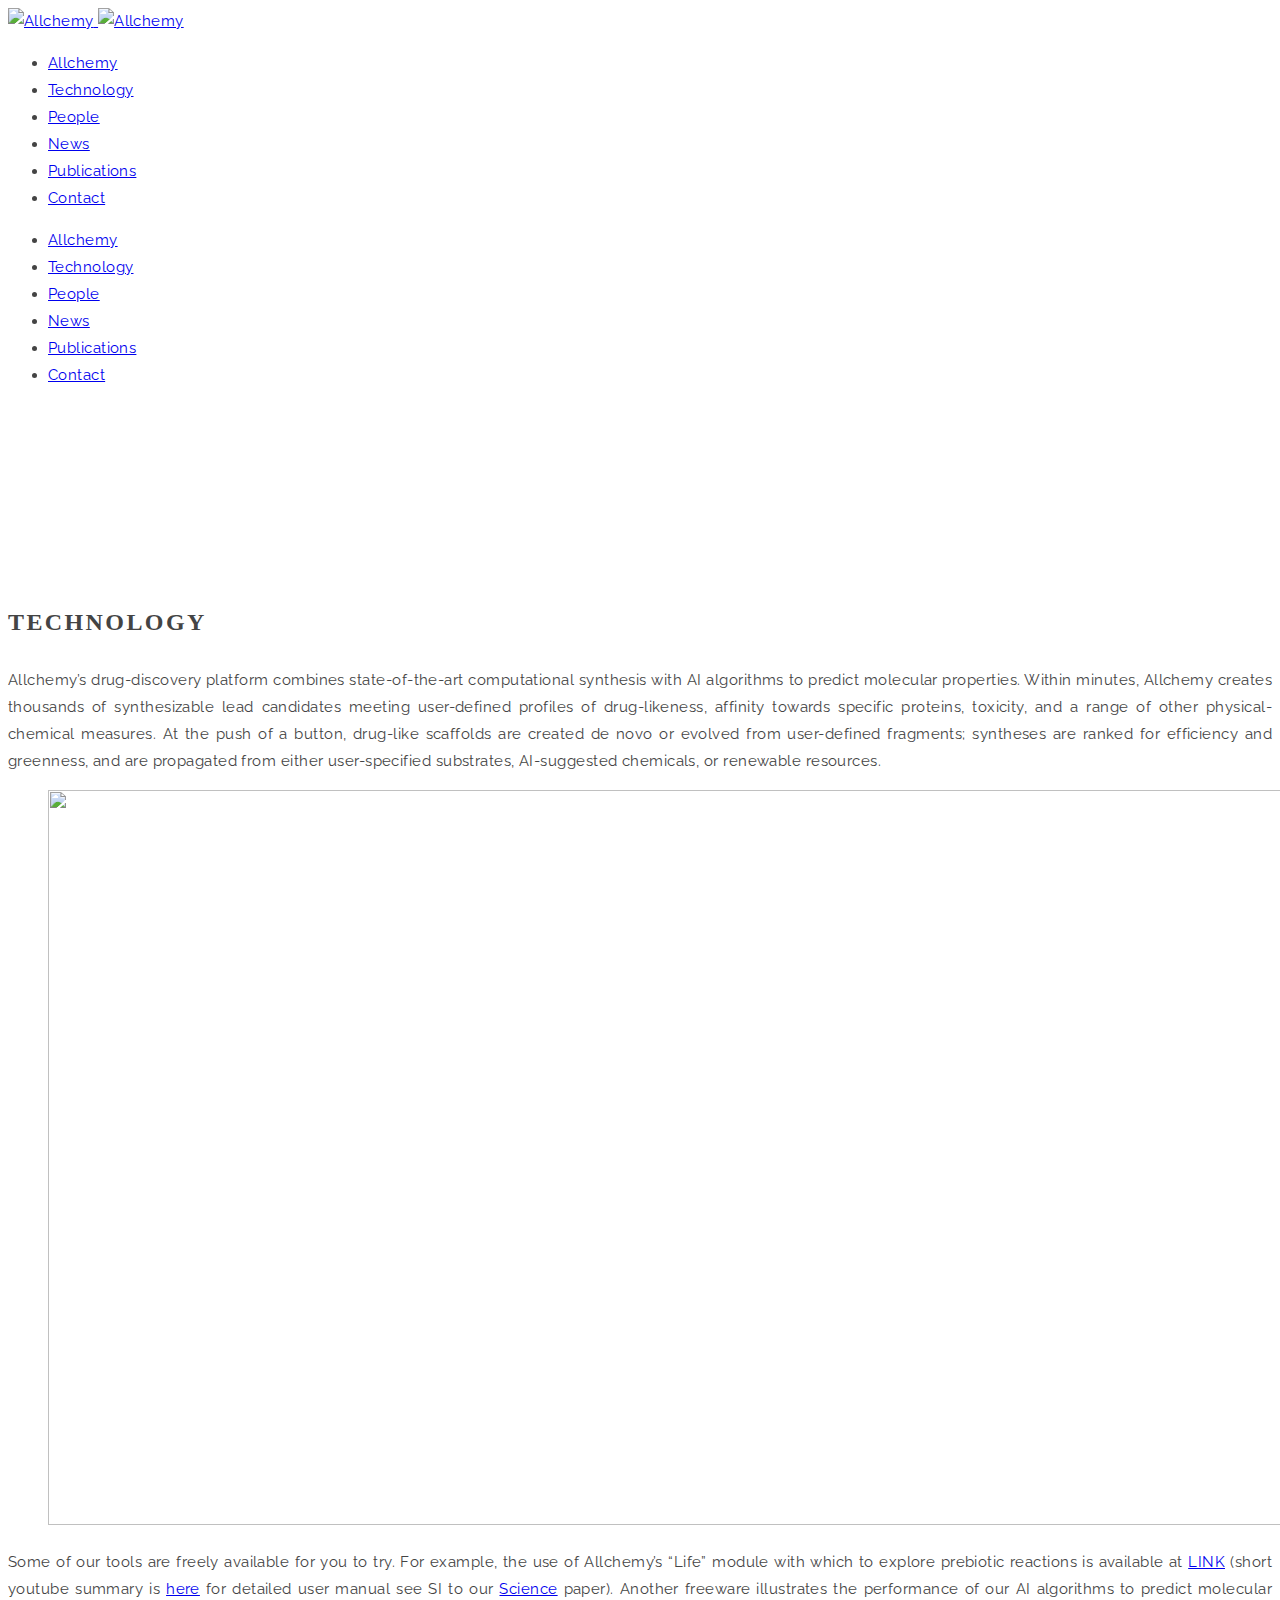
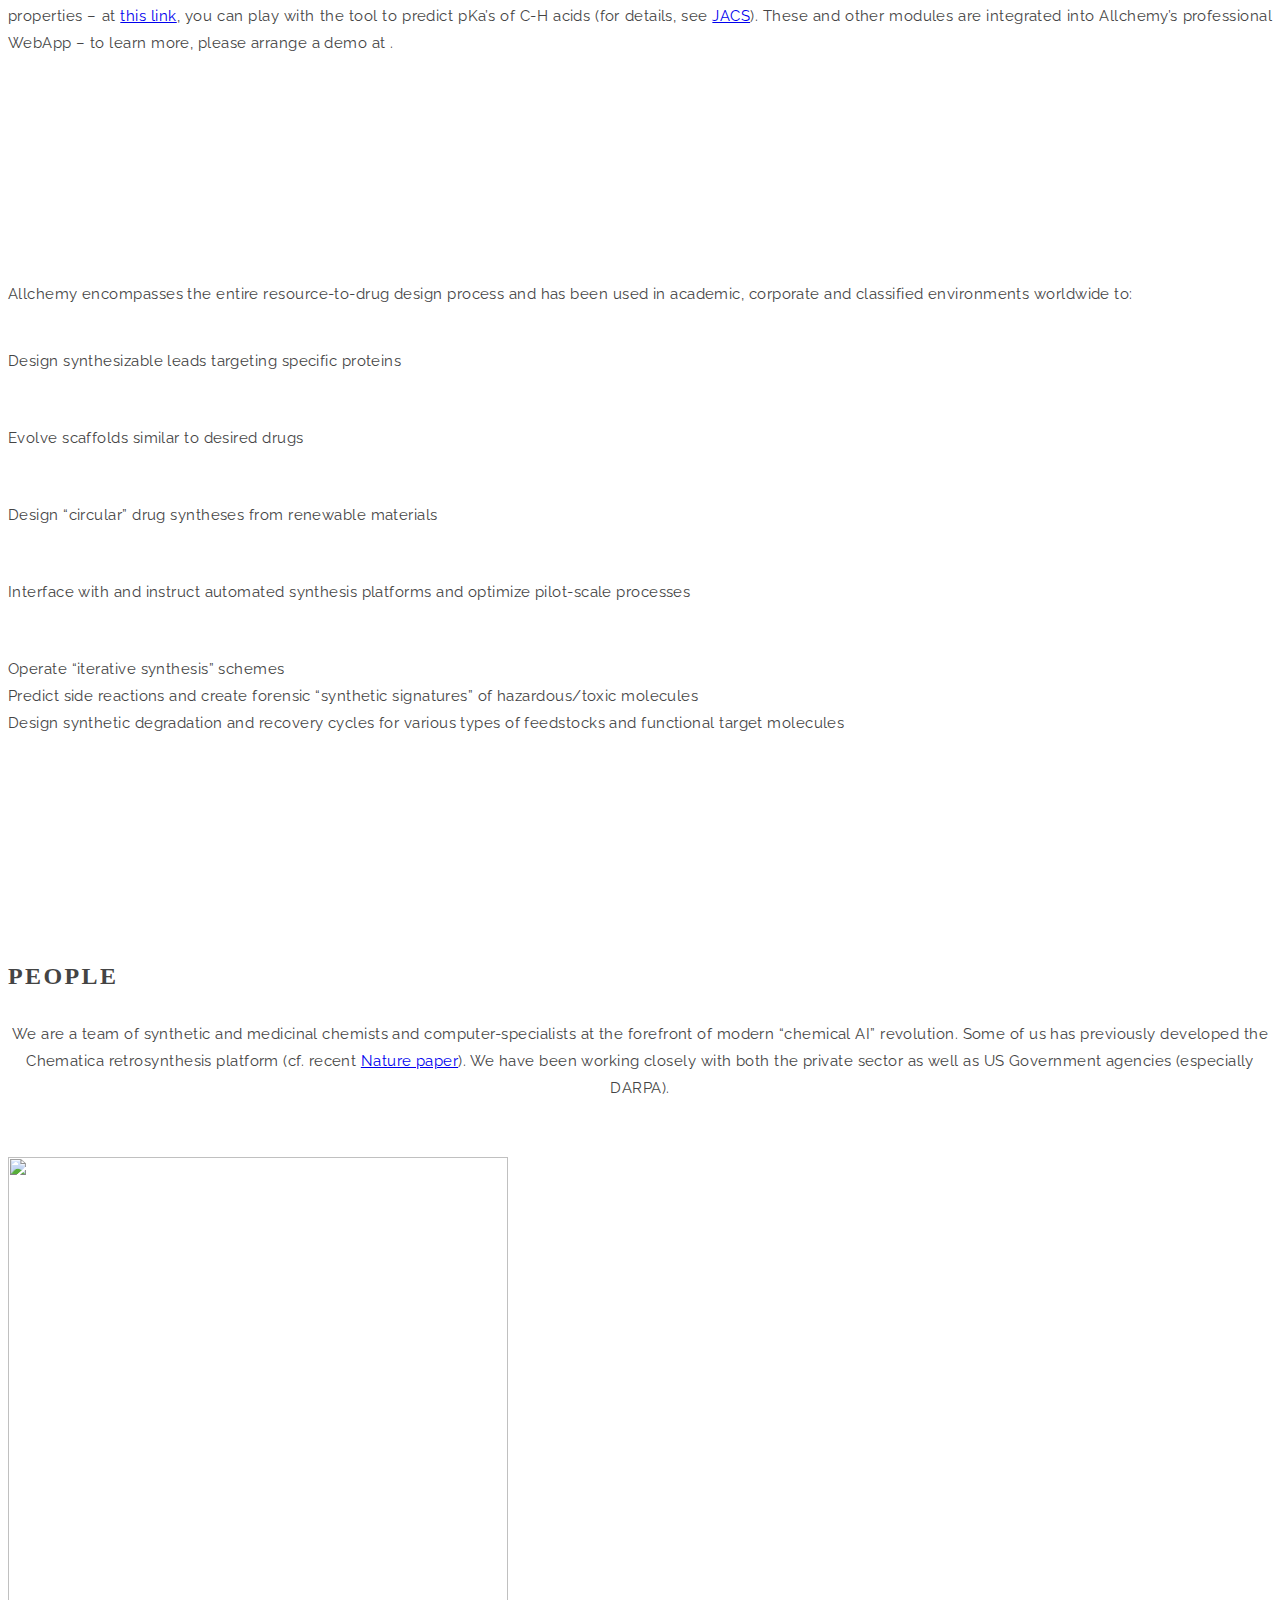
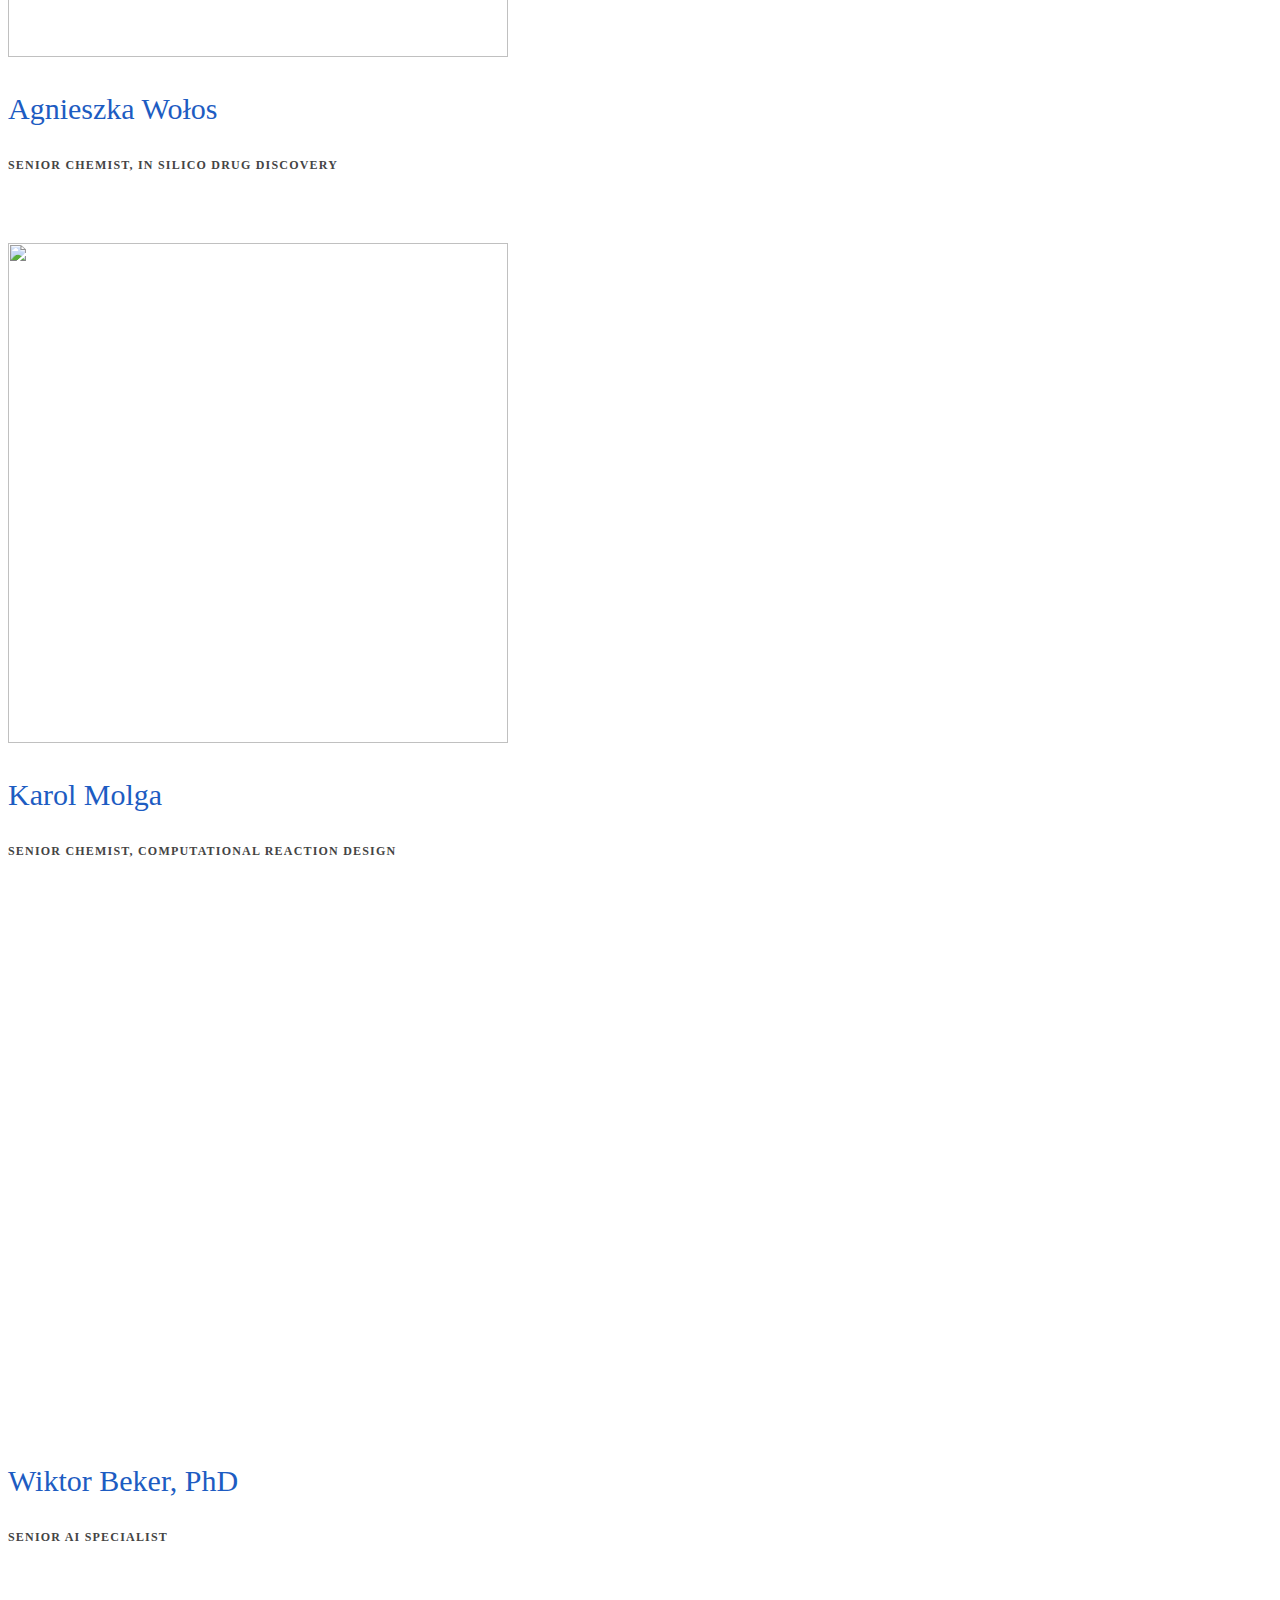
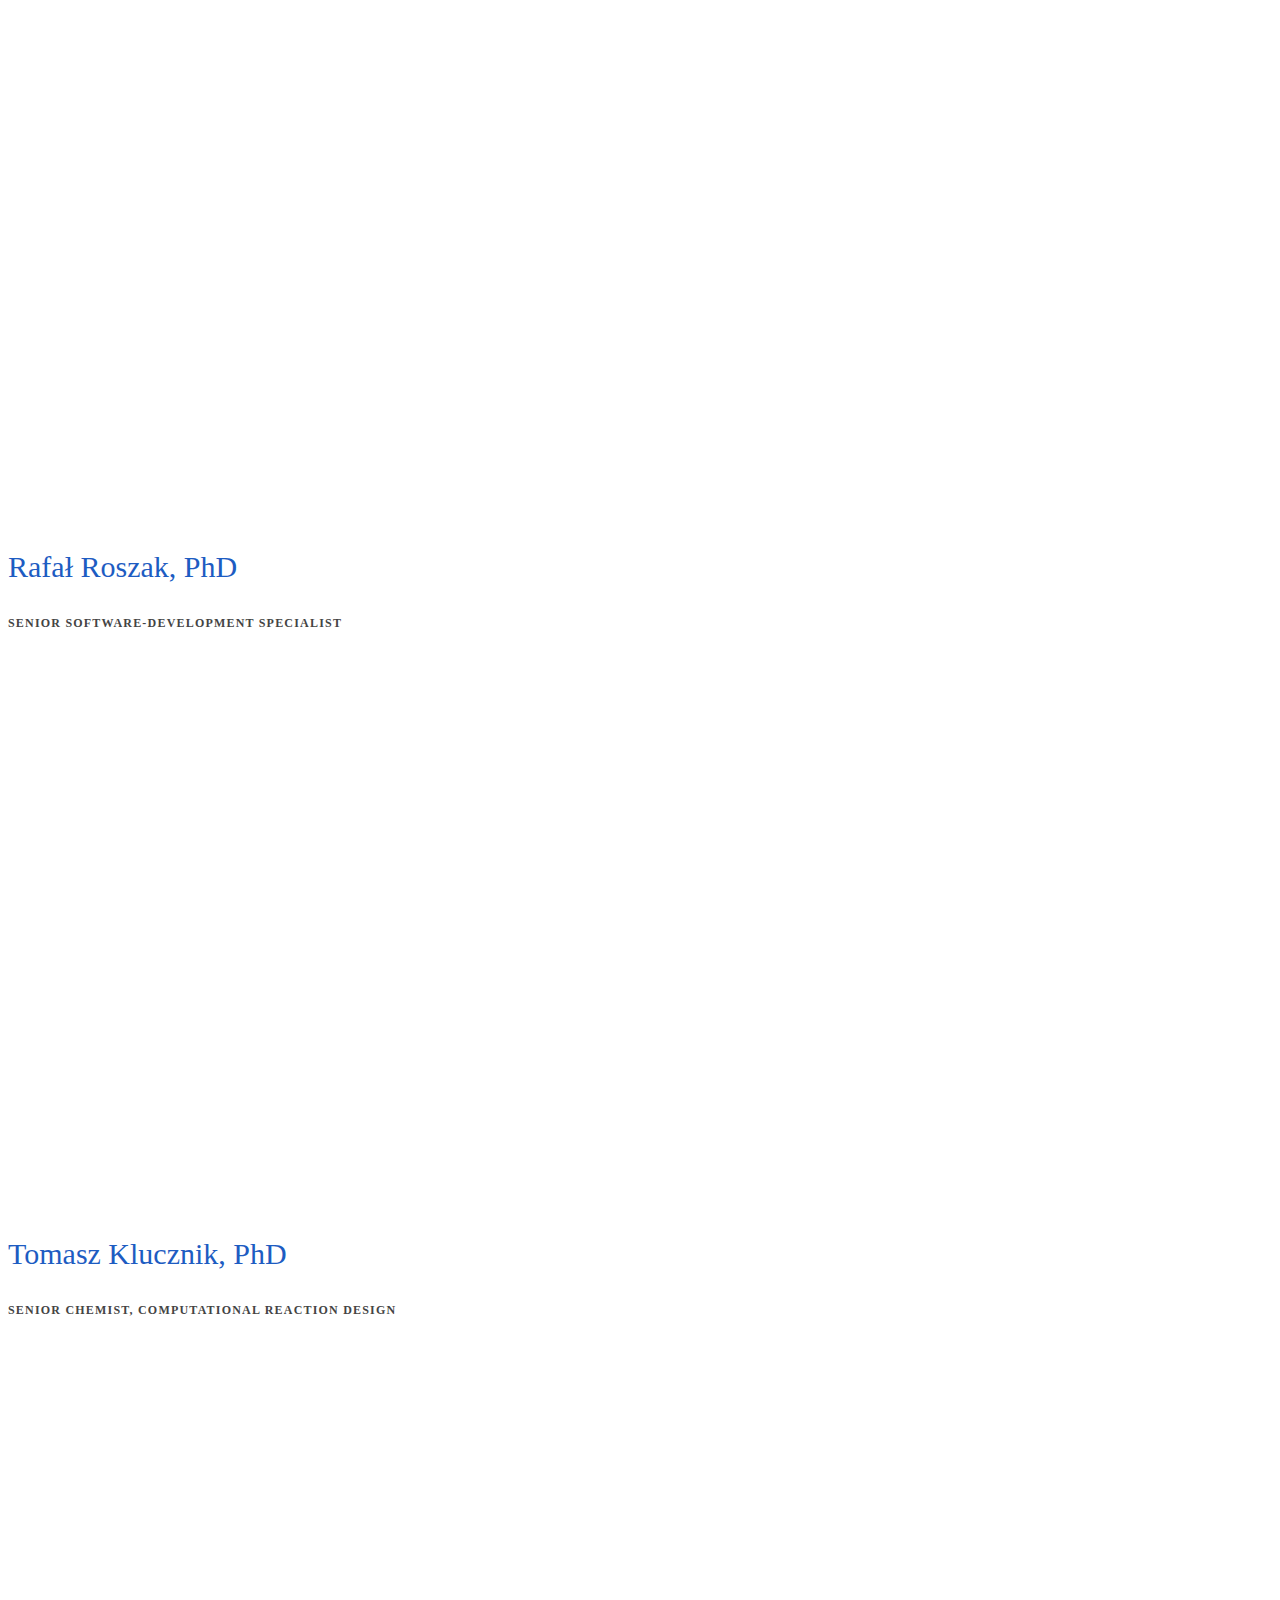
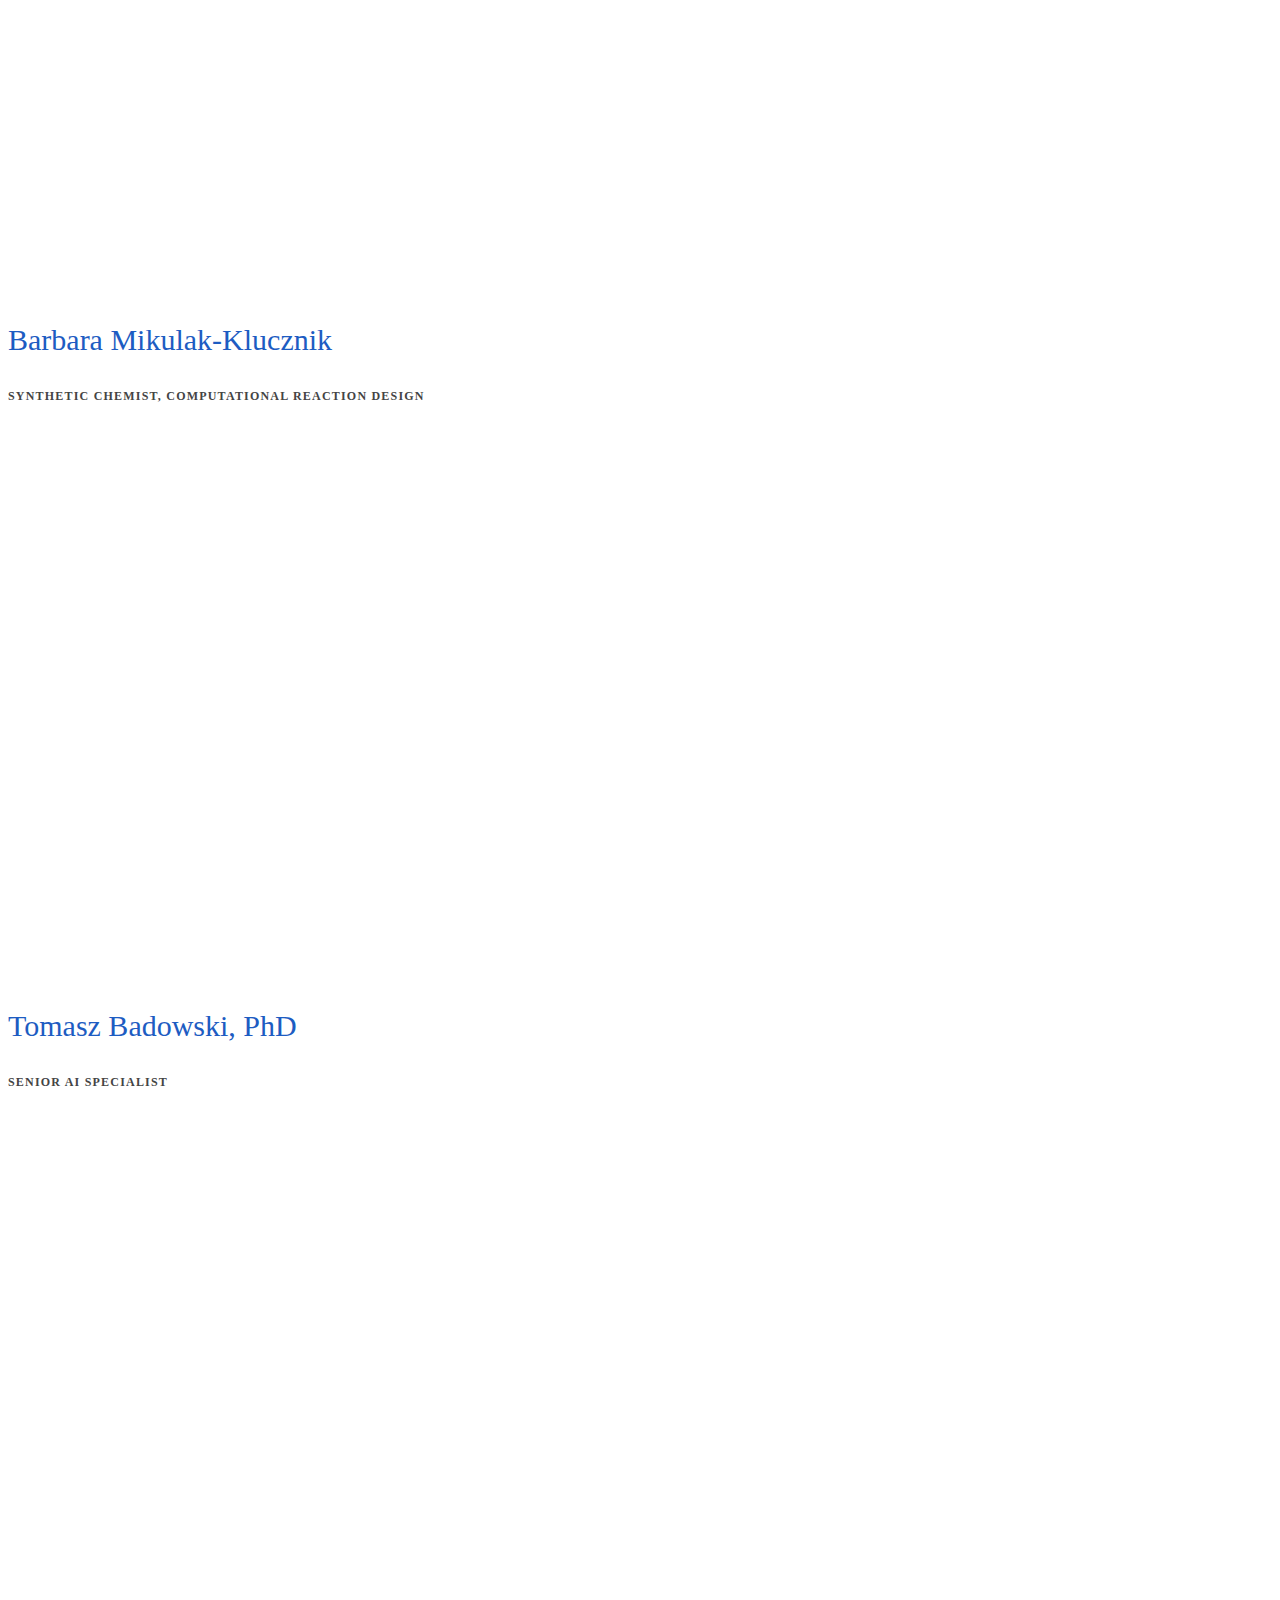
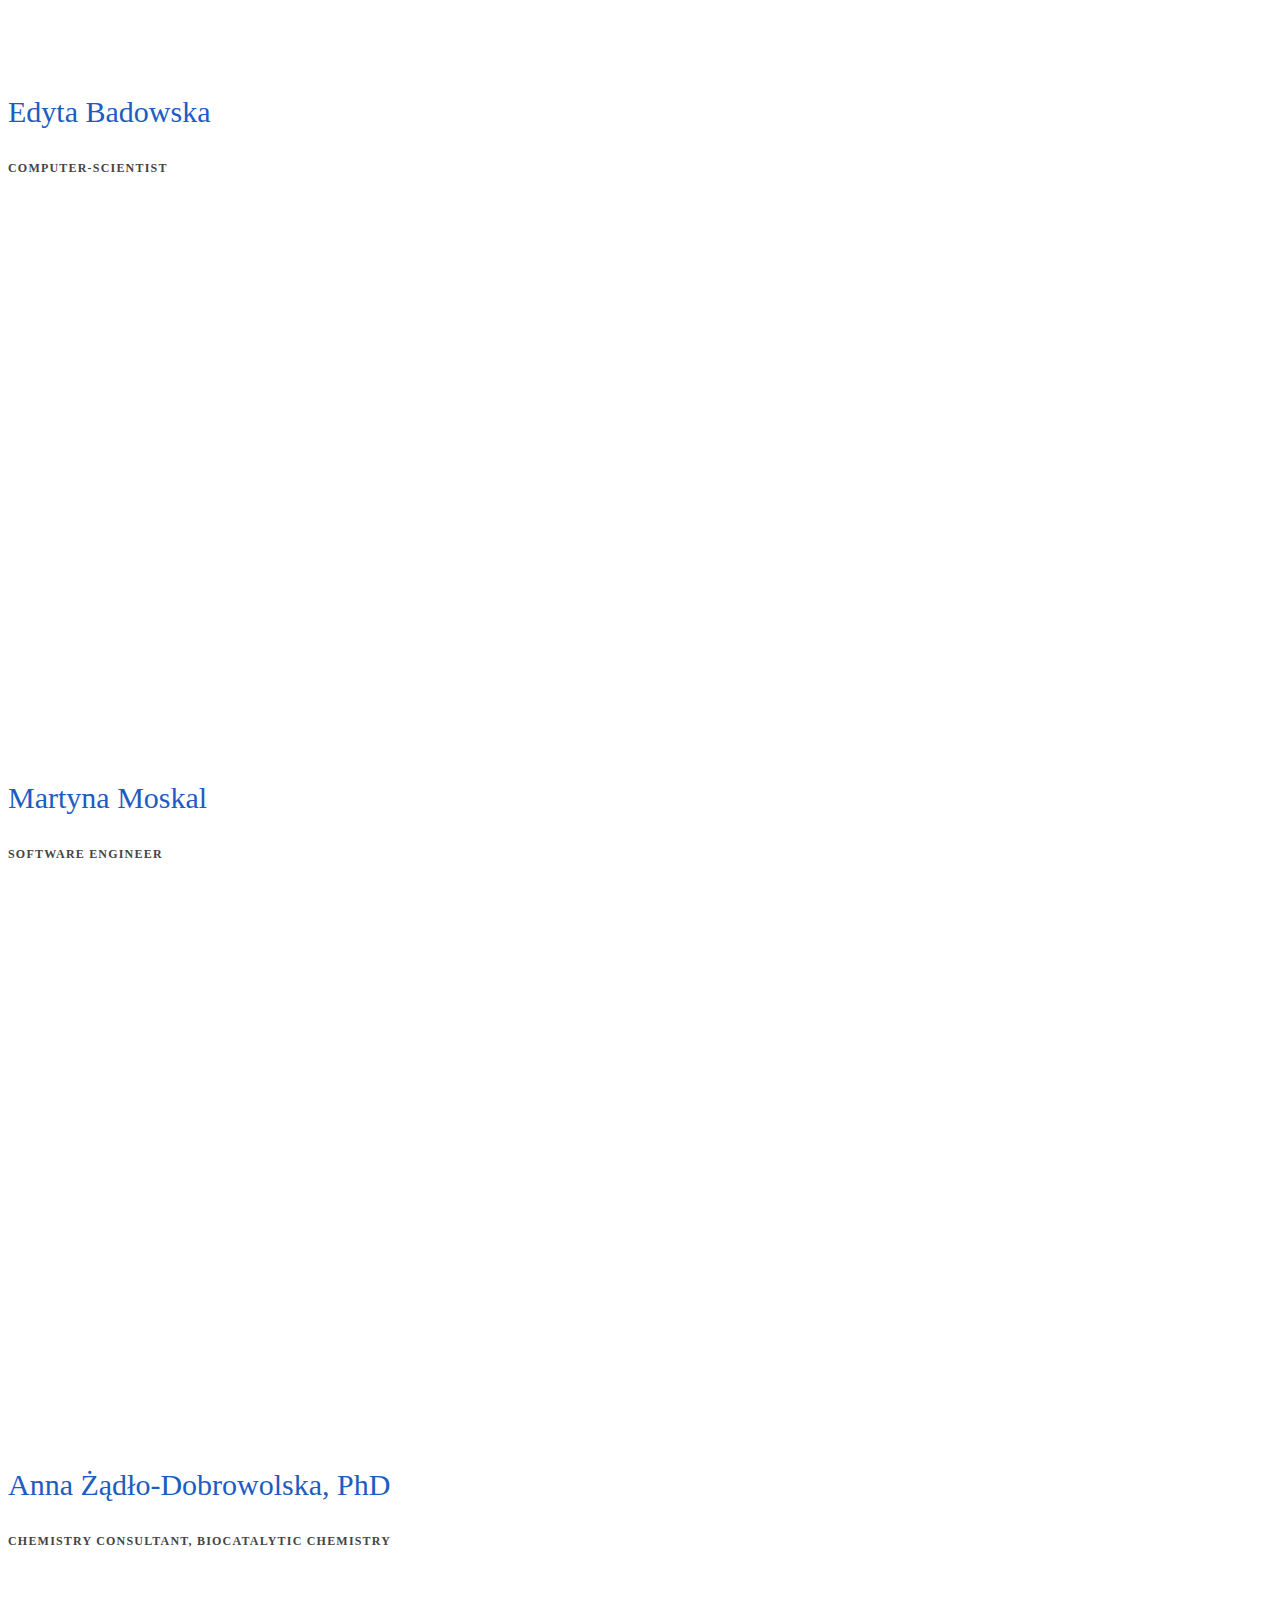
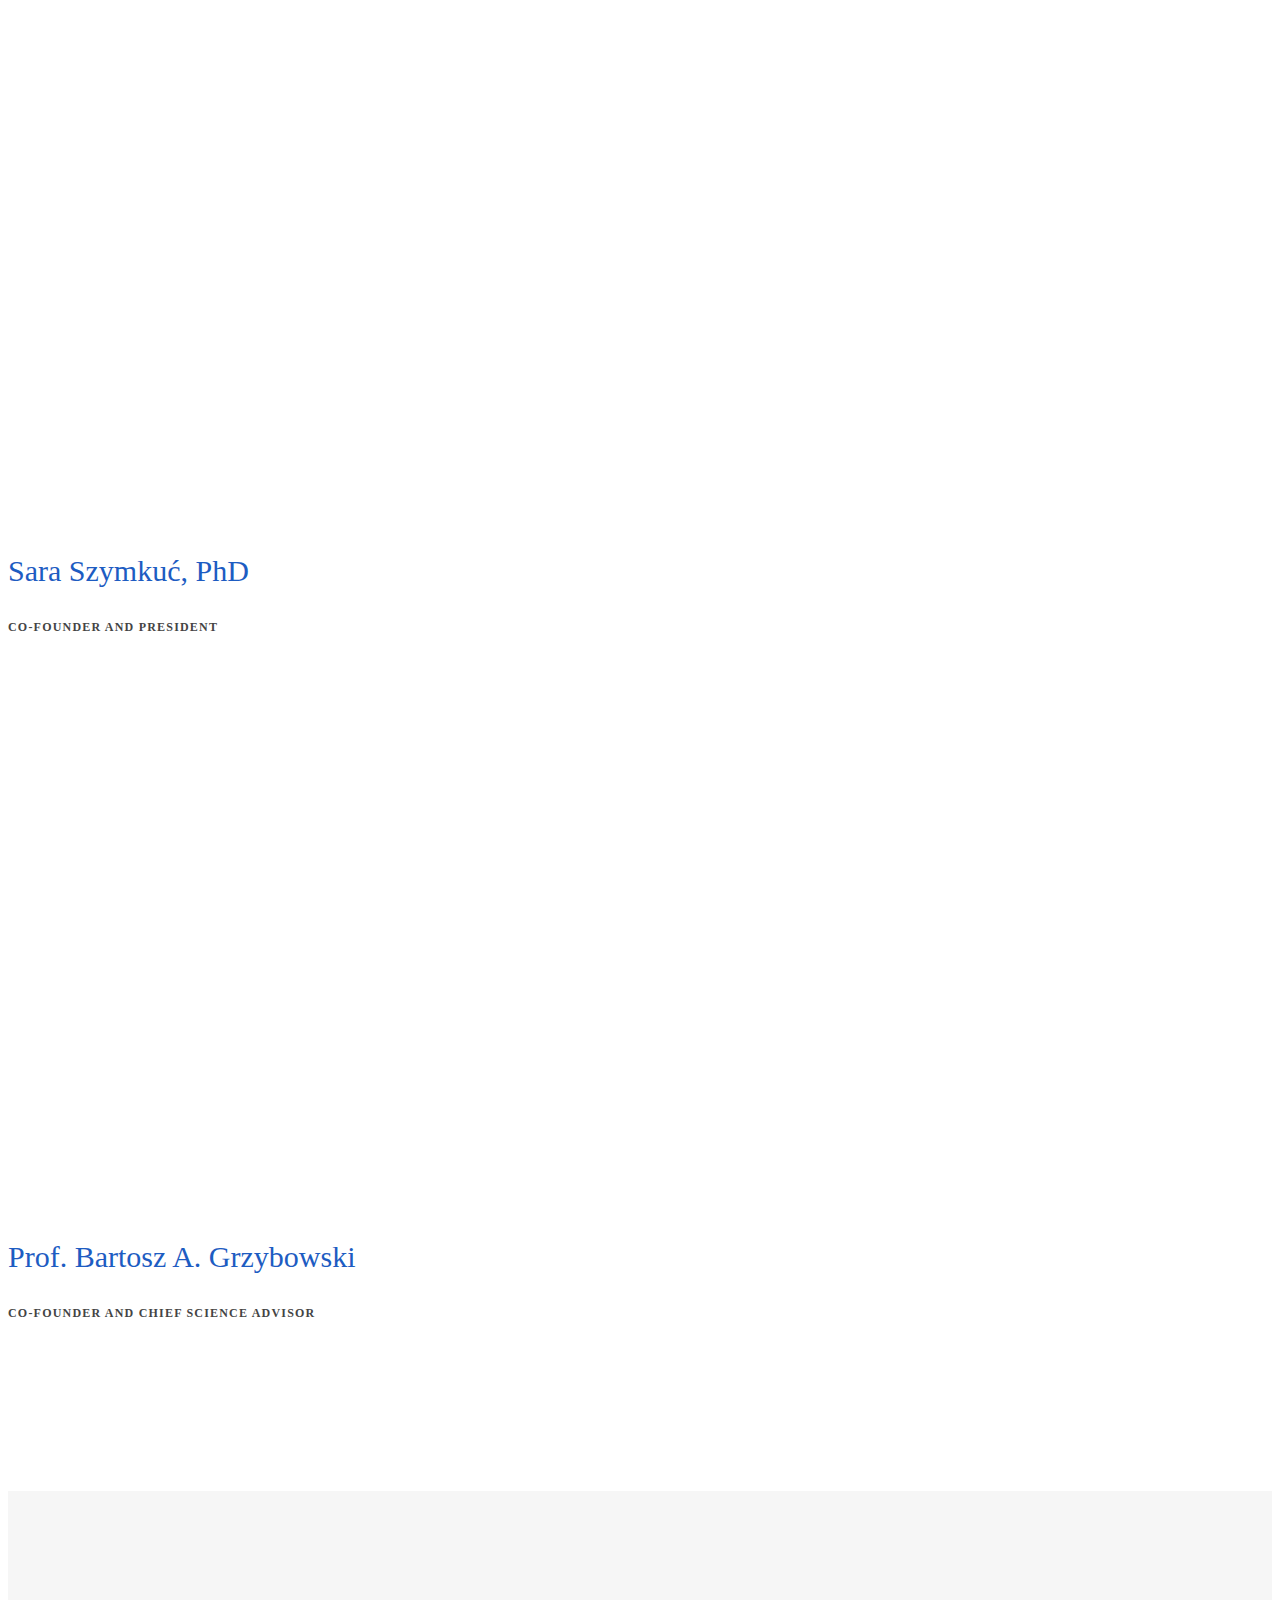
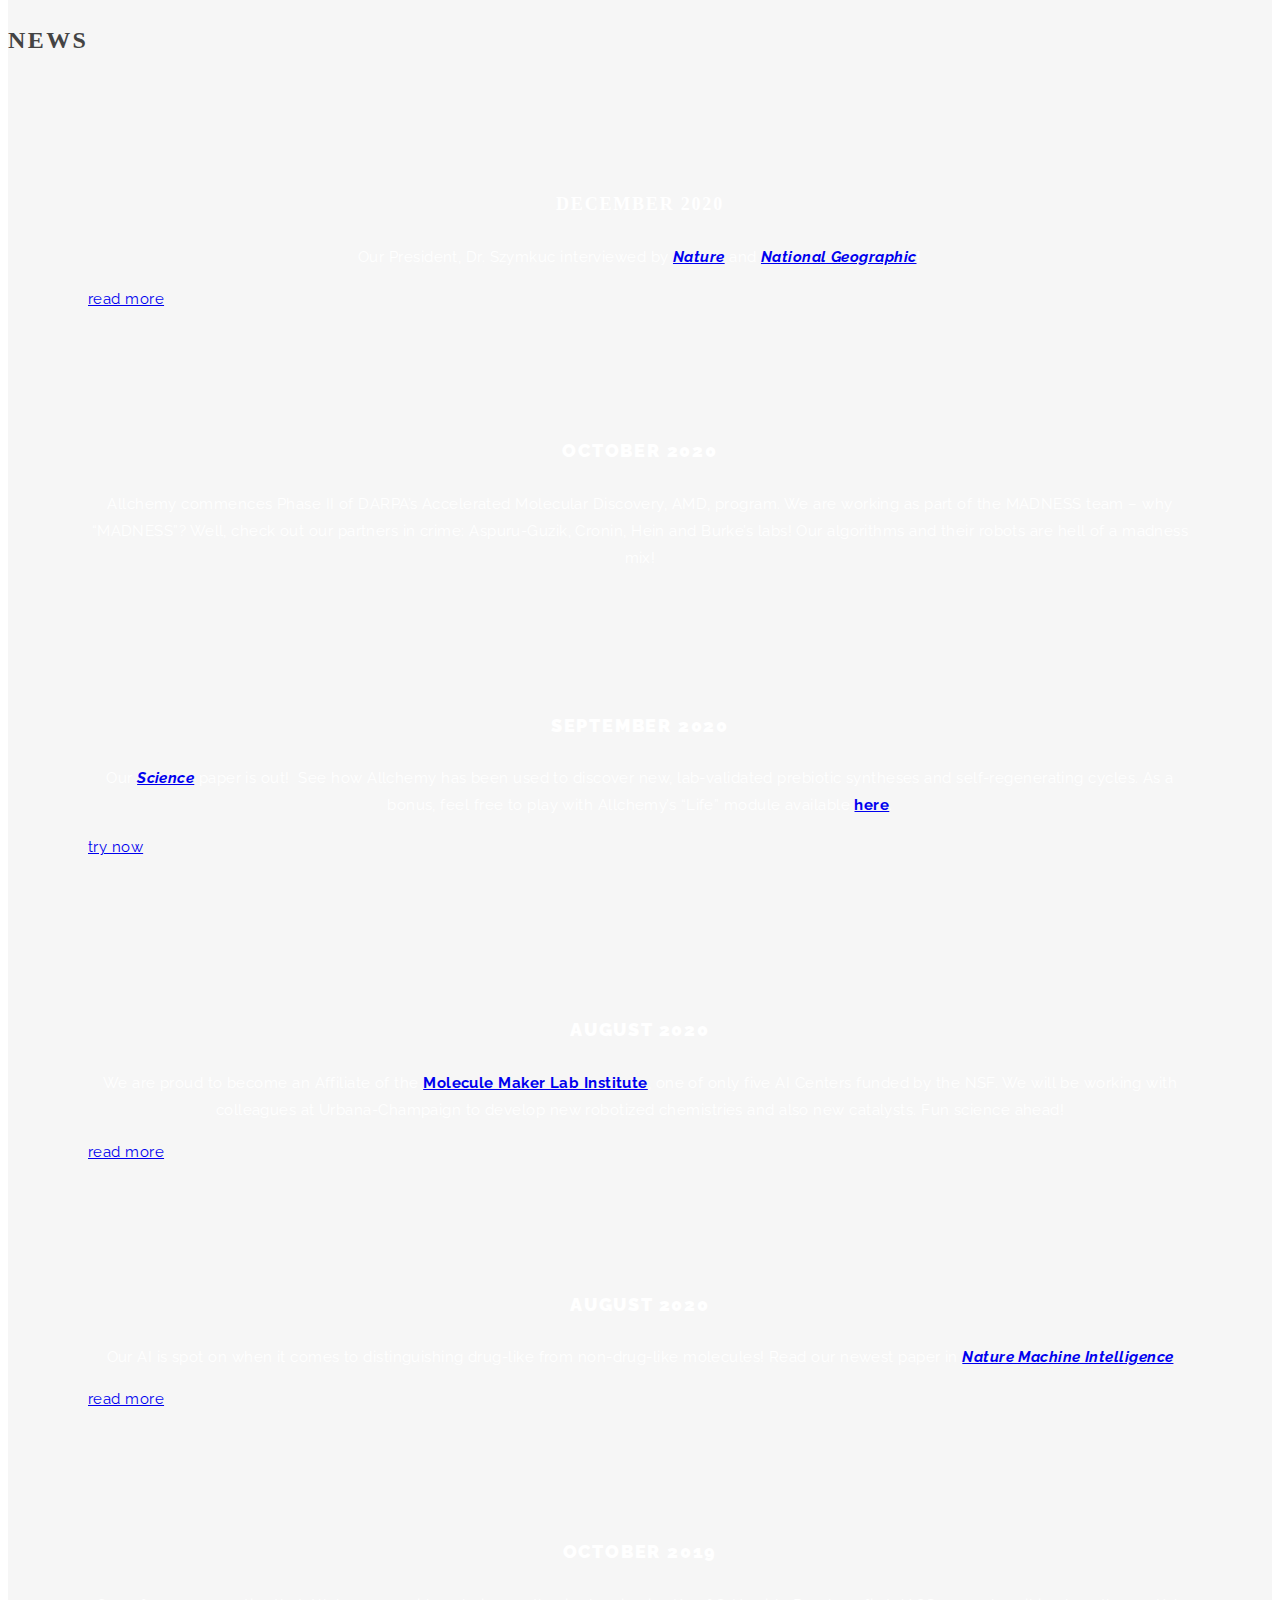
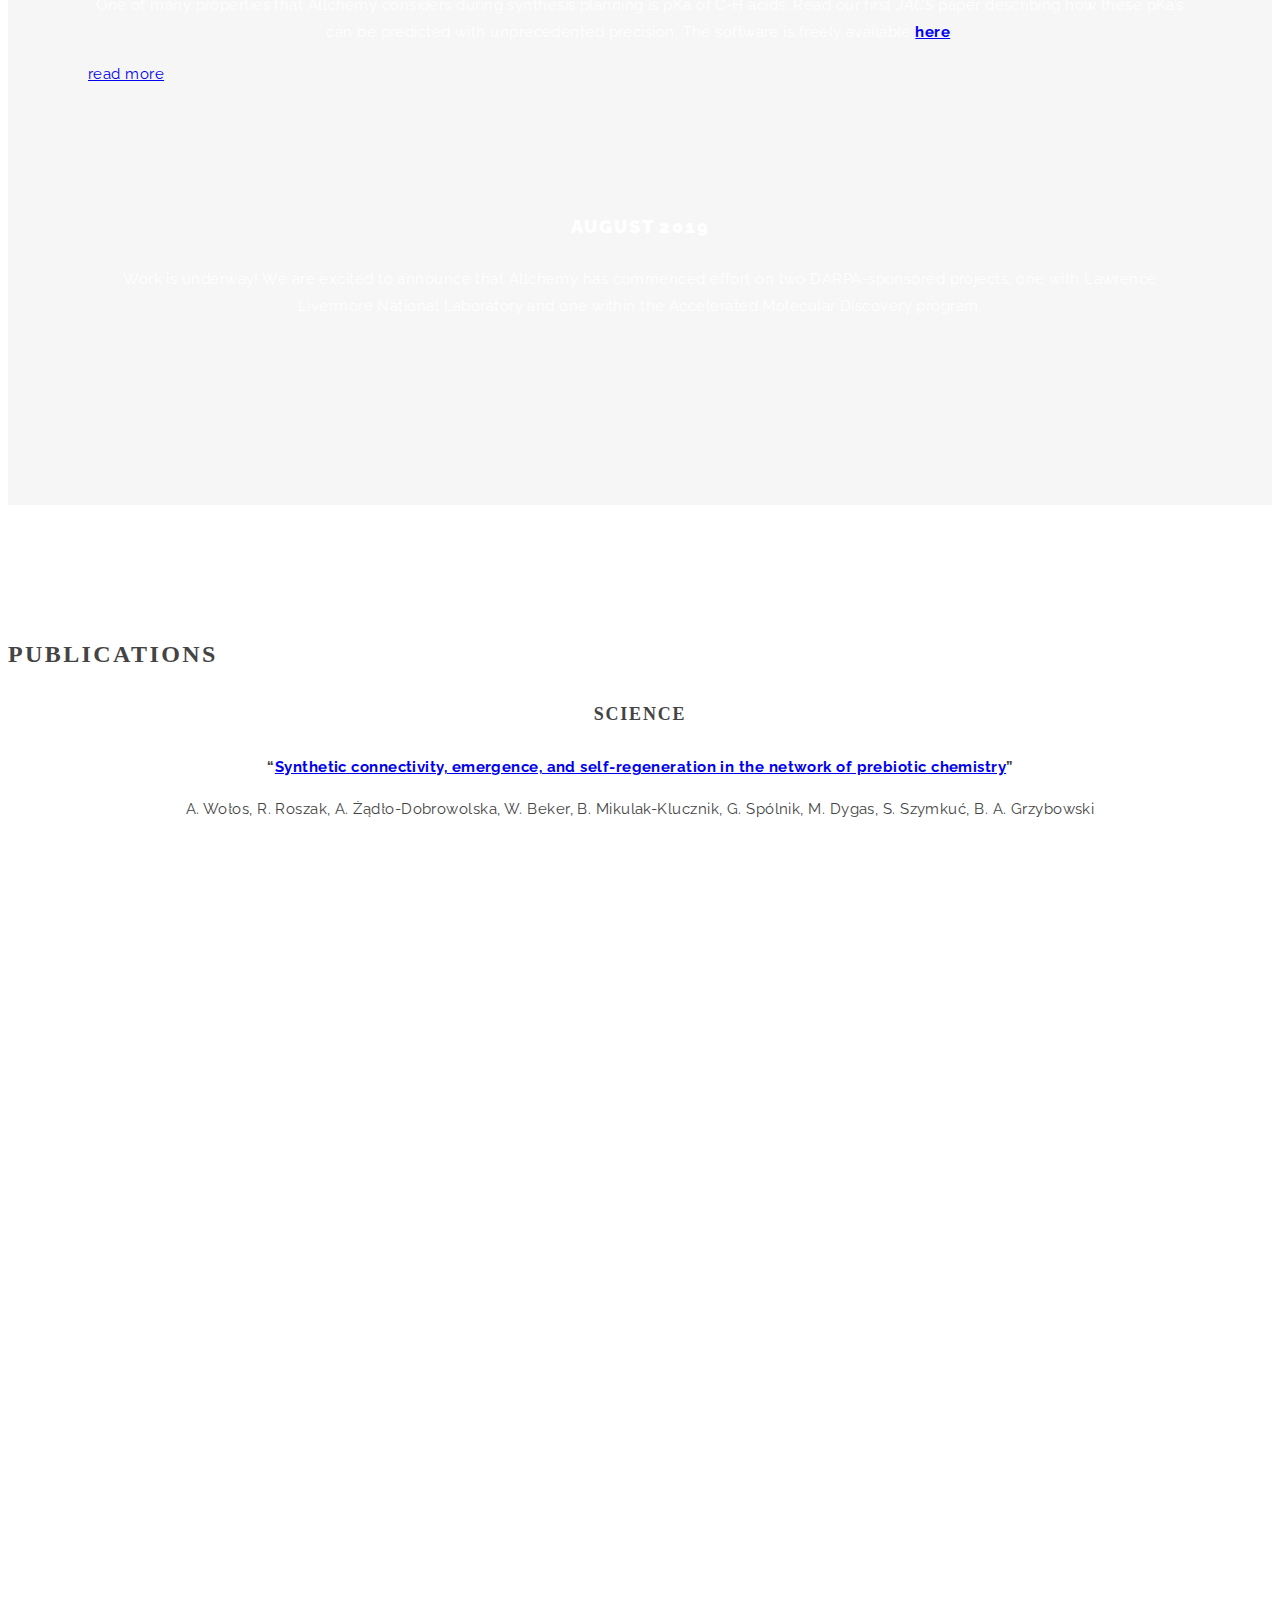
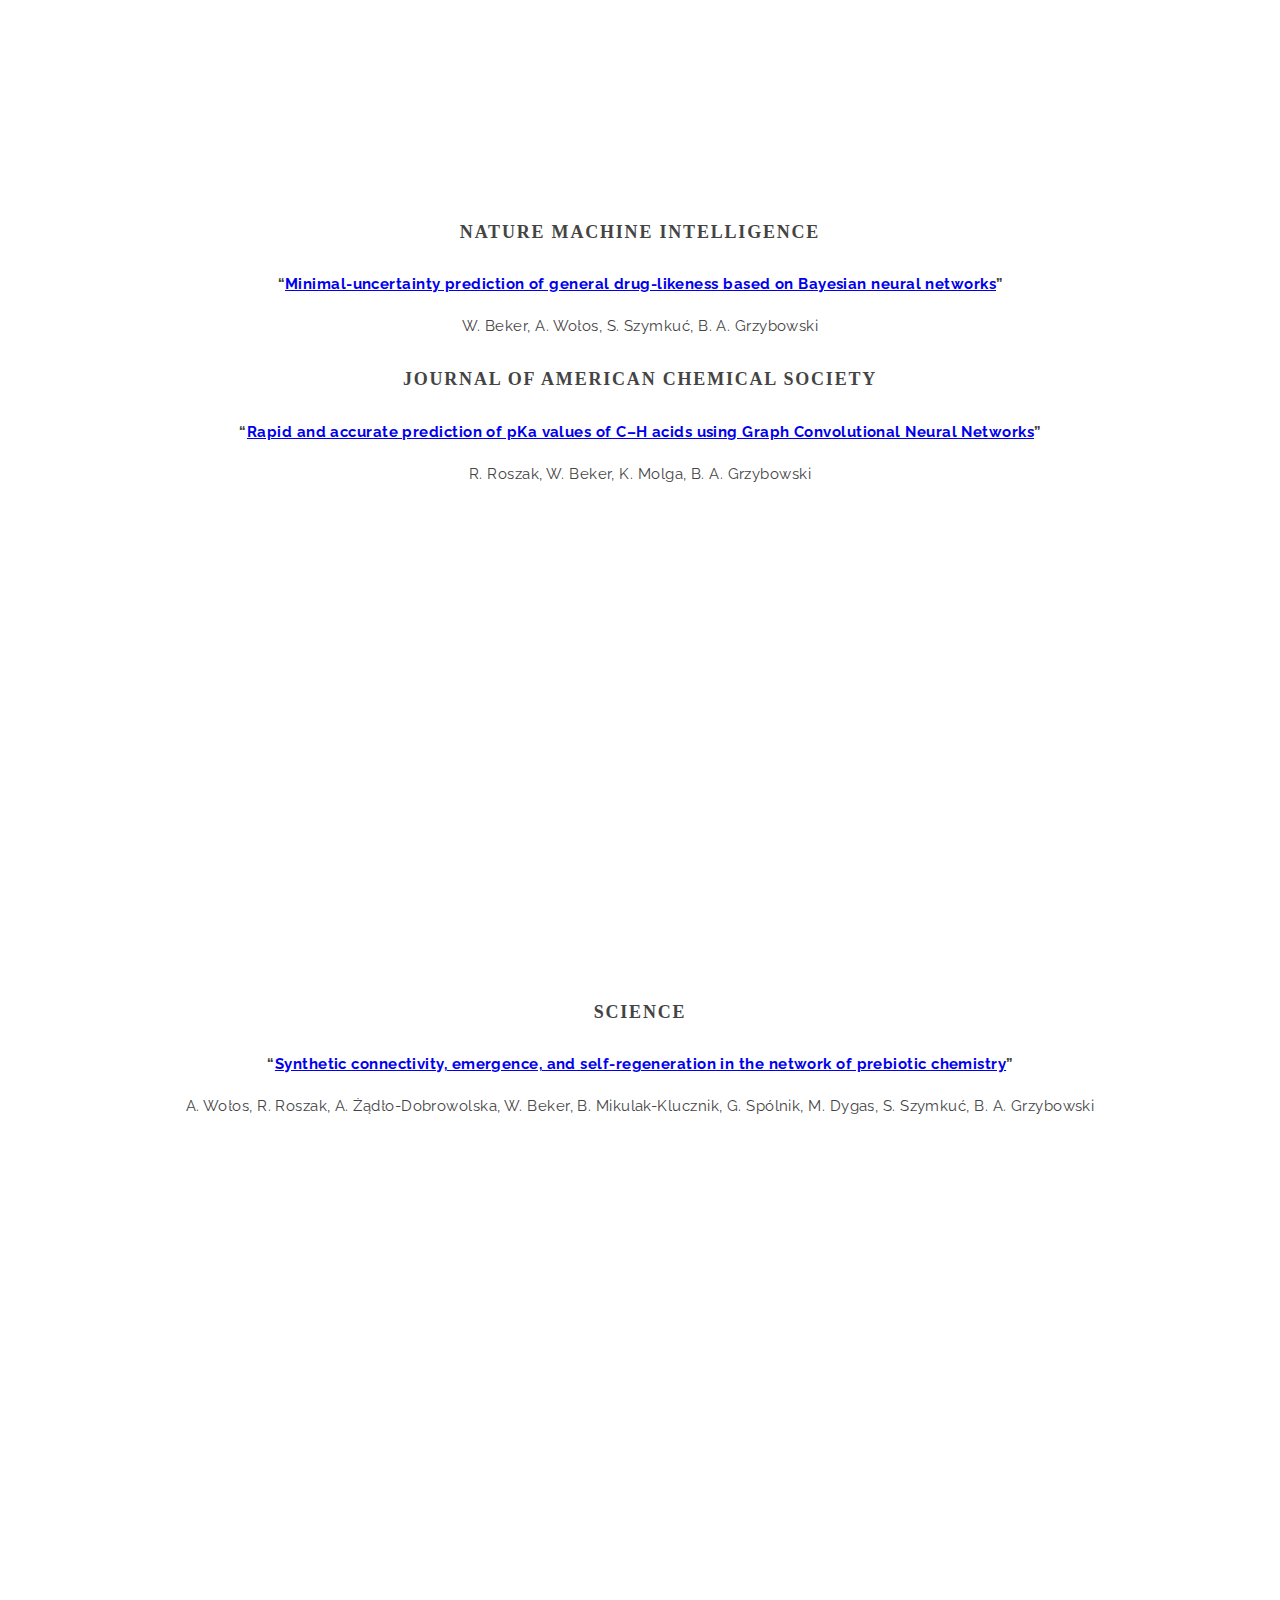
==== index.html @ b2d7b9eb "Allchemy website content deployment" ====
<!DOCTYPE html>
<html lang="en-US">
<head>
  <meta charset="UTF-8">
  <meta name="viewport" content="width=device-width, initial-scale=1.0">
  <link rel="profile" href="http://gmpg.org/xfn/11">
	<link rel="pingback" href="https://allchemy.net/xmlrpc.php">
    <link rel="shortcut icon" href="https://allchemy.net/wp-content/uploads/2021/01/favicon-allchemy-kopia.png">   <link rel="apple-touch-icon" sizes="144x144" href="https://allchemy.net/wp-content/uploads/2021/01/favicon-allchemy-kopia.png" />  <title>Allchemy &#8211; Resource-aware AI for drug discovery</title>
<link rel='dns-prefetch' href='//fonts.googleapis.com' />
<link rel='dns-prefetch' href='//s.w.org' />
<link href='https://fonts.gstatic.com' crossorigin rel='preconnect' />
<link rel="alternate" type="application/rss+xml" title="Allchemy &raquo; Feed" href="https://allchemy.net/feed/" />
<link rel="alternate" type="application/rss+xml" title="Allchemy &raquo; Comments Feed" href="https://allchemy.net/comments/feed/" />
<link rel="alternate" type="application/rss+xml" title="Allchemy &raquo; Allchemy Comments Feed" href="https://allchemy.net/image-parallax/feed/" />
<link rel='stylesheet' id='wp-block-library-css'  href='https://allchemy.net/wp-includes/css/dist/block-library/style.min.css?ver=5.6' type='text/css' media='all' />
<link rel='stylesheet' id='wp-universal-css'  href='https://allchemy.net/wp-content/plugins/universal-portfolio/framework/css/style.css?ver=5.6' type='text/css' media='all' />
<link rel='stylesheet' id='universal_vegas-css'  href='https://allchemy.net/wp-content/plugins/universal-shortcodes/vc_extend/vegas.min.css?ver=1' type='text/css' media='all' />
<link rel='stylesheet' id='universal_vc_style-css'  href='https://allchemy.net/wp-content/plugins/universal-shortcodes/vc_extend/vc.css?ver=1' type='text/css' media='all' />
<link rel='stylesheet' id='js_composer_front-css'  href='https://allchemy.net/wp-content/plugins/js_composer/assets/css/js_composer.min.css?ver=6.2.0' type='text/css' media='all' />
<link rel='stylesheet' id='bootstrap-css'  href='https://allchemy.net/wp-content/themes/universal-wp/assets/css/bootstrap.css?ver=1.2.5' type='text/css' media='all' />
<link rel='stylesheet' id='universal-fonts-css'  href='https://fonts.googleapis.com/css?family=Raleway%3A100%2C200%2C300%2C400%2C500%2C600%2C700%2C800%2C900%7CRoboto+Mono%3A100%2C400%7CCaveat%7CGreat+Vibes&#038;subset=latin%2Clatin-ext' type='text/css' media='all' />
<link rel='stylesheet' id='universal-style-css'  href='https://allchemy.net/wp-content/themes/universal-wp/style.css?ver=1.2.5' type='text/css' media='all' />
<link rel='stylesheet' id='universal-style-css-css'  href='https://allchemy.net/wp-content/themes/universal-wp/assets/css/theme-style.css?ver=1.2.5' type='text/css' media='all' />
<link rel='stylesheet' id='fontawesome-icons-css'  href='https://allchemy.net/wp-content/themes/universal-wp/assets/css/font-awesome.min.css?ver=1.2.5' type='text/css' media='all' />
<link rel='stylesheet' id='ionicons-icons-css'  href='https://allchemy.net/wp-content/themes/universal-wp/assets/css/ionicons.min.css?ver=1.2.5' type='text/css' media='all' />
<link rel='stylesheet' id='owl-carousel-css'  href='https://allchemy.net/wp-content/themes/universal-wp/assets/css/owl.carousel.css?ver=1.2.5' type='text/css' media='all' />
<link rel='stylesheet' id='swipebox-css'  href='https://allchemy.net/wp-content/themes/universal-wp/assets/css/swipebox.css?ver=1.2.5' type='text/css' media='all' />
<link rel='stylesheet' id='animate-css'  href='https://allchemy.net/wp-content/themes/universal-wp/assets/css/animate.css?ver=1.2.5' type='text/css' media='all' />
<link rel='stylesheet' id='universal-woocommerce-css'  href='https://allchemy.net/wp-content/themes/universal-wp/assets/css/woocommerce.css?ver=1.2.5' type='text/css' media='all' />
<link rel='stylesheet' id='universal-responsive-css'  href='https://allchemy.net/wp-content/themes/universal-wp/assets/css/responsive.css?ver=1.2.5' type='text/css' media='all' />
<style id='universal-responsive-inline-css' type='text/css'>
.intro-body h1,.intro-body h2,.intro-body h3,.intro-body h4,.intro-body h5,.intro-body h6 { color: #ffffff}
.tag-body h1,.tag-body h2,.tag-body h3,.tag-body h4,.tag-body h5,.tag-body h6 { color: #ffffff}
.breadcrumbs, .breadcrumbs a, .breadcrumbs span { color: #ffffff}
.menu-transparent .navbar .nav > li > a { color: #ffffff}
.menu-transparent .navbar .search-icon-header a i { color: #ffffff}
.menu-transparent .navbar .universal_head_cart i { color: #ffffff}
.cart_search_block .menu-divider { border-right: 1px solid #ffffff}
.tag_line_image .tag_line_author, .tag_line_image .tag_line_author a { color: #ffffff}
.tag_line_image .tag_line_date { color: #ffffff}
.intro-body .icon-big { color: #ffffff} 
/* Custom CSS END */
</style>
<script type='text/javascript' src='https://allchemy.net/wp-includes/js/jquery/jquery.min.js?ver=3.5.1' id='jquery-core-js'></script>
<script type='text/javascript' src='https://allchemy.net/wp-includes/js/jquery/jquery-migrate.min.js?ver=3.3.2' id='jquery-migrate-js'></script>
<link rel="https://api.w.org/" href="https://allchemy.net/wp-json/" /><link rel="alternate" type="application/json" href="https://allchemy.net/wp-json/wp/v2/pages/416" /><link rel="EditURI" type="application/rsd+xml" title="RSD" href="https://allchemy.net/xmlrpc.php?rsd" />
<meta name="generator" content="WordPress 5.6" />
<link rel="canonical" href="https://allchemy.net/" />
<link rel='shortlink' href='https://allchemy.net/' />
<link rel="alternate" type="application/json+oembed" href="https://allchemy.net/wp-json/oembed/1.0/embed?url=https%3A%2F%2Fallchemy.wip.kowalczyk.codes%2F" />
<link rel="alternate" type="text/xml+oembed" href="https://allchemy.net/wp-json/oembed/1.0/embed?url=https%3A%2F%2Fallchemy.wip.kowalczyk.codes%2F&#038;format=xml" />
<style type="text/css">.recentcomments a{display:inline !important;padding:0 !important;margin:0 !important;}</style><meta name="generator" content="Powered by WPBakery Page Builder - drag and drop page builder for WordPress."/>
<style id="kirki-inline-styles">body{font-family:Raleway;font-size:15px;font-weight:400;letter-spacing:0.03em;line-height:1.8;text-transform:none;color:#444;}h1{font-family:Raleway;font-size:36px;font-weight:800;letter-spacing:0.1em;line-height:1.7;text-transform:uppercase;}h2{font-family:Raleway;font-size:30px;font-weight:800;letter-spacing:0.1em;line-height:1.7;text-transform:uppercase;}h3{font-family:Raleway;font-size:24px;font-weight:800;letter-spacing:0.1em;line-height:1.7;text-transform:uppercase;}h4{font-family:Raleway;font-size:18px;font-weight:800;letter-spacing:0.1em;line-height:1.7;text-transform:uppercase;}h5{font-family:Raleway;font-size:14px;font-weight:800;letter-spacing:0.1em;line-height:1.7;text-transform:uppercase;}h6{font-family:Raleway;font-size:12px;font-weight:800;letter-spacing:0.1em;line-height:1.7;text-transform:uppercase;}.signature_vc, blockquote cite a, .classic, .classic2{font-family:Caveat;font-size:30px;font-weight:400;letter-spacing:0px;line-height:1.2;text-transform:capitalize;color:#1d5cc2;}/* cyrillic-ext */
@font-face {
  font-family: 'Raleway';
  font-style: normal;
  font-weight: 800;
  font-display: swap;
  src: url(https://allchemy.net/wp-content/fonts/raleway/1Ptxg8zYS_SKggPN4iEgvnHyvveLxVtapbCFPrcVIT9d0c-dYA.woff) format('woff');
  unicode-range: U+0460-052F, U+1C80-1C88, U+20B4, U+2DE0-2DFF, U+A640-A69F, U+FE2E-FE2F;
}
/* cyrillic */
@font-face {
  font-family: 'Raleway';
  font-style: normal;
  font-weight: 800;
  font-display: swap;
  src: url(https://allchemy.net/wp-content/fonts/raleway/1Ptxg8zYS_SKggPN4iEgvnHyvveLxVtapbCMPrcVIT9d0c-dYA.woff) format('woff');
  unicode-range: U+0400-045F, U+0490-0491, U+04B0-04B1, U+2116;
}
/* vietnamese */
@font-face {
  font-family: 'Raleway';
  font-style: normal;
  font-weight: 800;
  font-display: swap;
  src: url(https://allchemy.net/wp-content/fonts/raleway/1Ptxg8zYS_SKggPN4iEgvnHyvveLxVtapbCHPrcVIT9d0c-dYA.woff) format('woff');
  unicode-range: U+0102-0103, U+0110-0111, U+0128-0129, U+0168-0169, U+01A0-01A1, U+01AF-01B0, U+1EA0-1EF9, U+20AB;
}
/* latin-ext */
@font-face {
  font-family: 'Raleway';
  font-style: normal;
  font-weight: 800;
  font-display: swap;
  src: url(https://allchemy.net/wp-content/fonts/raleway/1Ptxg8zYS_SKggPN4iEgvnHyvveLxVtapbCGPrcVIT9d0c-dYA.woff) format('woff');
  unicode-range: U+0100-024F, U+0259, U+1E00-1EFF, U+2020, U+20A0-20AB, U+20AD-20CF, U+2113, U+2C60-2C7F, U+A720-A7FF;
}
/* latin */
@font-face {
  font-family: 'Raleway';
  font-style: normal;
  font-weight: 800;
  font-display: swap;
  src: url(https://allchemy.net/wp-content/fonts/raleway/1Ptxg8zYS_SKggPN4iEgvnHyvveLxVtapbCIPrcVIT9d0c8.woff) format('woff');
  unicode-range: U+0000-00FF, U+0131, U+0152-0153, U+02BB-02BC, U+02C6, U+02DA, U+02DC, U+2000-206F, U+2074, U+20AC, U+2122, U+2191, U+2193, U+2212, U+2215, U+FEFF, U+FFFD;
}/* cyrillic-ext */
@font-face {
  font-family: 'Caveat';
  font-style: normal;
  font-weight: 400;
  font-display: swap;
  src: url(https://allchemy.net/wp-content/fonts/caveat/WnznHAc5bAfYB2QRah7pcpNvOx-pjfJ9eIipZz5Kmgq3s84t.woff) format('woff');
  unicode-range: U+0460-052F, U+1C80-1C88, U+20B4, U+2DE0-2DFF, U+A640-A69F, U+FE2E-FE2F;
}
/* cyrillic */
@font-face {
  font-family: 'Caveat';
  font-style: normal;
  font-weight: 400;
  font-display: swap;
  src: url(https://allchemy.net/wp-content/fonts/caveat/WnznHAc5bAfYB2QRah7pcpNvOx-pjfJ9eIGpZz5Kmgq3s84t.woff) format('woff');
  unicode-range: U+0400-045F, U+0490-0491, U+04B0-04B1, U+2116;
}
/* latin-ext */
@font-face {
  font-family: 'Caveat';
  font-style: normal;
  font-weight: 400;
  font-display: swap;
  src: url(https://allchemy.net/wp-content/fonts/caveat/WnznHAc5bAfYB2QRah7pcpNvOx-pjfJ9eIupZz5Kmgq3s84t.woff) format('woff');
  unicode-range: U+0100-024F, U+0259, U+1E00-1EFF, U+2020, U+20A0-20AB, U+20AD-20CF, U+2113, U+2C60-2C7F, U+A720-A7FF;
}
/* latin */
@font-face {
  font-family: 'Caveat';
  font-style: normal;
  font-weight: 400;
  font-display: swap;
  src: url(https://allchemy.net/wp-content/fonts/caveat/WnznHAc5bAfYB2QRah7pcpNvOx-pjfJ9eIWpZz5Kmgq3sw.woff) format('woff');
  unicode-range: U+0000-00FF, U+0131, U+0152-0153, U+02BB-02BC, U+02C6, U+02DA, U+02DC, U+2000-206F, U+2074, U+20AC, U+2122, U+2191, U+2193, U+2212, U+2215, U+FEFF, U+FFFD;
}</style><style type="text/css" data-type="vc_shortcodes-custom-css">.vc_custom_1609783164028{padding-top: 80px !important;padding-bottom: 80px !important;}.vc_custom_1609789933712{padding-top: 105px !important;padding-bottom: 90px !important;}.vc_custom_1609367567047{padding-top: 105px !important;padding-bottom: 140px !important;}.vc_custom_1609533208671{padding-top: 105px !important;padding-bottom: 90px !important;background: #f6f6f6 url(https://allchemy.net/wp-content/uploads/2020/12/tapetka.png?id=1711) !important;background-position: center !important;background-repeat: no-repeat !important;background-size: cover !important;}.vc_custom_1609532824064{padding-top: 105px !important;padding-bottom: 90px !important;}.vc_custom_1609531967609{padding-top: 105px !important;padding-bottom: 140px !important;background-image: url(https://allchemy.net/wp-content/uploads/2020/12/tapetka.png?id=1711) !important;background-position: center !important;background-repeat: no-repeat !important;background-size: cover !important;}.vc_custom_1609524011004{margin-bottom: 0px !important;}.vc_custom_1609536622131{margin-top: 40px !important;}.vc_custom_1485331343376{margin-bottom: 50px !important;}.vc_custom_1485331350615{margin-bottom: 50px !important;}.vc_custom_1485331354912{margin-bottom: 50px !important;}.vc_custom_1485331359267{margin-bottom: 50px !important;}.vc_custom_1485332328015{padding-top: 40px !important;}.vc_custom_1485332311619{padding-top: 40px !important;}.vc_custom_1485332317120{padding-top: 40px !important;}.vc_custom_1485332322599{padding-top: 40px !important;}.vc_custom_1485332328015{padding-top: 40px !important;}.vc_custom_1485332311619{padding-top: 40px !important;}.vc_custom_1485332317120{padding-top: 40px !important;}.vc_custom_1485332322599{padding-top: 40px !important;}.vc_custom_1485332328015{padding-top: 40px !important;}.vc_custom_1485332311619{padding-top: 40px !important;}.vc_custom_1485332317120{padding-top: 40px !important;}.vc_custom_1485332322599{padding-top: 40px !important;}.vc_custom_1609535088429{padding-top: 30px !important;padding-right: 30px !important;padding-bottom: 30px !important;padding-left: 30px !important;background-position: center !important;background-repeat: no-repeat !important;background-size: cover !important;}.vc_custom_1609535091826{padding-top: 0px !important;padding-right: 30px !important;padding-bottom: 30px !important;padding-left: 30px !important;}.vc_custom_1609529516346{padding-top: 50px !important;padding-right: 50px !important;padding-bottom: 50px !important;padding-left: 50px !important;background-image: url(https://allchemy.net/wp-content/uploads/2021/01/news.jpg?id=1869) !important;background-position: center !important;background-repeat: no-repeat !important;background-size: cover !important;}.vc_custom_1609529531016{padding-top: 50px !important;padding-right: 50px !important;padding-bottom: 50px !important;padding-left: 50px !important;background-image: url(https://allchemy.net/wp-content/uploads/2021/01/news.jpg?id=1869) !important;background-position: center !important;background-repeat: no-repeat !important;background-size: cover !important;}.vc_custom_1609529540646{padding-top: 50px !important;padding-right: 50px !important;padding-bottom: 50px !important;padding-left: 50px !important;background-image: url(https://allchemy.net/wp-content/uploads/2021/01/news.jpg?id=1869) !important;background-position: center !important;background-repeat: no-repeat !important;background-size: cover !important;}.vc_custom_1609591182762{background-position: center !important;background-repeat: no-repeat !important;background-size: cover !important;}.vc_custom_1609530416586{padding-top: 50px !important;padding-right: 50px !important;padding-bottom: 50px !important;padding-left: 50px !important;background-image: url(https://allchemy.net/wp-content/uploads/2021/01/news.jpg?id=1869) !important;background-position: center !important;background-repeat: no-repeat !important;background-size: cover !important;}.vc_custom_1609529970223{padding: 50px !important;background-image: url(https://allchemy.net/wp-content/uploads/2021/01/news.jpg?id=1869) !important;background-position: center !important;background-repeat: no-repeat !important;background-size: cover !important;}.vc_custom_1609529992420{padding: 50px !important;background-image: url(https://allchemy.net/wp-content/uploads/2021/01/news.jpg?id=1869) !important;background-position: center !important;background-repeat: no-repeat !important;background-size: cover !important;}.vc_custom_1609530010960{padding: 50px !important;background-image: url(https://allchemy.net/wp-content/uploads/2021/01/news.jpg?id=1869) !important;background-position: center !important;background-repeat: no-repeat !important;background-size: cover !important;}.vc_custom_1609591262702{border-radius: 5px !important;}.vc_custom_1609662232388{border-radius: 5px !important;}</style><noscript><style> .wpb_animate_when_almost_visible { opacity: 1; }</style></noscript></head>
<body id="page-top" class="home page-template page-template-homepage page-template-homepage-php page page-id-416 wpb-js-composer js-comp-ver-6.2.0 vc_responsive">
<div id="preloader"><div id="status"></div></div>  

<a href="#top" class="scroll-top scroll-top-hidden"><i class="fa fa-angle-up"></i></a>  

<div class="wrapper">
  <div class="header">  
      <nav class="navbar navbar-wrap navbar-custom navbar-fixed-top menu-wrap">
    <div class="container full">
        <div class="row">
          <div class="col-lg-3 col-md-4 col-sm-6 col-xs-6">
              <div class="logo">
                <a href="https://allchemy.net/" title="Allchemy"><img src="https://allchemy.net/wp-content/uploads/2021/01/logo-allchemy-kopia.png" style="height: 40px" class="logowhite" alt="Allchemy" >
                  <img src="https://allchemy.net/wp-content/uploads/2021/01/logo-allchemy-blue.png" style="height: 30px" class="logodark" alt="Allchemy" >
                </a>
              </div>
          </div>
          <div class="col-lg-9 col-md-8 col-sm-6 col-xs-6 pull-right">
                      <div class="menu-center">
              <div class="menu-responsive desktop">
                <div class="collapse navbar-collapse navbar-main-collapse pull-left responsive-menu">
                        <ul id="menu-onepage" class="nav navbar-nav share-class"><li id="menu-item-1774" class="menu-item menu-item-type-custom menu-item-object-custom menu-item-1774"><a href="#home" class="page-scroll">Allchemy</a></li>
<li id="menu-item-1775" class="menu-item menu-item-type-custom menu-item-object-custom menu-item-1775"><a href="#about" class="page-scroll">Technology</a></li>
<li id="menu-item-1777" class="menu-item menu-item-type-custom menu-item-object-custom menu-item-1777"><a href="#team" class="page-scroll">People</a></li>
<li id="menu-item-1778" class="menu-item menu-item-type-custom menu-item-object-custom menu-item-1778"><a href="#news" class="page-scroll">News</a></li>
<li id="menu-item-1779" class="menu-item menu-item-type-custom menu-item-object-custom menu-item-1779"><a href="#publications" class="page-scroll">Publications</a></li>
<li id="menu-item-1780" class="menu-item menu-item-type-custom menu-item-object-custom menu-item-1780"><a href="#contact" class="page-scroll">Contact</a></li>
</ul> 
                </div>
              </div>
              <div class="menu-responsive mobile">
                <div class="burger_universal_normal_holder"><a href="#" class="nav-icon3" id="open-button"><span></span><span></span><span></span><span></span><span></span><span></span></a></div>
                  <div class="burger_universal_menu_overlay_normal">
                    <div class="burger_universal_menu_vertical">
                      <div class="menu-front-page-container"><ul id="menu-onepage" class="burger_universal_main_menu share-class"><li class="menu-item menu-item-type-custom menu-item-object-custom menu-item-1774"><a href="#home" class="page-scroll">Allchemy</a></li>
<li class="menu-item menu-item-type-custom menu-item-object-custom menu-item-1775"><a href="#about" class="page-scroll">Technology</a></li>
<li class="menu-item menu-item-type-custom menu-item-object-custom menu-item-1777"><a href="#team" class="page-scroll">People</a></li>
<li class="menu-item menu-item-type-custom menu-item-object-custom menu-item-1778"><a href="#news" class="page-scroll">News</a></li>
<li class="menu-item menu-item-type-custom menu-item-object-custom menu-item-1779"><a href="#publications" class="page-scroll">Publications</a></li>
<li class="menu-item menu-item-type-custom menu-item-object-custom menu-item-1780"><a href="#contact" class="page-scroll">Contact</a></li>
</ul></div>                    </div>
                  </div>
              </div>
          </div>
                  </div> 
        </div> 
      </div>
    </nav>  </div>

<div class="main-content"><div class="default_page">
            <div class="container">
            <div id="home" data-vc-full-width="true" data-vc-full-width-init="false" data-vc-stretch-content="true" class="vc_row wpb_row vc_row-fluid vc_row-no-padding"><div class="wpb_column vc_column_container vc_col-sm-12"><div class="vc_column-inner"><div class="wpb_wrapper"><div data-background="https://allchemy.net/wp-content/uploads/2021/01/allchemy-backgroung-1.png" class="intro full"><div class="intro-body"><div class="container"><div class="row"><div class="col-md-6 col-md-offset-3"><h1 style="font-size: ; font-family: Raleway; line-height: ;" class="">Resource-aware AI for drug discovery</h1><div data-wow-delay="1s" class="scroll-btn wow fadeInDown animated" style="visibility: visible; animation-delay: 1s; animation-name: fadeInDown;"><a href="#first" class="page-scroll"><span class="mouse"><span class="weel"><span></span></span></span></a></div></div></div></div></div></div><script>
jQuery.noConflict()(function($){
"use strict";

        var introHeader = $(".intro"),
            intro = $(".intro");

        buildModuleHeader(introHeader);

        $(window).resize(function() {
            var width = Math.max($(window).width(), window.innerWidth);
            buildModuleHeader(introHeader);
        });

        $(window).scroll(function() {
            effectsModuleHeader(introHeader, this);
        });

        intro.each(function(i) {
            if ($(this).attr("data-background")) {
                $(this).css("background-image", "url(" + $(this).attr("data-background") + ")");
            }
        });


        function buildModuleHeader(introHeader) {
        };
        function effectsModuleHeader(introHeader, scrollTopp) {
            if (introHeader.length > 0) {
                var homeSHeight = introHeader.height();
                var topScroll = $(document).scrollTop();
                if ((introHeader.hasClass("intro")) && ($(scrollTopp).scrollTop() <= homeSHeight)) {
                    introHeader.css("top", (topScroll * .4));
                }
                if (introHeader.hasClass("intro") && ($(scrollTopp).scrollTop() <= homeSHeight)) {
                    introHeader.css("opacity", (1 - topScroll/introHeader.height() * 1));
                }
            }
        };
});
	</script></div></div></div></div><div class="vc_row-full-width vc_clearfix"></div><div id="about" class="vc_row wpb_row vc_row-fluid vc_custom_1609783164028 vc_row-o-equal-height vc_row-o-content-middle vc_row-flex"><div class="wpb_column vc_column_container vc_col-sm-12"><div class="vc_column-inner"><div class="wpb_wrapper"><div class="vc_row wpb_row vc_inner vc_row-fluid"><div class="wpb_column vc_column_container vc_col-sm-12"><div class="vc_column-inner"><div class="wpb_wrapper"><div class="promo-block  ">
            	<h3>Technology</h3>
            	<p></p>
              </div></div></div></div></div><div class="vc_row wpb_row vc_inner vc_row-fluid"><div class="wpb_column vc_column_container vc_col-sm-6"><div class="vc_column-inner"><div class="wpb_wrapper">
	<div class="wpb_text_column wpb_content_element  wpb_animate_when_almost_visible wpb_fadeInLeft fadeInLeft vc_custom_1609524011004" >
		<div class="wpb_wrapper">
			<p style="text-align: justify;">Allchemy’s drug-discovery platform combines state-of-the-art computational synthesis with AI algorithms to predict molecular properties. Within minutes, Allchemy creates thousands of synthesizable lead candidates meeting user-defined profiles of drug-likeness, affinity towards specific proteins, toxicity, and a range of other physical-chemical measures. At the push of a button, drug-like scaffolds are created de novo or evolved from user-defined fragments; syntheses are ranked for efficiency and greenness, and are propagated from either user-specified substrates, AI-suggested chemicals, or renewable resources.</p>

		</div>
	</div>
</div></div></div><div class="wpb_column vc_column_container vc_col-sm-6"><div class="vc_column-inner"><div class="wpb_wrapper">
	<div  class="wpb_single_image wpb_content_element vc_align_center  wpb_animate_when_almost_visible wpb_fadeInRight fadeInRight">
		
		<figure class="wpb_wrapper vc_figure">
			<div class="vc_single_image-wrapper   vc_box_border_grey"><img width="1725" height="735" src="https://allchemy.net/wp-content/uploads/2021/01/siec5.png" class="vc_single_image-img attachment-full" alt="" loading="lazy" srcset="https://allchemy.net/wp-content/uploads/2021/01/siec5.png 1725w, https://allchemy.net/wp-content/uploads/2021/01/siec5-300x128.png 300w, https://allchemy.net/wp-content/uploads/2021/01/siec5-1024x436.png 1024w, https://allchemy.net/wp-content/uploads/2021/01/siec5-768x327.png 768w, https://allchemy.net/wp-content/uploads/2021/01/siec5-1536x654.png 1536w, https://allchemy.net/wp-content/uploads/2021/01/siec5-680x290.png 680w" sizes="(max-width: 1725px) 100vw, 1725px" /></div>
		</figure>
	</div>
</div></div></div></div><div class="vc_row wpb_row vc_inner vc_row-fluid"><div class="wpb_column vc_column_container vc_col-sm-12"><div class="vc_column-inner"><div class="wpb_wrapper">
	<div class="wpb_text_column wpb_content_element  wpb_animate_when_almost_visible wpb_fadeInUp fadeInUp" >
		<div class="wpb_wrapper">
			<p style="text-align: justify;">Some of our tools are freely available for you to try. For example, the use of Allchemy’s “Life” module with which to explore prebiotic reactions is available at <a href="https://life.allchemy.net" target="_blank" rel="noopener">LINK</a> (short youtube summary is <a href="https://www.youtube.com/watch?v=hTPi_Wnbqp8;" target="_blank" rel="noopener">here</a> for detailed user manual see SI to our <a href="https://science.sciencemag.org/content/369/6511/eaaw1955" target="_blank" rel="noopener">Science</a> paper). Another freeware illustrates the performance of our AI algorithms to predict molecular properties – at <a href="https://pka.allchemy.net/" target="_blank" rel="noopener">this link</a>, you can play with the tool to predict pKa’s of C-H acids (for details, see <a href="https://pubs.acs.org/doi/abs/10.1021/jacs.9b05895" target="_blank" rel="noopener">JACS</a>). These and other modules are integrated into Allchemy’s professional WebApp – to learn more, please arrange a demo at <a id="tkfl" href="#" data-0="bWFpbHRvOg==" data-1="aW5mb0A=" data-2="YWxsY2hlbXku" data-3="bmV0"><script>
 window.addEventListener('DOMContentLoaded', (event) => {
    var el = document.getElementById('tkfl');
    el.addEventListener('click', function () {
    el.href=this.dataset[0]+this.dataset[1]+this.dataset[2]+this.dataset[3];
    });
    [0,1,2,3].forEach(function (i) {
        el.dataset[i] = atob(el.dataset[i])
    });
});
 </script></a>.</p>

		</div>
	</div>
</div></div></div></div></div></div></div></div><div data-vc-full-width="true" data-vc-full-width-init="false" data-vc-parallax="1.2" data-vc-parallax-image="https://allchemy.net/wp-content/uploads/2020/12/tlo-do-opisu.jpg" class="vc_row wpb_row vc_row-fluid vc_custom_1609789933712 vc_row-has-fill vc_general vc_parallax vc_parallax-content-moving"><div class="wpb_column vc_column_container vc_col-sm-12"><div class="vc_column-inner"><div class="wpb_wrapper"><div class="vc_row wpb_row vc_inner vc_row-fluid"><div class="wpb_column vc_column_container vc_col-sm-12"><div class="vc_column-inner"><div class="wpb_wrapper"><div class="promo-block center white">
            	<h3></h3>
            	<p>Allchemy encompasses the entire resource-to-drug design process and has been used in academic, corporate and classified environments worldwide to:</p>
              </div></div></div></div></div><div class="vc_row wpb_row vc_inner vc_row-fluid vc_custom_1609536622131 vc_row-o-equal-height vc_row-o-content-middle vc_row-flex"><div class="wpb_column vc_column_container vc_col-sm-6 vc_col-lg-3 vc_col-md-3 vc_col-xs-12"><div class="vc_column-inner vc_custom_1485331343376"><div class="wpb_wrapper"><div class="wow fadeIn" data-wow-delay="0.2s">
				<div class="hi-icon-effect white"><div class="hi-icon"><a href=""><i class="ion-ios-analytics-outline"></i></a></div><div class="service-name"></div>
	              	<div class="service-text">Design synthesizable leads targeting specific proteins</div>
	            </div>
            </div></div></div></div><div class="wpb_column vc_column_container vc_col-sm-6 vc_col-lg-3 vc_col-md-3 vc_col-xs-12"><div class="vc_column-inner vc_custom_1485331350615"><div class="wpb_wrapper"><div class="wow fadeIn" data-wow-delay="0.4s">
				<div class="hi-icon-effect white"><div class="hi-icon"><a href=""><i class="fa fa-cogs"></i></a></div><div class="service-name"></div>
	              	<div class="service-text">Evolve scaffolds similar to desired drugs</div>
	            </div>
            </div></div></div></div><div class="wpb_column vc_column_container vc_col-sm-6 vc_col-lg-3 vc_col-md-3 vc_col-xs-12"><div class="vc_column-inner vc_custom_1485331354912"><div class="wpb_wrapper"><div class="wow fadeIn" data-wow-delay="0.6s">
				<div class="hi-icon-effect white"><div class="hi-icon"><a href=""><i class="fa fa-recycle"></i></a></div><div class="service-name"></div>
	              	<div class="service-text">Design “circular” drug syntheses from renewable materials</div>
	            </div>
            </div></div></div></div><div class="wpb_column vc_column_container vc_col-sm-6 vc_col-lg-3 vc_col-md-3 vc_col-xs-12"><div class="vc_column-inner vc_custom_1485331359267"><div class="wpb_wrapper"><div class="wow fadeIn" data-wow-delay="0.8s">
				<div class="hi-icon-effect white"><div class="hi-icon"><a href=""><i class="fa fa-desktop"></i></a></div><div class="service-name"></div>
	              	<div class="service-text">Interface with and instruct automated synthesis platforms and optimize pilot-scale processes</div>
	            </div>
            </div></div></div></div></div><div class="vc_row wpb_row vc_inner vc_row-fluid vc_row-o-equal-height vc_row-o-content-middle vc_row-flex"><div class="wpb_column vc_column_container vc_col-sm-4"><div class="vc_column-inner"><div class="wpb_wrapper"><div class="wow fadeIn" data-wow-delay="1.0s">
				<div class="hi-icon-effect white"><div class="hi-icon"><a href=""><i class="fa fa-repeat"></i></a></div><div class="service-name"></div>
	              	<div class="service-text">Operate “iterative synthesis” schemes</div>
	            </div>
            </div></div></div></div><div class="wpb_column vc_column_container vc_col-sm-4"><div class="vc_column-inner"><div class="wpb_wrapper"><div class="wow fadeIn" data-wow-delay="1.2s">
				<div class="hi-icon-effect white"><div class="hi-icon"><a href="#"><i class="fa fa-flask"></i></a></div><div class="service-name"></div>
	              	<div class="service-text">Predict side reactions and create forensic “synthetic signatures” of hazardous/toxic molecules</div>
	            </div>
            </div></div></div></div><div class="wpb_column vc_column_container vc_col-sm-4"><div class="vc_column-inner"><div class="wpb_wrapper"><div class="wow fadeIn" data-wow-delay="1.4s">
				<div class="hi-icon-effect white"><div class="hi-icon"><a href=""><i class="fa fa-sliders"></i></a></div><div class="service-name"></div>
	              	<div class="service-text">Design synthetic degradation and recovery cycles for various types of feedstocks and functional target molecules</div>
	            </div>
            </div></div></div></div></div></div></div></div></div><div class="vc_row-full-width vc_clearfix"></div><div id="team" class="vc_row wpb_row vc_row-fluid vc_custom_1609367567047"><div class="wpb_column vc_column_container vc_col-sm-12"><div class="vc_column-inner"><div class="wpb_wrapper"><div class="vc_row wpb_row vc_inner vc_row-fluid"><div class="wpb_column vc_column_container vc_col-sm-12"><div class="vc_column-inner"><div class="wpb_wrapper"><div class="promo-block center ">
            	<h3>People</h3>
            	<p></p>
              </div>
	<div class="wpb_text_column wpb_content_element  wpb_animate_when_almost_visible wpb_fadeInLeftBig fadeInLeftBig" >
		<div class="wpb_wrapper">
			<p style="text-align: center;">We are a team of synthetic and medicinal chemists and computer-specialists at the forefront of modern “chemical AI” revolution. Some of us has previously developed the Chematica retrosynthesis platform (cf. recent <a href="https://www.nature.com/articles/s41586-020-2855-y" target="_blank" rel="noopener">Nature paper</a>). We have been working closely with both the private sector as well as US Government agencies (especially DARPA).</p>

		</div>
	</div>
</div></div></div></div><div class="vc_row wpb_row vc_inner vc_row-fluid"><div class="wpb_column vc_column_container vc_col-sm-6 vc_col-lg-3 vc_col-md-3 vc_col-xs-12"><div class="vc_column-inner vc_custom_1485332328015"><div class="wpb_wrapper"><div class="team-image">
                    <img width="500" height="500" src="https://allchemy.net/wp-content/uploads/2020/12/AgnieszkaWolos.jpg" class="attachment-full img-responsive size-full img-responsive" alt="" loading="lazy" srcset="https://allchemy.net/wp-content/uploads/2020/12/AgnieszkaWolos.jpg 500w, https://allchemy.net/wp-content/uploads/2020/12/AgnieszkaWolos-300x300.jpg 300w, https://allchemy.net/wp-content/uploads/2020/12/AgnieszkaWolos-150x150.jpg 150w" sizes="(max-width: 500px) 100vw, 500px" />
                  </div>
                  <div class="team-block">
                    <div class="about-name"><h2 class="classic">Agnieszka Wołos</h2></div>
                    <ul class="list-inline">
                    
                    </ul>
                    <div class="about-desc"><h6>Senior Chemist, in silico drug discovery</h6></div>
                  </div></div></div></div><div class="wpb_column vc_column_container vc_col-sm-6 vc_col-lg-3 vc_col-md-3 vc_col-xs-12"><div class="vc_column-inner vc_custom_1485332311619"><div class="wpb_wrapper"><div class="team-image">
                    <img width="500" height="500" src="https://allchemy.net/wp-content/uploads/2020/12/KarolMolga.jpg" class="attachment-full img-responsive size-full img-responsive" alt="" loading="lazy" srcset="https://allchemy.net/wp-content/uploads/2020/12/KarolMolga.jpg 500w, https://allchemy.net/wp-content/uploads/2020/12/KarolMolga-300x300.jpg 300w, https://allchemy.net/wp-content/uploads/2020/12/KarolMolga-150x150.jpg 150w" sizes="(max-width: 500px) 100vw, 500px" />
                  </div>
                  <div class="team-block">
                    <div class="about-name"><h2 class="classic">Karol Molga</h2></div>
                    <ul class="list-inline">
                    
                    </ul>
                    <div class="about-desc"><h6>Senior Chemist, computational reaction design</h6></div>
                  </div></div></div></div><div class="wpb_column vc_column_container vc_col-sm-6 vc_col-lg-3 vc_col-md-3 vc_col-xs-12"><div class="vc_column-inner vc_custom_1485332317120"><div class="wpb_wrapper"><div class="team-image">
                    <img width="500" height="500" src="https://allchemy.net/wp-content/uploads/2020/12/WiktorBeker-1.jpg" class="attachment-full img-responsive size-full img-responsive" alt="" loading="lazy" srcset="https://allchemy.net/wp-content/uploads/2020/12/WiktorBeker-1.jpg 500w, https://allchemy.net/wp-content/uploads/2020/12/WiktorBeker-1-300x300.jpg 300w, https://allchemy.net/wp-content/uploads/2020/12/WiktorBeker-1-150x150.jpg 150w" sizes="(max-width: 500px) 100vw, 500px" />
                  </div>
                  <div class="team-block">
                    <div class="about-name"><h2 class="classic">Wiktor Beker, PhD</h2></div>
                    <ul class="list-inline">
                    
                    </ul>
                    <div class="about-desc"><h6>Senior AI Specialist</h6></div>
                  </div></div></div></div><div class="wpb_column vc_column_container vc_col-sm-6 vc_col-lg-3 vc_col-md-3 vc_col-xs-12"><div class="vc_column-inner vc_custom_1485332322599"><div class="wpb_wrapper"><div class="team-image">
                    <img width="500" height="500" src="https://allchemy.net/wp-content/uploads/2020/12/RafalRoszak.jpg" class="attachment-full img-responsive size-full img-responsive" alt="" loading="lazy" srcset="https://allchemy.net/wp-content/uploads/2020/12/RafalRoszak.jpg 500w, https://allchemy.net/wp-content/uploads/2020/12/RafalRoszak-300x300.jpg 300w, https://allchemy.net/wp-content/uploads/2020/12/RafalRoszak-150x150.jpg 150w" sizes="(max-width: 500px) 100vw, 500px" />
                  </div>
                  <div class="team-block">
                    <div class="about-name"><h2 class="classic">Rafał Roszak, PhD</h2></div>
                    <ul class="list-inline">
                    
                    </ul>
                    <div class="about-desc"><h6>Senior Software-Development Specialist</h6></div>
                  </div></div></div></div></div><div class="vc_row wpb_row vc_inner vc_row-fluid"><div class="wpb_column vc_column_container vc_col-sm-6 vc_col-lg-3 vc_col-md-3 vc_col-xs-12"><div class="vc_column-inner vc_custom_1485332328015"><div class="wpb_wrapper"><div class="team-image">
                    <img width="500" height="500" src="https://allchemy.net/wp-content/uploads/2020/12/TomekKlucznik-1.jpg" class="attachment-full img-responsive size-full img-responsive" alt="" loading="lazy" srcset="https://allchemy.net/wp-content/uploads/2020/12/TomekKlucznik-1.jpg 500w, https://allchemy.net/wp-content/uploads/2020/12/TomekKlucznik-1-300x300.jpg 300w, https://allchemy.net/wp-content/uploads/2020/12/TomekKlucznik-1-150x150.jpg 150w" sizes="(max-width: 500px) 100vw, 500px" />
                  </div>
                  <div class="team-block">
                    <div class="about-name"><h2 class="classic">Tomasz Klucznik, PhD</h2></div>
                    <ul class="list-inline">
                    
                    </ul>
                    <div class="about-desc"><h6>Senior Chemist, computational reaction design</h6></div>
                  </div></div></div></div><div class="wpb_column vc_column_container vc_col-sm-6 vc_col-lg-3 vc_col-md-3 vc_col-xs-12"><div class="vc_column-inner vc_custom_1485332311619"><div class="wpb_wrapper"><div class="team-image">
                    <img width="500" height="500" src="https://allchemy.net/wp-content/uploads/2020/12/BasiaMikulak-1.jpg" class="attachment-full img-responsive size-full img-responsive" alt="" loading="lazy" srcset="https://allchemy.net/wp-content/uploads/2020/12/BasiaMikulak-1.jpg 500w, https://allchemy.net/wp-content/uploads/2020/12/BasiaMikulak-1-300x300.jpg 300w, https://allchemy.net/wp-content/uploads/2020/12/BasiaMikulak-1-150x150.jpg 150w" sizes="(max-width: 500px) 100vw, 500px" />
                  </div>
                  <div class="team-block">
                    <div class="about-name"><h2 class="classic">Barbara Mikulak-Klucznik</h2></div>
                    <ul class="list-inline">
                    
                    </ul>
                    <div class="about-desc"><h6>Synthetic Chemist, computational reaction design</h6></div>
                  </div></div></div></div><div class="wpb_column vc_column_container vc_col-sm-6 vc_col-lg-3 vc_col-md-3 vc_col-xs-12"><div class="vc_column-inner vc_custom_1485332317120"><div class="wpb_wrapper"><div class="team-image">
                    <img width="500" height="500" src="https://allchemy.net/wp-content/uploads/2020/12/TomekBadowski.jpg" class="attachment-full img-responsive size-full img-responsive" alt="" loading="lazy" srcset="https://allchemy.net/wp-content/uploads/2020/12/TomekBadowski.jpg 500w, https://allchemy.net/wp-content/uploads/2020/12/TomekBadowski-300x300.jpg 300w, https://allchemy.net/wp-content/uploads/2020/12/TomekBadowski-150x150.jpg 150w" sizes="(max-width: 500px) 100vw, 500px" />
                  </div>
                  <div class="team-block">
                    <div class="about-name"><h2 class="classic">Tomasz Badowski, PhD</h2></div>
                    <ul class="list-inline">
                    
                    </ul>
                    <div class="about-desc"><h6>Senior AI Specialist</h6></div>
                  </div></div></div></div><div class="wpb_column vc_column_container vc_col-sm-6 vc_col-lg-3 vc_col-md-3 vc_col-xs-12"><div class="vc_column-inner vc_custom_1485332322599"><div class="wpb_wrapper"><div class="team-image">
                    <img width="500" height="500" src="https://allchemy.net/wp-content/uploads/2020/12/EdytaBadowska.jpg" class="attachment-full img-responsive size-full img-responsive" alt="" loading="lazy" srcset="https://allchemy.net/wp-content/uploads/2020/12/EdytaBadowska.jpg 500w, https://allchemy.net/wp-content/uploads/2020/12/EdytaBadowska-300x300.jpg 300w, https://allchemy.net/wp-content/uploads/2020/12/EdytaBadowska-150x150.jpg 150w" sizes="(max-width: 500px) 100vw, 500px" />
                  </div>
                  <div class="team-block">
                    <div class="about-name"><h2 class="classic">Edyta Badowska</h2></div>
                    <ul class="list-inline">
                    
                    </ul>
                    <div class="about-desc"><h6>Computer-Scientist</h6></div>
                  </div></div></div></div></div><div class="vc_row wpb_row vc_inner vc_row-fluid"><div class="wpb_column vc_column_container vc_col-sm-6 vc_col-lg-3 vc_col-md-3 vc_col-xs-12"><div class="vc_column-inner vc_custom_1485332328015"><div class="wpb_wrapper"><div class="team-image">
                    <img width="500" height="500" src="https://allchemy.net/wp-content/uploads/2020/12/MartynaMoskal.jpg" class="attachment-full img-responsive size-full img-responsive" alt="" loading="lazy" srcset="https://allchemy.net/wp-content/uploads/2020/12/MartynaMoskal.jpg 500w, https://allchemy.net/wp-content/uploads/2020/12/MartynaMoskal-300x300.jpg 300w, https://allchemy.net/wp-content/uploads/2020/12/MartynaMoskal-150x150.jpg 150w" sizes="(max-width: 500px) 100vw, 500px" />
                  </div>
                  <div class="team-block">
                    <div class="about-name"><h2 class="classic">Martyna Moskal</h2></div>
                    <ul class="list-inline">
                    
                    </ul>
                    <div class="about-desc"><h6>Software Engineer</h6></div>
                  </div></div></div></div><div class="wpb_column vc_column_container vc_col-sm-6 vc_col-lg-3 vc_col-md-3 vc_col-xs-12"><div class="vc_column-inner vc_custom_1485332311619"><div class="wpb_wrapper"><div class="team-image">
                    <img width="500" height="500" src="https://allchemy.net/wp-content/uploads/2021/01/AniaZadlo.jpg" class="attachment-full img-responsive size-full img-responsive" alt="" loading="lazy" srcset="https://allchemy.net/wp-content/uploads/2021/01/AniaZadlo.jpg 500w, https://allchemy.net/wp-content/uploads/2021/01/AniaZadlo-300x300.jpg 300w, https://allchemy.net/wp-content/uploads/2021/01/AniaZadlo-150x150.jpg 150w" sizes="(max-width: 500px) 100vw, 500px" />
                  </div>
                  <div class="team-block">
                    <div class="about-name"><h2 class="classic">Anna Żądło-Dobrowolska, PhD</h2></div>
                    <ul class="list-inline">
                    
                    </ul>
                    <div class="about-desc"><h6>Chemistry consultant, biocatalytic chemistry</h6></div>
                  </div></div></div></div><div class="wpb_column vc_column_container vc_col-sm-6 vc_col-lg-3 vc_col-md-3 vc_col-xs-12"><div class="vc_column-inner vc_custom_1485332317120"><div class="wpb_wrapper"><div class="team-image">
                    <img width="500" height="500" src="https://allchemy.net/wp-content/uploads/2021/01/SaraSzymkuc.jpg" class="attachment-full img-responsive size-full img-responsive" alt="" loading="lazy" srcset="https://allchemy.net/wp-content/uploads/2021/01/SaraSzymkuc.jpg 500w, https://allchemy.net/wp-content/uploads/2021/01/SaraSzymkuc-300x300.jpg 300w, https://allchemy.net/wp-content/uploads/2021/01/SaraSzymkuc-150x150.jpg 150w" sizes="(max-width: 500px) 100vw, 500px" />
                  </div>
                  <div class="team-block">
                    <div class="about-name"><h2 class="classic">Sara Szymkuć, PhD</h2></div>
                    <ul class="list-inline">
                    
                    </ul>
                    <div class="about-desc"><h6>Co-Founder and President</h6></div>
                  </div></div></div></div><div class="wpb_column vc_column_container vc_col-sm-6 vc_col-lg-3 vc_col-md-3 vc_col-xs-12"><div class="vc_column-inner vc_custom_1485332322599"><div class="wpb_wrapper"><div class="team-image">
                    <img width="500" height="500" src="https://allchemy.net/wp-content/uploads/2020/12/BartoszGrzybowski.jpg" class="attachment-full img-responsive size-full img-responsive" alt="" loading="lazy" srcset="https://allchemy.net/wp-content/uploads/2020/12/BartoszGrzybowski.jpg 500w, https://allchemy.net/wp-content/uploads/2020/12/BartoszGrzybowski-300x300.jpg 300w, https://allchemy.net/wp-content/uploads/2020/12/BartoszGrzybowski-150x150.jpg 150w" sizes="(max-width: 500px) 100vw, 500px" />
                  </div>
                  <div class="team-block">
                    <div class="about-name"><h2 class="classic">Prof. Bartosz A. Grzybowski</h2></div>
                    <ul class="list-inline">
                    
                    </ul>
                    <div class="about-desc"><h6>Co-Founder and Chief Science Advisor</h6></div>
                  </div></div></div></div></div></div></div></div></div><div id="news" data-vc-full-width="true" data-vc-full-width-init="false" data-vc-stretch-content="true" class="vc_row wpb_row vc_row-fluid vc_custom_1609533208671 vc_row-has-fill"><div class="wpb_column vc_column_container vc_col-sm-12"><div class="vc_column-inner"><div class="wpb_wrapper"><div class="vc_row wpb_row vc_inner vc_row-fluid vc_column-gap-10"><div class="wpb_column vc_column_container vc_col-sm-12"><div class="vc_column-inner"><div class="wpb_wrapper"><div class="promo-block center ">
            	<h3>News</h3>
            	<p></p>
              </div></div></div></div></div><div class="vc_row wpb_row vc_inner vc_row-fluid vc_custom_1609535088429 vc_row-has-fill vc_column-gap-30 vc_row-o-equal-height vc_row-o-content-middle vc_row-flex"><div class="wpb_column vc_column_container vc_col-sm-4 vc_col-has-fill"><div class="vc_column-inner vc_custom_1609529516346"><div class="wpb_wrapper">
	<div class="wpb_text_column wpb_content_element  vc_custom_1609591182762 bodywhite" >
		<div class="wpb_wrapper">
			<h4 style="text-align: center; color: white !important;">December 2020</h4>
<p style="text-align: center; color: white !important;">Our President, Dr. Szymkuc interviewed by <strong><a href="https://www.nature.com/articles/d41586-020-03461-4" target="_blank" rel="noopener"><em>Nature</em></a> </strong>and <strong><a href="https://www.nationalgeographic.com/science/2020/12/he-may-have-found-the-key-to-origins-of-life-tibor-ganti-chemoton/" target="_blank" rel="noopener"><em>National Geographic</em></a>!</strong></p>

		</div>
	</div>
<div class="vc_btn3-container vc_btn3-center" ><a class="vc_general vc_btn3 vc_btn3-size-md vc_btn3-shape-rounded vc_btn3-style-modern vc_btn3-color-white" href="https://www.nationalgeographic.com/science/2020/12/he-may-have-found-the-key-to-origins-of-life-tibor-ganti-chemoton/" title="" target="_blank">read more</a></div></div></div></div><div class="wpb_column vc_column_container vc_col-sm-4 vc_col-has-fill"><div class="vc_column-inner vc_custom_1609529531016"><div class="wpb_wrapper">
	<div class="wpb_text_column wpb_content_element " >
		<div class="wpb_wrapper">
			<h4 style="text-align: center; color: white !important;"><strong>October 2020</strong></h4>
<p style="text-align: center; color: white !important;">Allchemy commences Phase II of DARPA’s Accelerated Molecular Discovery, AMD, program. We are working as part of the MADNESS team – why “MADNESS”? Well, check out our partners in crime: Aspuru-Guzik, Cronin, Hein and Burke’s labs! Our algorithms and their robots are hell of a madness mix!</p>

		</div>
	</div>
</div></div></div><div class="wpb_column vc_column_container vc_col-sm-4 vc_col-has-fill"><div class="vc_column-inner vc_custom_1609529540646"><div class="wpb_wrapper">
	<div class="wpb_text_column wpb_content_element " >
		<div class="wpb_wrapper">
			<h4 style="text-align: center; color: white !important;"><strong>September 2020</strong></h4>
<p style="text-align: center; color: white !important;">Our <strong><a href="https://science.sciencemag.org/content/369/6511/eaaw1955" target="_blank" rel="noopener"><em>Science</em></a></strong> paper is out!  See how Allchemy has been used to discover new, lab-validated prebiotic syntheses and self-regenerating cycles. As a bonus, feel free to play with Allchemy’s “Life” module available <strong><a href="https://life.allchemy.net" target="_blank" rel="noopener">here</a></strong>.</p>

		</div>
	</div>
<div class="vc_btn3-container vc_btn3-center" ><a class="vc_general vc_btn3 vc_btn3-size-md vc_btn3-shape-rounded vc_btn3-style-modern vc_btn3-color-white" href="https://life.allchemy.net/" title="" target="_blank">try now</a></div></div></div></div></div><div class="vc_row wpb_row vc_inner vc_row-fluid vc_custom_1609535091826 vc_column-gap-30 vc_row-o-equal-height vc_row-o-content-middle vc_row-flex"><div class="wpb_column vc_column_container vc_col-sm-3 vc_col-has-fill"><div class="vc_column-inner vc_custom_1609530416586"><div class="wpb_wrapper">
	<div class="wpb_text_column wpb_content_element " >
		<div class="wpb_wrapper">
			<h4 style="text-align: center; color: white !important;"><strong>August 2020</strong></h4>
<p style="text-align: center; color: white !important;">We are proud to become an Affiliate of the <strong><a href="https://moleculemaker.org/" target="_blank" rel="noopener">Molecule Maker Lab Institute</a></strong>, one of only five AI Centers funded by the NSF. We will be working with colleagues at Urbana-Champaign to develop new robotized chemistries and also new catalysts. Fun science ahead!</p>

		</div>
	</div>
<div class="vc_btn3-container vc_btn3-center" ><a class="vc_general vc_btn3 vc_btn3-size-md vc_btn3-shape-rounded vc_btn3-style-modern vc_btn3-color-white" href="https://moleculemaker.org/" title="" target="_blank">read more</a></div></div></div></div><div class="wpb_column vc_column_container vc_col-sm-3 vc_col-has-fill"><div class="vc_column-inner vc_custom_1609529970223"><div class="wpb_wrapper">
	<div class="wpb_text_column wpb_content_element " >
		<div class="wpb_wrapper">
			<h4 style="text-align: center; color: white !important;"><strong>August 2020</strong></h4>
<p style="text-align: center; color: white !important;">Our AI is spot on when it comes to distinguishing drug-like from non-drug-like molecules! Read our newest paper in <strong><a href="https://www.nature.com/articles/s42256-020-0209-y" target="_blank" rel="noopener"><em>Nature Machine Intelligence</em></a></strong></p>

		</div>
	</div>
<div class="vc_btn3-container vc_btn3-center" ><a class="vc_general vc_btn3 vc_btn3-size-md vc_btn3-shape-rounded vc_btn3-style-modern vc_btn3-color-white" href="https://www.nature.com/articles/s42256-020-0209-y" title="" target="_blank">read more</a></div></div></div></div><div class="wpb_column vc_column_container vc_col-sm-3 vc_col-has-fill"><div class="vc_column-inner vc_custom_1609529992420"><div class="wpb_wrapper">
	<div class="wpb_text_column wpb_content_element " >
		<div class="wpb_wrapper">
			<h4 style="text-align: center; color: white !important;"><strong>October 2019</strong></h4>
<p style="text-align: center; color: white !important;">One of many properties that Allchemy considers during synthesis planning is pKa of C-H acids. Read our first <em>JACS</em> paper describing how these pKa’s can be predicted with unprecedented precision. The software is freely available <strong><a href="https://pka.allchemy.net" target="_blank" rel="noopener">here</a></strong>.</p>

		</div>
	</div>
<div class="vc_btn3-container vc_btn3-center" ><a class="vc_general vc_btn3 vc_btn3-size-md vc_btn3-shape-rounded vc_btn3-style-modern vc_btn3-color-white" href="https://pubs.acs.org/doi/abs/10.1021/jacs.9b05895" title="" target="_blank">read more</a></div></div></div></div><div class="wpb_column vc_column_container vc_col-sm-3 vc_col-has-fill"><div class="vc_column-inner vc_custom_1609530010960"><div class="wpb_wrapper">
	<div class="wpb_text_column wpb_content_element " >
		<div class="wpb_wrapper">
			<h4 style="text-align: center; color: white !important;"><strong>August 2019</strong></h4>
<p style="text-align: center; color: white !important;">Work is underway! We are excited to announce that Allchemy has commenced effort on two DARPA-sponsored projects, one with Lawrence Livermore National Laboratory and one within the Accelerated Molecular Discovery program.</p>

		</div>
	</div>
</div></div></div></div></div></div></div></div><div class="vc_row-full-width vc_clearfix"></div><div id="publications" data-vc-full-width="true" data-vc-full-width-init="false" data-vc-parallax="1.2" class="vc_row wpb_row vc_row-fluid vc_custom_1609532824064 vc_row-has-fill vc_column-gap-30 vc_row-o-equal-height vc_row-o-content-middle vc_row-flex vc_general vc_parallax vc_parallax-content-moving"><div class="wpb_column vc_column_container vc_col-sm-12"><div class="vc_column-inner"><div class="wpb_wrapper"><div class="vc_row wpb_row vc_inner vc_row-fluid"><div class="wpb_column vc_column_container vc_col-sm-12"><div class="vc_column-inner"><div class="wpb_wrapper"><div class="promo-block center ">
            	<h3>Publications</h3>
            	<p></p>
              </div></div></div></div></div><div class="vc_row wpb_row vc_inner vc_row-fluid"><div class="wpb_column vc_column_container vc_col-sm-4 vc_hidden-xs"><div class="vc_column-inner"><div class="wpb_wrapper">
	<div class="wpb_text_column wpb_content_element  wpb_animate_when_almost_visible wpb_fadeInLeft fadeInLeft vc_custom_1609591262702" >
		<div class="wpb_wrapper">
			<h4 style="text-align: center;">Science</h4>
<p style="text-align: center;"><strong>“<a href="https://science.sciencemag.org/content/369/6511/eaaw1955" target="_blank" rel="noopener">Synthetic connectivity, emergence, and self-regeneration in the network of prebiotic chemistry</a>”</strong></p>
<p style="text-align: center;">A. Wołos, R. Roszak, A. Żądło-Dobrowolska, W. Beker, B. Mikulak-Klucznik, G. Spólnik, M. Dygas, S. Szymkuć, B. A. Grzybowski</p>

		</div>
	</div>

	<div  class="wpb_single_image wpb_content_element vc_align_center  wpb_animate_when_almost_visible wpb_fadeInLeft fadeInLeft">
		
		<figure class="wpb_wrapper vc_figure">
			<div class="vc_single_image-wrapper   vc_box_border_grey"><img width="600" height="461" src="https://allchemy.net/wp-content/uploads/2020/12/grafika-2.png" class="vc_single_image-img attachment-full" alt="" loading="lazy" srcset="https://allchemy.net/wp-content/uploads/2020/12/grafika-2.png 600w, https://allchemy.net/wp-content/uploads/2020/12/grafika-2-300x231.png 300w" sizes="(max-width: 600px) 100vw, 600px" /></div>
		</figure>
	</div>
</div></div></div><div class="wpb_column vc_column_container vc_col-sm-4 vc_hidden-xs"><div class="vc_column-inner"><div class="wpb_wrapper">
	<div  class="wpb_single_image wpb_content_element vc_align_center  wpb_animate_when_almost_visible wpb_fadeInDown fadeInDown">
		
		<figure class="wpb_wrapper vc_figure">
			<div class="vc_single_image-wrapper   vc_box_border_grey"><img width="600" height="461" src="https://allchemy.net/wp-content/uploads/2020/12/grafika.png" class="vc_single_image-img attachment-full" alt="" loading="lazy" srcset="https://allchemy.net/wp-content/uploads/2020/12/grafika.png 600w, https://allchemy.net/wp-content/uploads/2020/12/grafika-300x231.png 300w" sizes="(max-width: 600px) 100vw, 600px" /></div>
		</figure>
	</div>

	<div class="wpb_text_column wpb_content_element  wpb_animate_when_almost_visible wpb_fadeInUp fadeInUp service-text" >
		<div class="wpb_wrapper">
			<h4 style="text-align: center;">Nature Machine Intelligence</h4>
<p style="text-align: center;"><strong>“<a href="https://www.nature.com/articles/s42256-020-0209-y" target="_blank" rel="noopener">Minimal-uncertainty prediction of general drug-likeness based on Bayesian neural networks</a>”</strong></p>
<p style="text-align: center;">W. Beker, A. Wołos, S. Szymkuć, B. A. Grzybowski</p>

		</div>
	</div>
</div></div></div><div class="wpb_column vc_column_container vc_col-sm-4 vc_hidden-xs"><div class="vc_column-inner"><div class="wpb_wrapper">
	<div class="wpb_text_column wpb_content_element  wpb_animate_when_almost_visible wpb_fadeInRight fadeInRight service-text" >
		<div class="wpb_wrapper">
			<h4 style="text-align: center;">Journal of American Chemical Society</h4>
<p style="text-align: center;"><strong>“<a href="https://pubs.acs.org/doi/abs/10.1021/jacs.9b05895" target="_blank" rel="noopener">Rapid and accurate prediction of pKa values of C–H acids using Graph Convolutional Neural Networks</a>”</strong></p>
<p style="text-align: center;">R. Roszak, W. Beker, K. Molga, B. A. Grzybowski</p>

		</div>
	</div>

	<div  class="wpb_single_image wpb_content_element vc_align_center  wpb_animate_when_almost_visible wpb_fadeInRight fadeInRight">
		
		<figure class="wpb_wrapper vc_figure">
			<div class="vc_single_image-wrapper   vc_box_border_grey"><img width="600" height="461" src="https://allchemy.net/wp-content/uploads/2020/12/grafika-3.png" class="vc_single_image-img attachment-full" alt="" loading="lazy" srcset="https://allchemy.net/wp-content/uploads/2020/12/grafika-3.png 600w, https://allchemy.net/wp-content/uploads/2020/12/grafika-3-300x231.png 300w" sizes="(max-width: 600px) 100vw, 600px" /></div>
		</figure>
	</div>
</div></div></div></div><div class="vc_row wpb_row vc_inner vc_row-fluid"><div class="wpb_column vc_column_container vc_col-sm-4 vc_hidden-lg vc_hidden-md vc_hidden-sm"><div class="vc_column-inner"><div class="wpb_wrapper">
	<div class="wpb_text_column wpb_content_element  wpb_animate_when_almost_visible wpb_fadeInLeft fadeInLeft vc_custom_1609662232388" >
		<div class="wpb_wrapper">
			<h4 style="text-align: center;">Science</h4>
<p style="text-align: center;"><strong>“<a href="https://science.sciencemag.org/content/369/6511/eaaw1955" target="_blank" rel="noopener">Synthetic connectivity, emergence, and self-regeneration in the network of prebiotic chemistry</a>”</strong></p>
<p style="text-align: center;">A. Wołos, R. Roszak, A. Żądło-Dobrowolska, W. Beker, B. Mikulak-Klucznik, G. Spólnik, M. Dygas, S. Szymkuć, B. A. Grzybowski</p>

		</div>
	</div>

	<div  class="wpb_single_image wpb_content_element vc_align_left  wpb_animate_when_almost_visible wpb_fadeInRight fadeInRight">
		
		<figure class="wpb_wrapper vc_figure">
			<div class="vc_single_image-wrapper   vc_box_border_grey"><img width="600" height="461" src="https://allchemy.net/wp-content/uploads/2020/12/grafika-2.png" class="vc_single_image-img attachment-full" alt="" loading="lazy" srcset="https://allchemy.net/wp-content/uploads/2020/12/grafika-2.png 600w, https://allchemy.net/wp-content/uploads/2020/12/grafika-2-300x231.png 300w" sizes="(max-width: 600px) 100vw, 600px" /></div>
		</figure>
	</div>
</div></div></div><div class="wpb_column vc_column_container vc_col-sm-4 vc_hidden-lg vc_hidden-md vc_hidden-sm"><div class="vc_column-inner"><div class="wpb_wrapper">
	<div class="wpb_text_column wpb_content_element  wpb_animate_when_almost_visible wpb_fadeInLeft fadeInLeft service-text" >
		<div class="wpb_wrapper">
			<h4 style="text-align: center;">Nature Machine Intelligence</h4>
<p style="text-align: center;"><strong>“<a href="https://www.nature.com/articles/s42256-020-0209-y" target="_blank" rel="noopener">Minimal-uncertainty prediction of general drug-likeness based on Bayesian neural networks</a>”</strong></p>
<p style="text-align: center;">W. Beker, A. Wołos, S. Szymkuć, B. A. Grzybowski</p>

		</div>
	</div>

	<div  class="wpb_single_image wpb_content_element vc_align_left  wpb_animate_when_almost_visible wpb_fadeInRight fadeInRight">
		
		<figure class="wpb_wrapper vc_figure">
			<div class="vc_single_image-wrapper   vc_box_border_grey"><img width="600" height="461" src="https://allchemy.net/wp-content/uploads/2020/12/grafika.png" class="vc_single_image-img attachment-full" alt="" loading="lazy" srcset="https://allchemy.net/wp-content/uploads/2020/12/grafika.png 600w, https://allchemy.net/wp-content/uploads/2020/12/grafika-300x231.png 300w" sizes="(max-width: 600px) 100vw, 600px" /></div>
		</figure>
	</div>
</div></div></div><div class="wpb_column vc_column_container vc_col-sm-4 vc_hidden-lg vc_hidden-md vc_hidden-sm"><div class="vc_column-inner"><div class="wpb_wrapper">
	<div class="wpb_text_column wpb_content_element  wpb_animate_when_almost_visible wpb_fadeInLeft fadeInLeft service-text" >
		<div class="wpb_wrapper">
			<h4 style="text-align: center;">Journal of American Chemical Society</h4>
<p style="text-align: center;"><strong>“<a href="https://pubs.acs.org/doi/abs/10.1021/jacs.9b05895" target="_blank" rel="noopener">Rapid and accurate prediction of pKa values of C–H acids using Graph Convolutional Neural Networks</a>”</strong></p>
<p style="text-align: center;">R. Roszak, W. Beker, K. Molga, B. A. Grzybowski</p>

		</div>
	</div>

	<div  class="wpb_single_image wpb_content_element vc_align_left  wpb_animate_when_almost_visible wpb_fadeInRight fadeInRight">
		
		<figure class="wpb_wrapper vc_figure">
			<div class="vc_single_image-wrapper   vc_box_border_grey"><img width="600" height="461" src="https://allchemy.net/wp-content/uploads/2020/12/grafika-3.png" class="vc_single_image-img attachment-full" alt="" loading="lazy" srcset="https://allchemy.net/wp-content/uploads/2020/12/grafika-3.png 600w, https://allchemy.net/wp-content/uploads/2020/12/grafika-3-300x231.png 300w" sizes="(max-width: 600px) 100vw, 600px" /></div>
		</figure>
	</div>
</div></div></div></div></div></div></div></div><div class="vc_row-full-width vc_clearfix"></div><div id="contact" data-vc-full-width="true" data-vc-full-width-init="false" class="vc_row wpb_row vc_row-fluid vc_custom_1609531967609 vc_row-has-fill"><div class="wpb_column vc_column_container vc_col-sm-12"><div class="vc_column-inner"><div class="wpb_wrapper"><div class="vc_row wpb_row vc_inner vc_row-fluid"><div class="wpb_column vc_column_container vc_col-sm-12"><div class="vc_column-inner"><div class="wpb_wrapper"><div class="promo-block center ">
            	<h3>Contact Us</h3>
            	<p></p>
              </div>
	<div class="wpb_text_column wpb_content_element " >
		<div class="wpb_wrapper">
			<h5 style="text-align: center;"><i class="fa fa-envelope-o" aria-hidden="true"></i> <a id="tkf" href="#" data-0="bWFpbHRvOg==" data-1="aW5mb0A=" data-2="YWxsY2hlbXku" data-3="bmV0"><script>
 window.addEventListener('DOMContentLoaded', (event) => {
    var el = document.getElementById('tkf');
    el.addEventListener('click', function () {
    el.href=this.dataset[0]+this.dataset[1]+this.dataset[2]+this.dataset[3];
    });
    [0,1,2,3].forEach(function (i) {
        el.dataset[i] = atob(el.dataset[i])
    });
});
 </script></a></h5>
<p style="text-align: center;"><a class="cpe vc_general vc_btn3 vc_btn3-size-md vc_btn3-shape-rounded vc_btn3-style-modern vc_btn3-color-white">Copy email to clipboard <i class="fa fa-copy" aria-hidden="true"></i></a></p>
<p><script>
jQuery(document).on('click', '.cpe', function (env) {
   env.preventDefault();
   var el = document.getElementById('tkf');
   var l = el.dataset[1]+el.dataset[2]+el.dataset[3];
   navigator.clipboard.writeText(l);
});
</script></p>

		</div>
	</div>
</div></div></div></div></div></div></div></div><div class="vc_row-full-width vc_clearfix"></div>
            <div class="clearfix"></div>
        </div>
    </div>
<footer>
	<div class="footer">
				<div class="footer-area-cont">
			<div class="container">
				<div class="row">
				  				         					     				 
				</div>
			</div>
		</div>
		 
									<div class="footer-copyright white">
					 
			<div class="container">
				<div class="row">
									    					<div class="col-lg-6 col-md-6 col-sm-6 col-xs-12 two-block">
						<div class="copyright-info text-left">
							<h6>Copyright © 2020 Allchemy, INC. All Rights Reserved</h6>
						</div>
					</div>
					<div class="col-lg-6 col-md-6 col-sm-6 col-xs-12 two-block">
            			<ul class="list-inline text-right">
		                  	 
		                  	 
		                  	 
		                  	 
		                  	 
							   
							   
							   
							   
							   
							   
														   
							   

		              </ul>
					</div>
     				 
				</div>
			</div>
		</div>
				
	</div>
</footer></div> </div>
<link rel='stylesheet' id='vc_animate-css-css'  href='https://allchemy.net/wp-content/plugins/js_composer/assets/lib/bower/animate-css/animate.min.css?ver=6.2.0' type='text/css' media='all' />
<script type='text/javascript' id='st_sf_custom_plugin-js-extra'>
/* <![CDATA[ */
var st_sf_theme_plugin = {"theme_url":"https:\/\/allchemy.net\/wp-content\/plugins\/universal-portfolio\/","ajax_url":"https:\/\/allchemy.net\/wp-admin\/admin-ajax.php"};
/* ]]> */
</script>
<script type='text/javascript' src='https://allchemy.net/wp-content/plugins/universal-portfolio/framework/js/custom_plugin.js?ver=1.0.0' id='st_sf_custom_plugin-js'></script>
<script type='text/javascript' src='https://allchemy.net/wp-content/plugins/universal-portfolio/framework/js/jquery.waitforimages.js?ver=1.0.0' id='st_sf_waitimages-js'></script>
<script type='text/javascript' src='https://allchemy.net/wp-content/plugins/universal-portfolio/framework/js/isotope.pkgd.min.js?ver=1.0.0' id='st_sf_isotope-js'></script>
<script type='text/javascript' src='https://allchemy.net/wp-content/plugins/universal-portfolio/framework/js/imagesloaded.js?ver=1.0.0' id='st_sf_imagesloaded-js'></script>
<script type='text/javascript' src='https://allchemy.net/wp-content/plugins/universal-shortcodes/vc_extend/vc_custom.js' id='universal_vc_custom-js'></script>
<script type='text/javascript' src='https://allchemy.net/wp-content/plugins/universal-shortcodes/vc_extend/classie.js' id='universal_classie-js'></script>
<script type='text/javascript' src='https://allchemy.net/wp-content/plugins/universal-shortcodes/vc_extend/text-rotator.min.js' id='universal_rotator-js'></script>
<script type='text/javascript' src='https://allchemy.net/wp-content/plugins/universal-shortcodes/vc_extend/jquery.mb.YTPlayer.min.js' id='universal_ytplayer-js'></script>
<script type='text/javascript' src='https://allchemy.net/wp-content/plugins/universal-shortcodes/vc_extend/jquery.mb.vimeo_player.min.js' id='universal_vimeo_player-js'></script>
<script type='text/javascript' src='https://allchemy.net/wp-content/plugins/universal-shortcodes/vc_extend/vegas.min.js' id='universal_vegas-js'></script>
<script type='text/javascript' src='https://allchemy.net/wp-content/plugins/universal-shortcodes/vc_extend/jquery.circle-progress.min.js' id='universal_circle-js'></script>
<script type='text/javascript' src='https://allchemy.net/wp-content/themes/universal-wp/assets/js/bootstrap.min.js?ver=1.2.5' id='bootstrap-js'></script>
<script type='text/javascript' src='https://allchemy.net/wp-content/themes/universal-wp/assets/js/viewportchecker.js?ver=1.2.5' id='viewportchecker-js'></script>
<script type='text/javascript' src='https://allchemy.net/wp-content/themes/universal-wp/assets/js/jquery.fitvids.js?ver=1.2.5' id='fitvids-js'></script>
<script type='text/javascript' src='https://allchemy.net/wp-content/themes/universal-wp/assets/js/jquery.smartmenus.js?ver=1.2.5' id='smartmenus-js'></script>
<script type='text/javascript' src='https://allchemy.net/wp-content/themes/universal-wp/assets/js/wow.min.js?ver=1.2.5' id='wow-js'></script>
<script type='text/javascript' src='https://allchemy.net/wp-content/themes/universal-wp/assets/js/jquery.swipebox.min.js?ver=1.2.5' id='swipebox-js'></script>
<script type='text/javascript' src='https://allchemy.net/wp-content/themes/universal-wp/assets/js/modernizr.custom.js?ver=1.2.5' id='modernizr-js'></script>
<script type='text/javascript' src='https://allchemy.net/wp-content/themes/universal-wp/assets/js/isotope.pkgd.min.js?ver=1.2.5' id='isotope-custom-js'></script>
<script type='text/javascript' src='https://allchemy.net/wp-content/themes/universal-wp/assets/js/jquery.easing.min.js?ver=1.2.5' id='easing-js'></script>
<script type='text/javascript' src='https://allchemy.net/wp-content/themes/universal-wp/assets/js/jquery.waypoints.min.js?ver=1.2.5' id='waypoints-js'></script>
<script type='text/javascript' src='https://allchemy.net/wp-content/themes/universal-wp/assets/js/jquery.waitforimages.js?ver=1.2.5' id='imagesloaded-custom-js'></script>
<script type='text/javascript' src='https://allchemy.net/wp-content/themes/universal-wp/assets/js/jquery.malihu.PageScroll2id.js?ver=1.2.5' id='PageScroll2id-js'></script>
<script type='text/javascript' src='https://allchemy.net/wp-content/themes/universal-wp/assets/js/jquery.countdown.min.js?ver=1.2.5' id='countdown-js'></script>
<script type='text/javascript' src='https://allchemy.net/wp-content/themes/universal-wp/assets/js/owl.carousel.min.js?ver=1.2.5' id='owl-carousel-js'></script>
<script type='text/javascript' src='https://allchemy.net/wp-content/themes/universal-wp/assets/js/retina.min.js?ver=1.2.5' id='retina-js'></script>
<script type='text/javascript' src='https://allchemy.net/wp-content/themes/universal-wp/assets/js/responsive.js?ver=1.2.5' id='universal-responsive-js'></script>
<script type='text/javascript' src='https://allchemy.net/wp-content/themes/universal-wp/assets/js/main.js?ver=1.2.5' id='universal-main-js'></script>
<script type='text/javascript' src='https://allchemy.net/wp-content/plugins/js_composer/assets/js/dist/js_composer_front.min.js?ver=6.2.0' id='wpb_composer_front_js-js'></script>
<script type='text/javascript' src='https://allchemy.net/wp-content/plugins/js_composer/assets/lib/vc_waypoints/vc-waypoints.min.js?ver=6.2.0' id='vc_waypoints-js'></script>
<script type='text/javascript' src='https://allchemy.net/wp-content/plugins/js_composer/assets/lib/bower/skrollr/dist/skrollr.min.js?ver=6.2.0' id='vc_jquery_skrollr_js-js'></script>
</body>
</html>
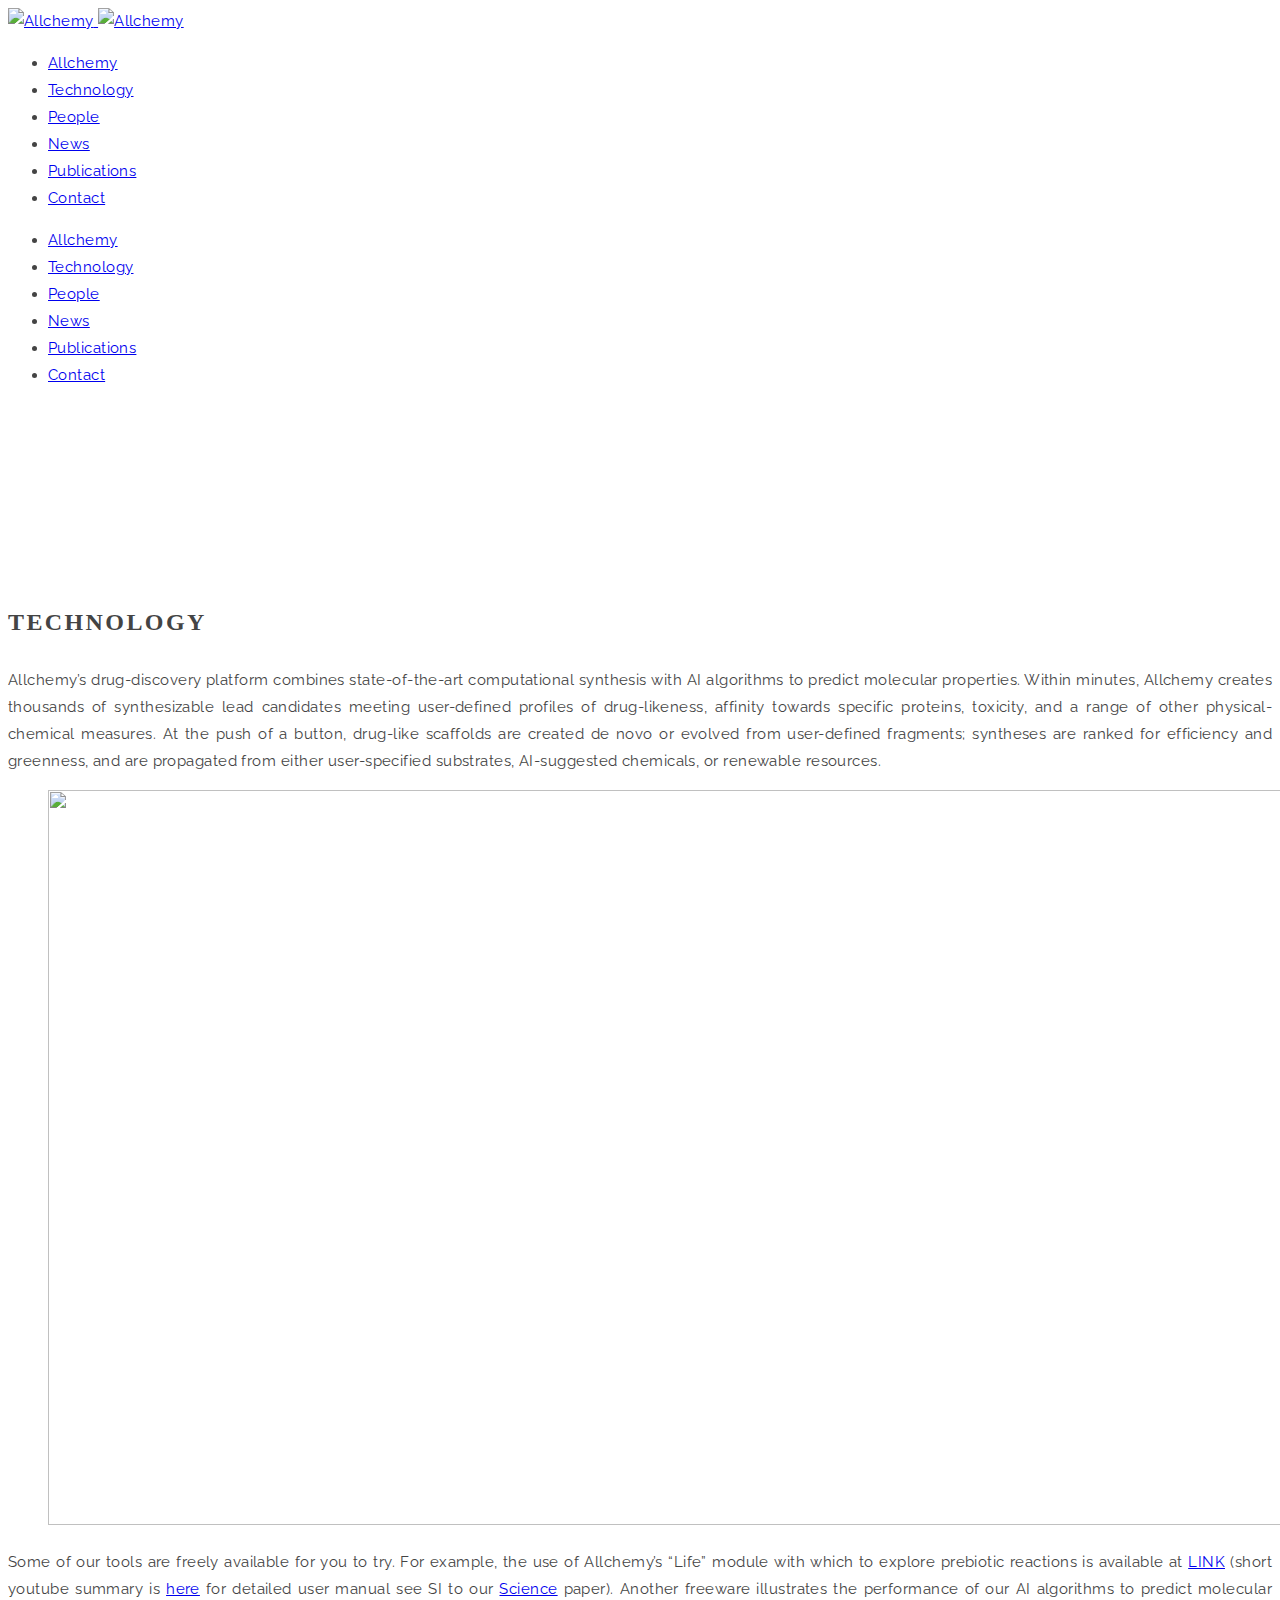
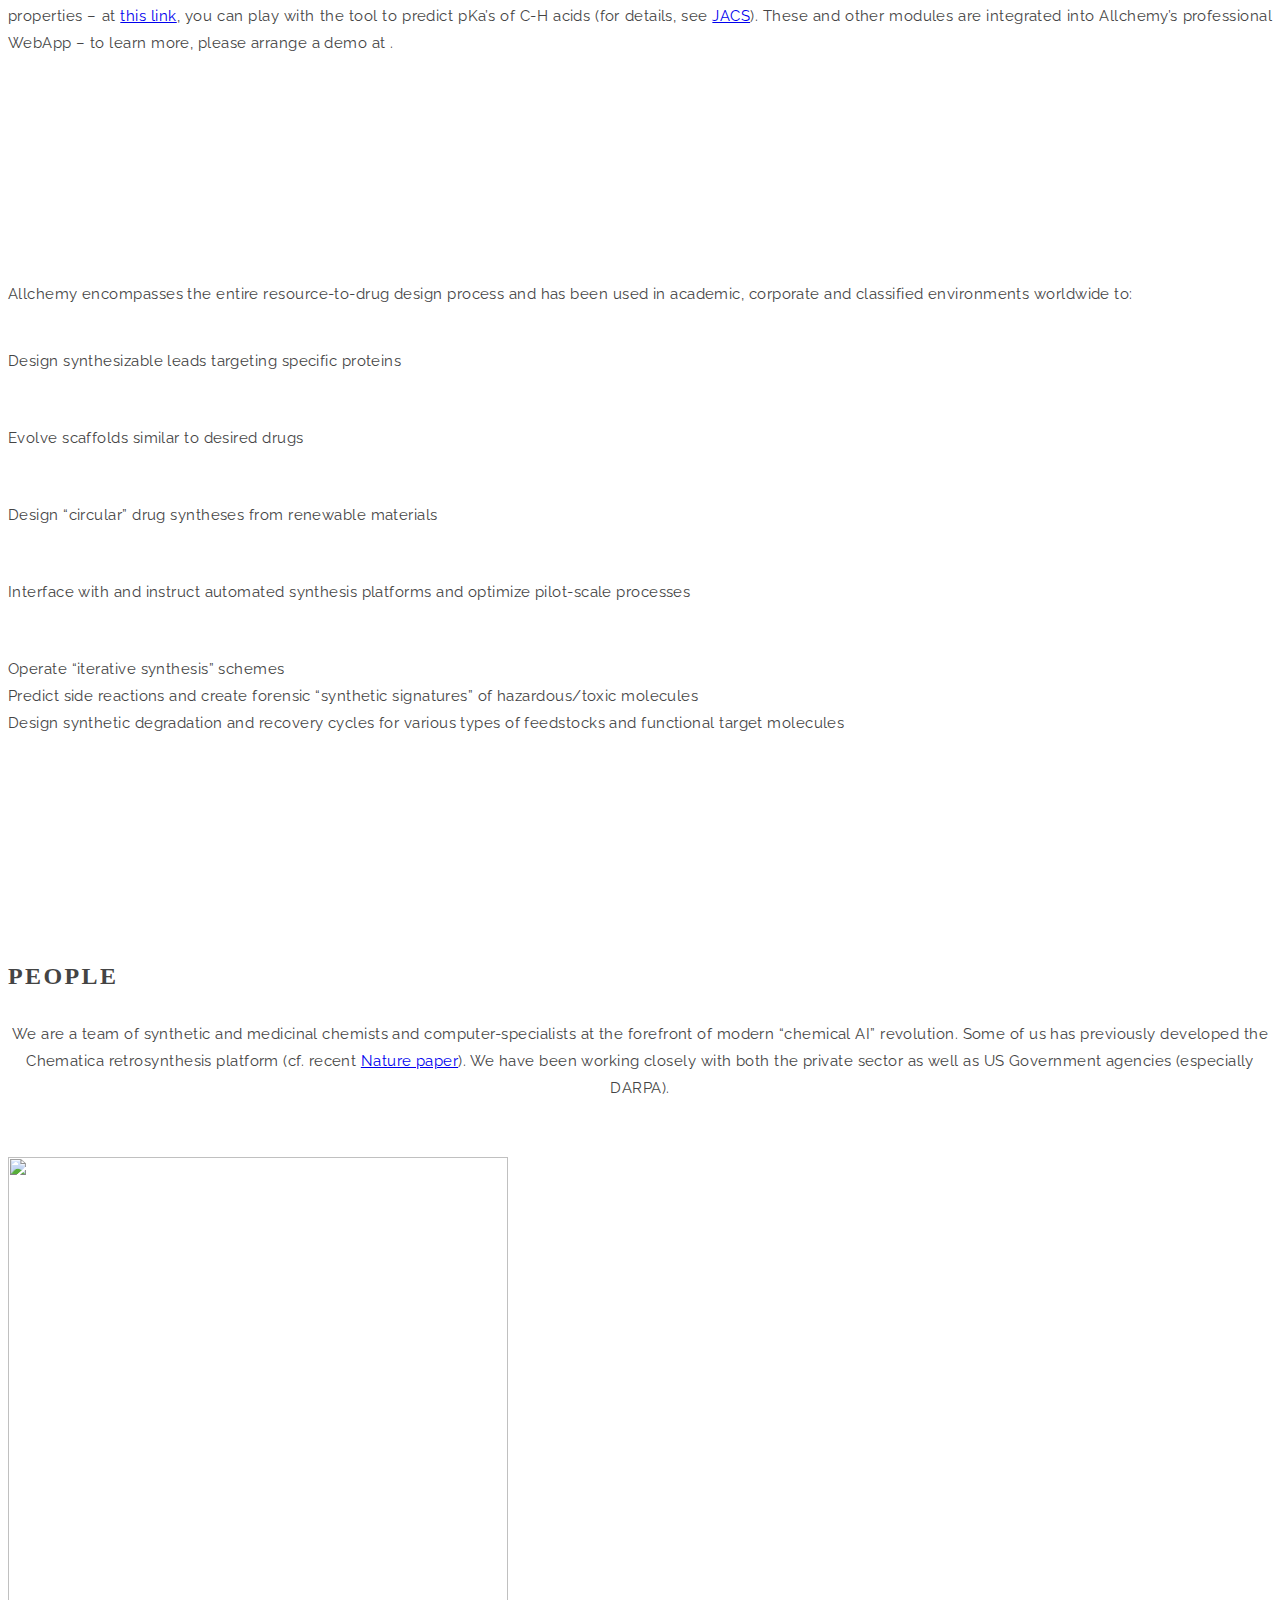
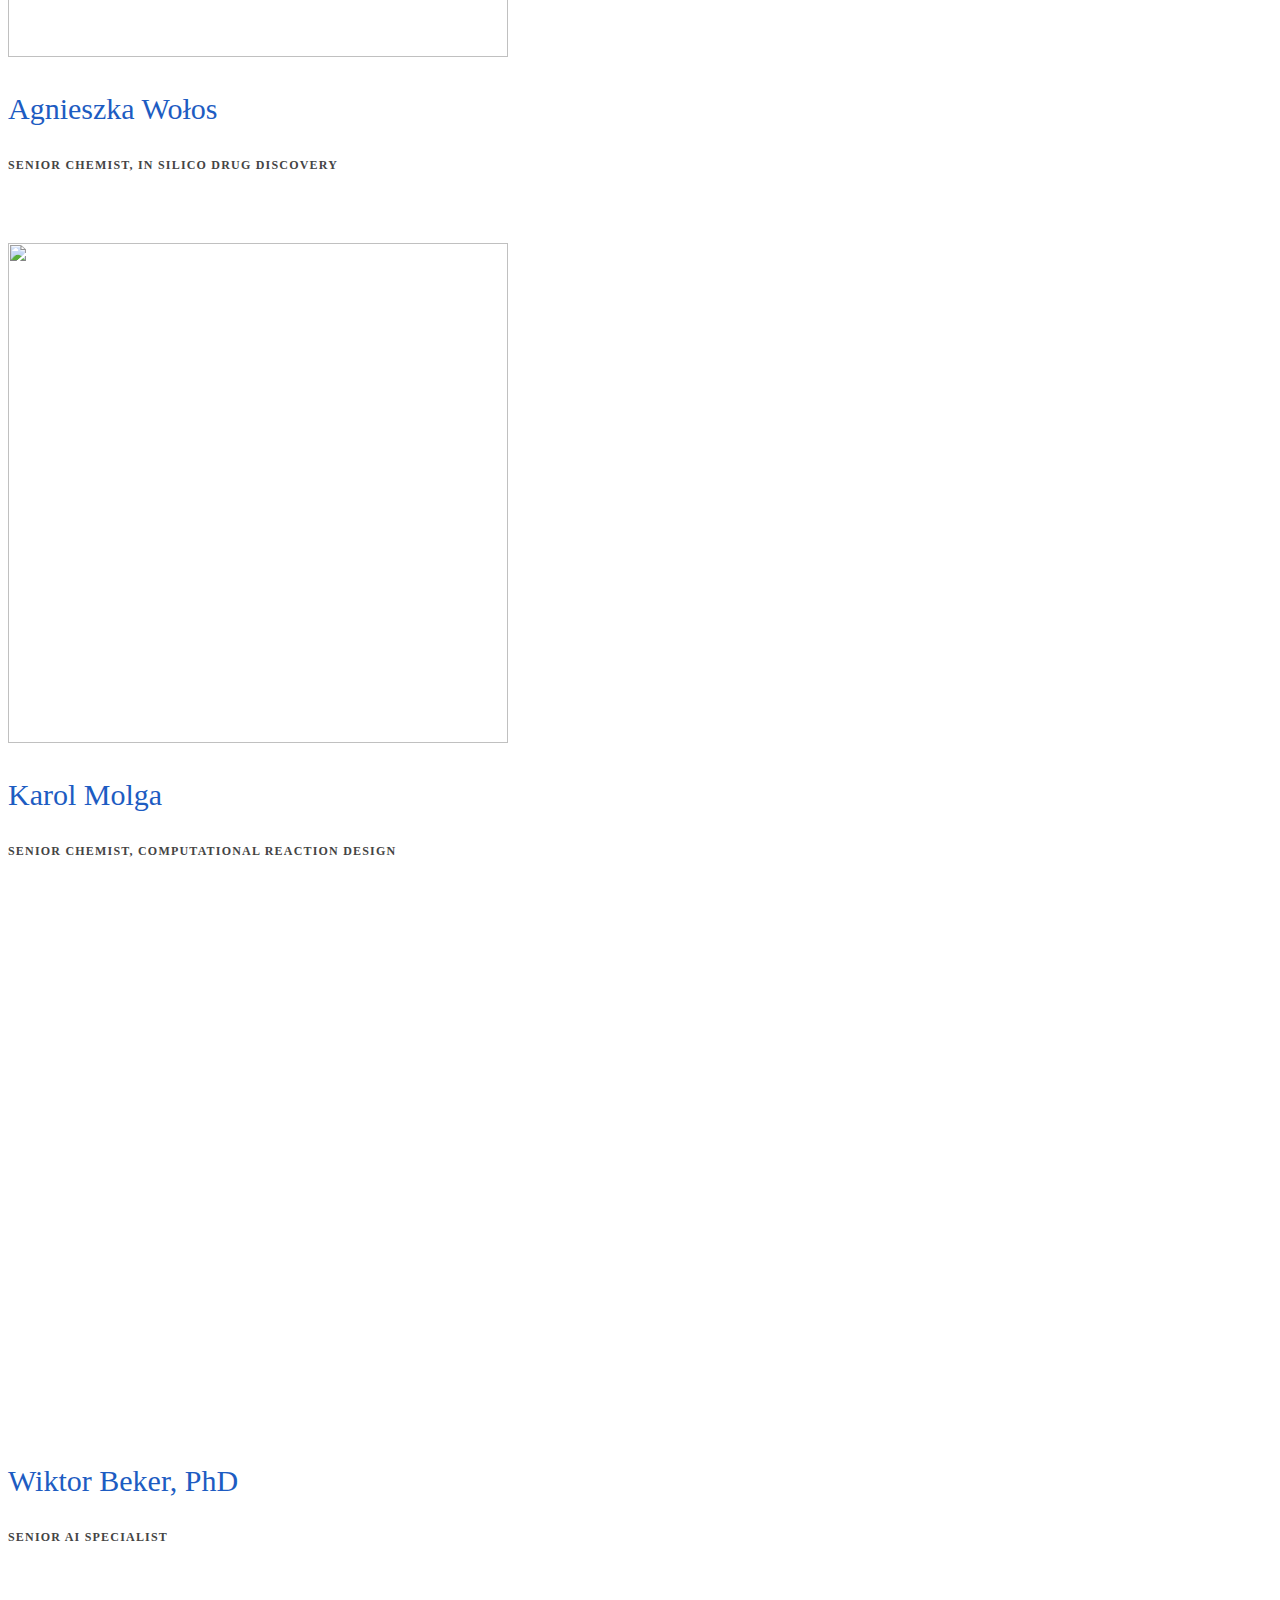
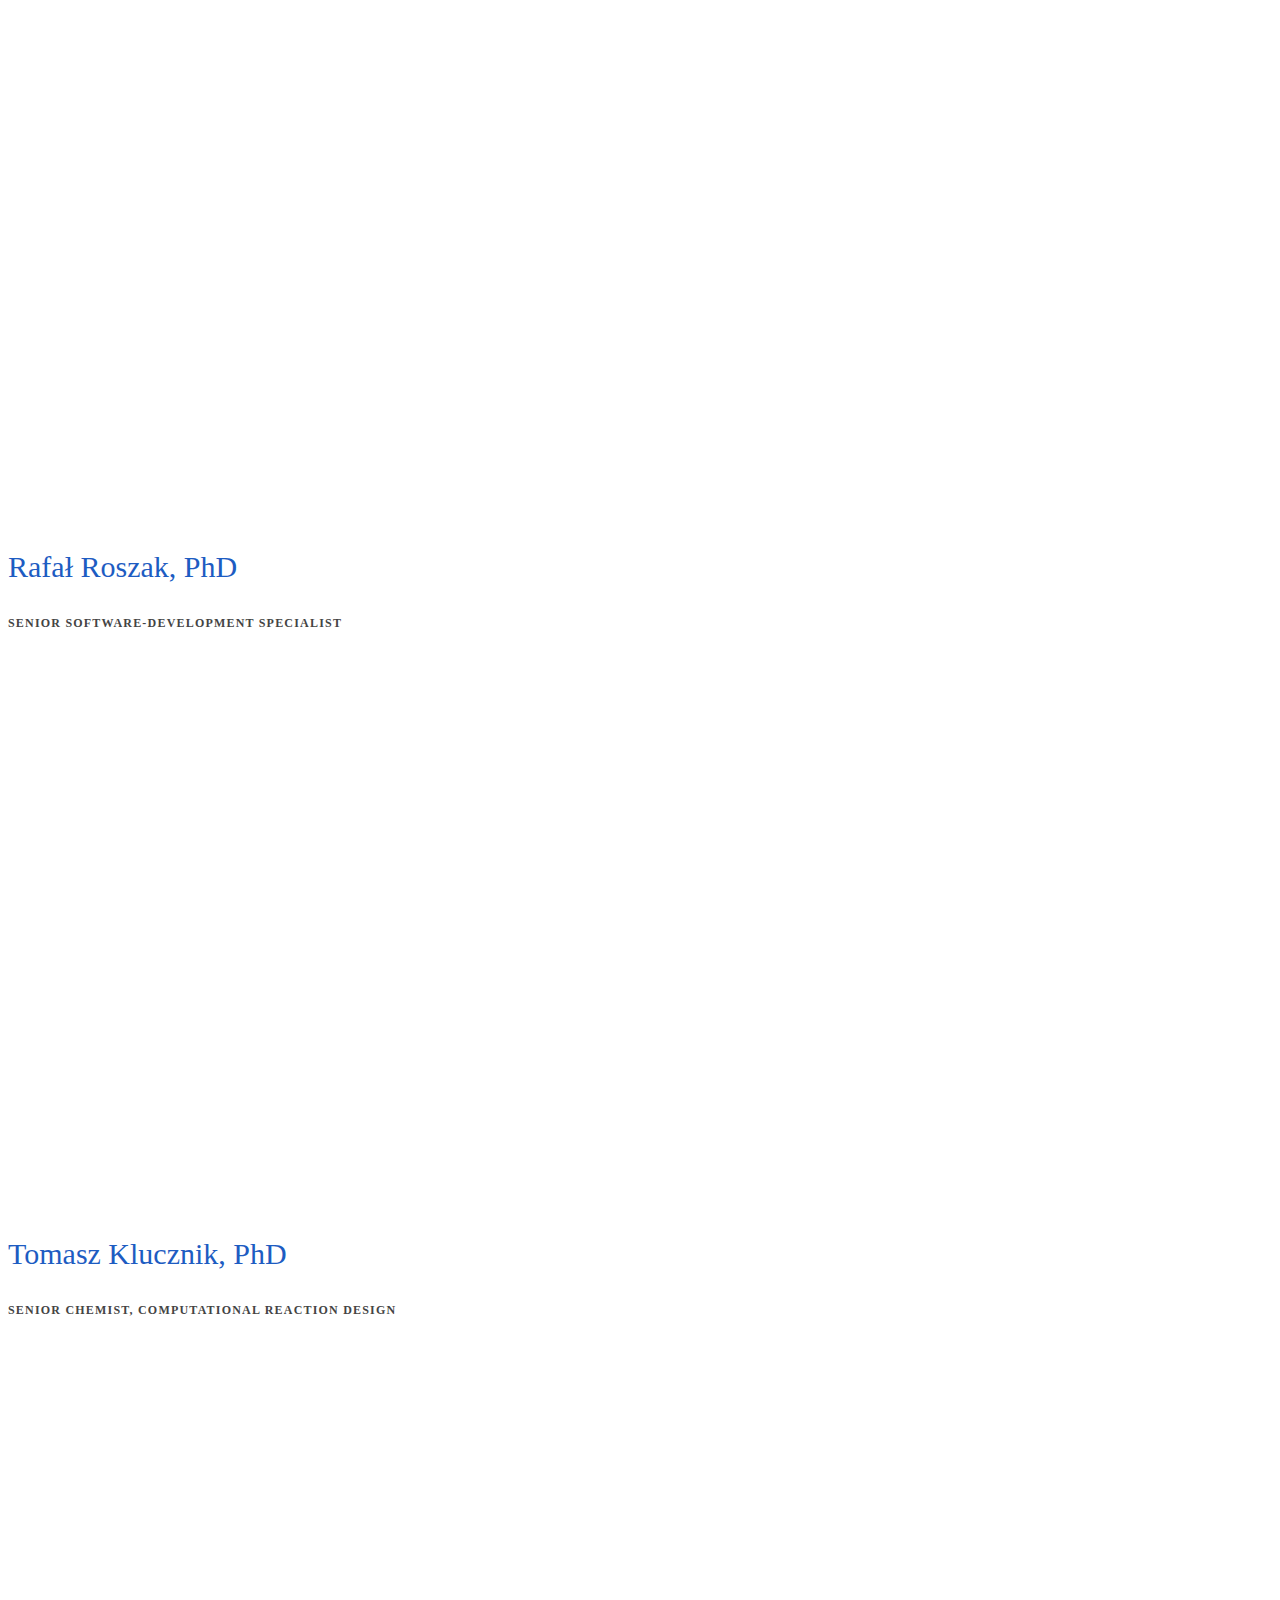
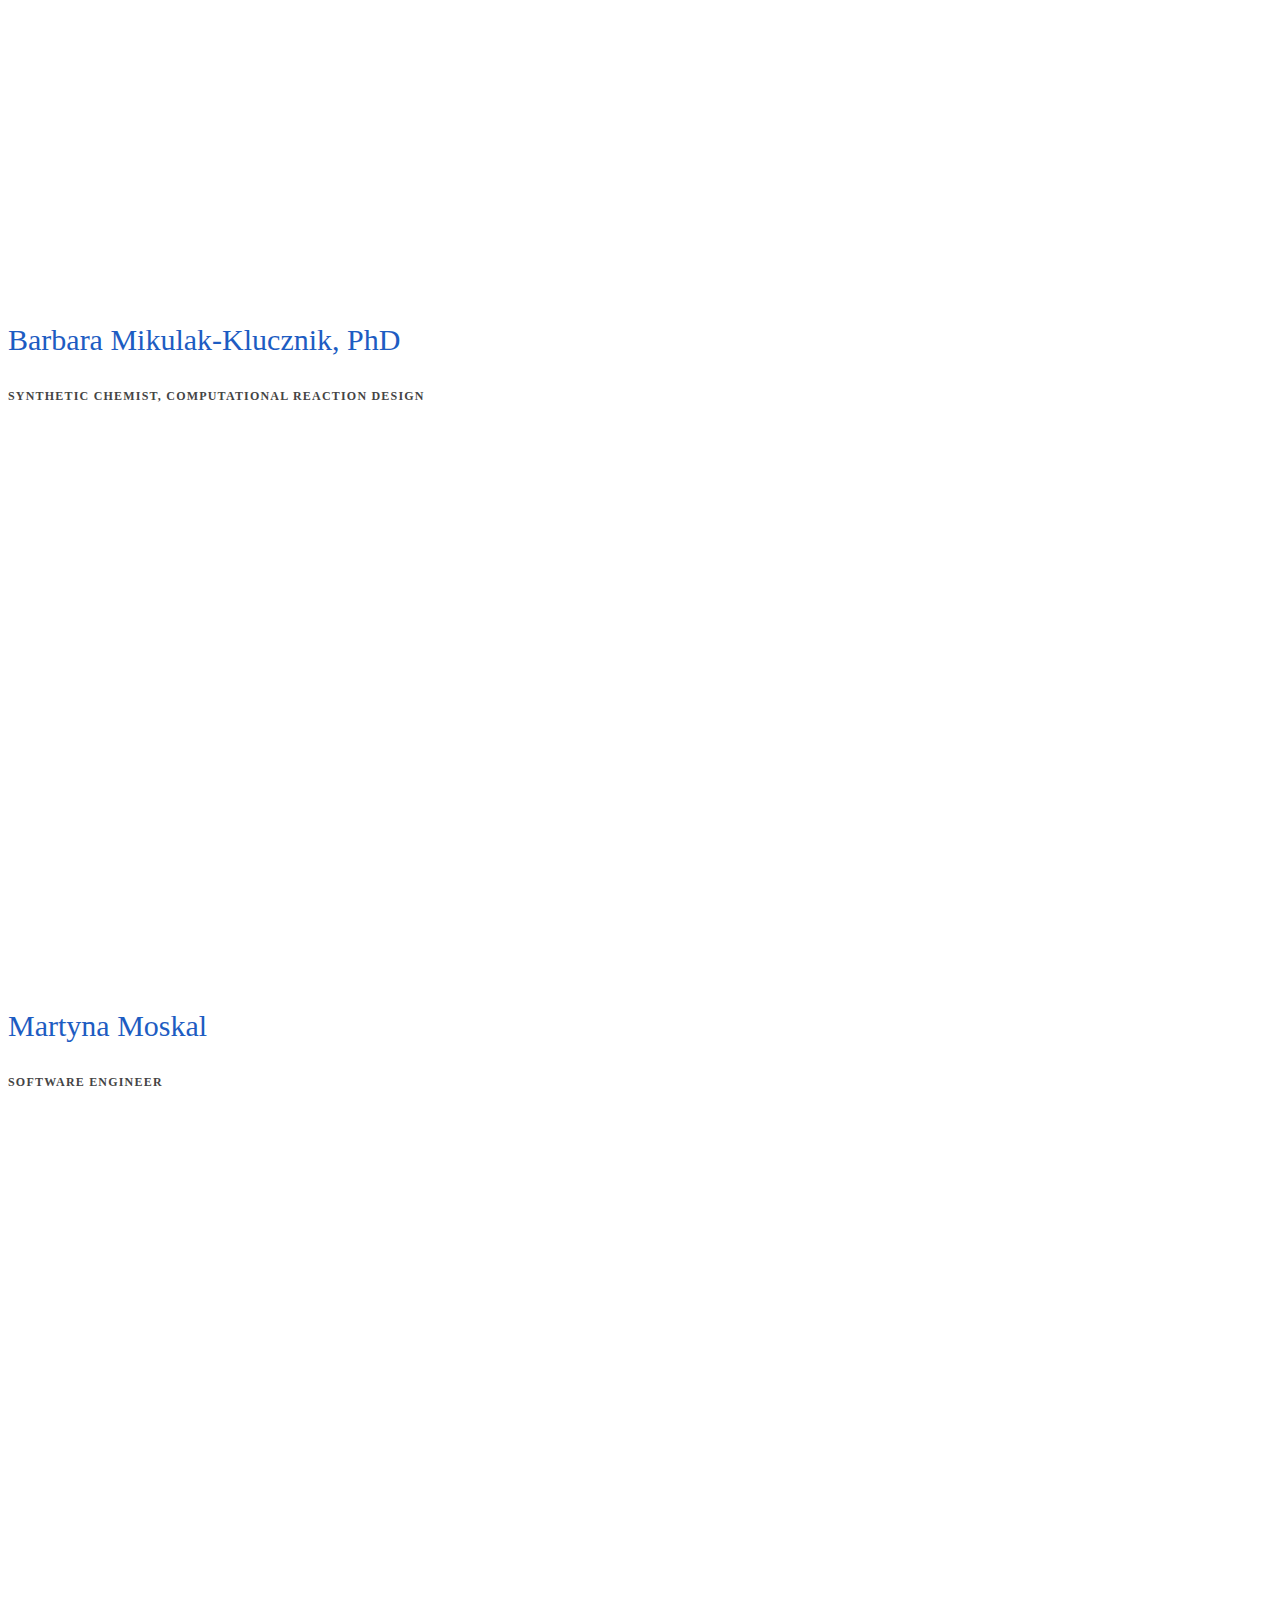
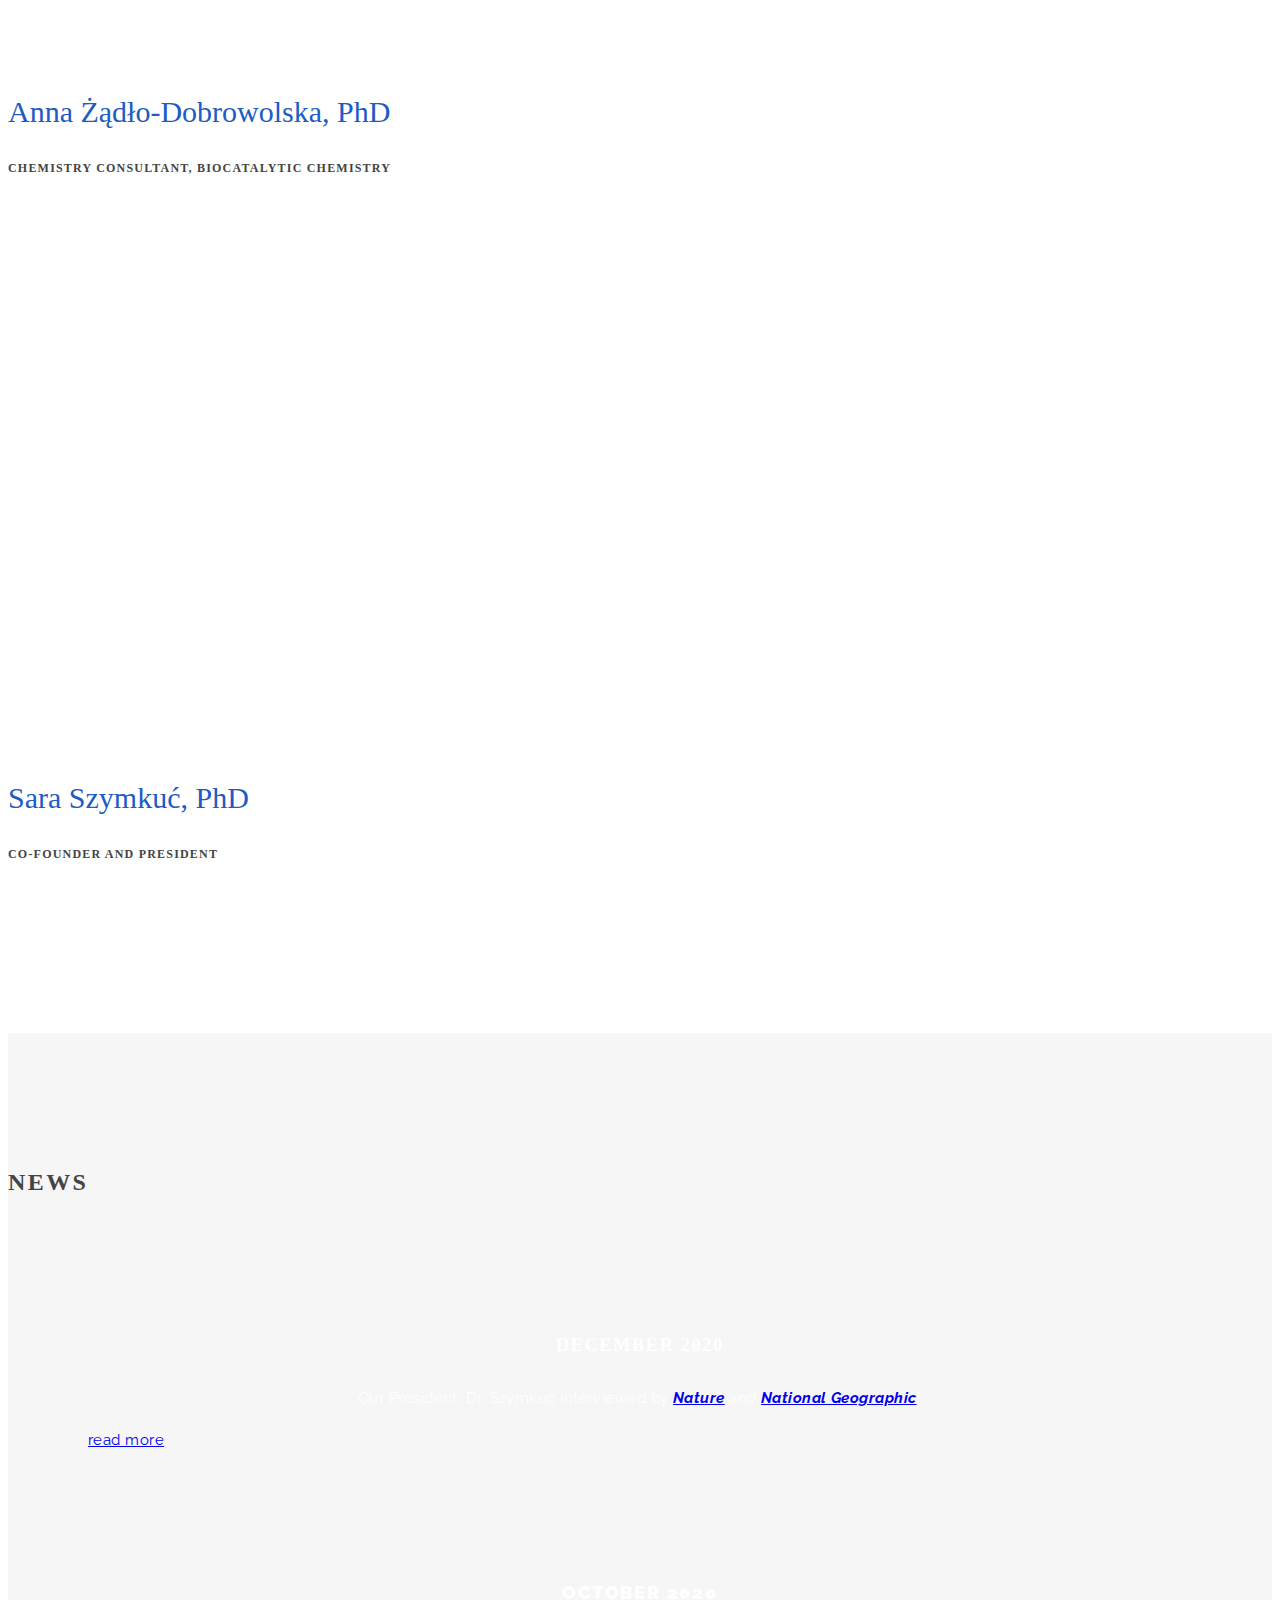
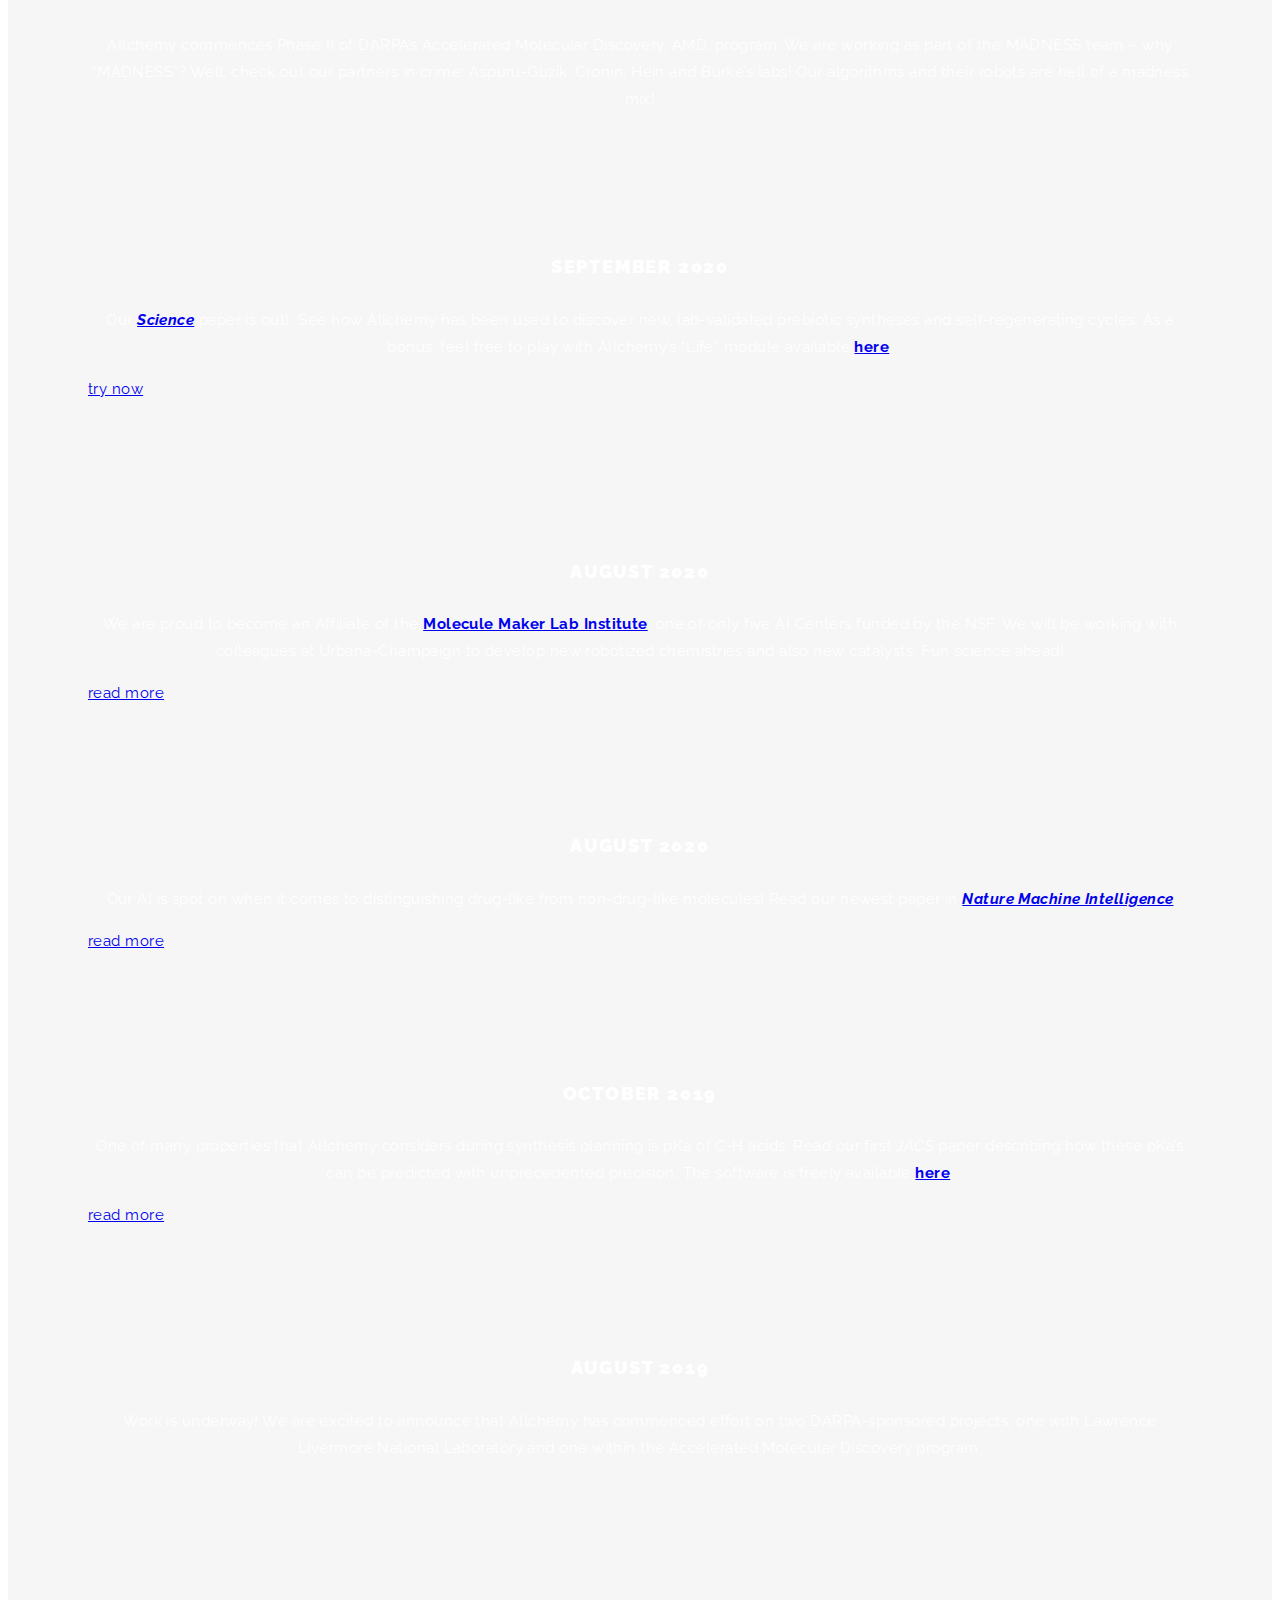
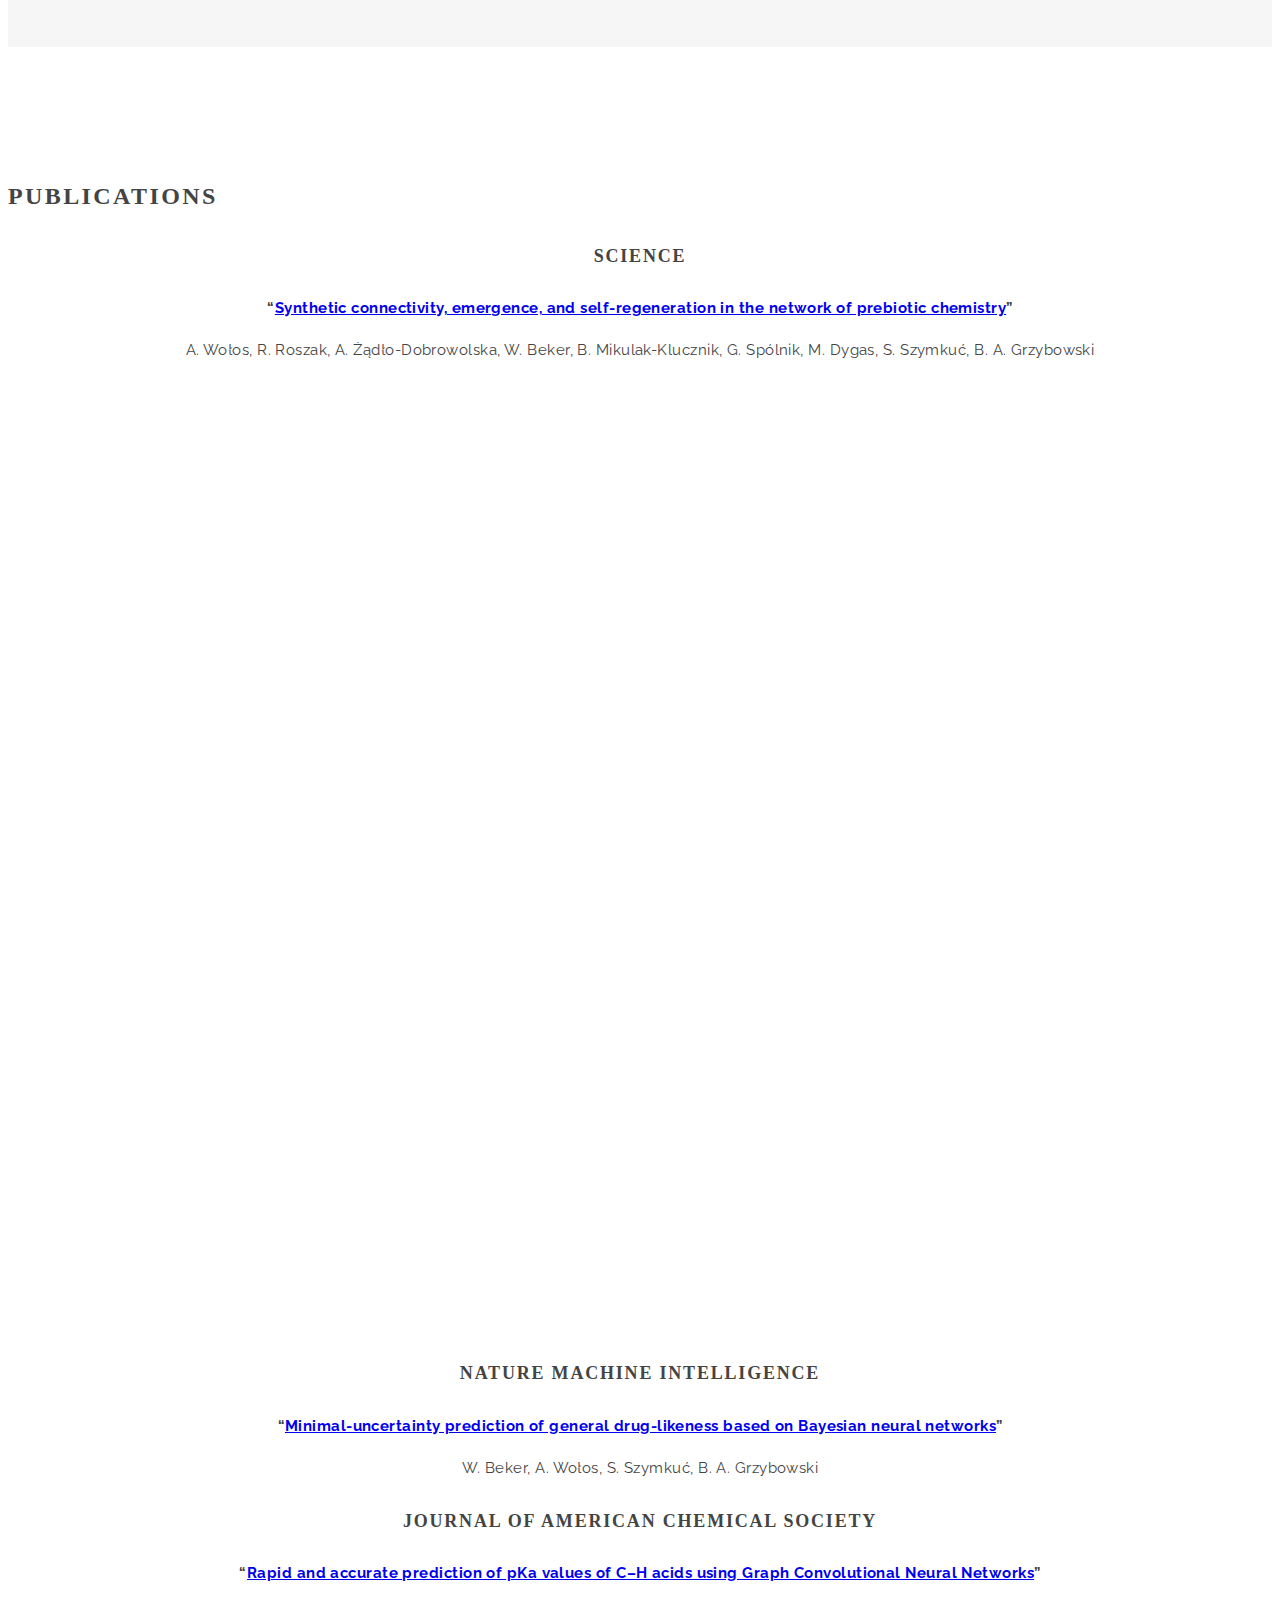
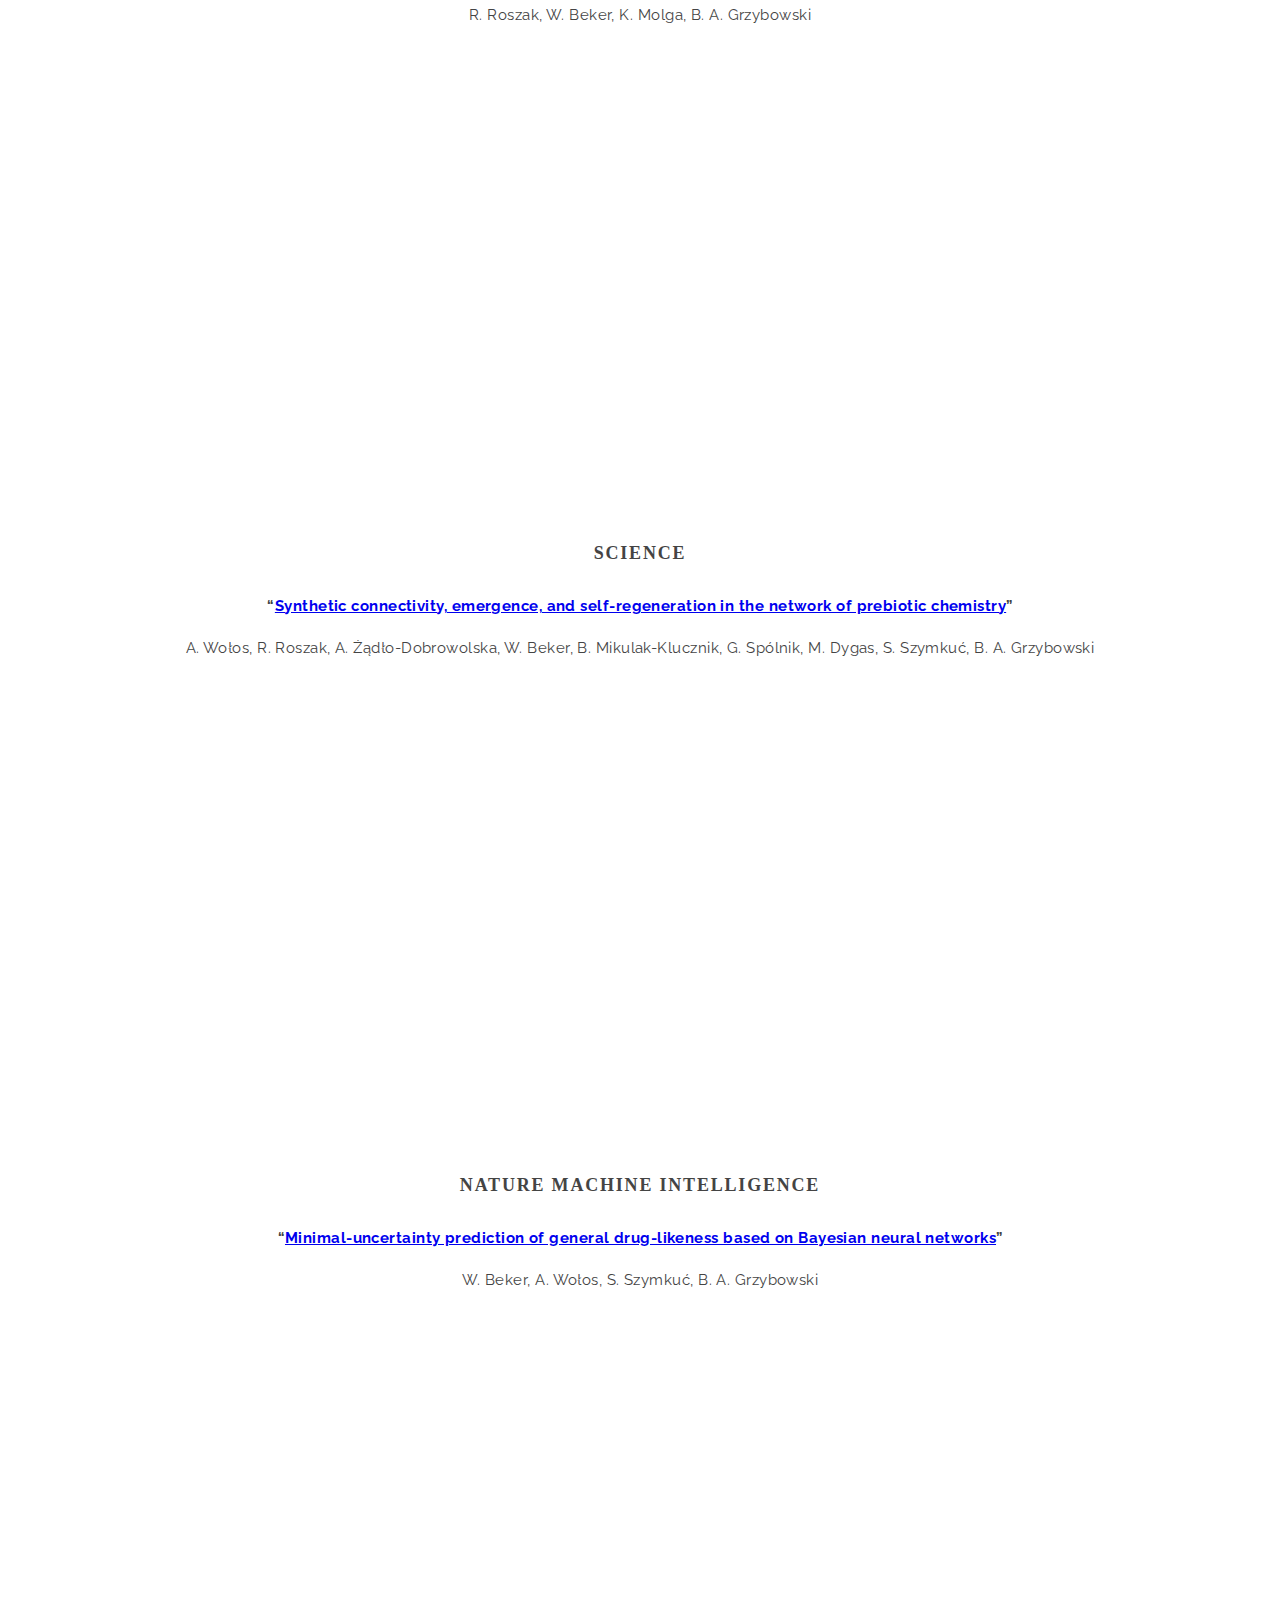
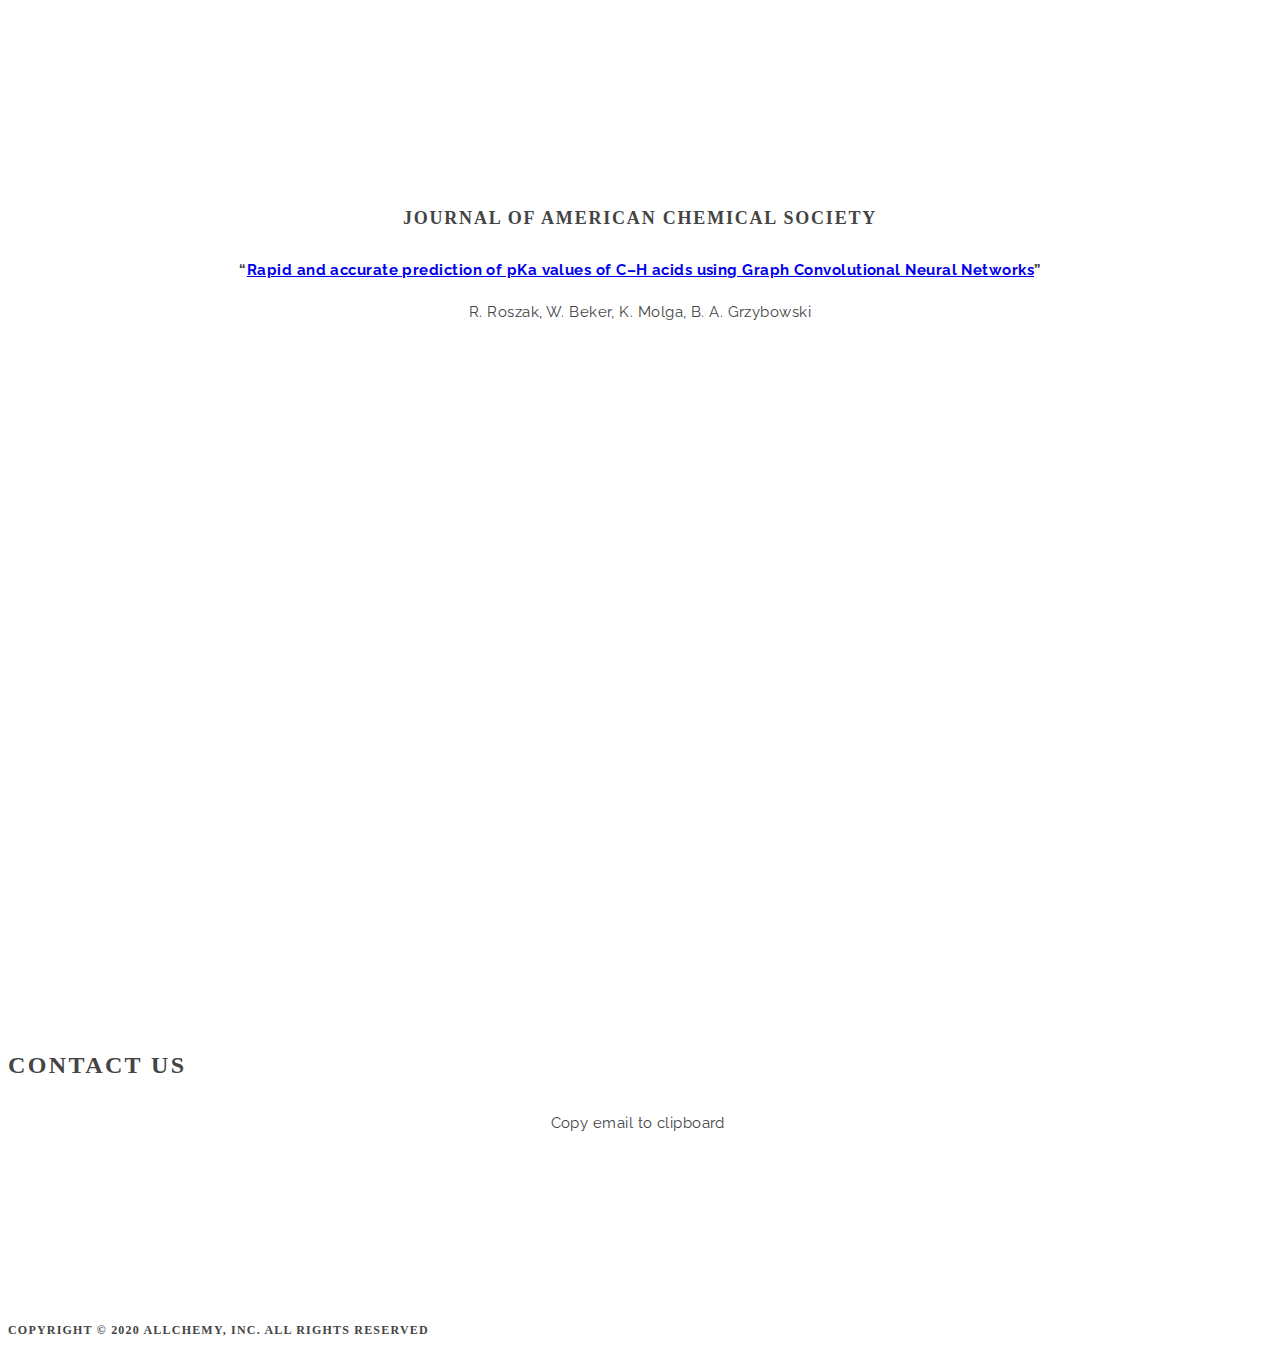
==== commit 7b1d7538: "Page update" ====
--- a/index.html
+++ b/index.html
@@ -6,28 +6,35 @@
   <link rel="profile" href="http://gmpg.org/xfn/11">
 	<link rel="pingback" href="https://allchemy.net/xmlrpc.php">
     <link rel="shortcut icon" href="https://allchemy.net/wp-content/uploads/2021/01/favicon-allchemy-kopia.png">   <link rel="apple-touch-icon" sizes="144x144" href="https://allchemy.net/wp-content/uploads/2021/01/favicon-allchemy-kopia.png" />  <title>Allchemy &#8211; Resource-aware AI for drug discovery</title>
+<meta name='robots' content='max-image-preview:large' />
 <link rel='dns-prefetch' href='//fonts.googleapis.com' />
-<link rel='dns-prefetch' href='//s.w.org' />
 <link href='https://fonts.gstatic.com' crossorigin rel='preconnect' />
 <link rel="alternate" type="application/rss+xml" title="Allchemy &raquo; Feed" href="https://allchemy.net/feed/" />
 <link rel="alternate" type="application/rss+xml" title="Allchemy &raquo; Comments Feed" href="https://allchemy.net/comments/feed/" />
 <link rel="alternate" type="application/rss+xml" title="Allchemy &raquo; Allchemy Comments Feed" href="https://allchemy.net/image-parallax/feed/" />
-<link rel='stylesheet' id='wp-block-library-css'  href='https://allchemy.net/wp-includes/css/dist/block-library/style.min.css?ver=5.6' type='text/css' media='all' />
-<link rel='stylesheet' id='wp-universal-css'  href='https://allchemy.net/wp-content/plugins/universal-portfolio/framework/css/style.css?ver=5.6' type='text/css' media='all' />
-<link rel='stylesheet' id='universal_vegas-css'  href='https://allchemy.net/wp-content/plugins/universal-shortcodes/vc_extend/vegas.min.css?ver=1' type='text/css' media='all' />
-<link rel='stylesheet' id='universal_vc_style-css'  href='https://allchemy.net/wp-content/plugins/universal-shortcodes/vc_extend/vc.css?ver=1' type='text/css' media='all' />
-<link rel='stylesheet' id='js_composer_front-css'  href='https://allchemy.net/wp-content/plugins/js_composer/assets/css/js_composer.min.css?ver=6.2.0' type='text/css' media='all' />
-<link rel='stylesheet' id='bootstrap-css'  href='https://allchemy.net/wp-content/themes/universal-wp/assets/css/bootstrap.css?ver=1.2.5' type='text/css' media='all' />
-<link rel='stylesheet' id='universal-fonts-css'  href='https://fonts.googleapis.com/css?family=Raleway%3A100%2C200%2C300%2C400%2C500%2C600%2C700%2C800%2C900%7CRoboto+Mono%3A100%2C400%7CCaveat%7CGreat+Vibes&#038;subset=latin%2Clatin-ext' type='text/css' media='all' />
-<link rel='stylesheet' id='universal-style-css'  href='https://allchemy.net/wp-content/themes/universal-wp/style.css?ver=1.2.5' type='text/css' media='all' />
-<link rel='stylesheet' id='universal-style-css-css'  href='https://allchemy.net/wp-content/themes/universal-wp/assets/css/theme-style.css?ver=1.2.5' type='text/css' media='all' />
-<link rel='stylesheet' id='fontawesome-icons-css'  href='https://allchemy.net/wp-content/themes/universal-wp/assets/css/font-awesome.min.css?ver=1.2.5' type='text/css' media='all' />
-<link rel='stylesheet' id='ionicons-icons-css'  href='https://allchemy.net/wp-content/themes/universal-wp/assets/css/ionicons.min.css?ver=1.2.5' type='text/css' media='all' />
-<link rel='stylesheet' id='owl-carousel-css'  href='https://allchemy.net/wp-content/themes/universal-wp/assets/css/owl.carousel.css?ver=1.2.5' type='text/css' media='all' />
-<link rel='stylesheet' id='swipebox-css'  href='https://allchemy.net/wp-content/themes/universal-wp/assets/css/swipebox.css?ver=1.2.5' type='text/css' media='all' />
-<link rel='stylesheet' id='animate-css'  href='https://allchemy.net/wp-content/themes/universal-wp/assets/css/animate.css?ver=1.2.5' type='text/css' media='all' />
-<link rel='stylesheet' id='universal-woocommerce-css'  href='https://allchemy.net/wp-content/themes/universal-wp/assets/css/woocommerce.css?ver=1.2.5' type='text/css' media='all' />
-<link rel='stylesheet' id='universal-responsive-css'  href='https://allchemy.net/wp-content/themes/universal-wp/assets/css/responsive.css?ver=1.2.5' type='text/css' media='all' />
+<link rel='stylesheet' id='wp-block-library-css' href='https://allchemy.net/wp-includes/css/dist/block-library/style.min.css?ver=6.1.1' type='text/css' media='all' />
+<link rel='stylesheet' id='classic-theme-styles-css' href='https://allchemy.net/wp-includes/css/classic-themes.min.css?ver=1' type='text/css' media='all' />
+<style id='global-styles-inline-css' type='text/css'>
+body{--wp--preset--color--black: #000000;--wp--preset--color--cyan-bluish-gray: #abb8c3;--wp--preset--color--white: #ffffff;--wp--preset--color--pale-pink: #f78da7;--wp--preset--color--vivid-red: #cf2e2e;--wp--preset--color--luminous-vivid-orange: #ff6900;--wp--preset--color--luminous-vivid-amber: #fcb900;--wp--preset--color--light-green-cyan: #7bdcb5;--wp--preset--color--vivid-green-cyan: #00d084;--wp--preset--color--pale-cyan-blue: #8ed1fc;--wp--preset--color--vivid-cyan-blue: #0693e3;--wp--preset--color--vivid-purple: #9b51e0;--wp--preset--gradient--vivid-cyan-blue-to-vivid-purple: linear-gradient(135deg,rgba(6,147,227,1) 0%,rgb(155,81,224) 100%);--wp--preset--gradient--light-green-cyan-to-vivid-green-cyan: linear-gradient(135deg,rgb(122,220,180) 0%,rgb(0,208,130) 100%);--wp--preset--gradient--luminous-vivid-amber-to-luminous-vivid-orange: linear-gradient(135deg,rgba(252,185,0,1) 0%,rgba(255,105,0,1) 100%);--wp--preset--gradient--luminous-vivid-orange-to-vivid-red: linear-gradient(135deg,rgba(255,105,0,1) 0%,rgb(207,46,46) 100%);--wp--preset--gradient--very-light-gray-to-cyan-bluish-gray: linear-gradient(135deg,rgb(238,238,238) 0%,rgb(169,184,195) 100%);--wp--preset--gradient--cool-to-warm-spectrum: linear-gradient(135deg,rgb(74,234,220) 0%,rgb(151,120,209) 20%,rgb(207,42,186) 40%,rgb(238,44,130) 60%,rgb(251,105,98) 80%,rgb(254,248,76) 100%);--wp--preset--gradient--blush-light-purple: linear-gradient(135deg,rgb(255,206,236) 0%,rgb(152,150,240) 100%);--wp--preset--gradient--blush-bordeaux: linear-gradient(135deg,rgb(254,205,165) 0%,rgb(254,45,45) 50%,rgb(107,0,62) 100%);--wp--preset--gradient--luminous-dusk: linear-gradient(135deg,rgb(255,203,112) 0%,rgb(199,81,192) 50%,rgb(65,88,208) 100%);--wp--preset--gradient--pale-ocean: linear-gradient(135deg,rgb(255,245,203) 0%,rgb(182,227,212) 50%,rgb(51,167,181) 100%);--wp--preset--gradient--electric-grass: linear-gradient(135deg,rgb(202,248,128) 0%,rgb(113,206,126) 100%);--wp--preset--gradient--midnight: linear-gradient(135deg,rgb(2,3,129) 0%,rgb(40,116,252) 100%);--wp--preset--duotone--dark-grayscale: url('#wp-duotone-dark-grayscale');--wp--preset--duotone--grayscale: url('#wp-duotone-grayscale');--wp--preset--duotone--purple-yellow: url('#wp-duotone-purple-yellow');--wp--preset--duotone--blue-red: url('#wp-duotone-blue-red');--wp--preset--duotone--midnight: url('#wp-duotone-midnight');--wp--preset--duotone--magenta-yellow: url('#wp-duotone-magenta-yellow');--wp--preset--duotone--purple-green: url('#wp-duotone-purple-green');--wp--preset--duotone--blue-orange: url('#wp-duotone-blue-orange');--wp--preset--font-size--small: 13px;--wp--preset--font-size--medium: 20px;--wp--preset--font-size--large: 36px;--wp--preset--font-size--x-large: 42px;--wp--preset--spacing--20: 0.44rem;--wp--preset--spacing--30: 0.67rem;--wp--preset--spacing--40: 1rem;--wp--preset--spacing--50: 1.5rem;--wp--preset--spacing--60: 2.25rem;--wp--preset--spacing--70: 3.38rem;--wp--preset--spacing--80: 5.06rem;}:where(.is-layout-flex){gap: 0.5em;}body .is-layout-flow > .alignleft{float: left;margin-inline-start: 0;margin-inline-end: 2em;}body .is-layout-flow > .alignright{float: right;margin-inline-start: 2em;margin-inline-end: 0;}body .is-layout-flow > .aligncenter{margin-left: auto !important;margin-right: auto !important;}body .is-layout-constrained > .alignleft{float: left;margin-inline-start: 0;margin-inline-end: 2em;}body .is-layout-constrained > .alignright{float: right;margin-inline-start: 2em;margin-inline-end: 0;}body .is-layout-constrained > .aligncenter{margin-left: auto !important;margin-right: auto !important;}body .is-layout-constrained > :where(:not(.alignleft):not(.alignright):not(.alignfull)){max-width: var(--wp--style--global--content-size);margin-left: auto !important;margin-right: auto !important;}body .is-layout-constrained > .alignwide{max-width: var(--wp--style--global--wide-size);}body .is-layout-flex{display: flex;}body .is-layout-flex{flex-wrap: wrap;align-items: center;}body .is-layout-flex > *{margin: 0;}:where(.wp-block-columns.is-layout-flex){gap: 2em;}.has-black-color{color: var(--wp--preset--color--black) !important;}.has-cyan-bluish-gray-color{color: var(--wp--preset--color--cyan-bluish-gray) !important;}.has-white-color{color: var(--wp--preset--color--white) !important;}.has-pale-pink-color{color: var(--wp--preset--color--pale-pink) !important;}.has-vivid-red-color{color: var(--wp--preset--color--vivid-red) !important;}.has-luminous-vivid-orange-color{color: var(--wp--preset--color--luminous-vivid-orange) !important;}.has-luminous-vivid-amber-color{color: var(--wp--preset--color--luminous-vivid-amber) !important;}.has-light-green-cyan-color{color: var(--wp--preset--color--light-green-cyan) !important;}.has-vivid-green-cyan-color{color: var(--wp--preset--color--vivid-green-cyan) !important;}.has-pale-cyan-blue-color{color: var(--wp--preset--color--pale-cyan-blue) !important;}.has-vivid-cyan-blue-color{color: var(--wp--preset--color--vivid-cyan-blue) !important;}.has-vivid-purple-color{color: var(--wp--preset--color--vivid-purple) !important;}.has-black-background-color{background-color: var(--wp--preset--color--black) !important;}.has-cyan-bluish-gray-background-color{background-color: var(--wp--preset--color--cyan-bluish-gray) !important;}.has-white-background-color{background-color: var(--wp--preset--color--white) !important;}.has-pale-pink-background-color{background-color: var(--wp--preset--color--pale-pink) !important;}.has-vivid-red-background-color{background-color: var(--wp--preset--color--vivid-red) !important;}.has-luminous-vivid-orange-background-color{background-color: var(--wp--preset--color--luminous-vivid-orange) !important;}.has-luminous-vivid-amber-background-color{background-color: var(--wp--preset--color--luminous-vivid-amber) !important;}.has-light-green-cyan-background-color{background-color: var(--wp--preset--color--light-green-cyan) !important;}.has-vivid-green-cyan-background-color{background-color: var(--wp--preset--color--vivid-green-cyan) !important;}.has-pale-cyan-blue-background-color{background-color: var(--wp--preset--color--pale-cyan-blue) !important;}.has-vivid-cyan-blue-background-color{background-color: var(--wp--preset--color--vivid-cyan-blue) !important;}.has-vivid-purple-background-color{background-color: var(--wp--preset--color--vivid-purple) !important;}.has-black-border-color{border-color: var(--wp--preset--color--black) !important;}.has-cyan-bluish-gray-border-color{border-color: var(--wp--preset--color--cyan-bluish-gray) !important;}.has-white-border-color{border-color: var(--wp--preset--color--white) !important;}.has-pale-pink-border-color{border-color: var(--wp--preset--color--pale-pink) !important;}.has-vivid-red-border-color{border-color: var(--wp--preset--color--vivid-red) !important;}.has-luminous-vivid-orange-border-color{border-color: var(--wp--preset--color--luminous-vivid-orange) !important;}.has-luminous-vivid-amber-border-color{border-color: var(--wp--preset--color--luminous-vivid-amber) !important;}.has-light-green-cyan-border-color{border-color: var(--wp--preset--color--light-green-cyan) !important;}.has-vivid-green-cyan-border-color{border-color: var(--wp--preset--color--vivid-green-cyan) !important;}.has-pale-cyan-blue-border-color{border-color: var(--wp--preset--color--pale-cyan-blue) !important;}.has-vivid-cyan-blue-border-color{border-color: var(--wp--preset--color--vivid-cyan-blue) !important;}.has-vivid-purple-border-color{border-color: var(--wp--preset--color--vivid-purple) !important;}.has-vivid-cyan-blue-to-vivid-purple-gradient-background{background: var(--wp--preset--gradient--vivid-cyan-blue-to-vivid-purple) !important;}.has-light-green-cyan-to-vivid-green-cyan-gradient-background{background: var(--wp--preset--gradient--light-green-cyan-to-vivid-green-cyan) !important;}.has-luminous-vivid-amber-to-luminous-vivid-orange-gradient-background{background: var(--wp--preset--gradient--luminous-vivid-amber-to-luminous-vivid-orange) !important;}.has-luminous-vivid-orange-to-vivid-red-gradient-background{background: var(--wp--preset--gradient--luminous-vivid-orange-to-vivid-red) !important;}.has-very-light-gray-to-cyan-bluish-gray-gradient-background{background: var(--wp--preset--gradient--very-light-gray-to-cyan-bluish-gray) !important;}.has-cool-to-warm-spectrum-gradient-background{background: var(--wp--preset--gradient--cool-to-warm-spectrum) !important;}.has-blush-light-purple-gradient-background{background: var(--wp--preset--gradient--blush-light-purple) !important;}.has-blush-bordeaux-gradient-background{background: var(--wp--preset--gradient--blush-bordeaux) !important;}.has-luminous-dusk-gradient-background{background: var(--wp--preset--gradient--luminous-dusk) !important;}.has-pale-ocean-gradient-background{background: var(--wp--preset--gradient--pale-ocean) !important;}.has-electric-grass-gradient-background{background: var(--wp--preset--gradient--electric-grass) !important;}.has-midnight-gradient-background{background: var(--wp--preset--gradient--midnight) !important;}.has-small-font-size{font-size: var(--wp--preset--font-size--small) !important;}.has-medium-font-size{font-size: var(--wp--preset--font-size--medium) !important;}.has-large-font-size{font-size: var(--wp--preset--font-size--large) !important;}.has-x-large-font-size{font-size: var(--wp--preset--font-size--x-large) !important;}
+.wp-block-navigation a:where(:not(.wp-element-button)){color: inherit;}
+:where(.wp-block-columns.is-layout-flex){gap: 2em;}
+.wp-block-pullquote{font-size: 1.5em;line-height: 1.6;}
+</style>
+<link rel='stylesheet' id='wp-universal-css' href='https://allchemy.net/wp-content/plugins/universal-portfolio/framework/css/style.css?ver=6.1.1' type='text/css' media='all' />
+<link rel='stylesheet' id='universal_vegas-css' href='https://allchemy.net/wp-content/plugins/universal-shortcodes/vc_extend/vegas.min.css?ver=1' type='text/css' media='all' />
+<link rel='stylesheet' id='universal_vc_style-css' href='https://allchemy.net/wp-content/plugins/universal-shortcodes/vc_extend/vc.css?ver=1' type='text/css' media='all' />
+<link rel='stylesheet' id='js_composer_front-css' href='https://allchemy.net/wp-content/plugins/js_composer/assets/css/js_composer.min.css?ver=6.2.0' type='text/css' media='all' />
+<link rel='stylesheet' id='bootstrap-css' href='https://allchemy.net/wp-content/themes/universal-wp/assets/css/bootstrap.css?ver=1.2.5' type='text/css' media='all' />
+<link rel='stylesheet' id='universal-fonts-css' href='https://fonts.googleapis.com/css?family=Raleway%3A100%2C200%2C300%2C400%2C500%2C600%2C700%2C800%2C900%7CRoboto+Mono%3A100%2C400%7CCaveat%7CGreat+Vibes&#038;subset=latin%2Clatin-ext' type='text/css' media='all' />
+<link rel='stylesheet' id='universal-style-css' href='https://allchemy.net/wp-content/themes/universal-wp/style.css?ver=1.2.5' type='text/css' media='all' />
+<link rel='stylesheet' id='universal-style-css-css' href='https://allchemy.net/wp-content/themes/universal-wp/assets/css/theme-style.css?ver=1.2.5' type='text/css' media='all' />
+<link rel='stylesheet' id='fontawesome-icons-css' href='https://allchemy.net/wp-content/themes/universal-wp/assets/css/font-awesome.min.css?ver=1.2.5' type='text/css' media='all' />
+<link rel='stylesheet' id='ionicons-icons-css' href='https://allchemy.net/wp-content/themes/universal-wp/assets/css/ionicons.min.css?ver=1.2.5' type='text/css' media='all' />
+<link rel='stylesheet' id='owl-carousel-css' href='https://allchemy.net/wp-content/themes/universal-wp/assets/css/owl.carousel.css?ver=1.2.5' type='text/css' media='all' />
+<link rel='stylesheet' id='swipebox-css' href='https://allchemy.net/wp-content/themes/universal-wp/assets/css/swipebox.css?ver=1.2.5' type='text/css' media='all' />
+<link rel='stylesheet' id='animate-css' href='https://allchemy.net/wp-content/themes/universal-wp/assets/css/animate.css?ver=1.2.5' type='text/css' media='all' />
+<link rel='stylesheet' id='universal-woocommerce-css' href='https://allchemy.net/wp-content/themes/universal-wp/assets/css/woocommerce.css?ver=1.2.5' type='text/css' media='all' />
+<link rel='stylesheet' id='universal-responsive-css' href='https://allchemy.net/wp-content/themes/universal-wp/assets/css/responsive.css?ver=1.2.5' type='text/css' media='all' />
 <style id='universal-responsive-inline-css' type='text/css'>
 .intro-body h1,.intro-body h2,.intro-body h3,.intro-body h4,.intro-body h5,.intro-body h6 { color: #ffffff}
 .tag-body h1,.tag-body h2,.tag-body h3,.tag-body h4,.tag-body h5,.tag-body h6 { color: #ffffff}
@@ -41,10 +48,10 @@
 .intro-body .icon-big { color: #ffffff} 
 /* Custom CSS END */
 </style>
-<script type='text/javascript' src='https://allchemy.net/wp-includes/js/jquery/jquery.min.js?ver=3.5.1' id='jquery-core-js'></script>
+<script type='text/javascript' src='https://allchemy.net/wp-includes/js/jquery/jquery.min.js?ver=3.6.1' id='jquery-core-js'></script>
 <script type='text/javascript' src='https://allchemy.net/wp-includes/js/jquery/jquery-migrate.min.js?ver=3.3.2' id='jquery-migrate-js'></script>
 <link rel="https://api.w.org/" href="https://allchemy.net/wp-json/" /><link rel="alternate" type="application/json" href="https://allchemy.net/wp-json/wp/v2/pages/416" /><link rel="EditURI" type="application/rsd+xml" title="RSD" href="https://allchemy.net/xmlrpc.php?rsd" />
-<meta name="generator" content="WordPress 5.6" />
+<meta name="generator" content="WordPress 6.1.1" />
 <link rel="canonical" href="https://allchemy.net/" />
 <link rel='shortlink' href='https://allchemy.net/' />
 <link rel="alternate" type="application/json+oembed" href="https://allchemy.net/wp-json/oembed/1.0/embed?url=https%3A%2F%2Fallchemy.wip.kowalczyk.codes%2F" />
@@ -56,7 +63,7 @@
   font-style: normal;
   font-weight: 800;
   font-display: swap;
-  src: url(https://allchemy.net/wp-content/fonts/raleway/1Ptxg8zYS_SKggPN4iEgvnHyvveLxVtapbCFPrcVIT9d0c-dYA.woff) format('woff');
+  src: url(https://allchemy.net/wp-content/fonts/raleway/1Ptxg8zYS_SKggPN4iEgvnHyvveLxVtapbCFPrcVIT9d4cydYA.woff) format('woff');
   unicode-range: U+0460-052F, U+1C80-1C88, U+20B4, U+2DE0-2DFF, U+A640-A69F, U+FE2E-FE2F;
 }
 /* cyrillic */
@@ -65,8 +72,8 @@
   font-style: normal;
   font-weight: 800;
   font-display: swap;
-  src: url(https://allchemy.net/wp-content/fonts/raleway/1Ptxg8zYS_SKggPN4iEgvnHyvveLxVtapbCMPrcVIT9d0c-dYA.woff) format('woff');
-  unicode-range: U+0400-045F, U+0490-0491, U+04B0-04B1, U+2116;
+  src: url(https://allchemy.net/wp-content/fonts/raleway/1Ptxg8zYS_SKggPN4iEgvnHyvveLxVtapbCMPrcVIT9d4cydYA.woff) format('woff');
+  unicode-range: U+0301, U+0400-045F, U+0490-0491, U+04B0-04B1, U+2116;
 }
 /* vietnamese */
 @font-face {
@@ -74,7 +81,7 @@
   font-style: normal;
   font-weight: 800;
   font-display: swap;
-  src: url(https://allchemy.net/wp-content/fonts/raleway/1Ptxg8zYS_SKggPN4iEgvnHyvveLxVtapbCHPrcVIT9d0c-dYA.woff) format('woff');
+  src: url(https://allchemy.net/wp-content/fonts/raleway/1Ptxg8zYS_SKggPN4iEgvnHyvveLxVtapbCHPrcVIT9d4cydYA.woff) format('woff');
   unicode-range: U+0102-0103, U+0110-0111, U+0128-0129, U+0168-0169, U+01A0-01A1, U+01AF-01B0, U+1EA0-1EF9, U+20AB;
 }
 /* latin-ext */
@@ -83,7 +90,7 @@
   font-style: normal;
   font-weight: 800;
   font-display: swap;
-  src: url(https://allchemy.net/wp-content/fonts/raleway/1Ptxg8zYS_SKggPN4iEgvnHyvveLxVtapbCGPrcVIT9d0c-dYA.woff) format('woff');
+  src: url(https://allchemy.net/wp-content/fonts/raleway/1Ptxg8zYS_SKggPN4iEgvnHyvveLxVtapbCGPrcVIT9d4cydYA.woff) format('woff');
   unicode-range: U+0100-024F, U+0259, U+1E00-1EFF, U+2020, U+20A0-20AB, U+20AD-20CF, U+2113, U+2C60-2C7F, U+A720-A7FF;
 }
 /* latin */
@@ -92,7 +99,7 @@
   font-style: normal;
   font-weight: 800;
   font-display: swap;
-  src: url(https://allchemy.net/wp-content/fonts/raleway/1Ptxg8zYS_SKggPN4iEgvnHyvveLxVtapbCIPrcVIT9d0c8.woff) format('woff');
+  src: url(https://allchemy.net/wp-content/fonts/raleway/1Ptxg8zYS_SKggPN4iEgvnHyvveLxVtapbCIPrcVIT9d4cw.woff) format('woff');
   unicode-range: U+0000-00FF, U+0131, U+0152-0153, U+02BB-02BC, U+02C6, U+02DA, U+02DC, U+2000-206F, U+2074, U+20AC, U+2122, U+2191, U+2193, U+2212, U+2215, U+FEFF, U+FFFD;
 }/* cyrillic-ext */
 @font-face {
@@ -100,7 +107,7 @@
   font-style: normal;
   font-weight: 400;
   font-display: swap;
-  src: url(https://allchemy.net/wp-content/fonts/caveat/WnznHAc5bAfYB2QRah7pcpNvOx-pjfJ9eIipZz5Kmgq3s84t.woff) format('woff');
+  src: url(https://allchemy.net/wp-content/fonts/caveat/WnznHAc5bAfYB2QRah7pcpNvOx-pjfJ9eIipZz5KmgqHsM4t.woff) format('woff');
   unicode-range: U+0460-052F, U+1C80-1C88, U+20B4, U+2DE0-2DFF, U+A640-A69F, U+FE2E-FE2F;
 }
 /* cyrillic */
@@ -109,8 +116,8 @@
   font-style: normal;
   font-weight: 400;
   font-display: swap;
-  src: url(https://allchemy.net/wp-content/fonts/caveat/WnznHAc5bAfYB2QRah7pcpNvOx-pjfJ9eIGpZz5Kmgq3s84t.woff) format('woff');
-  unicode-range: U+0400-045F, U+0490-0491, U+04B0-04B1, U+2116;
+  src: url(https://allchemy.net/wp-content/fonts/caveat/WnznHAc5bAfYB2QRah7pcpNvOx-pjfJ9eIGpZz5KmgqHsM4t.woff) format('woff');
+  unicode-range: U+0301, U+0400-045F, U+0490-0491, U+04B0-04B1, U+2116;
 }
 /* latin-ext */
 @font-face {
@@ -118,7 +125,7 @@
   font-style: normal;
   font-weight: 400;
   font-display: swap;
-  src: url(https://allchemy.net/wp-content/fonts/caveat/WnznHAc5bAfYB2QRah7pcpNvOx-pjfJ9eIupZz5Kmgq3s84t.woff) format('woff');
+  src: url(https://allchemy.net/wp-content/fonts/caveat/WnznHAc5bAfYB2QRah7pcpNvOx-pjfJ9eIupZz5KmgqHsM4t.woff) format('woff');
   unicode-range: U+0100-024F, U+0259, U+1E00-1EFF, U+2020, U+20A0-20AB, U+20AD-20CF, U+2113, U+2C60-2C7F, U+A720-A7FF;
 }
 /* latin */
@@ -127,11 +134,11 @@
   font-style: normal;
   font-weight: 400;
   font-display: swap;
-  src: url(https://allchemy.net/wp-content/fonts/caveat/WnznHAc5bAfYB2QRah7pcpNvOx-pjfJ9eIWpZz5Kmgq3sw.woff) format('woff');
+  src: url(https://allchemy.net/wp-content/fonts/caveat/WnznHAc5bAfYB2QRah7pcpNvOx-pjfJ9eIWpZz5KmgqHsA.woff) format('woff');
   unicode-range: U+0000-00FF, U+0131, U+0152-0153, U+02BB-02BC, U+02C6, U+02DA, U+02DC, U+2000-206F, U+2074, U+20AC, U+2122, U+2191, U+2193, U+2212, U+2215, U+FEFF, U+FFFD;
-}</style><style type="text/css" data-type="vc_shortcodes-custom-css">.vc_custom_1609783164028{padding-top: 80px !important;padding-bottom: 80px !important;}.vc_custom_1609789933712{padding-top: 105px !important;padding-bottom: 90px !important;}.vc_custom_1609367567047{padding-top: 105px !important;padding-bottom: 140px !important;}.vc_custom_1609533208671{padding-top: 105px !important;padding-bottom: 90px !important;background: #f6f6f6 url(https://allchemy.net/wp-content/uploads/2020/12/tapetka.png?id=1711) !important;background-position: center !important;background-repeat: no-repeat !important;background-size: cover !important;}.vc_custom_1609532824064{padding-top: 105px !important;padding-bottom: 90px !important;}.vc_custom_1609531967609{padding-top: 105px !important;padding-bottom: 140px !important;background-image: url(https://allchemy.net/wp-content/uploads/2020/12/tapetka.png?id=1711) !important;background-position: center !important;background-repeat: no-repeat !important;background-size: cover !important;}.vc_custom_1609524011004{margin-bottom: 0px !important;}.vc_custom_1609536622131{margin-top: 40px !important;}.vc_custom_1485331343376{margin-bottom: 50px !important;}.vc_custom_1485331350615{margin-bottom: 50px !important;}.vc_custom_1485331354912{margin-bottom: 50px !important;}.vc_custom_1485331359267{margin-bottom: 50px !important;}.vc_custom_1485332328015{padding-top: 40px !important;}.vc_custom_1485332311619{padding-top: 40px !important;}.vc_custom_1485332317120{padding-top: 40px !important;}.vc_custom_1485332322599{padding-top: 40px !important;}.vc_custom_1485332328015{padding-top: 40px !important;}.vc_custom_1485332311619{padding-top: 40px !important;}.vc_custom_1485332317120{padding-top: 40px !important;}.vc_custom_1485332322599{padding-top: 40px !important;}.vc_custom_1485332328015{padding-top: 40px !important;}.vc_custom_1485332311619{padding-top: 40px !important;}.vc_custom_1485332317120{padding-top: 40px !important;}.vc_custom_1485332322599{padding-top: 40px !important;}.vc_custom_1609535088429{padding-top: 30px !important;padding-right: 30px !important;padding-bottom: 30px !important;padding-left: 30px !important;background-position: center !important;background-repeat: no-repeat !important;background-size: cover !important;}.vc_custom_1609535091826{padding-top: 0px !important;padding-right: 30px !important;padding-bottom: 30px !important;padding-left: 30px !important;}.vc_custom_1609529516346{padding-top: 50px !important;padding-right: 50px !important;padding-bottom: 50px !important;padding-left: 50px !important;background-image: url(https://allchemy.net/wp-content/uploads/2021/01/news.jpg?id=1869) !important;background-position: center !important;background-repeat: no-repeat !important;background-size: cover !important;}.vc_custom_1609529531016{padding-top: 50px !important;padding-right: 50px !important;padding-bottom: 50px !important;padding-left: 50px !important;background-image: url(https://allchemy.net/wp-content/uploads/2021/01/news.jpg?id=1869) !important;background-position: center !important;background-repeat: no-repeat !important;background-size: cover !important;}.vc_custom_1609529540646{padding-top: 50px !important;padding-right: 50px !important;padding-bottom: 50px !important;padding-left: 50px !important;background-image: url(https://allchemy.net/wp-content/uploads/2021/01/news.jpg?id=1869) !important;background-position: center !important;background-repeat: no-repeat !important;background-size: cover !important;}.vc_custom_1609591182762{background-position: center !important;background-repeat: no-repeat !important;background-size: cover !important;}.vc_custom_1609530416586{padding-top: 50px !important;padding-right: 50px !important;padding-bottom: 50px !important;padding-left: 50px !important;background-image: url(https://allchemy.net/wp-content/uploads/2021/01/news.jpg?id=1869) !important;background-position: center !important;background-repeat: no-repeat !important;background-size: cover !important;}.vc_custom_1609529970223{padding: 50px !important;background-image: url(https://allchemy.net/wp-content/uploads/2021/01/news.jpg?id=1869) !important;background-position: center !important;background-repeat: no-repeat !important;background-size: cover !important;}.vc_custom_1609529992420{padding: 50px !important;background-image: url(https://allchemy.net/wp-content/uploads/2021/01/news.jpg?id=1869) !important;background-position: center !important;background-repeat: no-repeat !important;background-size: cover !important;}.vc_custom_1609530010960{padding: 50px !important;background-image: url(https://allchemy.net/wp-content/uploads/2021/01/news.jpg?id=1869) !important;background-position: center !important;background-repeat: no-repeat !important;background-size: cover !important;}.vc_custom_1609591262702{border-radius: 5px !important;}.vc_custom_1609662232388{border-radius: 5px !important;}</style><noscript><style> .wpb_animate_when_almost_visible { opacity: 1; }</style></noscript></head>
+}</style><style type="text/css" data-type="vc_shortcodes-custom-css">.vc_custom_1609783164028{padding-top: 80px !important;padding-bottom: 80px !important;}.vc_custom_1609789933712{padding-top: 105px !important;padding-bottom: 90px !important;}.vc_custom_1609367567047{padding-top: 105px !important;padding-bottom: 140px !important;}.vc_custom_1609533208671{padding-top: 105px !important;padding-bottom: 90px !important;background: #f6f6f6 url(https://allchemy.net/wp-content/uploads/2020/12/tapetka.png?id=1711) !important;background-position: center !important;background-repeat: no-repeat !important;background-size: cover !important;}.vc_custom_1609532824064{padding-top: 105px !important;padding-bottom: 90px !important;}.vc_custom_1609531967609{padding-top: 105px !important;padding-bottom: 140px !important;background-image: url(https://allchemy.net/wp-content/uploads/2020/12/tapetka.png?id=1711) !important;background-position: center !important;background-repeat: no-repeat !important;background-size: cover !important;}.vc_custom_1609524011004{margin-bottom: 0px !important;}.vc_custom_1609536622131{margin-top: 40px !important;}.vc_custom_1485331343376{margin-bottom: 50px !important;}.vc_custom_1485331350615{margin-bottom: 50px !important;}.vc_custom_1485331354912{margin-bottom: 50px !important;}.vc_custom_1485331359267{margin-bottom: 50px !important;}.vc_custom_1485332322599{padding-top: 40px !important;}.vc_custom_1485332328015{padding-top: 40px !important;}.vc_custom_1485332311619{padding-top: 40px !important;}.vc_custom_1485332328015{padding-top: 40px !important;}.vc_custom_1485332311619{padding-top: 40px !important;}.vc_custom_1485332317120{padding-top: 40px !important;}.vc_custom_1485332328015{padding-top: 40px !important;}.vc_custom_1485332311619{padding-top: 40px !important;}.vc_custom_1485332317120{padding-top: 40px !important;}.vc_custom_1609535088429{padding-top: 30px !important;padding-right: 30px !important;padding-bottom: 30px !important;padding-left: 30px !important;background-position: center !important;background-repeat: no-repeat !important;background-size: cover !important;}.vc_custom_1609535091826{padding-top: 0px !important;padding-right: 30px !important;padding-bottom: 30px !important;padding-left: 30px !important;}.vc_custom_1609529516346{padding-top: 50px !important;padding-right: 50px !important;padding-bottom: 50px !important;padding-left: 50px !important;background-image: url(https://allchemy.net/wp-content/uploads/2021/01/news.jpg?id=1869) !important;background-position: center !important;background-repeat: no-repeat !important;background-size: cover !important;}.vc_custom_1609529531016{padding-top: 50px !important;padding-right: 50px !important;padding-bottom: 50px !important;padding-left: 50px !important;background-image: url(https://allchemy.net/wp-content/uploads/2021/01/news.jpg?id=1869) !important;background-position: center !important;background-repeat: no-repeat !important;background-size: cover !important;}.vc_custom_1609529540646{padding-top: 50px !important;padding-right: 50px !important;padding-bottom: 50px !important;padding-left: 50px !important;background-image: url(https://allchemy.net/wp-content/uploads/2021/01/news.jpg?id=1869) !important;background-position: center !important;background-repeat: no-repeat !important;background-size: cover !important;}.vc_custom_1609591182762{background-position: center !important;background-repeat: no-repeat !important;background-size: cover !important;}.vc_custom_1609530416586{padding-top: 50px !important;padding-right: 50px !important;padding-bottom: 50px !important;padding-left: 50px !important;background-image: url(https://allchemy.net/wp-content/uploads/2021/01/news.jpg?id=1869) !important;background-position: center !important;background-repeat: no-repeat !important;background-size: cover !important;}.vc_custom_1609529970223{padding: 50px !important;background-image: url(https://allchemy.net/wp-content/uploads/2021/01/news.jpg?id=1869) !important;background-position: center !important;background-repeat: no-repeat !important;background-size: cover !important;}.vc_custom_1609529992420{padding: 50px !important;background-image: url(https://allchemy.net/wp-content/uploads/2021/01/news.jpg?id=1869) !important;background-position: center !important;background-repeat: no-repeat !important;background-size: cover !important;}.vc_custom_1609530010960{padding: 50px !important;background-image: url(https://allchemy.net/wp-content/uploads/2021/01/news.jpg?id=1869) !important;background-position: center !important;background-repeat: no-repeat !important;background-size: cover !important;}.vc_custom_1609591262702{border-radius: 5px !important;}.vc_custom_1609662232388{border-radius: 5px !important;}</style><noscript><style> .wpb_animate_when_almost_visible { opacity: 1; }</style></noscript></head>
 <body id="page-top" class="home page-template page-template-homepage page-template-homepage-php page page-id-416 wpb-js-composer js-comp-ver-6.2.0 vc_responsive">
-<div id="preloader"><div id="status"></div></div>  
+<svg xmlns="http://www.w3.org/2000/svg" viewBox="0 0 0 0" width="0" height="0" focusable="false" role="none" style="visibility: hidden; position: absolute; left: -9999px; overflow: hidden;" ><defs><filter id="wp-duotone-dark-grayscale"><feColorMatrix color-interpolation-filters="sRGB" type="matrix" values=" .299 .587 .114 0 0 .299 .587 .114 0 0 .299 .587 .114 0 0 .299 .587 .114 0 0 " /><feComponentTransfer color-interpolation-filters="sRGB" ><feFuncR type="table" tableValues="0 0.49803921568627" /><feFuncG type="table" tableValues="0 0.49803921568627" /><feFuncB type="table" tableValues="0 0.49803921568627" /><feFuncA type="table" tableValues="1 1" /></feComponentTransfer><feComposite in2="SourceGraphic" operator="in" /></filter></defs></svg><svg xmlns="http://www.w3.org/2000/svg" viewBox="0 0 0 0" width="0" height="0" focusable="false" role="none" style="visibility: hidden; position: absolute; left: -9999px; overflow: hidden;" ><defs><filter id="wp-duotone-grayscale"><feColorMatrix color-interpolation-filters="sRGB" type="matrix" values=" .299 .587 .114 0 0 .299 .587 .114 0 0 .299 .587 .114 0 0 .299 .587 .114 0 0 " /><feComponentTransfer color-interpolation-filters="sRGB" ><feFuncR type="table" tableValues="0 1" /><feFuncG type="table" tableValues="0 1" /><feFuncB type="table" tableValues="0 1" /><feFuncA type="table" tableValues="1 1" /></feComponentTransfer><feComposite in2="SourceGraphic" operator="in" /></filter></defs></svg><svg xmlns="http://www.w3.org/2000/svg" viewBox="0 0 0 0" width="0" height="0" focusable="false" role="none" style="visibility: hidden; position: absolute; left: -9999px; overflow: hidden;" ><defs><filter id="wp-duotone-purple-yellow"><feColorMatrix color-interpolation-filters="sRGB" type="matrix" values=" .299 .587 .114 0 0 .299 .587 .114 0 0 .299 .587 .114 0 0 .299 .587 .114 0 0 " /><feComponentTransfer color-interpolation-filters="sRGB" ><feFuncR type="table" tableValues="0.54901960784314 0.98823529411765" /><feFuncG type="table" tableValues="0 1" /><feFuncB type="table" tableValues="0.71764705882353 0.25490196078431" /><feFuncA type="table" tableValues="1 1" /></feComponentTransfer><feComposite in2="SourceGraphic" operator="in" /></filter></defs></svg><svg xmlns="http://www.w3.org/2000/svg" viewBox="0 0 0 0" width="0" height="0" focusable="false" role="none" style="visibility: hidden; position: absolute; left: -9999px; overflow: hidden;" ><defs><filter id="wp-duotone-blue-red"><feColorMatrix color-interpolation-filters="sRGB" type="matrix" values=" .299 .587 .114 0 0 .299 .587 .114 0 0 .299 .587 .114 0 0 .299 .587 .114 0 0 " /><feComponentTransfer color-interpolation-filters="sRGB" ><feFuncR type="table" tableValues="0 1" /><feFuncG type="table" tableValues="0 0.27843137254902" /><feFuncB type="table" tableValues="0.5921568627451 0.27843137254902" /><feFuncA type="table" tableValues="1 1" /></feComponentTransfer><feComposite in2="SourceGraphic" operator="in" /></filter></defs></svg><svg xmlns="http://www.w3.org/2000/svg" viewBox="0 0 0 0" width="0" height="0" focusable="false" role="none" style="visibility: hidden; position: absolute; left: -9999px; overflow: hidden;" ><defs><filter id="wp-duotone-midnight"><feColorMatrix color-interpolation-filters="sRGB" type="matrix" values=" .299 .587 .114 0 0 .299 .587 .114 0 0 .299 .587 .114 0 0 .299 .587 .114 0 0 " /><feComponentTransfer color-interpolation-filters="sRGB" ><feFuncR type="table" tableValues="0 0" /><feFuncG type="table" tableValues="0 0.64705882352941" /><feFuncB type="table" tableValues="0 1" /><feFuncA type="table" tableValues="1 1" /></feComponentTransfer><feComposite in2="SourceGraphic" operator="in" /></filter></defs></svg><svg xmlns="http://www.w3.org/2000/svg" viewBox="0 0 0 0" width="0" height="0" focusable="false" role="none" style="visibility: hidden; position: absolute; left: -9999px; overflow: hidden;" ><defs><filter id="wp-duotone-magenta-yellow"><feColorMatrix color-interpolation-filters="sRGB" type="matrix" values=" .299 .587 .114 0 0 .299 .587 .114 0 0 .299 .587 .114 0 0 .299 .587 .114 0 0 " /><feComponentTransfer color-interpolation-filters="sRGB" ><feFuncR type="table" tableValues="0.78039215686275 1" /><feFuncG type="table" tableValues="0 0.94901960784314" /><feFuncB type="table" tableValues="0.35294117647059 0.47058823529412" /><feFuncA type="table" tableValues="1 1" /></feComponentTransfer><feComposite in2="SourceGraphic" operator="in" /></filter></defs></svg><svg xmlns="http://www.w3.org/2000/svg" viewBox="0 0 0 0" width="0" height="0" focusable="false" role="none" style="visibility: hidden; position: absolute; left: -9999px; overflow: hidden;" ><defs><filter id="wp-duotone-purple-green"><feColorMatrix color-interpolation-filters="sRGB" type="matrix" values=" .299 .587 .114 0 0 .299 .587 .114 0 0 .299 .587 .114 0 0 .299 .587 .114 0 0 " /><feComponentTransfer color-interpolation-filters="sRGB" ><feFuncR type="table" tableValues="0.65098039215686 0.40392156862745" /><feFuncG type="table" tableValues="0 1" /><feFuncB type="table" tableValues="0.44705882352941 0.4" /><feFuncA type="table" tableValues="1 1" /></feComponentTransfer><feComposite in2="SourceGraphic" operator="in" /></filter></defs></svg><svg xmlns="http://www.w3.org/2000/svg" viewBox="0 0 0 0" width="0" height="0" focusable="false" role="none" style="visibility: hidden; position: absolute; left: -9999px; overflow: hidden;" ><defs><filter id="wp-duotone-blue-orange"><feColorMatrix color-interpolation-filters="sRGB" type="matrix" values=" .299 .587 .114 0 0 .299 .587 .114 0 0 .299 .587 .114 0 0 .299 .587 .114 0 0 " /><feComponentTransfer color-interpolation-filters="sRGB" ><feFuncR type="table" tableValues="0.098039215686275 1" /><feFuncG type="table" tableValues="0 0.66274509803922" /><feFuncB type="table" tableValues="0.84705882352941 0.41960784313725" /><feFuncA type="table" tableValues="1 1" /></feComponentTransfer><feComposite in2="SourceGraphic" operator="in" /></filter></defs></svg><div id="preloader"><div id="status"></div></div>  
 
 <a href="#top" class="scroll-top scroll-top-hidden"><i class="fa fa-angle-up"></i></a>  
 
@@ -142,7 +149,7 @@
         <div class="row">
           <div class="col-lg-3 col-md-4 col-sm-6 col-xs-6">
               <div class="logo">
-                <a href="https://allchemy.net/" title="Allchemy"><img src="https://allchemy.net/wp-content/uploads/2021/01/logo-allchemy-kopia.png" style="height: 40px" class="logowhite" alt="Allchemy" >
+                <a href="https://allchemy.net/" title="Allchemy"><img src="https://allchemy.net/wp-content/uploads/2021/01/logo-white.png" style="height: " class="logowhite" alt="Allchemy" >
                   <img src="https://allchemy.net/wp-content/uploads/2021/01/logo-allchemy-blue.png" style="height: 30px" class="logodark" alt="Allchemy" >
                 </a>
               </div>
@@ -235,7 +242,7 @@
 	<div  class="wpb_single_image wpb_content_element vc_align_center  wpb_animate_when_almost_visible wpb_fadeInRight fadeInRight">
 		
 		<figure class="wpb_wrapper vc_figure">
-			<div class="vc_single_image-wrapper   vc_box_border_grey"><img width="1725" height="735" src="https://allchemy.net/wp-content/uploads/2021/01/siec5.png" class="vc_single_image-img attachment-full" alt="" loading="lazy" srcset="https://allchemy.net/wp-content/uploads/2021/01/siec5.png 1725w, https://allchemy.net/wp-content/uploads/2021/01/siec5-300x128.png 300w, https://allchemy.net/wp-content/uploads/2021/01/siec5-1024x436.png 1024w, https://allchemy.net/wp-content/uploads/2021/01/siec5-768x327.png 768w, https://allchemy.net/wp-content/uploads/2021/01/siec5-1536x654.png 1536w, https://allchemy.net/wp-content/uploads/2021/01/siec5-680x290.png 680w" sizes="(max-width: 1725px) 100vw, 1725px" /></div>
+			<div class="vc_single_image-wrapper   vc_box_border_grey"><img width="1725" height="735" src="https://allchemy.net/wp-content/uploads/2021/01/siec5.png" class="vc_single_image-img attachment-full" alt="" decoding="async" loading="lazy" srcset="https://allchemy.net/wp-content/uploads/2021/01/siec5.png 1725w, https://allchemy.net/wp-content/uploads/2021/01/siec5-300x128.png 300w, https://allchemy.net/wp-content/uploads/2021/01/siec5-1024x436.png 1024w, https://allchemy.net/wp-content/uploads/2021/01/siec5-768x327.png 768w, https://allchemy.net/wp-content/uploads/2021/01/siec5-1536x654.png 1536w, https://allchemy.net/wp-content/uploads/2021/01/siec5-680x290.png 680w" sizes="(max-width: 1725px) 100vw, 1725px" /></div>
 		</figure>
 	</div>
 </div></div></div></div><div class="vc_row wpb_row vc_inner vc_row-fluid"><div class="wpb_column vc_column_container vc_col-sm-12"><div class="vc_column-inner"><div class="wpb_wrapper">
@@ -296,8 +303,8 @@
 
 		</div>
 	</div>
-</div></div></div></div><div class="vc_row wpb_row vc_inner vc_row-fluid"><div class="wpb_column vc_column_container vc_col-sm-6 vc_col-lg-3 vc_col-md-3 vc_col-xs-12"><div class="vc_column-inner vc_custom_1485332328015"><div class="wpb_wrapper"><div class="team-image">
-                    <img width="500" height="500" src="https://allchemy.net/wp-content/uploads/2020/12/AgnieszkaWolos.jpg" class="attachment-full img-responsive size-full img-responsive" alt="" loading="lazy" srcset="https://allchemy.net/wp-content/uploads/2020/12/AgnieszkaWolos.jpg 500w, https://allchemy.net/wp-content/uploads/2020/12/AgnieszkaWolos-300x300.jpg 300w, https://allchemy.net/wp-content/uploads/2020/12/AgnieszkaWolos-150x150.jpg 150w" sizes="(max-width: 500px) 100vw, 500px" />
+</div></div></div></div><div class="vc_row wpb_row vc_inner vc_row-fluid"><div class="wpb_column vc_column_container vc_col-sm-2"><div class="vc_column-inner"><div class="wpb_wrapper"></div></div></div><div class="wpb_column vc_column_container vc_col-sm-6 vc_col-lg-3 vc_col-md-3 vc_col-xs-12"><div class="vc_column-inner vc_custom_1485332322599"><div class="wpb_wrapper"><div class="team-image">
+                    <img width="500" height="500" src="https://allchemy.net/wp-content/uploads/2020/12/AgnieszkaWolos.jpg" class="attachment-full img-responsive size-full img-responsive" alt="" decoding="async" loading="lazy" srcset="https://allchemy.net/wp-content/uploads/2020/12/AgnieszkaWolos.jpg 500w, https://allchemy.net/wp-content/uploads/2020/12/AgnieszkaWolos-300x300.jpg 300w, https://allchemy.net/wp-content/uploads/2020/12/AgnieszkaWolos-150x150.jpg 150w" sizes="(max-width: 500px) 100vw, 500px" />
                   </div>
                   <div class="team-block">
                     <div class="about-name"><h2 class="classic">Agnieszka Wołos</h2></div>
@@ -305,71 +312,53 @@
                     
                     </ul>
                     <div class="about-desc"><h6>Senior Chemist, in silico drug discovery</h6></div>
+                  </div></div></div></div><div class="wpb_column vc_column_container vc_col-sm-6 vc_col-lg-3 vc_col-md-3 vc_col-xs-12"><div class="vc_column-inner vc_custom_1485332328015"><div class="wpb_wrapper"><div class="team-image">
+                    <img width="500" height="500" src="https://allchemy.net/wp-content/uploads/2020/12/KarolMolga.jpg" class="attachment-full img-responsive size-full img-responsive" alt="" decoding="async" loading="lazy" srcset="https://allchemy.net/wp-content/uploads/2020/12/KarolMolga.jpg 500w, https://allchemy.net/wp-content/uploads/2020/12/KarolMolga-300x300.jpg 300w, https://allchemy.net/wp-content/uploads/2020/12/KarolMolga-150x150.jpg 150w" sizes="(max-width: 500px) 100vw, 500px" />
+                  </div>
+                  <div class="team-block">
+                    <div class="about-name"><h2 class="classic">Karol Molga</h2></div>
+                    <ul class="list-inline">
+                    
+                    </ul>
+                    <div class="about-desc"><h6>Senior Chemist, computational reaction design</h6></div>
                   </div></div></div></div><div class="wpb_column vc_column_container vc_col-sm-6 vc_col-lg-3 vc_col-md-3 vc_col-xs-12"><div class="vc_column-inner vc_custom_1485332311619"><div class="wpb_wrapper"><div class="team-image">
-                    <img width="500" height="500" src="https://allchemy.net/wp-content/uploads/2020/12/KarolMolga.jpg" class="attachment-full img-responsive size-full img-responsive" alt="" loading="lazy" srcset="https://allchemy.net/wp-content/uploads/2020/12/KarolMolga.jpg 500w, https://allchemy.net/wp-content/uploads/2020/12/KarolMolga-300x300.jpg 300w, https://allchemy.net/wp-content/uploads/2020/12/KarolMolga-150x150.jpg 150w" sizes="(max-width: 500px) 100vw, 500px" />
-                  </div>
-                  <div class="team-block">
-                    <div class="about-name"><h2 class="classic">Karol Molga</h2></div>
+                    <img width="500" height="500" src="https://allchemy.net/wp-content/uploads/2020/12/WiktorBeker-1.jpg" class="attachment-full img-responsive size-full img-responsive" alt="" decoding="async" loading="lazy" srcset="https://allchemy.net/wp-content/uploads/2020/12/WiktorBeker-1.jpg 500w, https://allchemy.net/wp-content/uploads/2020/12/WiktorBeker-1-300x300.jpg 300w, https://allchemy.net/wp-content/uploads/2020/12/WiktorBeker-1-150x150.jpg 150w" sizes="(max-width: 500px) 100vw, 500px" />
+                  </div>
+                  <div class="team-block">
+                    <div class="about-name"><h2 class="classic">Wiktor Beker, PhD</h2></div>
+                    <ul class="list-inline">
+                    
+                    </ul>
+                    <div class="about-desc"><h6>Senior AI Specialist</h6></div>
+                  </div></div></div></div><div class="wpb_column vc_column_container vc_col-sm-2"><div class="vc_column-inner"><div class="wpb_wrapper"></div></div></div></div><div class="vc_row wpb_row vc_inner vc_row-fluid"><div class="wpb_column vc_column_container vc_col-sm-2"><div class="vc_column-inner"><div class="wpb_wrapper"></div></div></div><div class="wpb_column vc_column_container vc_col-sm-6 vc_col-lg-3 vc_col-md-3 vc_col-xs-12"><div class="vc_column-inner vc_custom_1485332328015"><div class="wpb_wrapper"><div class="team-image">
+                    <img width="500" height="500" src="https://allchemy.net/wp-content/uploads/2020/12/RafalRoszak.jpg" class="attachment-full img-responsive size-full img-responsive" alt="" decoding="async" loading="lazy" srcset="https://allchemy.net/wp-content/uploads/2020/12/RafalRoszak.jpg 500w, https://allchemy.net/wp-content/uploads/2020/12/RafalRoszak-300x300.jpg 300w, https://allchemy.net/wp-content/uploads/2020/12/RafalRoszak-150x150.jpg 150w" sizes="(max-width: 500px) 100vw, 500px" />
+                  </div>
+                  <div class="team-block">
+                    <div class="about-name"><h2 class="classic">Rafał Roszak, PhD</h2></div>
+                    <ul class="list-inline">
+                    
+                    </ul>
+                    <div class="about-desc"><h6>Senior Software-Development Specialist</h6></div>
+                  </div></div></div></div><div class="wpb_column vc_column_container vc_col-sm-6 vc_col-lg-3 vc_col-md-3 vc_col-xs-12"><div class="vc_column-inner vc_custom_1485332311619"><div class="wpb_wrapper"><div class="team-image">
+                    <img width="500" height="500" src="https://allchemy.net/wp-content/uploads/2020/12/TomekKlucznik-1.jpg" class="attachment-full img-responsive size-full img-responsive" alt="" decoding="async" loading="lazy" srcset="https://allchemy.net/wp-content/uploads/2020/12/TomekKlucznik-1.jpg 500w, https://allchemy.net/wp-content/uploads/2020/12/TomekKlucznik-1-300x300.jpg 300w, https://allchemy.net/wp-content/uploads/2020/12/TomekKlucznik-1-150x150.jpg 150w" sizes="(max-width: 500px) 100vw, 500px" />
+                  </div>
+                  <div class="team-block">
+                    <div class="about-name"><h2 class="classic">Tomasz Klucznik, PhD</h2></div>
                     <ul class="list-inline">
                     
                     </ul>
                     <div class="about-desc"><h6>Senior Chemist, computational reaction design</h6></div>
                   </div></div></div></div><div class="wpb_column vc_column_container vc_col-sm-6 vc_col-lg-3 vc_col-md-3 vc_col-xs-12"><div class="vc_column-inner vc_custom_1485332317120"><div class="wpb_wrapper"><div class="team-image">
-                    <img width="500" height="500" src="https://allchemy.net/wp-content/uploads/2020/12/WiktorBeker-1.jpg" class="attachment-full img-responsive size-full img-responsive" alt="" loading="lazy" srcset="https://allchemy.net/wp-content/uploads/2020/12/WiktorBeker-1.jpg 500w, https://allchemy.net/wp-content/uploads/2020/12/WiktorBeker-1-300x300.jpg 300w, https://allchemy.net/wp-content/uploads/2020/12/WiktorBeker-1-150x150.jpg 150w" sizes="(max-width: 500px) 100vw, 500px" />
-                  </div>
-                  <div class="team-block">
-                    <div class="about-name"><h2 class="classic">Wiktor Beker, PhD</h2></div>
-                    <ul class="list-inline">
-                    
-                    </ul>
-                    <div class="about-desc"><h6>Senior AI Specialist</h6></div>
-                  </div></div></div></div><div class="wpb_column vc_column_container vc_col-sm-6 vc_col-lg-3 vc_col-md-3 vc_col-xs-12"><div class="vc_column-inner vc_custom_1485332322599"><div class="wpb_wrapper"><div class="team-image">
-                    <img width="500" height="500" src="https://allchemy.net/wp-content/uploads/2020/12/RafalRoszak.jpg" class="attachment-full img-responsive size-full img-responsive" alt="" loading="lazy" srcset="https://allchemy.net/wp-content/uploads/2020/12/RafalRoszak.jpg 500w, https://allchemy.net/wp-content/uploads/2020/12/RafalRoszak-300x300.jpg 300w, https://allchemy.net/wp-content/uploads/2020/12/RafalRoszak-150x150.jpg 150w" sizes="(max-width: 500px) 100vw, 500px" />
-                  </div>
-                  <div class="team-block">
-                    <div class="about-name"><h2 class="classic">Rafał Roszak, PhD</h2></div>
-                    <ul class="list-inline">
-                    
-                    </ul>
-                    <div class="about-desc"><h6>Senior Software-Development Specialist</h6></div>
-                  </div></div></div></div></div><div class="vc_row wpb_row vc_inner vc_row-fluid"><div class="wpb_column vc_column_container vc_col-sm-6 vc_col-lg-3 vc_col-md-3 vc_col-xs-12"><div class="vc_column-inner vc_custom_1485332328015"><div class="wpb_wrapper"><div class="team-image">
-                    <img width="500" height="500" src="https://allchemy.net/wp-content/uploads/2020/12/TomekKlucznik-1.jpg" class="attachment-full img-responsive size-full img-responsive" alt="" loading="lazy" srcset="https://allchemy.net/wp-content/uploads/2020/12/TomekKlucznik-1.jpg 500w, https://allchemy.net/wp-content/uploads/2020/12/TomekKlucznik-1-300x300.jpg 300w, https://allchemy.net/wp-content/uploads/2020/12/TomekKlucznik-1-150x150.jpg 150w" sizes="(max-width: 500px) 100vw, 500px" />
-                  </div>
-                  <div class="team-block">
-                    <div class="about-name"><h2 class="classic">Tomasz Klucznik, PhD</h2></div>
-                    <ul class="list-inline">
-                    
-                    </ul>
-                    <div class="about-desc"><h6>Senior Chemist, computational reaction design</h6></div>
-                  </div></div></div></div><div class="wpb_column vc_column_container vc_col-sm-6 vc_col-lg-3 vc_col-md-3 vc_col-xs-12"><div class="vc_column-inner vc_custom_1485332311619"><div class="wpb_wrapper"><div class="team-image">
-                    <img width="500" height="500" src="https://allchemy.net/wp-content/uploads/2020/12/BasiaMikulak-1.jpg" class="attachment-full img-responsive size-full img-responsive" alt="" loading="lazy" srcset="https://allchemy.net/wp-content/uploads/2020/12/BasiaMikulak-1.jpg 500w, https://allchemy.net/wp-content/uploads/2020/12/BasiaMikulak-1-300x300.jpg 300w, https://allchemy.net/wp-content/uploads/2020/12/BasiaMikulak-1-150x150.jpg 150w" sizes="(max-width: 500px) 100vw, 500px" />
-                  </div>
-                  <div class="team-block">
-                    <div class="about-name"><h2 class="classic">Barbara Mikulak-Klucznik</h2></div>
+                    <img width="500" height="500" src="https://allchemy.net/wp-content/uploads/2020/12/BasiaMikulak-1.jpg" class="attachment-full img-responsive size-full img-responsive" alt="" decoding="async" loading="lazy" srcset="https://allchemy.net/wp-content/uploads/2020/12/BasiaMikulak-1.jpg 500w, https://allchemy.net/wp-content/uploads/2020/12/BasiaMikulak-1-300x300.jpg 300w, https://allchemy.net/wp-content/uploads/2020/12/BasiaMikulak-1-150x150.jpg 150w" sizes="(max-width: 500px) 100vw, 500px" />
+                  </div>
+                  <div class="team-block">
+                    <div class="about-name"><h2 class="classic">Barbara Mikulak-Klucznik, PhD</h2></div>
                     <ul class="list-inline">
                     
                     </ul>
                     <div class="about-desc"><h6>Synthetic Chemist, computational reaction design</h6></div>
-                  </div></div></div></div><div class="wpb_column vc_column_container vc_col-sm-6 vc_col-lg-3 vc_col-md-3 vc_col-xs-12"><div class="vc_column-inner vc_custom_1485332317120"><div class="wpb_wrapper"><div class="team-image">
-                    <img width="500" height="500" src="https://allchemy.net/wp-content/uploads/2020/12/TomekBadowski.jpg" class="attachment-full img-responsive size-full img-responsive" alt="" loading="lazy" srcset="https://allchemy.net/wp-content/uploads/2020/12/TomekBadowski.jpg 500w, https://allchemy.net/wp-content/uploads/2020/12/TomekBadowski-300x300.jpg 300w, https://allchemy.net/wp-content/uploads/2020/12/TomekBadowski-150x150.jpg 150w" sizes="(max-width: 500px) 100vw, 500px" />
-                  </div>
-                  <div class="team-block">
-                    <div class="about-name"><h2 class="classic">Tomasz Badowski, PhD</h2></div>
-                    <ul class="list-inline">
-                    
-                    </ul>
-                    <div class="about-desc"><h6>Senior AI Specialist</h6></div>
-                  </div></div></div></div><div class="wpb_column vc_column_container vc_col-sm-6 vc_col-lg-3 vc_col-md-3 vc_col-xs-12"><div class="vc_column-inner vc_custom_1485332322599"><div class="wpb_wrapper"><div class="team-image">
-                    <img width="500" height="500" src="https://allchemy.net/wp-content/uploads/2020/12/EdytaBadowska.jpg" class="attachment-full img-responsive size-full img-responsive" alt="" loading="lazy" srcset="https://allchemy.net/wp-content/uploads/2020/12/EdytaBadowska.jpg 500w, https://allchemy.net/wp-content/uploads/2020/12/EdytaBadowska-300x300.jpg 300w, https://allchemy.net/wp-content/uploads/2020/12/EdytaBadowska-150x150.jpg 150w" sizes="(max-width: 500px) 100vw, 500px" />
-                  </div>
-                  <div class="team-block">
-                    <div class="about-name"><h2 class="classic">Edyta Badowska</h2></div>
-                    <ul class="list-inline">
-                    
-                    </ul>
-                    <div class="about-desc"><h6>Computer-Scientist</h6></div>
-                  </div></div></div></div></div><div class="vc_row wpb_row vc_inner vc_row-fluid"><div class="wpb_column vc_column_container vc_col-sm-6 vc_col-lg-3 vc_col-md-3 vc_col-xs-12"><div class="vc_column-inner vc_custom_1485332328015"><div class="wpb_wrapper"><div class="team-image">
-                    <img width="500" height="500" src="https://allchemy.net/wp-content/uploads/2020/12/MartynaMoskal.jpg" class="attachment-full img-responsive size-full img-responsive" alt="" loading="lazy" srcset="https://allchemy.net/wp-content/uploads/2020/12/MartynaMoskal.jpg 500w, https://allchemy.net/wp-content/uploads/2020/12/MartynaMoskal-300x300.jpg 300w, https://allchemy.net/wp-content/uploads/2020/12/MartynaMoskal-150x150.jpg 150w" sizes="(max-width: 500px) 100vw, 500px" />
+                  </div></div></div></div><div class="wpb_column vc_column_container vc_col-sm-2"><div class="vc_column-inner"><div class="wpb_wrapper"></div></div></div></div><div class="vc_row wpb_row vc_inner vc_row-fluid"><div class="wpb_column vc_column_container vc_col-sm-2"><div class="vc_column-inner"><div class="wpb_wrapper"></div></div></div><div class="wpb_column vc_column_container vc_col-sm-6 vc_col-lg-3 vc_col-md-3 vc_col-xs-12"><div class="vc_column-inner vc_custom_1485332328015"><div class="wpb_wrapper"><div class="team-image">
+                    <img width="500" height="500" src="https://allchemy.net/wp-content/uploads/2020/12/MartynaMoskal.jpg" class="attachment-full img-responsive size-full img-responsive" alt="" decoding="async" loading="lazy" srcset="https://allchemy.net/wp-content/uploads/2020/12/MartynaMoskal.jpg 500w, https://allchemy.net/wp-content/uploads/2020/12/MartynaMoskal-300x300.jpg 300w, https://allchemy.net/wp-content/uploads/2020/12/MartynaMoskal-150x150.jpg 150w" sizes="(max-width: 500px) 100vw, 500px" />
                   </div>
                   <div class="team-block">
                     <div class="about-name"><h2 class="classic">Martyna Moskal</h2></div>
@@ -378,7 +367,7 @@
                     </ul>
                     <div class="about-desc"><h6>Software Engineer</h6></div>
                   </div></div></div></div><div class="wpb_column vc_column_container vc_col-sm-6 vc_col-lg-3 vc_col-md-3 vc_col-xs-12"><div class="vc_column-inner vc_custom_1485332311619"><div class="wpb_wrapper"><div class="team-image">
-                    <img width="500" height="500" src="https://allchemy.net/wp-content/uploads/2021/01/AniaZadlo.jpg" class="attachment-full img-responsive size-full img-responsive" alt="" loading="lazy" srcset="https://allchemy.net/wp-content/uploads/2021/01/AniaZadlo.jpg 500w, https://allchemy.net/wp-content/uploads/2021/01/AniaZadlo-300x300.jpg 300w, https://allchemy.net/wp-content/uploads/2021/01/AniaZadlo-150x150.jpg 150w" sizes="(max-width: 500px) 100vw, 500px" />
+                    <img width="500" height="500" src="https://allchemy.net/wp-content/uploads/2021/01/AniaZadlo.jpg" class="attachment-full img-responsive size-full img-responsive" alt="" decoding="async" loading="lazy" srcset="https://allchemy.net/wp-content/uploads/2021/01/AniaZadlo.jpg 500w, https://allchemy.net/wp-content/uploads/2021/01/AniaZadlo-300x300.jpg 300w, https://allchemy.net/wp-content/uploads/2021/01/AniaZadlo-150x150.jpg 150w" sizes="(max-width: 500px) 100vw, 500px" />
                   </div>
                   <div class="team-block">
                     <div class="about-name"><h2 class="classic">Anna Żądło-Dobrowolska, PhD</h2></div>
@@ -387,7 +376,7 @@
                     </ul>
                     <div class="about-desc"><h6>Chemistry consultant, biocatalytic chemistry</h6></div>
                   </div></div></div></div><div class="wpb_column vc_column_container vc_col-sm-6 vc_col-lg-3 vc_col-md-3 vc_col-xs-12"><div class="vc_column-inner vc_custom_1485332317120"><div class="wpb_wrapper"><div class="team-image">
-                    <img width="500" height="500" src="https://allchemy.net/wp-content/uploads/2021/01/SaraSzymkuc.jpg" class="attachment-full img-responsive size-full img-responsive" alt="" loading="lazy" srcset="https://allchemy.net/wp-content/uploads/2021/01/SaraSzymkuc.jpg 500w, https://allchemy.net/wp-content/uploads/2021/01/SaraSzymkuc-300x300.jpg 300w, https://allchemy.net/wp-content/uploads/2021/01/SaraSzymkuc-150x150.jpg 150w" sizes="(max-width: 500px) 100vw, 500px" />
+                    <img width="500" height="500" src="https://allchemy.net/wp-content/uploads/2021/01/SaraSzymkuc.jpg" class="attachment-full img-responsive size-full img-responsive" alt="" decoding="async" loading="lazy" srcset="https://allchemy.net/wp-content/uploads/2021/01/SaraSzymkuc.jpg 500w, https://allchemy.net/wp-content/uploads/2021/01/SaraSzymkuc-300x300.jpg 300w, https://allchemy.net/wp-content/uploads/2021/01/SaraSzymkuc-150x150.jpg 150w" sizes="(max-width: 500px) 100vw, 500px" />
                   </div>
                   <div class="team-block">
                     <div class="about-name"><h2 class="classic">Sara Szymkuć, PhD</h2></div>
@@ -395,71 +384,62 @@
                     
                     </ul>
                     <div class="about-desc"><h6>Co-Founder and President</h6></div>
-                  </div></div></div></div><div class="wpb_column vc_column_container vc_col-sm-6 vc_col-lg-3 vc_col-md-3 vc_col-xs-12"><div class="vc_column-inner vc_custom_1485332322599"><div class="wpb_wrapper"><div class="team-image">
-                    <img width="500" height="500" src="https://allchemy.net/wp-content/uploads/2020/12/BartoszGrzybowski.jpg" class="attachment-full img-responsive size-full img-responsive" alt="" loading="lazy" srcset="https://allchemy.net/wp-content/uploads/2020/12/BartoszGrzybowski.jpg 500w, https://allchemy.net/wp-content/uploads/2020/12/BartoszGrzybowski-300x300.jpg 300w, https://allchemy.net/wp-content/uploads/2020/12/BartoszGrzybowski-150x150.jpg 150w" sizes="(max-width: 500px) 100vw, 500px" />
-                  </div>
-                  <div class="team-block">
-                    <div class="about-name"><h2 class="classic">Prof. Bartosz A. Grzybowski</h2></div>
-                    <ul class="list-inline">
-                    
-                    </ul>
-                    <div class="about-desc"><h6>Co-Founder and Chief Science Advisor</h6></div>
-                  </div></div></div></div></div></div></div></div></div><div id="news" data-vc-full-width="true" data-vc-full-width-init="false" data-vc-stretch-content="true" class="vc_row wpb_row vc_row-fluid vc_custom_1609533208671 vc_row-has-fill"><div class="wpb_column vc_column_container vc_col-sm-12"><div class="vc_column-inner"><div class="wpb_wrapper"><div class="vc_row wpb_row vc_inner vc_row-fluid vc_column-gap-10"><div class="wpb_column vc_column_container vc_col-sm-12"><div class="vc_column-inner"><div class="wpb_wrapper"><div class="promo-block center ">
+                  </div></div></div></div><div class="wpb_column vc_column_container vc_col-sm-2"><div class="vc_column-inner"><div class="wpb_wrapper"></div></div></div></div></div></div></div></div><div id="news" data-vc-full-width="true" data-vc-full-width-init="false" data-vc-stretch-content="true" class="vc_row wpb_row vc_row-fluid vc_custom_1609533208671 vc_row-has-fill"><div class="wpb_column vc_column_container vc_col-sm-12"><div class="vc_column-inner"><div class="wpb_wrapper"><div class="vc_row wpb_row vc_inner vc_row-fluid vc_column-gap-10"><div class="wpb_column vc_column_container vc_col-sm-12"><div class="vc_column-inner"><div class="wpb_wrapper"><div class="promo-block center ">
             	<h3>News</h3>
             	<p></p>
               </div></div></div></div></div><div class="vc_row wpb_row vc_inner vc_row-fluid vc_custom_1609535088429 vc_row-has-fill vc_column-gap-30 vc_row-o-equal-height vc_row-o-content-middle vc_row-flex"><div class="wpb_column vc_column_container vc_col-sm-4 vc_col-has-fill"><div class="vc_column-inner vc_custom_1609529516346"><div class="wpb_wrapper">
 	<div class="wpb_text_column wpb_content_element  vc_custom_1609591182762 bodywhite" >
 		<div class="wpb_wrapper">
-			<h4 style="text-align: center; color: white !important;">December 2020</h4>
-<p style="text-align: center; color: white !important;">Our President, Dr. Szymkuc interviewed by <strong><a href="https://www.nature.com/articles/d41586-020-03461-4" target="_blank" rel="noopener"><em>Nature</em></a> </strong>and <strong><a href="https://www.nationalgeographic.com/science/2020/12/he-may-have-found-the-key-to-origins-of-life-tibor-ganti-chemoton/" target="_blank" rel="noopener"><em>National Geographic</em></a>!</strong></p>
+			<h4 style="text-align: center; color: white !important;" data-darkreader-inline-color="">December 2020</h4>
+<p style="text-align: center; color: white !important;" data-darkreader-inline-color="">Our President, Dr. Szymkuc interviewed by <strong><a href="https://www.nature.com/articles/d41586-020-03461-4" target="_blank" rel="noopener"><em>Nature</em></a> </strong>and <strong><a href="https://www.nationalgeographic.com/science/2020/12/he-may-have-found-the-key-to-origins-of-life-tibor-ganti-chemoton/" target="_blank" rel="noopener"><em>National Geographic</em></a>!</strong></p>
 
 		</div>
 	</div>
 <div class="vc_btn3-container vc_btn3-center" ><a class="vc_general vc_btn3 vc_btn3-size-md vc_btn3-shape-rounded vc_btn3-style-modern vc_btn3-color-white" href="https://www.nationalgeographic.com/science/2020/12/he-may-have-found-the-key-to-origins-of-life-tibor-ganti-chemoton/" title="" target="_blank">read more</a></div></div></div></div><div class="wpb_column vc_column_container vc_col-sm-4 vc_col-has-fill"><div class="vc_column-inner vc_custom_1609529531016"><div class="wpb_wrapper">
 	<div class="wpb_text_column wpb_content_element " >
 		<div class="wpb_wrapper">
-			<h4 style="text-align: center; color: white !important;"><strong>October 2020</strong></h4>
-<p style="text-align: center; color: white !important;">Allchemy commences Phase II of DARPA’s Accelerated Molecular Discovery, AMD, program. We are working as part of the MADNESS team – why “MADNESS”? Well, check out our partners in crime: Aspuru-Guzik, Cronin, Hein and Burke’s labs! Our algorithms and their robots are hell of a madness mix!</p>
+			<h4 style="text-align: center; color: white !important;" data-darkreader-inline-color=""><strong>October 2020</strong></h4>
+<p style="text-align: center; color: white !important;" data-darkreader-inline-color="">Allchemy commences Phase II of DARPA’s Accelerated Molecular Discovery, AMD, program. We are working as part of the MADNESS team – why “MADNESS”? Well, check out our partners in crime: Aspuru-Guzik, Cronin, Hein and Burke’s labs! Our algorithms and their robots are hell of a madness mix!</p>
 
 		</div>
 	</div>
 </div></div></div><div class="wpb_column vc_column_container vc_col-sm-4 vc_col-has-fill"><div class="vc_column-inner vc_custom_1609529540646"><div class="wpb_wrapper">
 	<div class="wpb_text_column wpb_content_element " >
 		<div class="wpb_wrapper">
-			<h4 style="text-align: center; color: white !important;"><strong>September 2020</strong></h4>
-<p style="text-align: center; color: white !important;">Our <strong><a href="https://science.sciencemag.org/content/369/6511/eaaw1955" target="_blank" rel="noopener"><em>Science</em></a></strong> paper is out!  See how Allchemy has been used to discover new, lab-validated prebiotic syntheses and self-regenerating cycles. As a bonus, feel free to play with Allchemy’s “Life” module available <strong><a href="https://life.allchemy.net" target="_blank" rel="noopener">here</a></strong>.</p>
+			<h4 style="text-align: center; color: white !important;" data-darkreader-inline-color=""><strong>September 2020</strong></h4>
+<p style="text-align: center; color: white !important;" data-darkreader-inline-color="">Our <strong><a href="https://science.sciencemag.org/content/369/6511/eaaw1955" target="_blank" rel="noopener"><em>Science</em></a></strong> paper is out!  See how Allchemy has been used to discover new, lab-validated prebiotic syntheses and self-regenerating cycles. As a bonus, feel free to play with Allchemy’s “Life” module available <strong><a href="https://life.allchemy.net" target="_blank" rel="noopener">here</a></strong>.</p>
 
 		</div>
 	</div>
 <div class="vc_btn3-container vc_btn3-center" ><a class="vc_general vc_btn3 vc_btn3-size-md vc_btn3-shape-rounded vc_btn3-style-modern vc_btn3-color-white" href="https://life.allchemy.net/" title="" target="_blank">try now</a></div></div></div></div></div><div class="vc_row wpb_row vc_inner vc_row-fluid vc_custom_1609535091826 vc_column-gap-30 vc_row-o-equal-height vc_row-o-content-middle vc_row-flex"><div class="wpb_column vc_column_container vc_col-sm-3 vc_col-has-fill"><div class="vc_column-inner vc_custom_1609530416586"><div class="wpb_wrapper">
 	<div class="wpb_text_column wpb_content_element " >
 		<div class="wpb_wrapper">
-			<h4 style="text-align: center; color: white !important;"><strong>August 2020</strong></h4>
-<p style="text-align: center; color: white !important;">We are proud to become an Affiliate of the <strong><a href="https://moleculemaker.org/" target="_blank" rel="noopener">Molecule Maker Lab Institute</a></strong>, one of only five AI Centers funded by the NSF. We will be working with colleagues at Urbana-Champaign to develop new robotized chemistries and also new catalysts. Fun science ahead!</p>
+			<h4 style="text-align: center; color: white !important;" data-darkreader-inline-color=""><strong>August 2020</strong></h4>
+<p style="text-align: center; color: white !important;" data-darkreader-inline-color="">We are proud to become an Affiliate of the <strong><a href="https://moleculemaker.org/" target="_blank" rel="noopener">Molecule Maker Lab Institute</a></strong>, one of only five AI Centers funded by the NSF. We will be working with colleagues at Urbana-Champaign to develop new robotized chemistries and also new catalysts. Fun science ahead!</p>
 
 		</div>
 	</div>
 <div class="vc_btn3-container vc_btn3-center" ><a class="vc_general vc_btn3 vc_btn3-size-md vc_btn3-shape-rounded vc_btn3-style-modern vc_btn3-color-white" href="https://moleculemaker.org/" title="" target="_blank">read more</a></div></div></div></div><div class="wpb_column vc_column_container vc_col-sm-3 vc_col-has-fill"><div class="vc_column-inner vc_custom_1609529970223"><div class="wpb_wrapper">
 	<div class="wpb_text_column wpb_content_element " >
 		<div class="wpb_wrapper">
-			<h4 style="text-align: center; color: white !important;"><strong>August 2020</strong></h4>
-<p style="text-align: center; color: white !important;">Our AI is spot on when it comes to distinguishing drug-like from non-drug-like molecules! Read our newest paper in <strong><a href="https://www.nature.com/articles/s42256-020-0209-y" target="_blank" rel="noopener"><em>Nature Machine Intelligence</em></a></strong></p>
+			<h4 style="text-align: center; color: white !important;" data-darkreader-inline-color=""><strong>August 2020</strong></h4>
+<p style="text-align: center; color: white !important;" data-darkreader-inline-color="">Our AI is spot on when it comes to distinguishing drug-like from non-drug-like molecules! Read our newest paper in <strong><a href="https://www.nature.com/articles/s42256-020-0209-y" target="_blank" rel="noopener"><em>Nature Machine Intelligence</em></a></strong></p>
 
 		</div>
 	</div>
 <div class="vc_btn3-container vc_btn3-center" ><a class="vc_general vc_btn3 vc_btn3-size-md vc_btn3-shape-rounded vc_btn3-style-modern vc_btn3-color-white" href="https://www.nature.com/articles/s42256-020-0209-y" title="" target="_blank">read more</a></div></div></div></div><div class="wpb_column vc_column_container vc_col-sm-3 vc_col-has-fill"><div class="vc_column-inner vc_custom_1609529992420"><div class="wpb_wrapper">
 	<div class="wpb_text_column wpb_content_element " >
 		<div class="wpb_wrapper">
-			<h4 style="text-align: center; color: white !important;"><strong>October 2019</strong></h4>
-<p style="text-align: center; color: white !important;">One of many properties that Allchemy considers during synthesis planning is pKa of C-H acids. Read our first <em>JACS</em> paper describing how these pKa’s can be predicted with unprecedented precision. The software is freely available <strong><a href="https://pka.allchemy.net" target="_blank" rel="noopener">here</a></strong>.</p>
+			<h4 style="text-align: center; color: white !important;" data-darkreader-inline-color=""><strong>October 2019</strong></h4>
+<p style="text-align: center; color: white !important;" data-darkreader-inline-color="">One of many properties that Allchemy considers during synthesis planning is pKa of C-H acids. Read our first <em>JACS</em> paper describing how these pKa’s can be predicted with unprecedented precision. The software is freely available <strong><a href="https://pka.allchemy.net" target="_blank" rel="noopener">here</a></strong>.</p>
 
 		</div>
 	</div>
 <div class="vc_btn3-container vc_btn3-center" ><a class="vc_general vc_btn3 vc_btn3-size-md vc_btn3-shape-rounded vc_btn3-style-modern vc_btn3-color-white" href="https://pubs.acs.org/doi/abs/10.1021/jacs.9b05895" title="" target="_blank">read more</a></div></div></div></div><div class="wpb_column vc_column_container vc_col-sm-3 vc_col-has-fill"><div class="vc_column-inner vc_custom_1609530010960"><div class="wpb_wrapper">
 	<div class="wpb_text_column wpb_content_element " >
 		<div class="wpb_wrapper">
-			<h4 style="text-align: center; color: white !important;"><strong>August 2019</strong></h4>
-<p style="text-align: center; color: white !important;">Work is underway! We are excited to announce that Allchemy has commenced effort on two DARPA-sponsored projects, one with Lawrence Livermore National Laboratory and one within the Accelerated Molecular Discovery program.</p>
+			<h4 style="text-align: center; color: white !important;" data-darkreader-inline-color=""><strong>August 2019</strong></h4>
+<p style="text-align: center; color: white !important;" data-darkreader-inline-color="">Work is underway! We are excited to announce that Allchemy has commenced effort on two DARPA-sponsored projects, one with Lawrence Livermore National Laboratory and one within the Accelerated Molecular Discovery program.</p>
 
 		</div>
 	</div>
@@ -479,14 +459,14 @@
 	<div  class="wpb_single_image wpb_content_element vc_align_center  wpb_animate_when_almost_visible wpb_fadeInLeft fadeInLeft">
 		
 		<figure class="wpb_wrapper vc_figure">
-			<div class="vc_single_image-wrapper   vc_box_border_grey"><img width="600" height="461" src="https://allchemy.net/wp-content/uploads/2020/12/grafika-2.png" class="vc_single_image-img attachment-full" alt="" loading="lazy" srcset="https://allchemy.net/wp-content/uploads/2020/12/grafika-2.png 600w, https://allchemy.net/wp-content/uploads/2020/12/grafika-2-300x231.png 300w" sizes="(max-width: 600px) 100vw, 600px" /></div>
+			<div class="vc_single_image-wrapper   vc_box_border_grey"><img width="600" height="461" src="https://allchemy.net/wp-content/uploads/2020/12/grafika-2.png" class="vc_single_image-img attachment-full" alt="" decoding="async" loading="lazy" srcset="https://allchemy.net/wp-content/uploads/2020/12/grafika-2.png 600w, https://allchemy.net/wp-content/uploads/2020/12/grafika-2-300x231.png 300w" sizes="(max-width: 600px) 100vw, 600px" /></div>
 		</figure>
 	</div>
 </div></div></div><div class="wpb_column vc_column_container vc_col-sm-4 vc_hidden-xs"><div class="vc_column-inner"><div class="wpb_wrapper">
 	<div  class="wpb_single_image wpb_content_element vc_align_center  wpb_animate_when_almost_visible wpb_fadeInDown fadeInDown">
 		
 		<figure class="wpb_wrapper vc_figure">
-			<div class="vc_single_image-wrapper   vc_box_border_grey"><img width="600" height="461" src="https://allchemy.net/wp-content/uploads/2020/12/grafika.png" class="vc_single_image-img attachment-full" alt="" loading="lazy" srcset="https://allchemy.net/wp-content/uploads/2020/12/grafika.png 600w, https://allchemy.net/wp-content/uploads/2020/12/grafika-300x231.png 300w" sizes="(max-width: 600px) 100vw, 600px" /></div>
+			<div class="vc_single_image-wrapper   vc_box_border_grey"><img width="600" height="461" src="https://allchemy.net/wp-content/uploads/2020/12/grafika.png" class="vc_single_image-img attachment-full" alt="" decoding="async" loading="lazy" srcset="https://allchemy.net/wp-content/uploads/2020/12/grafika.png 600w, https://allchemy.net/wp-content/uploads/2020/12/grafika-300x231.png 300w" sizes="(max-width: 600px) 100vw, 600px" /></div>
 		</figure>
 	</div>
 
@@ -511,7 +491,7 @@
 	<div  class="wpb_single_image wpb_content_element vc_align_center  wpb_animate_when_almost_visible wpb_fadeInRight fadeInRight">
 		
 		<figure class="wpb_wrapper vc_figure">
-			<div class="vc_single_image-wrapper   vc_box_border_grey"><img width="600" height="461" src="https://allchemy.net/wp-content/uploads/2020/12/grafika-3.png" class="vc_single_image-img attachment-full" alt="" loading="lazy" srcset="https://allchemy.net/wp-content/uploads/2020/12/grafika-3.png 600w, https://allchemy.net/wp-content/uploads/2020/12/grafika-3-300x231.png 300w" sizes="(max-width: 600px) 100vw, 600px" /></div>
+			<div class="vc_single_image-wrapper   vc_box_border_grey"><img width="600" height="461" src="https://allchemy.net/wp-content/uploads/2020/12/grafika-3.png" class="vc_single_image-img attachment-full" alt="" decoding="async" loading="lazy" srcset="https://allchemy.net/wp-content/uploads/2020/12/grafika-3.png 600w, https://allchemy.net/wp-content/uploads/2020/12/grafika-3-300x231.png 300w" sizes="(max-width: 600px) 100vw, 600px" /></div>
 		</figure>
 	</div>
 </div></div></div></div><div class="vc_row wpb_row vc_inner vc_row-fluid"><div class="wpb_column vc_column_container vc_col-sm-4 vc_hidden-lg vc_hidden-md vc_hidden-sm"><div class="vc_column-inner"><div class="wpb_wrapper">
@@ -527,7 +507,7 @@
 	<div  class="wpb_single_image wpb_content_element vc_align_left  wpb_animate_when_almost_visible wpb_fadeInRight fadeInRight">
 		
 		<figure class="wpb_wrapper vc_figure">
-			<div class="vc_single_image-wrapper   vc_box_border_grey"><img width="600" height="461" src="https://allchemy.net/wp-content/uploads/2020/12/grafika-2.png" class="vc_single_image-img attachment-full" alt="" loading="lazy" srcset="https://allchemy.net/wp-content/uploads/2020/12/grafika-2.png 600w, https://allchemy.net/wp-content/uploads/2020/12/grafika-2-300x231.png 300w" sizes="(max-width: 600px) 100vw, 600px" /></div>
+			<div class="vc_single_image-wrapper   vc_box_border_grey"><img width="600" height="461" src="https://allchemy.net/wp-content/uploads/2020/12/grafika-2.png" class="vc_single_image-img attachment-full" alt="" decoding="async" loading="lazy" srcset="https://allchemy.net/wp-content/uploads/2020/12/grafika-2.png 600w, https://allchemy.net/wp-content/uploads/2020/12/grafika-2-300x231.png 300w" sizes="(max-width: 600px) 100vw, 600px" /></div>
 		</figure>
 	</div>
 </div></div></div><div class="wpb_column vc_column_container vc_col-sm-4 vc_hidden-lg vc_hidden-md vc_hidden-sm"><div class="vc_column-inner"><div class="wpb_wrapper">
@@ -543,7 +523,7 @@
 	<div  class="wpb_single_image wpb_content_element vc_align_left  wpb_animate_when_almost_visible wpb_fadeInRight fadeInRight">
 		
 		<figure class="wpb_wrapper vc_figure">
-			<div class="vc_single_image-wrapper   vc_box_border_grey"><img width="600" height="461" src="https://allchemy.net/wp-content/uploads/2020/12/grafika.png" class="vc_single_image-img attachment-full" alt="" loading="lazy" srcset="https://allchemy.net/wp-content/uploads/2020/12/grafika.png 600w, https://allchemy.net/wp-content/uploads/2020/12/grafika-300x231.png 300w" sizes="(max-width: 600px) 100vw, 600px" /></div>
+			<div class="vc_single_image-wrapper   vc_box_border_grey"><img width="600" height="461" src="https://allchemy.net/wp-content/uploads/2020/12/grafika.png" class="vc_single_image-img attachment-full" alt="" decoding="async" loading="lazy" srcset="https://allchemy.net/wp-content/uploads/2020/12/grafika.png 600w, https://allchemy.net/wp-content/uploads/2020/12/grafika-300x231.png 300w" sizes="(max-width: 600px) 100vw, 600px" /></div>
 		</figure>
 	</div>
 </div></div></div><div class="wpb_column vc_column_container vc_col-sm-4 vc_hidden-lg vc_hidden-md vc_hidden-sm"><div class="vc_column-inner"><div class="wpb_wrapper">
@@ -559,7 +539,7 @@
 	<div  class="wpb_single_image wpb_content_element vc_align_left  wpb_animate_when_almost_visible wpb_fadeInRight fadeInRight">
 		
 		<figure class="wpb_wrapper vc_figure">
-			<div class="vc_single_image-wrapper   vc_box_border_grey"><img width="600" height="461" src="https://allchemy.net/wp-content/uploads/2020/12/grafika-3.png" class="vc_single_image-img attachment-full" alt="" loading="lazy" srcset="https://allchemy.net/wp-content/uploads/2020/12/grafika-3.png 600w, https://allchemy.net/wp-content/uploads/2020/12/grafika-3-300x231.png 300w" sizes="(max-width: 600px) 100vw, 600px" /></div>
+			<div class="vc_single_image-wrapper   vc_box_border_grey"><img width="600" height="461" src="https://allchemy.net/wp-content/uploads/2020/12/grafika-3.png" class="vc_single_image-img attachment-full" alt="" decoding="async" loading="lazy" srcset="https://allchemy.net/wp-content/uploads/2020/12/grafika-3.png 600w, https://allchemy.net/wp-content/uploads/2020/12/grafika-3-300x231.png 300w" sizes="(max-width: 600px) 100vw, 600px" /></div>
 		</figure>
 	</div>
 </div></div></div></div></div></div></div></div><div class="vc_row-full-width vc_clearfix"></div><div id="contact" data-vc-full-width="true" data-vc-full-width-init="false" class="vc_row wpb_row vc_row-fluid vc_custom_1609531967609 vc_row-has-fill"><div class="wpb_column vc_column_container vc_col-sm-12"><div class="vc_column-inner"><div class="wpb_wrapper"><div class="vc_row wpb_row vc_inner vc_row-fluid"><div class="wpb_column vc_column_container vc_col-sm-12"><div class="vc_column-inner"><div class="wpb_wrapper"><div class="promo-block center ">
@@ -639,7 +619,7 @@
 				
 	</div>
 </footer></div> </div>
-<link rel='stylesheet' id='vc_animate-css-css'  href='https://allchemy.net/wp-content/plugins/js_composer/assets/lib/bower/animate-css/animate.min.css?ver=6.2.0' type='text/css' media='all' />
+<link rel='stylesheet' id='vc_animate-css-css' href='https://allchemy.net/wp-content/plugins/js_composer/assets/lib/bower/animate-css/animate.min.css?ver=6.2.0' type='text/css' media='all' />
 <script type='text/javascript' id='st_sf_custom_plugin-js-extra'>
 /* <![CDATA[ */
 var st_sf_theme_plugin = {"theme_url":"https:\/\/allchemy.net\/wp-content\/plugins\/universal-portfolio\/","ajax_url":"https:\/\/allchemy.net\/wp-admin\/admin-ajax.php"};
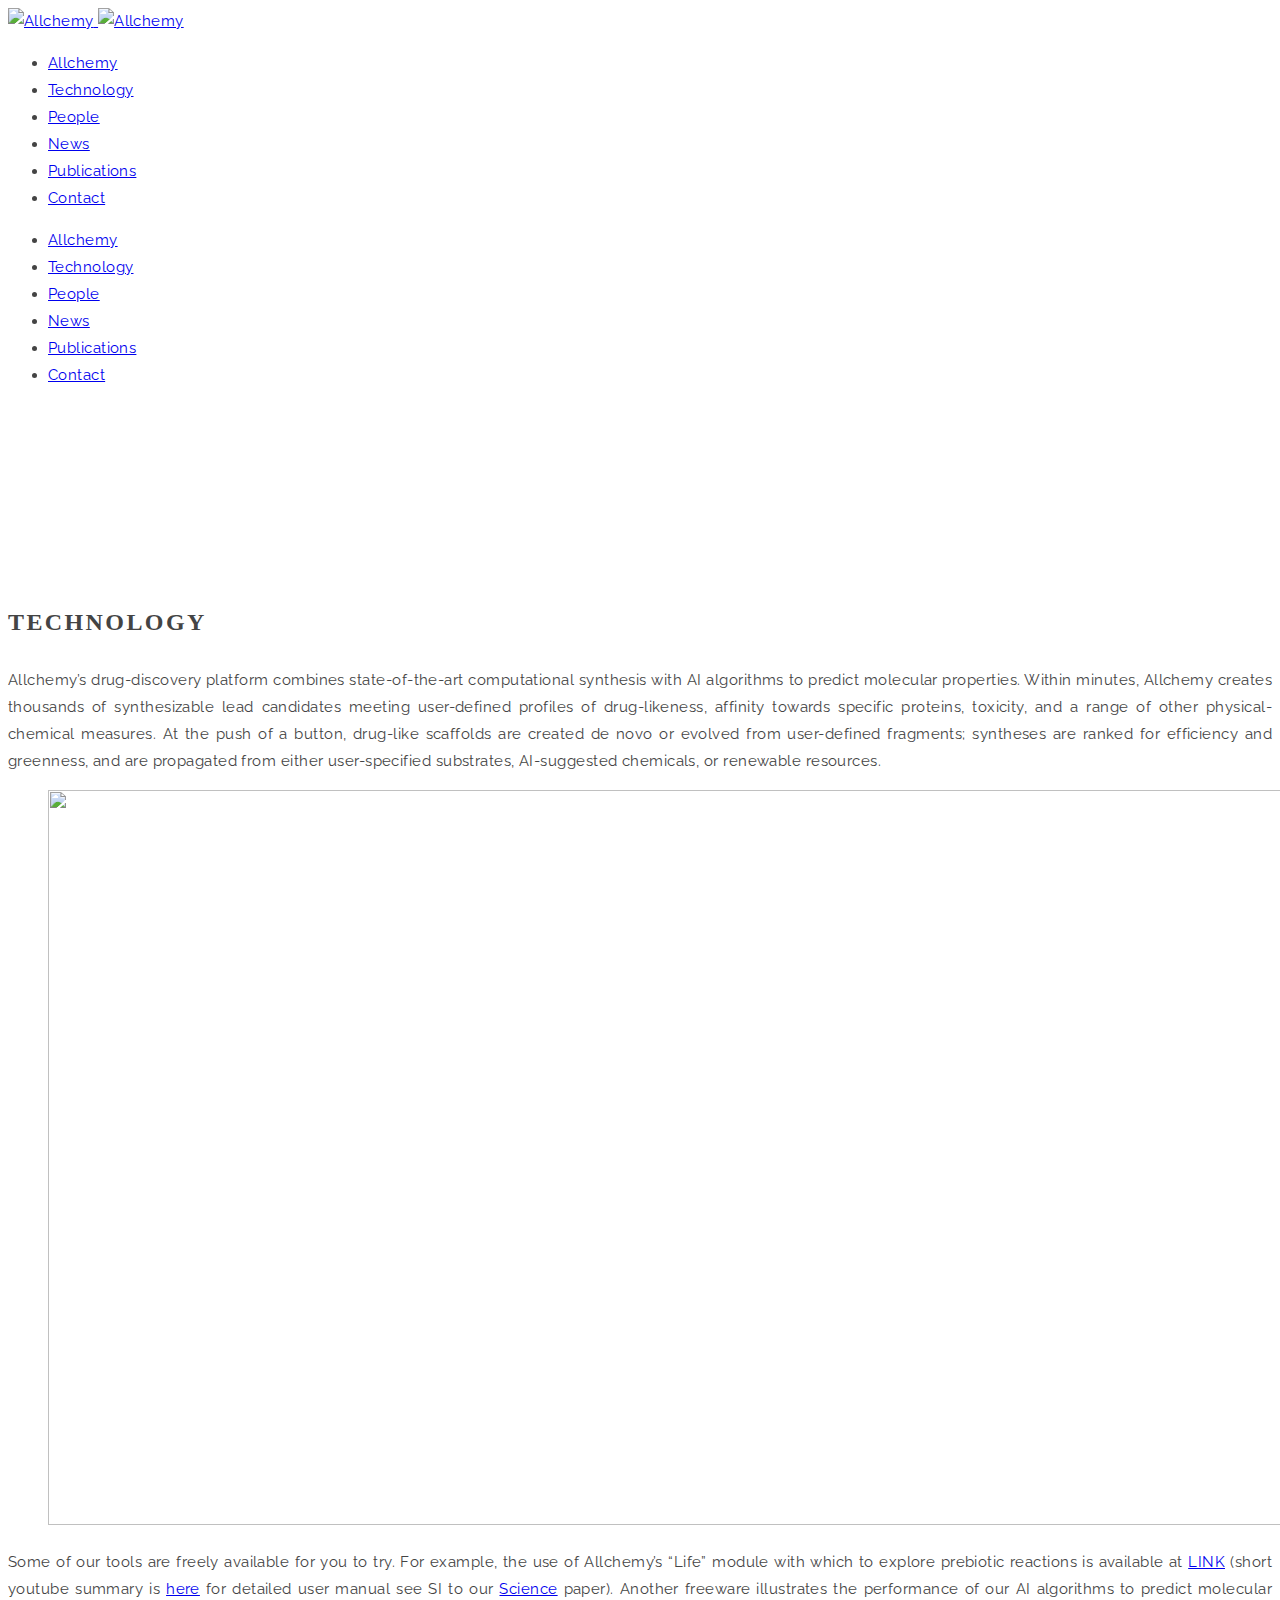
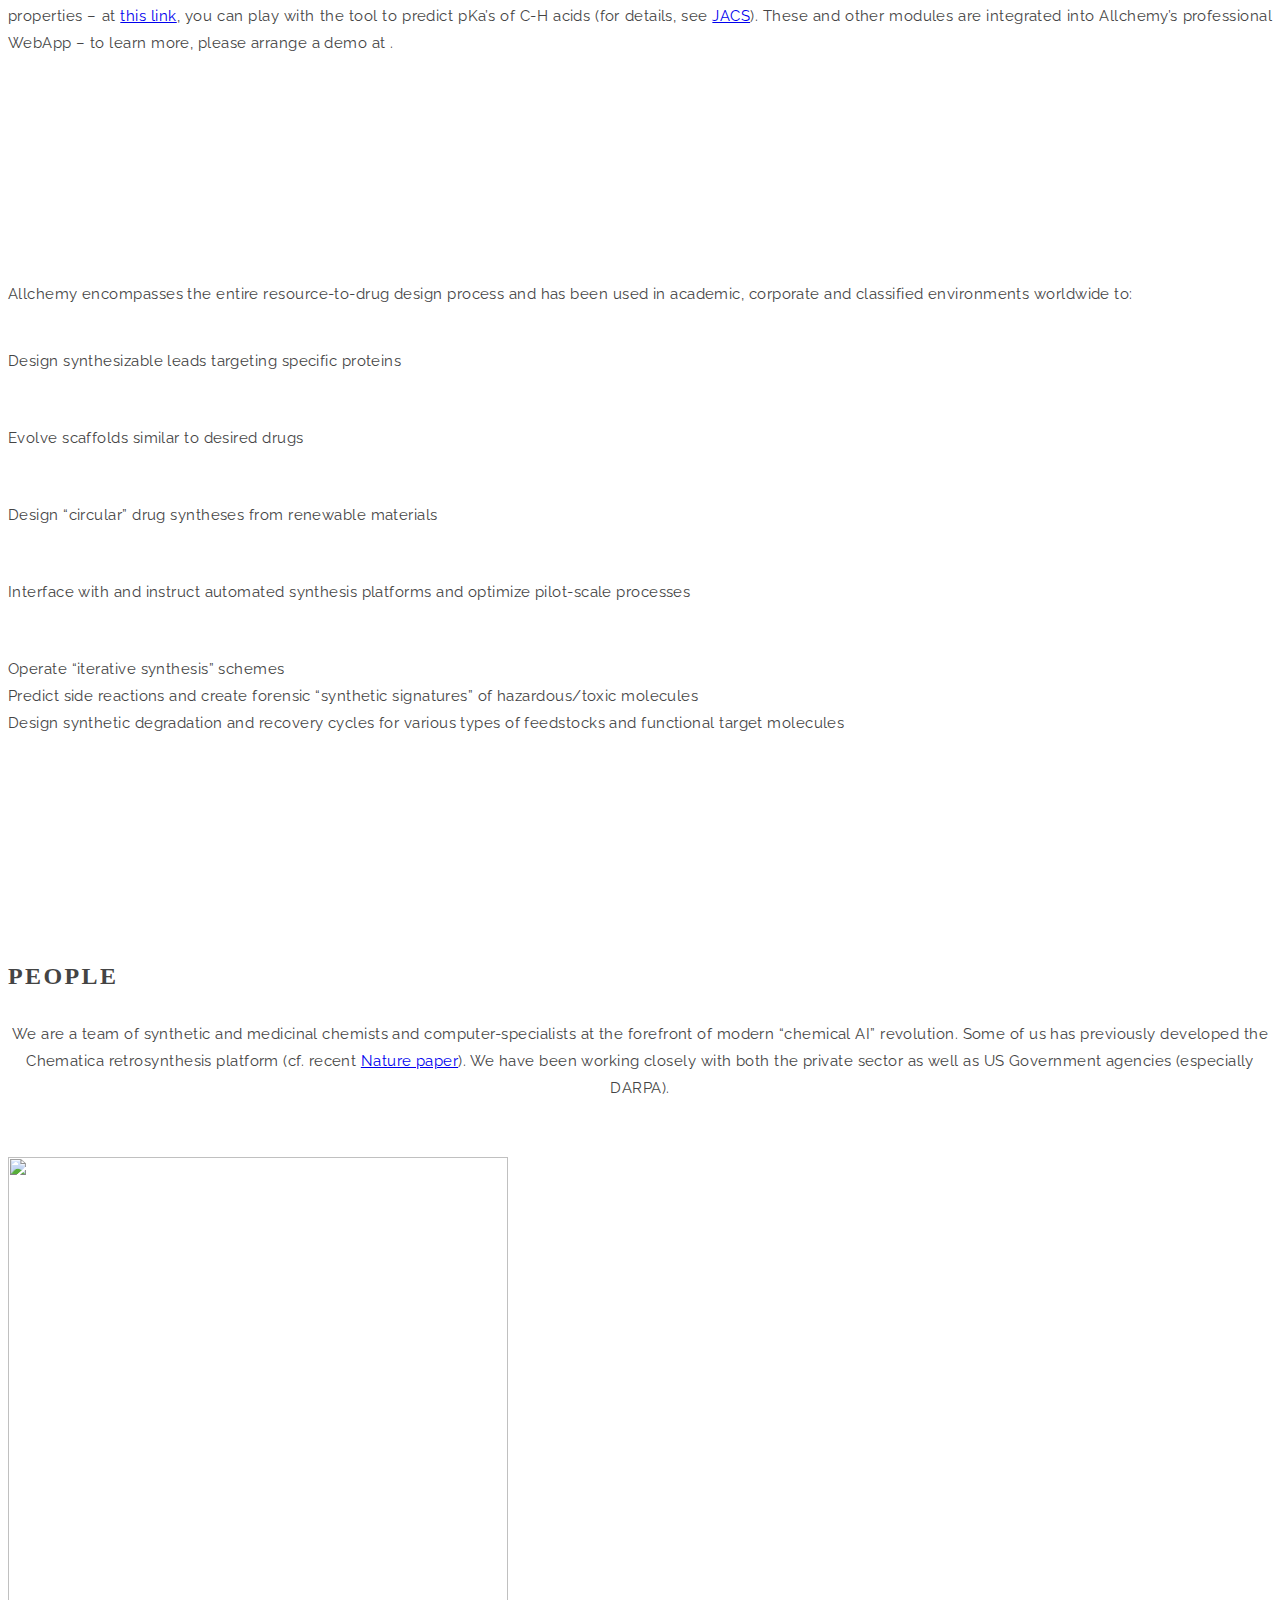
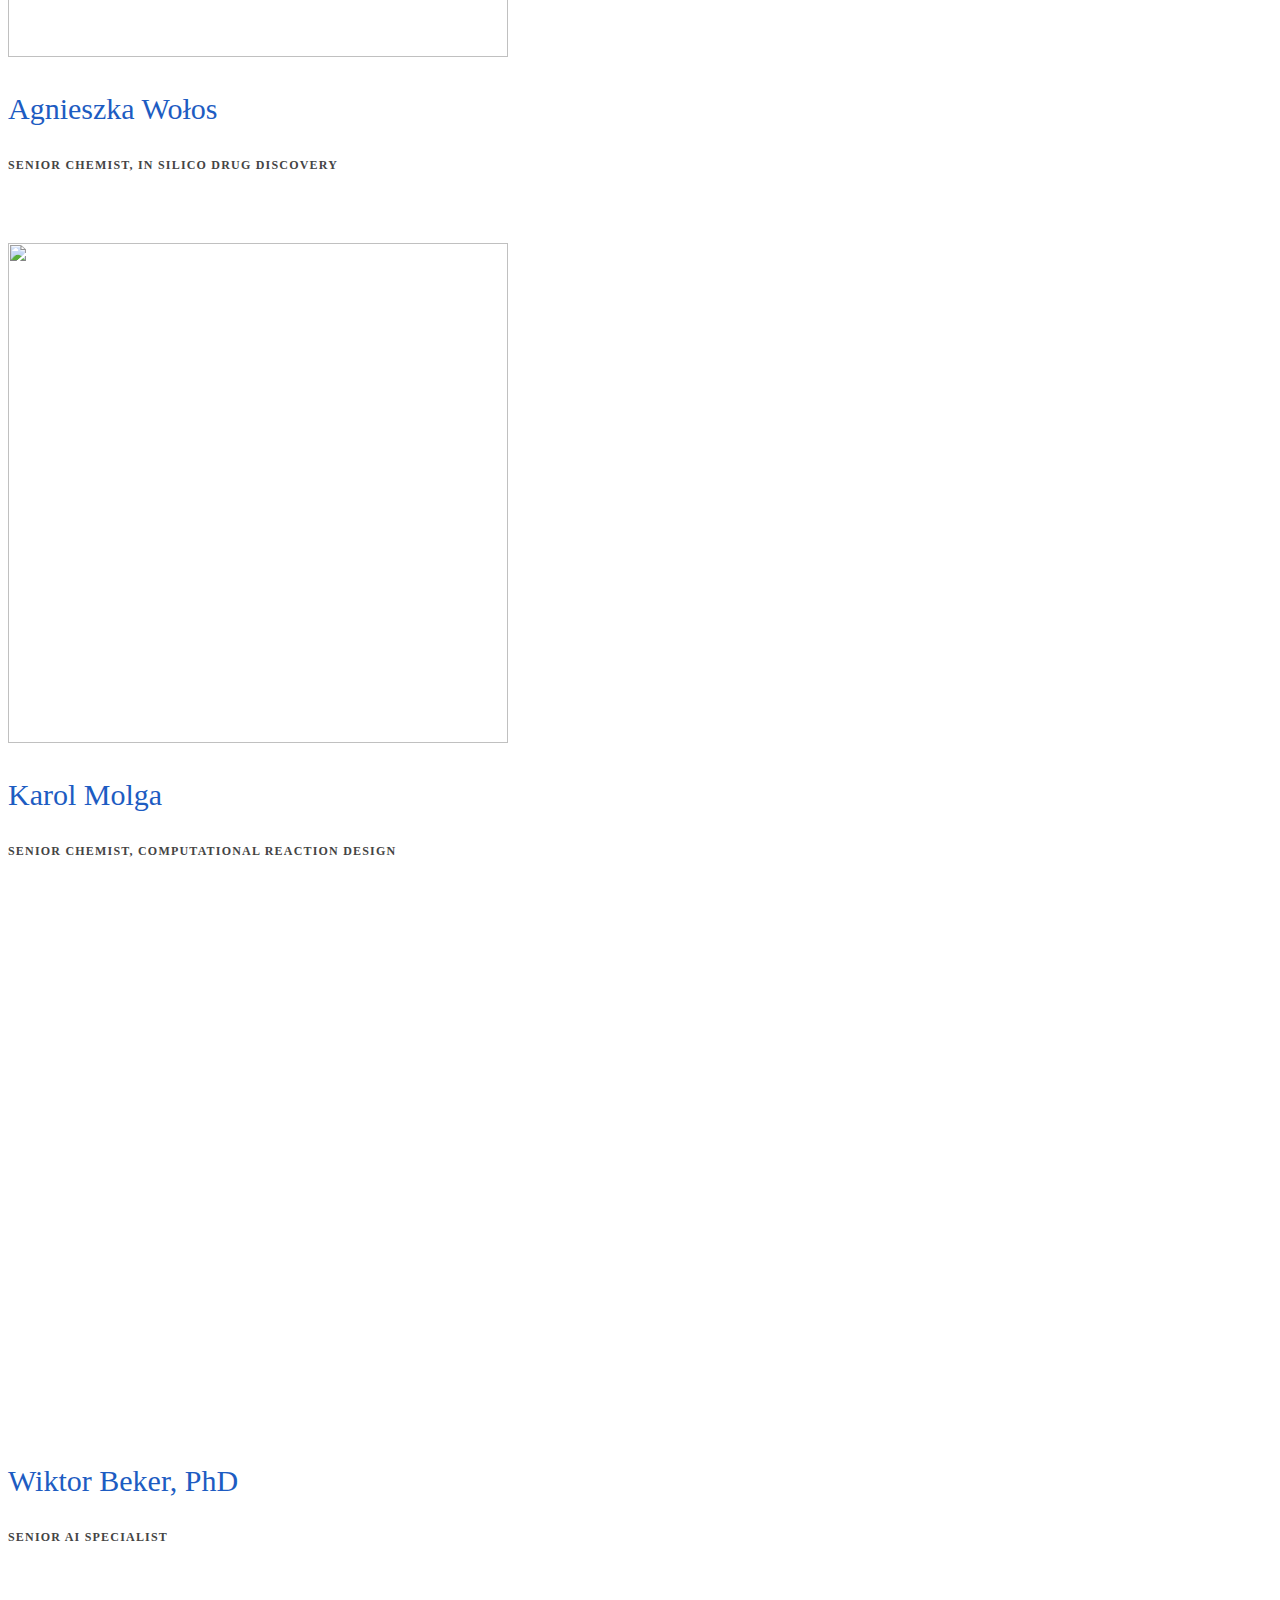
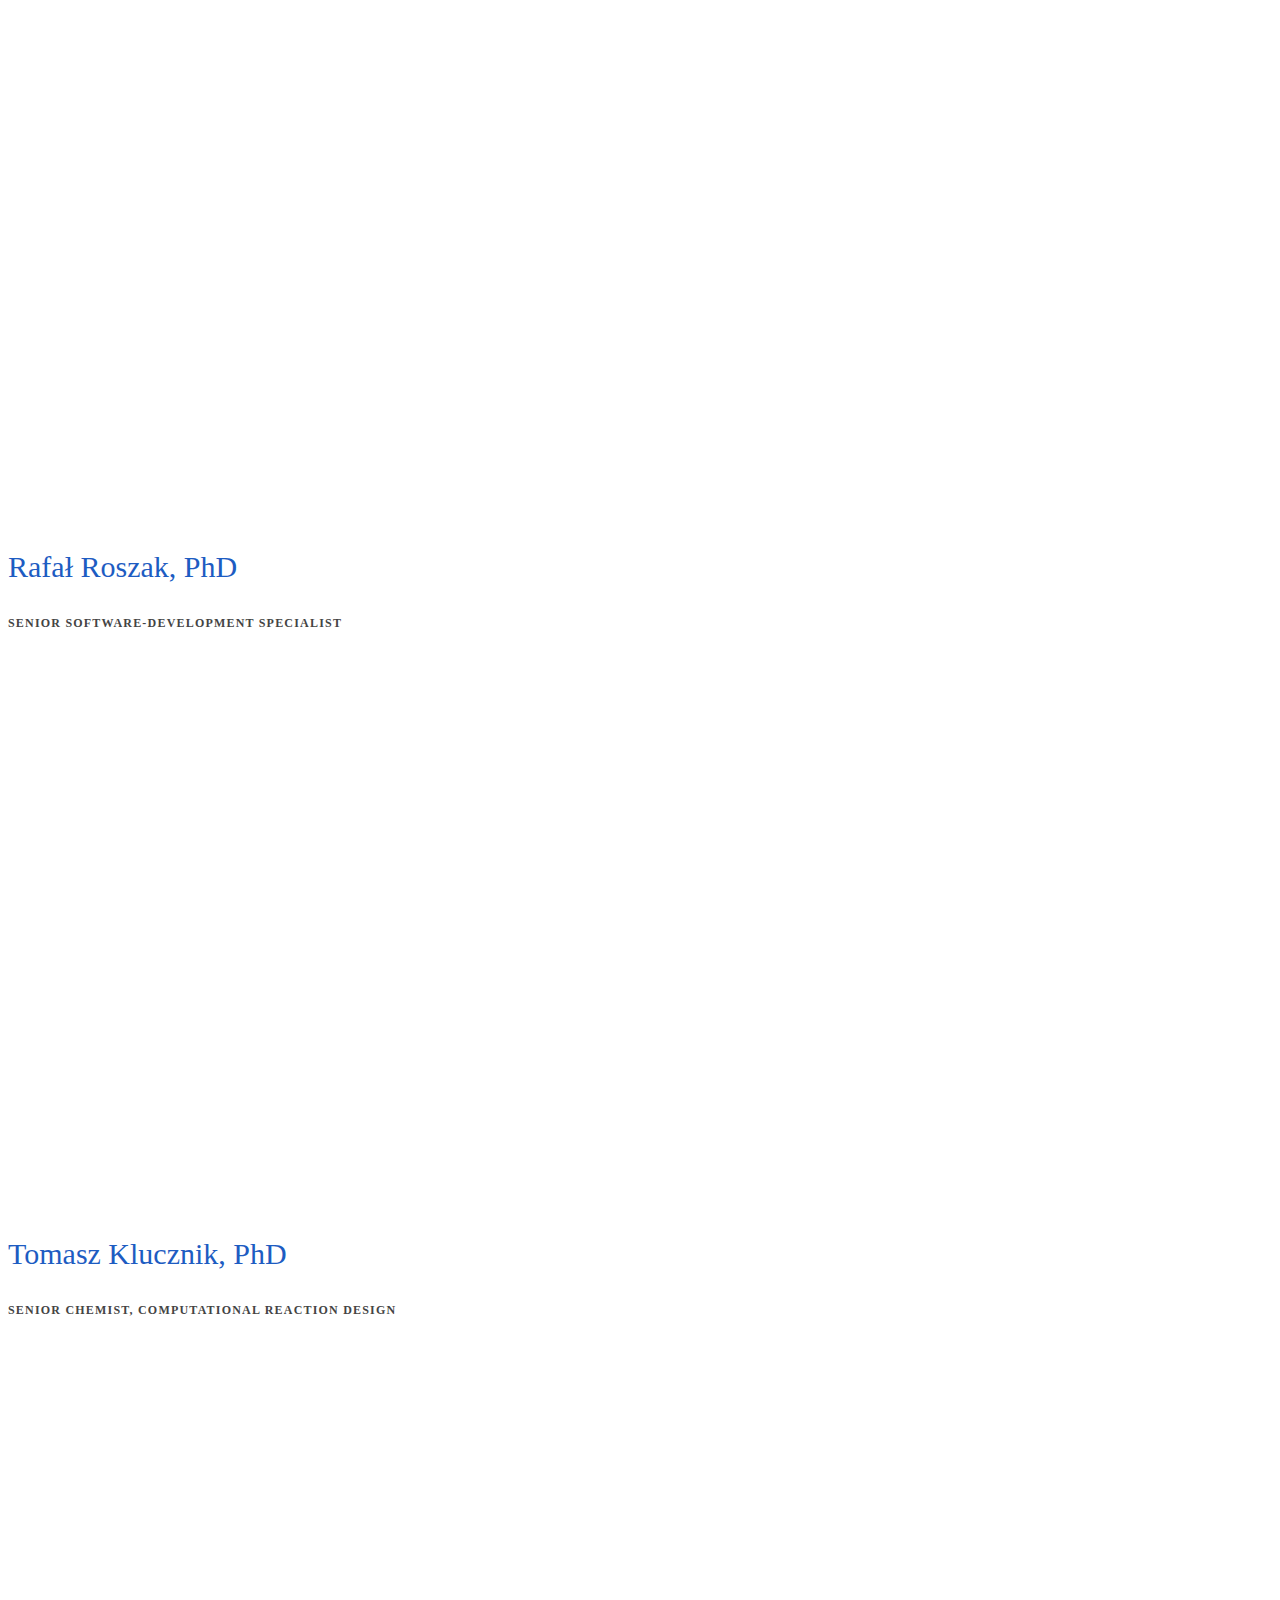
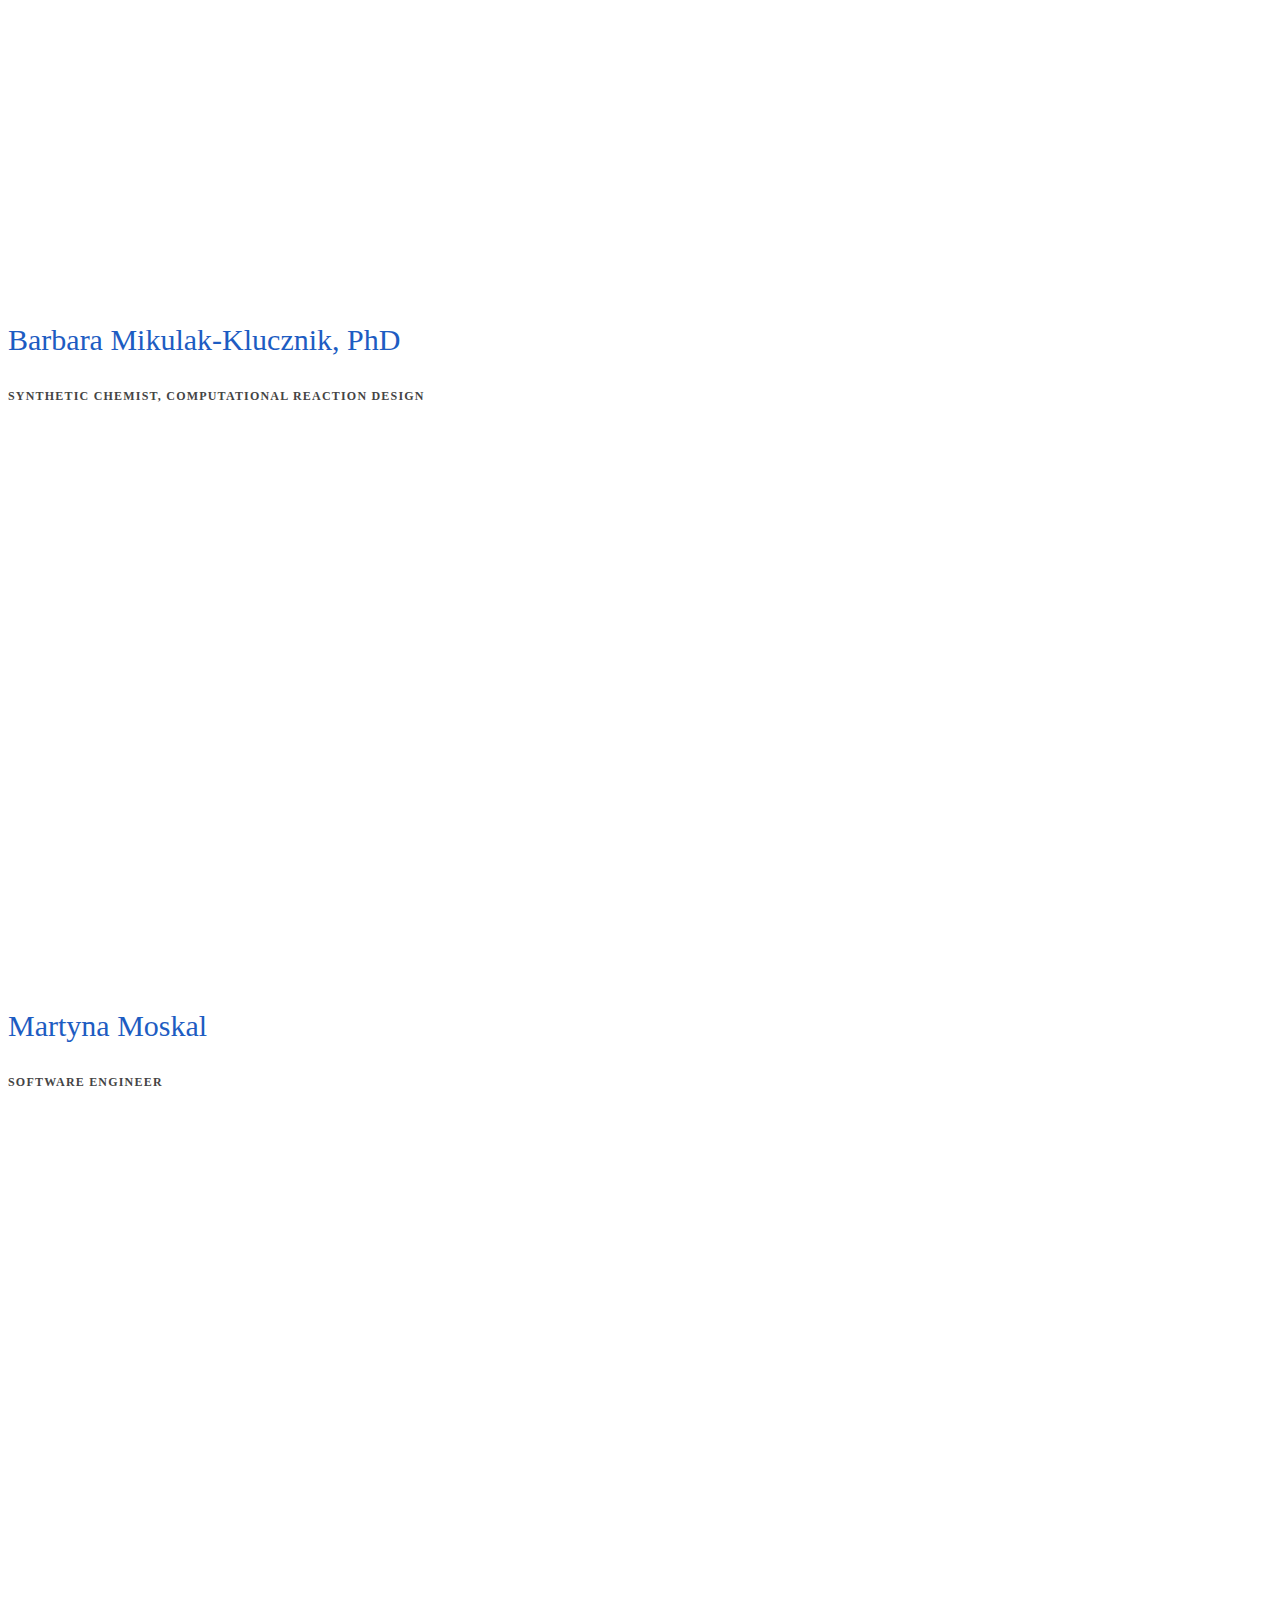
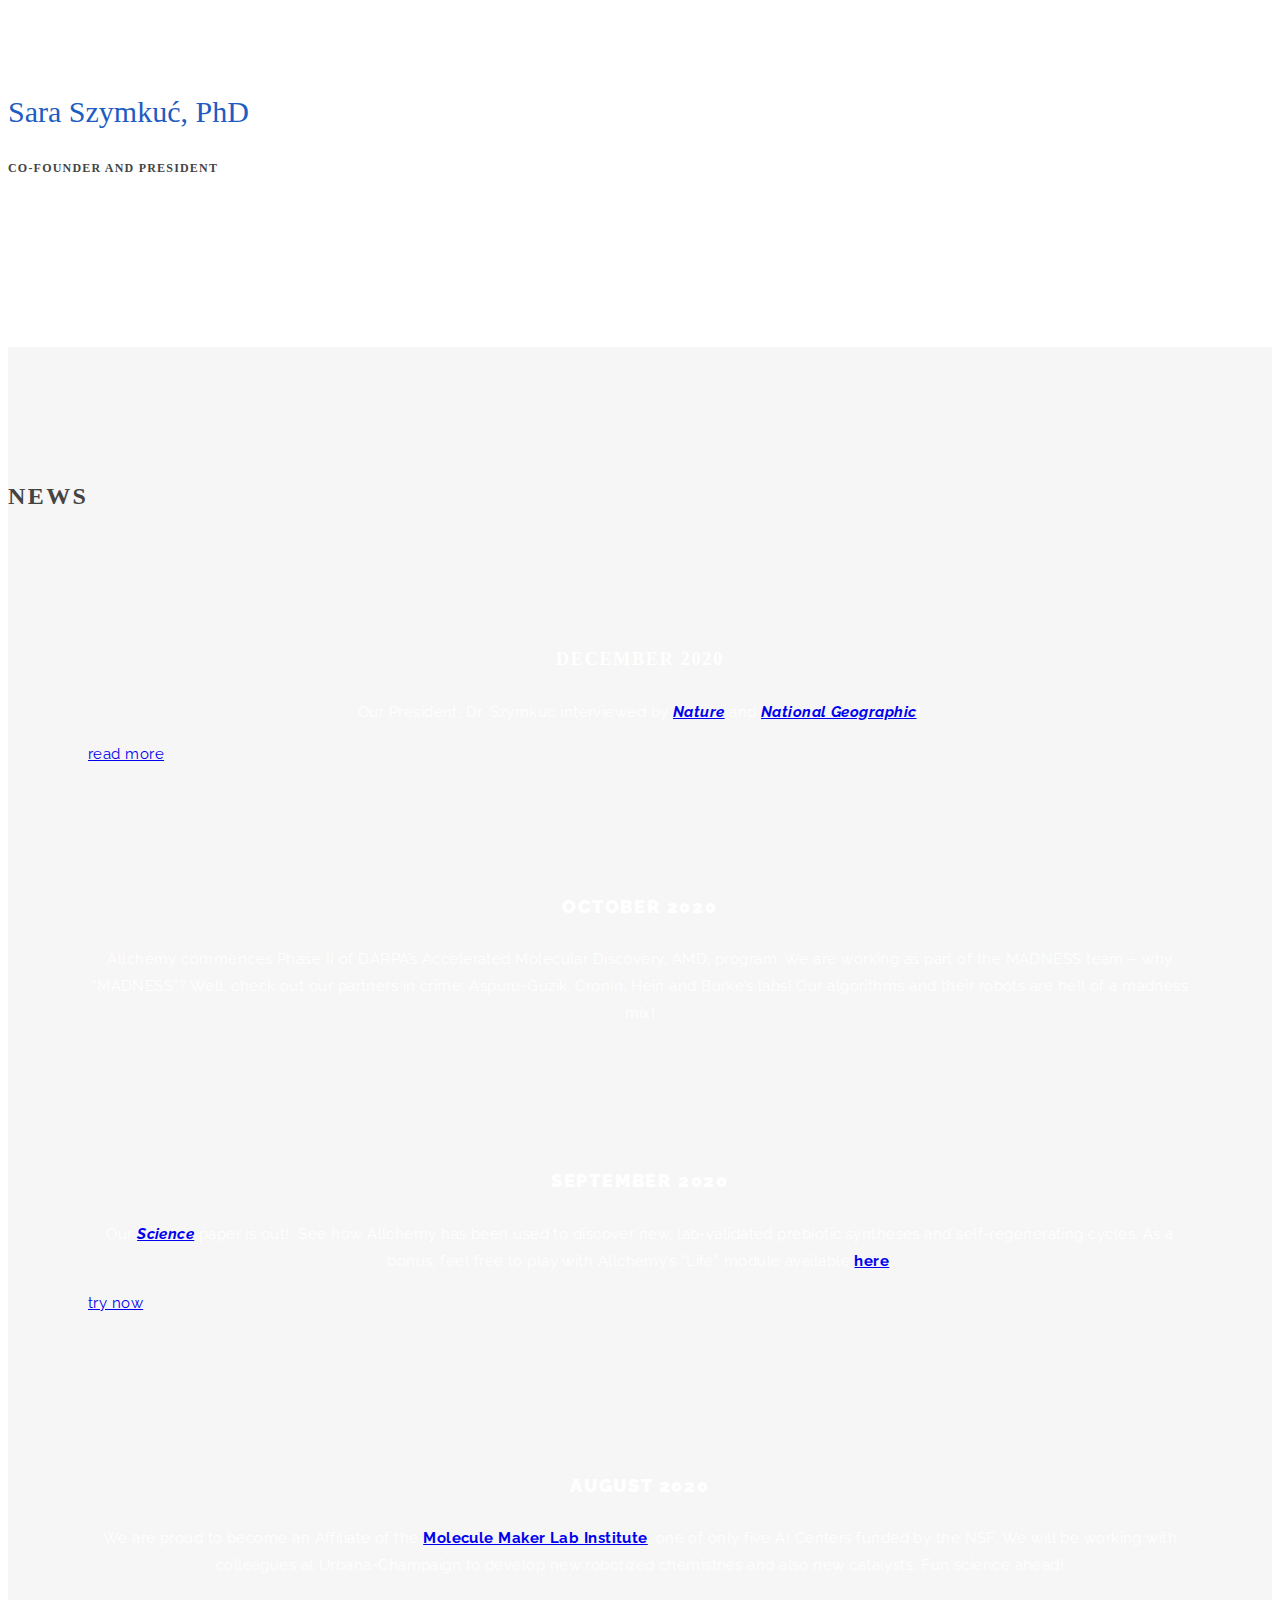
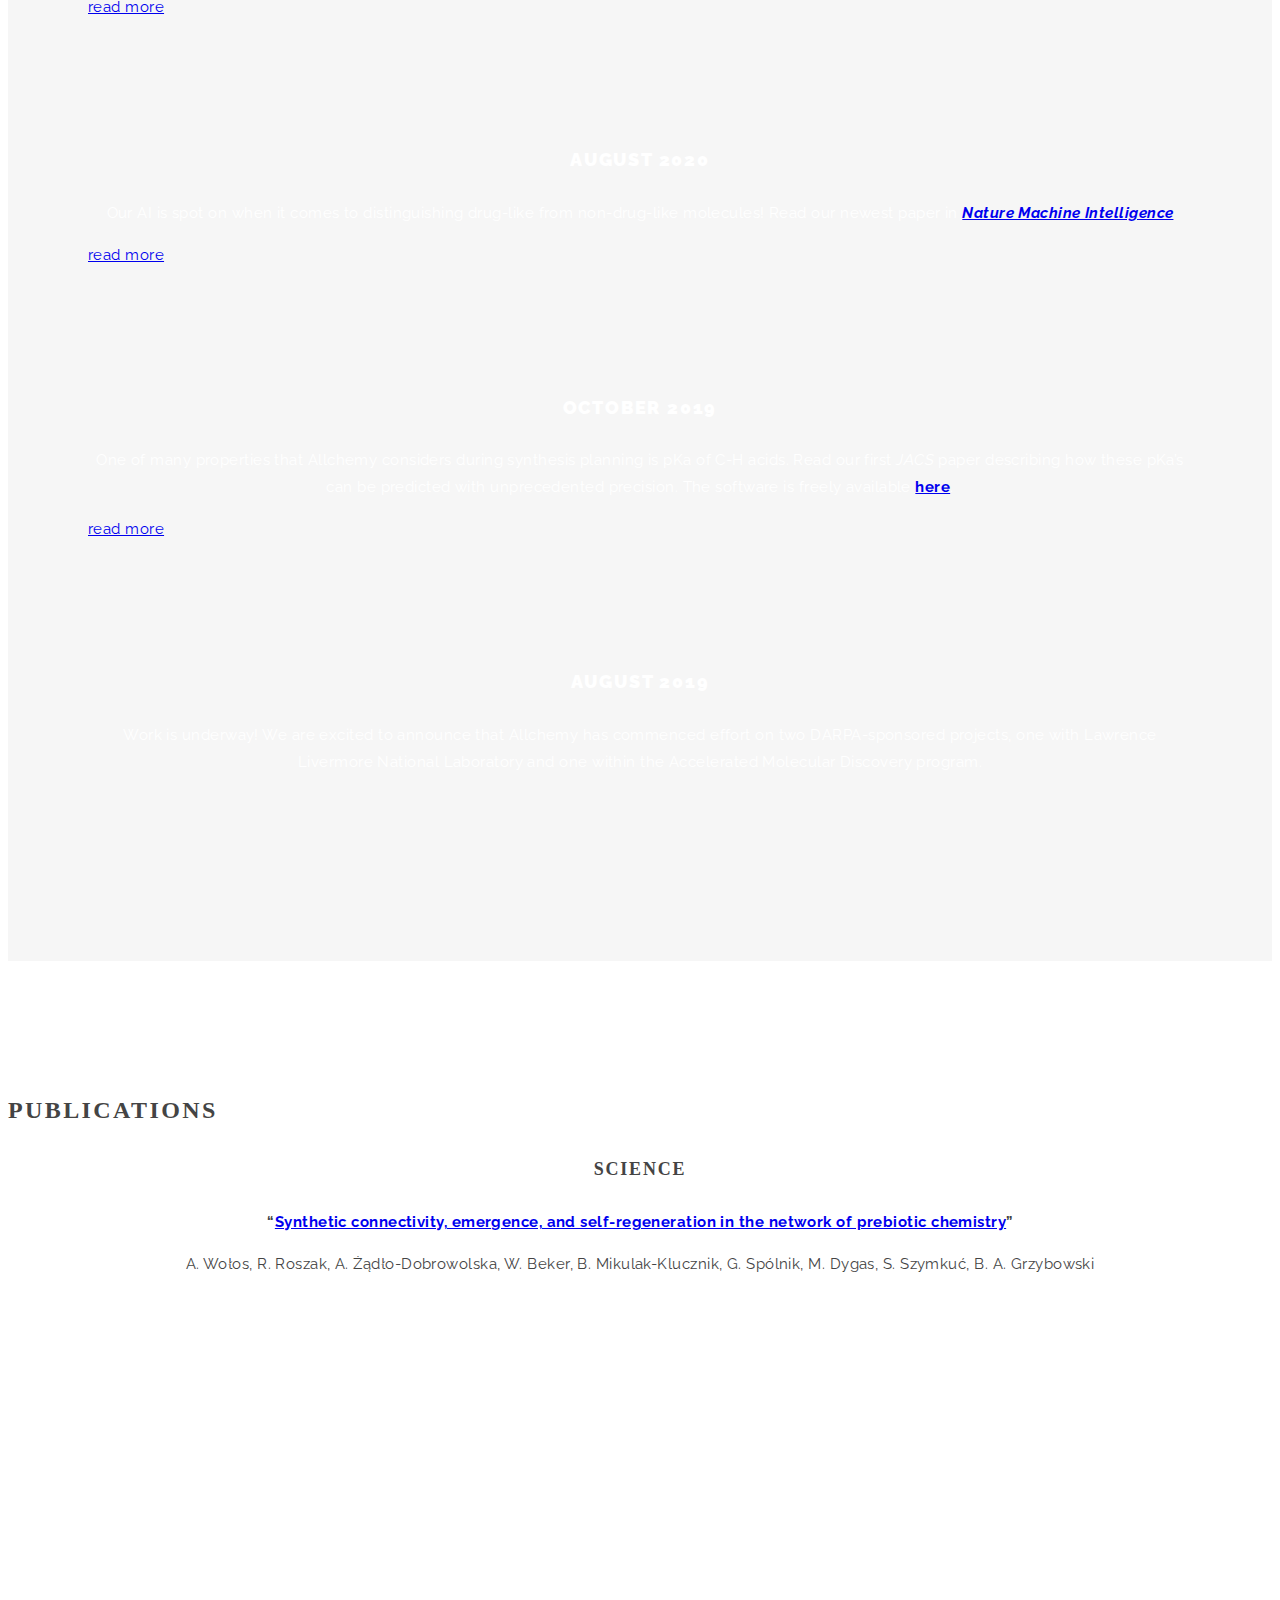
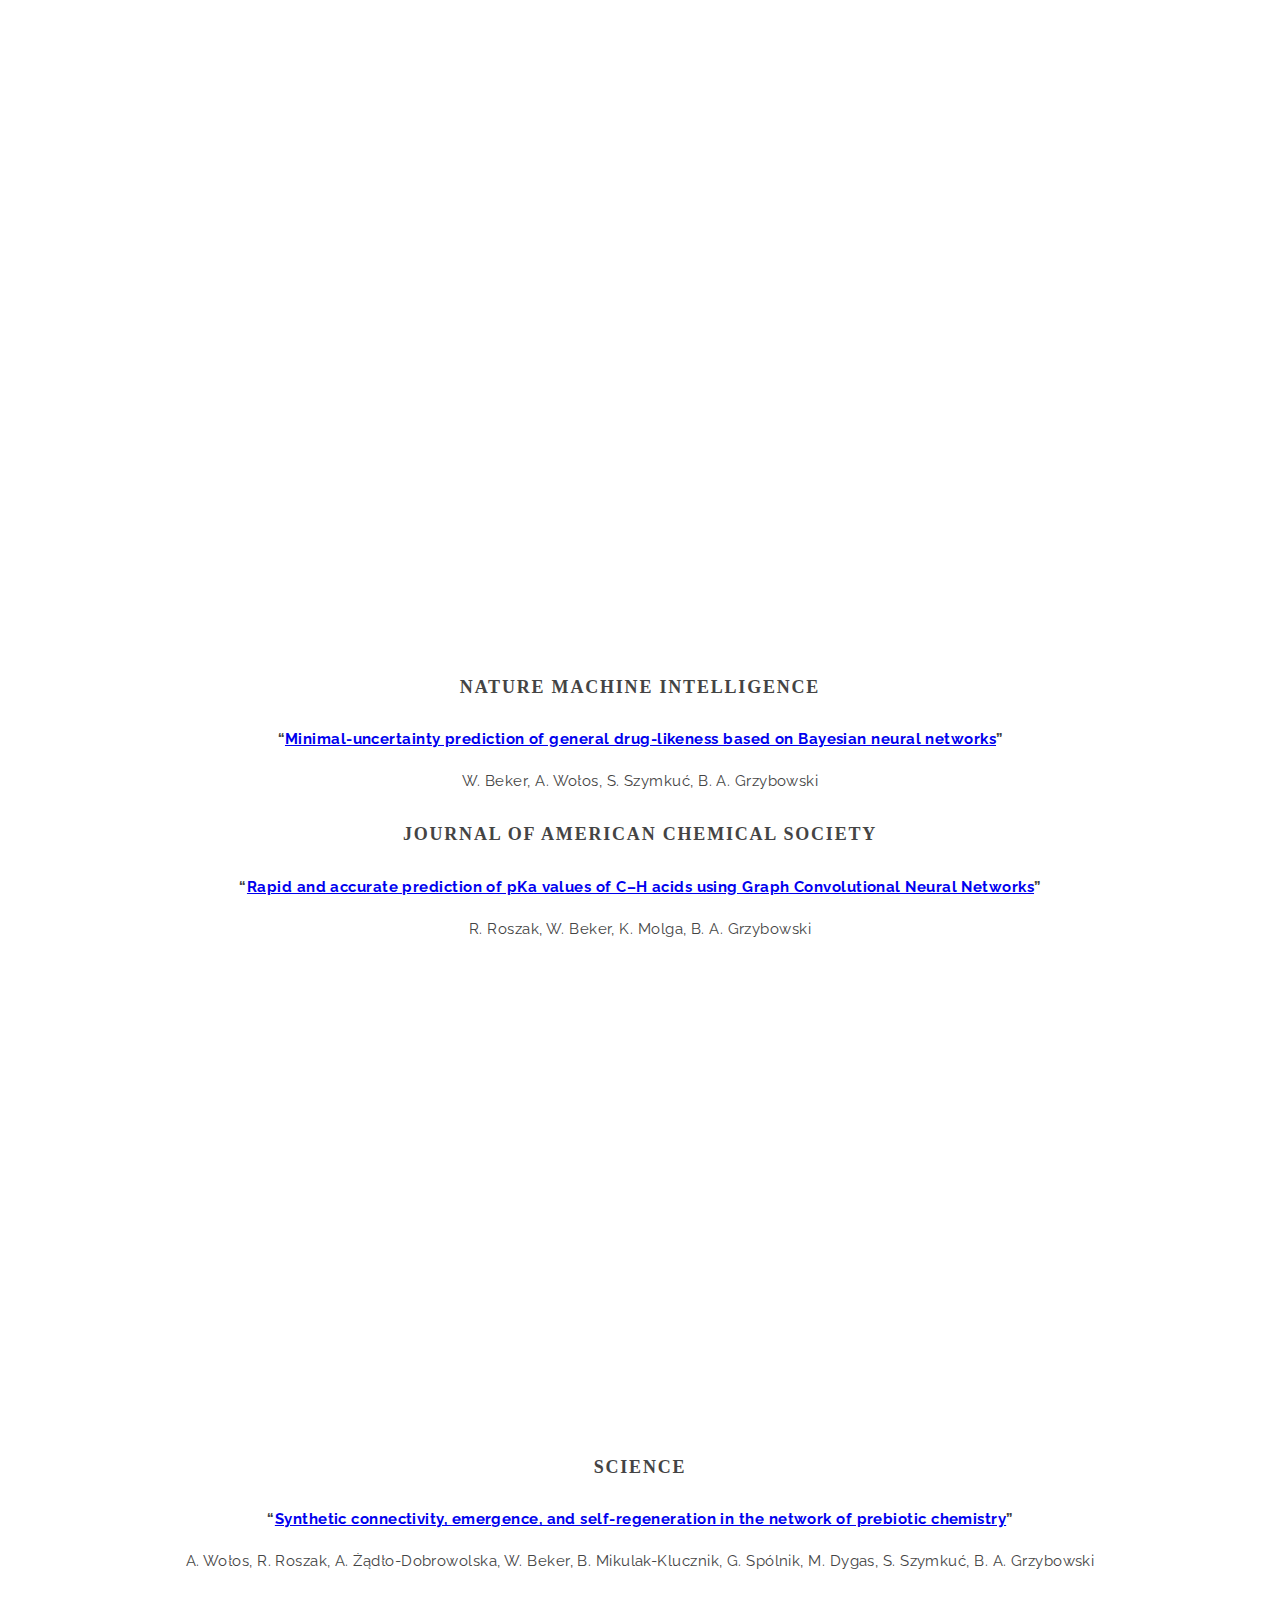
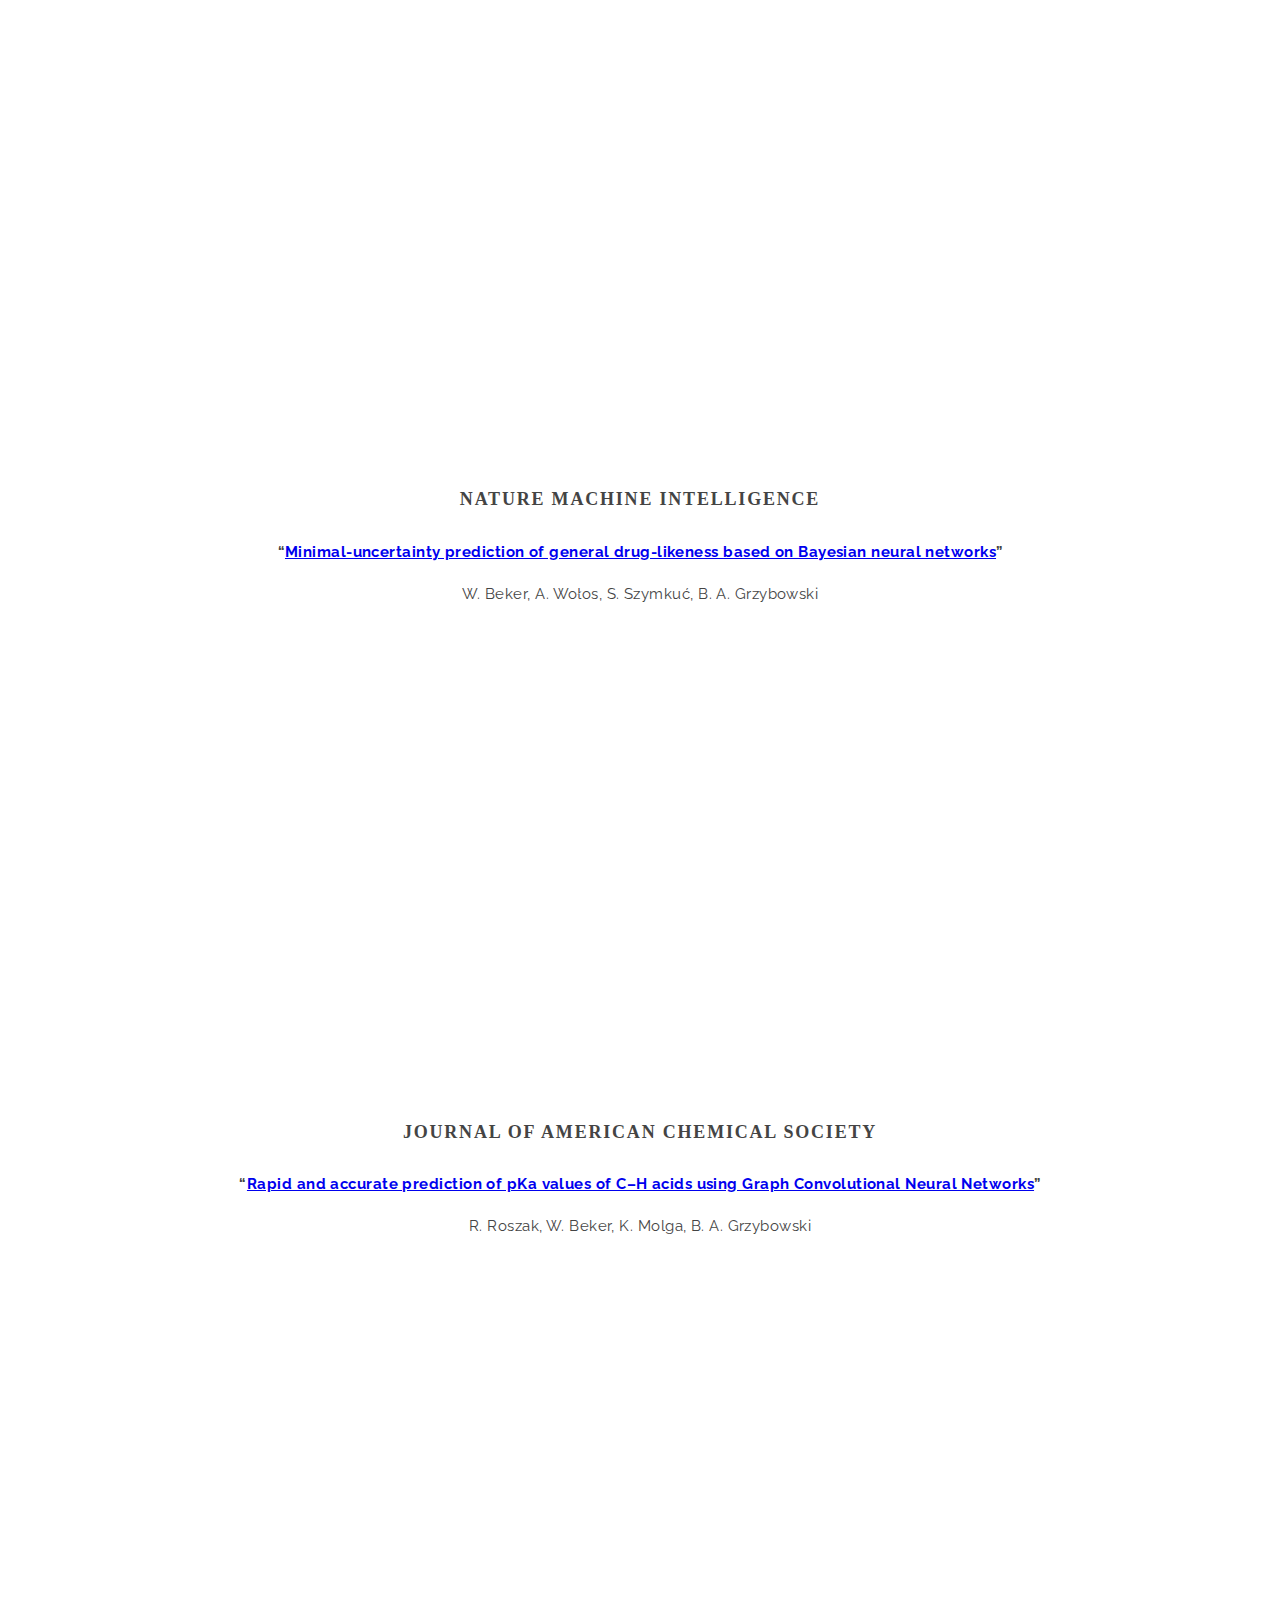
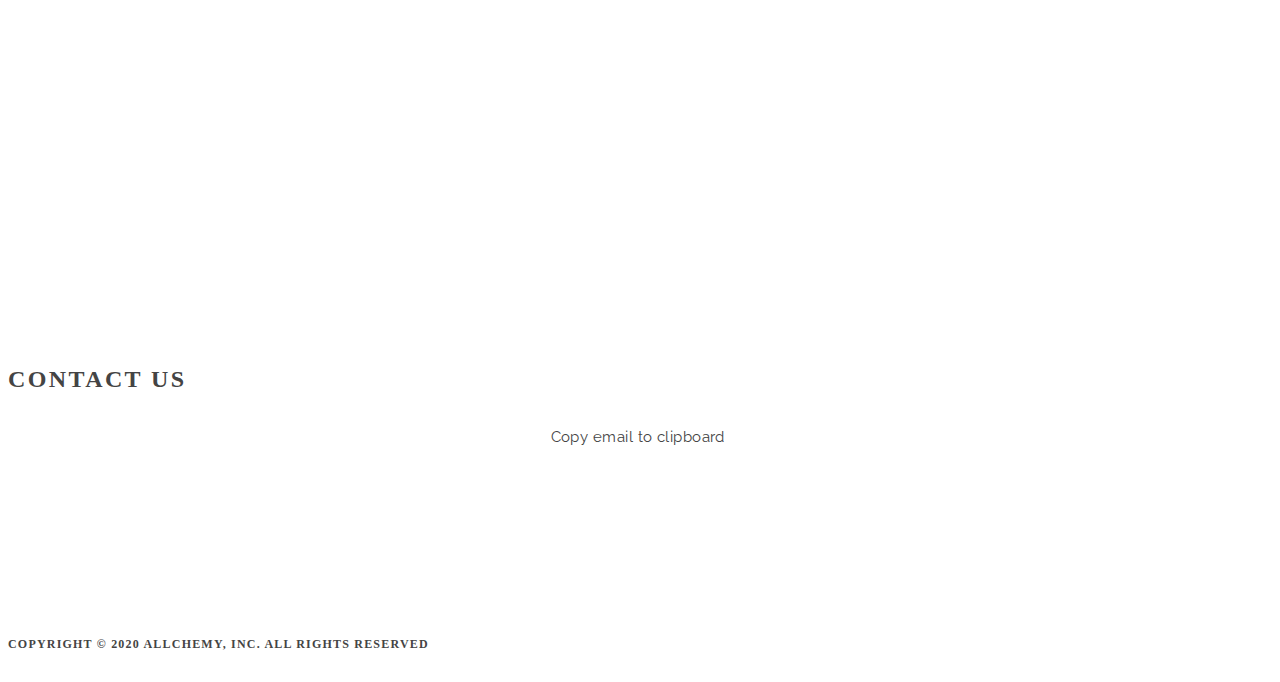
==== commit 865ad6bb: "page update" ====
--- a/index.html
+++ b/index.html
@@ -136,7 +136,7 @@
   font-display: swap;
   src: url(https://allchemy.net/wp-content/fonts/caveat/WnznHAc5bAfYB2QRah7pcpNvOx-pjfJ9eIWpZz5KmgqHsA.woff) format('woff');
   unicode-range: U+0000-00FF, U+0131, U+0152-0153, U+02BB-02BC, U+02C6, U+02DA, U+02DC, U+2000-206F, U+2074, U+20AC, U+2122, U+2191, U+2193, U+2212, U+2215, U+FEFF, U+FFFD;
-}</style><style type="text/css" data-type="vc_shortcodes-custom-css">.vc_custom_1609783164028{padding-top: 80px !important;padding-bottom: 80px !important;}.vc_custom_1609789933712{padding-top: 105px !important;padding-bottom: 90px !important;}.vc_custom_1609367567047{padding-top: 105px !important;padding-bottom: 140px !important;}.vc_custom_1609533208671{padding-top: 105px !important;padding-bottom: 90px !important;background: #f6f6f6 url(https://allchemy.net/wp-content/uploads/2020/12/tapetka.png?id=1711) !important;background-position: center !important;background-repeat: no-repeat !important;background-size: cover !important;}.vc_custom_1609532824064{padding-top: 105px !important;padding-bottom: 90px !important;}.vc_custom_1609531967609{padding-top: 105px !important;padding-bottom: 140px !important;background-image: url(https://allchemy.net/wp-content/uploads/2020/12/tapetka.png?id=1711) !important;background-position: center !important;background-repeat: no-repeat !important;background-size: cover !important;}.vc_custom_1609524011004{margin-bottom: 0px !important;}.vc_custom_1609536622131{margin-top: 40px !important;}.vc_custom_1485331343376{margin-bottom: 50px !important;}.vc_custom_1485331350615{margin-bottom: 50px !important;}.vc_custom_1485331354912{margin-bottom: 50px !important;}.vc_custom_1485331359267{margin-bottom: 50px !important;}.vc_custom_1485332322599{padding-top: 40px !important;}.vc_custom_1485332328015{padding-top: 40px !important;}.vc_custom_1485332311619{padding-top: 40px !important;}.vc_custom_1485332328015{padding-top: 40px !important;}.vc_custom_1485332311619{padding-top: 40px !important;}.vc_custom_1485332317120{padding-top: 40px !important;}.vc_custom_1485332328015{padding-top: 40px !important;}.vc_custom_1485332311619{padding-top: 40px !important;}.vc_custom_1485332317120{padding-top: 40px !important;}.vc_custom_1609535088429{padding-top: 30px !important;padding-right: 30px !important;padding-bottom: 30px !important;padding-left: 30px !important;background-position: center !important;background-repeat: no-repeat !important;background-size: cover !important;}.vc_custom_1609535091826{padding-top: 0px !important;padding-right: 30px !important;padding-bottom: 30px !important;padding-left: 30px !important;}.vc_custom_1609529516346{padding-top: 50px !important;padding-right: 50px !important;padding-bottom: 50px !important;padding-left: 50px !important;background-image: url(https://allchemy.net/wp-content/uploads/2021/01/news.jpg?id=1869) !important;background-position: center !important;background-repeat: no-repeat !important;background-size: cover !important;}.vc_custom_1609529531016{padding-top: 50px !important;padding-right: 50px !important;padding-bottom: 50px !important;padding-left: 50px !important;background-image: url(https://allchemy.net/wp-content/uploads/2021/01/news.jpg?id=1869) !important;background-position: center !important;background-repeat: no-repeat !important;background-size: cover !important;}.vc_custom_1609529540646{padding-top: 50px !important;padding-right: 50px !important;padding-bottom: 50px !important;padding-left: 50px !important;background-image: url(https://allchemy.net/wp-content/uploads/2021/01/news.jpg?id=1869) !important;background-position: center !important;background-repeat: no-repeat !important;background-size: cover !important;}.vc_custom_1609591182762{background-position: center !important;background-repeat: no-repeat !important;background-size: cover !important;}.vc_custom_1609530416586{padding-top: 50px !important;padding-right: 50px !important;padding-bottom: 50px !important;padding-left: 50px !important;background-image: url(https://allchemy.net/wp-content/uploads/2021/01/news.jpg?id=1869) !important;background-position: center !important;background-repeat: no-repeat !important;background-size: cover !important;}.vc_custom_1609529970223{padding: 50px !important;background-image: url(https://allchemy.net/wp-content/uploads/2021/01/news.jpg?id=1869) !important;background-position: center !important;background-repeat: no-repeat !important;background-size: cover !important;}.vc_custom_1609529992420{padding: 50px !important;background-image: url(https://allchemy.net/wp-content/uploads/2021/01/news.jpg?id=1869) !important;background-position: center !important;background-repeat: no-repeat !important;background-size: cover !important;}.vc_custom_1609530010960{padding: 50px !important;background-image: url(https://allchemy.net/wp-content/uploads/2021/01/news.jpg?id=1869) !important;background-position: center !important;background-repeat: no-repeat !important;background-size: cover !important;}.vc_custom_1609591262702{border-radius: 5px !important;}.vc_custom_1609662232388{border-radius: 5px !important;}</style><noscript><style> .wpb_animate_when_almost_visible { opacity: 1; }</style></noscript></head>
+}</style><style type="text/css" data-type="vc_shortcodes-custom-css">.vc_custom_1609783164028{padding-top: 80px !important;padding-bottom: 80px !important;}.vc_custom_1609789933712{padding-top: 105px !important;padding-bottom: 90px !important;}.vc_custom_1609367567047{padding-top: 105px !important;padding-bottom: 140px !important;}.vc_custom_1609533208671{padding-top: 105px !important;padding-bottom: 90px !important;background: #f6f6f6 url(https://allchemy.net/wp-content/uploads/2020/12/tapetka.png?id=1711) !important;background-position: center !important;background-repeat: no-repeat !important;background-size: cover !important;}.vc_custom_1609532824064{padding-top: 105px !important;padding-bottom: 90px !important;}.vc_custom_1609531967609{padding-top: 105px !important;padding-bottom: 140px !important;background-image: url(https://allchemy.net/wp-content/uploads/2020/12/tapetka.png?id=1711) !important;background-position: center !important;background-repeat: no-repeat !important;background-size: cover !important;}.vc_custom_1609524011004{margin-bottom: 0px !important;}.vc_custom_1609536622131{margin-top: 40px !important;}.vc_custom_1485331343376{margin-bottom: 50px !important;}.vc_custom_1485331350615{margin-bottom: 50px !important;}.vc_custom_1485331354912{margin-bottom: 50px !important;}.vc_custom_1485331359267{margin-bottom: 50px !important;}.vc_custom_1485332322599{padding-top: 40px !important;}.vc_custom_1485332328015{padding-top: 40px !important;}.vc_custom_1485332311619{padding-top: 40px !important;}.vc_custom_1485332328015{padding-top: 40px !important;}.vc_custom_1485332311619{padding-top: 40px !important;}.vc_custom_1485332317120{padding-top: 40px !important;}.vc_custom_1485332328015{padding-top: 40px !important;}.vc_custom_1485332317120{padding-top: 40px !important;}.vc_custom_1609535088429{padding-top: 30px !important;padding-right: 30px !important;padding-bottom: 30px !important;padding-left: 30px !important;background-position: center !important;background-repeat: no-repeat !important;background-size: cover !important;}.vc_custom_1609535091826{padding-top: 0px !important;padding-right: 30px !important;padding-bottom: 30px !important;padding-left: 30px !important;}.vc_custom_1609529516346{padding-top: 50px !important;padding-right: 50px !important;padding-bottom: 50px !important;padding-left: 50px !important;background-image: url(https://allchemy.net/wp-content/uploads/2021/01/news.jpg?id=1869) !important;background-position: center !important;background-repeat: no-repeat !important;background-size: cover !important;}.vc_custom_1609529531016{padding-top: 50px !important;padding-right: 50px !important;padding-bottom: 50px !important;padding-left: 50px !important;background-image: url(https://allchemy.net/wp-content/uploads/2021/01/news.jpg?id=1869) !important;background-position: center !important;background-repeat: no-repeat !important;background-size: cover !important;}.vc_custom_1609529540646{padding-top: 50px !important;padding-right: 50px !important;padding-bottom: 50px !important;padding-left: 50px !important;background-image: url(https://allchemy.net/wp-content/uploads/2021/01/news.jpg?id=1869) !important;background-position: center !important;background-repeat: no-repeat !important;background-size: cover !important;}.vc_custom_1609591182762{background-position: center !important;background-repeat: no-repeat !important;background-size: cover !important;}.vc_custom_1609530416586{padding-top: 50px !important;padding-right: 50px !important;padding-bottom: 50px !important;padding-left: 50px !important;background-image: url(https://allchemy.net/wp-content/uploads/2021/01/news.jpg?id=1869) !important;background-position: center !important;background-repeat: no-repeat !important;background-size: cover !important;}.vc_custom_1609529970223{padding: 50px !important;background-image: url(https://allchemy.net/wp-content/uploads/2021/01/news.jpg?id=1869) !important;background-position: center !important;background-repeat: no-repeat !important;background-size: cover !important;}.vc_custom_1609529992420{padding: 50px !important;background-image: url(https://allchemy.net/wp-content/uploads/2021/01/news.jpg?id=1869) !important;background-position: center !important;background-repeat: no-repeat !important;background-size: cover !important;}.vc_custom_1609530010960{padding: 50px !important;background-image: url(https://allchemy.net/wp-content/uploads/2021/01/news.jpg?id=1869) !important;background-position: center !important;background-repeat: no-repeat !important;background-size: cover !important;}.vc_custom_1609591262702{border-radius: 5px !important;}.vc_custom_1609662232388{border-radius: 5px !important;}</style><noscript><style> .wpb_animate_when_almost_visible { opacity: 1; }</style></noscript></head>
 <body id="page-top" class="home page-template page-template-homepage page-template-homepage-php page page-id-416 wpb-js-composer js-comp-ver-6.2.0 vc_responsive">
 <svg xmlns="http://www.w3.org/2000/svg" viewBox="0 0 0 0" width="0" height="0" focusable="false" role="none" style="visibility: hidden; position: absolute; left: -9999px; overflow: hidden;" ><defs><filter id="wp-duotone-dark-grayscale"><feColorMatrix color-interpolation-filters="sRGB" type="matrix" values=" .299 .587 .114 0 0 .299 .587 .114 0 0 .299 .587 .114 0 0 .299 .587 .114 0 0 " /><feComponentTransfer color-interpolation-filters="sRGB" ><feFuncR type="table" tableValues="0 0.49803921568627" /><feFuncG type="table" tableValues="0 0.49803921568627" /><feFuncB type="table" tableValues="0 0.49803921568627" /><feFuncA type="table" tableValues="1 1" /></feComponentTransfer><feComposite in2="SourceGraphic" operator="in" /></filter></defs></svg><svg xmlns="http://www.w3.org/2000/svg" viewBox="0 0 0 0" width="0" height="0" focusable="false" role="none" style="visibility: hidden; position: absolute; left: -9999px; overflow: hidden;" ><defs><filter id="wp-duotone-grayscale"><feColorMatrix color-interpolation-filters="sRGB" type="matrix" values=" .299 .587 .114 0 0 .299 .587 .114 0 0 .299 .587 .114 0 0 .299 .587 .114 0 0 " /><feComponentTransfer color-interpolation-filters="sRGB" ><feFuncR type="table" tableValues="0 1" /><feFuncG type="table" tableValues="0 1" /><feFuncB type="table" tableValues="0 1" /><feFuncA type="table" tableValues="1 1" /></feComponentTransfer><feComposite in2="SourceGraphic" operator="in" /></filter></defs></svg><svg xmlns="http://www.w3.org/2000/svg" viewBox="0 0 0 0" width="0" height="0" focusable="false" role="none" style="visibility: hidden; position: absolute; left: -9999px; overflow: hidden;" ><defs><filter id="wp-duotone-purple-yellow"><feColorMatrix color-interpolation-filters="sRGB" type="matrix" values=" .299 .587 .114 0 0 .299 .587 .114 0 0 .299 .587 .114 0 0 .299 .587 .114 0 0 " /><feComponentTransfer color-interpolation-filters="sRGB" ><feFuncR type="table" tableValues="0.54901960784314 0.98823529411765" /><feFuncG type="table" tableValues="0 1" /><feFuncB type="table" tableValues="0.71764705882353 0.25490196078431" /><feFuncA type="table" tableValues="1 1" /></feComponentTransfer><feComposite in2="SourceGraphic" operator="in" /></filter></defs></svg><svg xmlns="http://www.w3.org/2000/svg" viewBox="0 0 0 0" width="0" height="0" focusable="false" role="none" style="visibility: hidden; position: absolute; left: -9999px; overflow: hidden;" ><defs><filter id="wp-duotone-blue-red"><feColorMatrix color-interpolation-filters="sRGB" type="matrix" values=" .299 .587 .114 0 0 .299 .587 .114 0 0 .299 .587 .114 0 0 .299 .587 .114 0 0 " /><feComponentTransfer color-interpolation-filters="sRGB" ><feFuncR type="table" tableValues="0 1" /><feFuncG type="table" tableValues="0 0.27843137254902" /><feFuncB type="table" tableValues="0.5921568627451 0.27843137254902" /><feFuncA type="table" tableValues="1 1" /></feComponentTransfer><feComposite in2="SourceGraphic" operator="in" /></filter></defs></svg><svg xmlns="http://www.w3.org/2000/svg" viewBox="0 0 0 0" width="0" height="0" focusable="false" role="none" style="visibility: hidden; position: absolute; left: -9999px; overflow: hidden;" ><defs><filter id="wp-duotone-midnight"><feColorMatrix color-interpolation-filters="sRGB" type="matrix" values=" .299 .587 .114 0 0 .299 .587 .114 0 0 .299 .587 .114 0 0 .299 .587 .114 0 0 " /><feComponentTransfer color-interpolation-filters="sRGB" ><feFuncR type="table" tableValues="0 0" /><feFuncG type="table" tableValues="0 0.64705882352941" /><feFuncB type="table" tableValues="0 1" /><feFuncA type="table" tableValues="1 1" /></feComponentTransfer><feComposite in2="SourceGraphic" operator="in" /></filter></defs></svg><svg xmlns="http://www.w3.org/2000/svg" viewBox="0 0 0 0" width="0" height="0" focusable="false" role="none" style="visibility: hidden; position: absolute; left: -9999px; overflow: hidden;" ><defs><filter id="wp-duotone-magenta-yellow"><feColorMatrix color-interpolation-filters="sRGB" type="matrix" values=" .299 .587 .114 0 0 .299 .587 .114 0 0 .299 .587 .114 0 0 .299 .587 .114 0 0 " /><feComponentTransfer color-interpolation-filters="sRGB" ><feFuncR type="table" tableValues="0.78039215686275 1" /><feFuncG type="table" tableValues="0 0.94901960784314" /><feFuncB type="table" tableValues="0.35294117647059 0.47058823529412" /><feFuncA type="table" tableValues="1 1" /></feComponentTransfer><feComposite in2="SourceGraphic" operator="in" /></filter></defs></svg><svg xmlns="http://www.w3.org/2000/svg" viewBox="0 0 0 0" width="0" height="0" focusable="false" role="none" style="visibility: hidden; position: absolute; left: -9999px; overflow: hidden;" ><defs><filter id="wp-duotone-purple-green"><feColorMatrix color-interpolation-filters="sRGB" type="matrix" values=" .299 .587 .114 0 0 .299 .587 .114 0 0 .299 .587 .114 0 0 .299 .587 .114 0 0 " /><feComponentTransfer color-interpolation-filters="sRGB" ><feFuncR type="table" tableValues="0.65098039215686 0.40392156862745" /><feFuncG type="table" tableValues="0 1" /><feFuncB type="table" tableValues="0.44705882352941 0.4" /><feFuncA type="table" tableValues="1 1" /></feComponentTransfer><feComposite in2="SourceGraphic" operator="in" /></filter></defs></svg><svg xmlns="http://www.w3.org/2000/svg" viewBox="0 0 0 0" width="0" height="0" focusable="false" role="none" style="visibility: hidden; position: absolute; left: -9999px; overflow: hidden;" ><defs><filter id="wp-duotone-blue-orange"><feColorMatrix color-interpolation-filters="sRGB" type="matrix" values=" .299 .587 .114 0 0 .299 .587 .114 0 0 .299 .587 .114 0 0 .299 .587 .114 0 0 " /><feComponentTransfer color-interpolation-filters="sRGB" ><feFuncR type="table" tableValues="0.098039215686275 1" /><feFuncG type="table" tableValues="0 0.66274509803922" /><feFuncB type="table" tableValues="0.84705882352941 0.41960784313725" /><feFuncA type="table" tableValues="1 1" /></feComponentTransfer><feComposite in2="SourceGraphic" operator="in" /></filter></defs></svg><div id="preloader"><div id="status"></div></div>  
 
@@ -366,15 +366,6 @@
                     
                     </ul>
                     <div class="about-desc"><h6>Software Engineer</h6></div>
-                  </div></div></div></div><div class="wpb_column vc_column_container vc_col-sm-6 vc_col-lg-3 vc_col-md-3 vc_col-xs-12"><div class="vc_column-inner vc_custom_1485332311619"><div class="wpb_wrapper"><div class="team-image">
-                    <img width="500" height="500" src="https://allchemy.net/wp-content/uploads/2021/01/AniaZadlo.jpg" class="attachment-full img-responsive size-full img-responsive" alt="" decoding="async" loading="lazy" srcset="https://allchemy.net/wp-content/uploads/2021/01/AniaZadlo.jpg 500w, https://allchemy.net/wp-content/uploads/2021/01/AniaZadlo-300x300.jpg 300w, https://allchemy.net/wp-content/uploads/2021/01/AniaZadlo-150x150.jpg 150w" sizes="(max-width: 500px) 100vw, 500px" />
-                  </div>
-                  <div class="team-block">
-                    <div class="about-name"><h2 class="classic">Anna Żądło-Dobrowolska, PhD</h2></div>
-                    <ul class="list-inline">
-                    
-                    </ul>
-                    <div class="about-desc"><h6>Chemistry consultant, biocatalytic chemistry</h6></div>
                   </div></div></div></div><div class="wpb_column vc_column_container vc_col-sm-6 vc_col-lg-3 vc_col-md-3 vc_col-xs-12"><div class="vc_column-inner vc_custom_1485332317120"><div class="wpb_wrapper"><div class="team-image">
                     <img width="500" height="500" src="https://allchemy.net/wp-content/uploads/2021/01/SaraSzymkuc.jpg" class="attachment-full img-responsive size-full img-responsive" alt="" decoding="async" loading="lazy" srcset="https://allchemy.net/wp-content/uploads/2021/01/SaraSzymkuc.jpg 500w, https://allchemy.net/wp-content/uploads/2021/01/SaraSzymkuc-300x300.jpg 300w, https://allchemy.net/wp-content/uploads/2021/01/SaraSzymkuc-150x150.jpg 150w" sizes="(max-width: 500px) 100vw, 500px" />
                   </div>
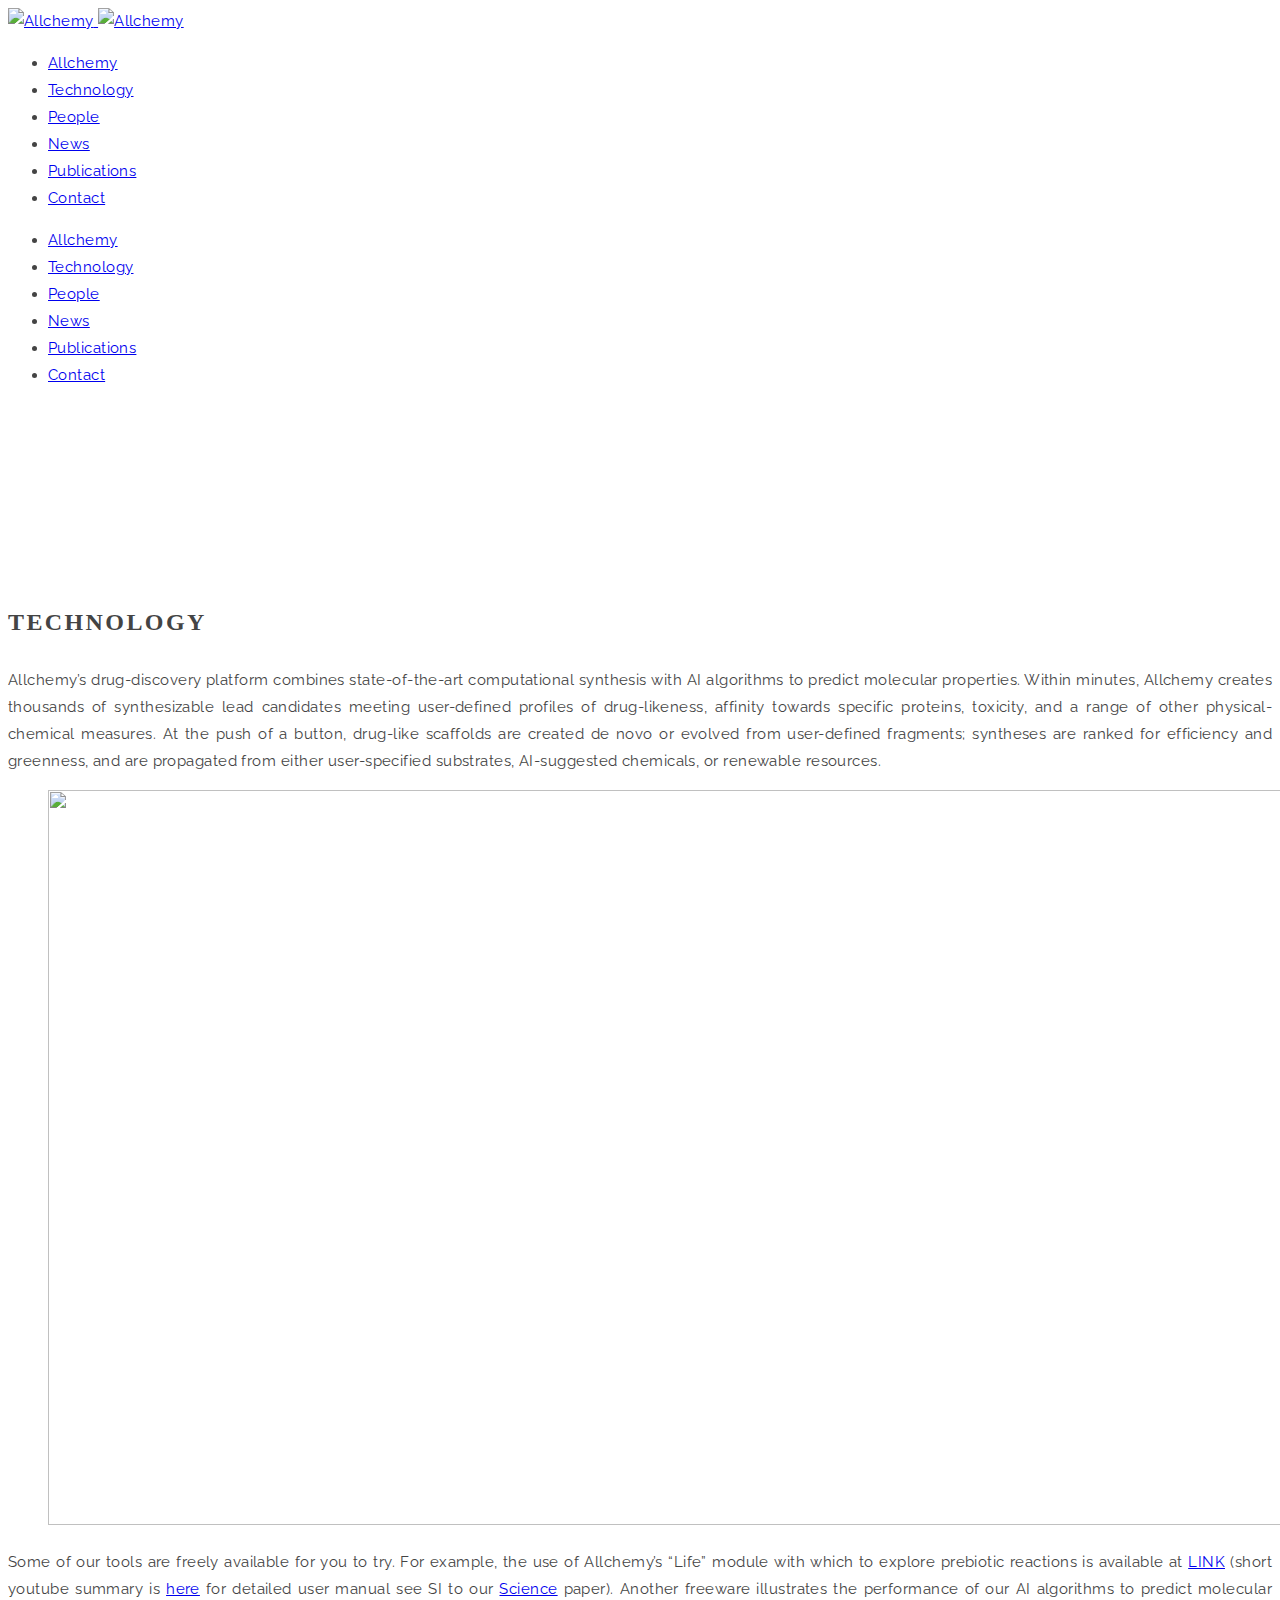
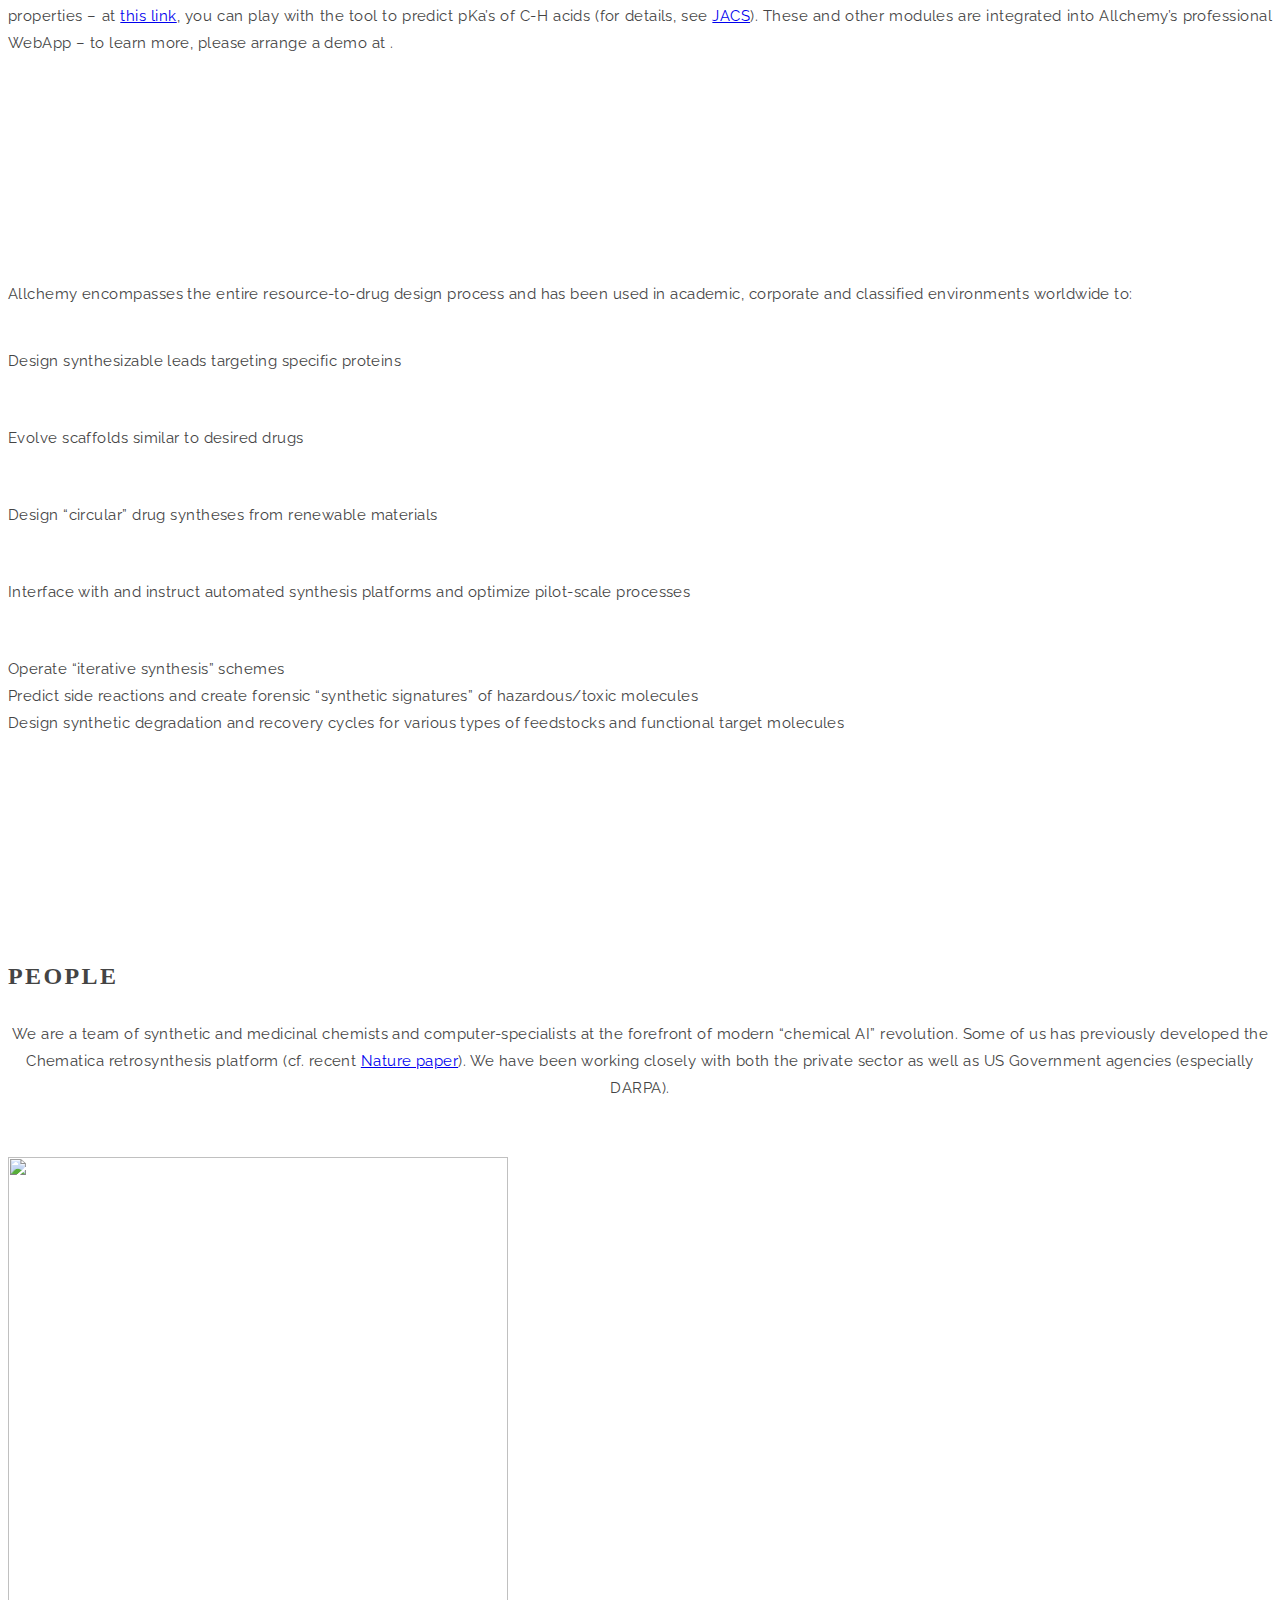
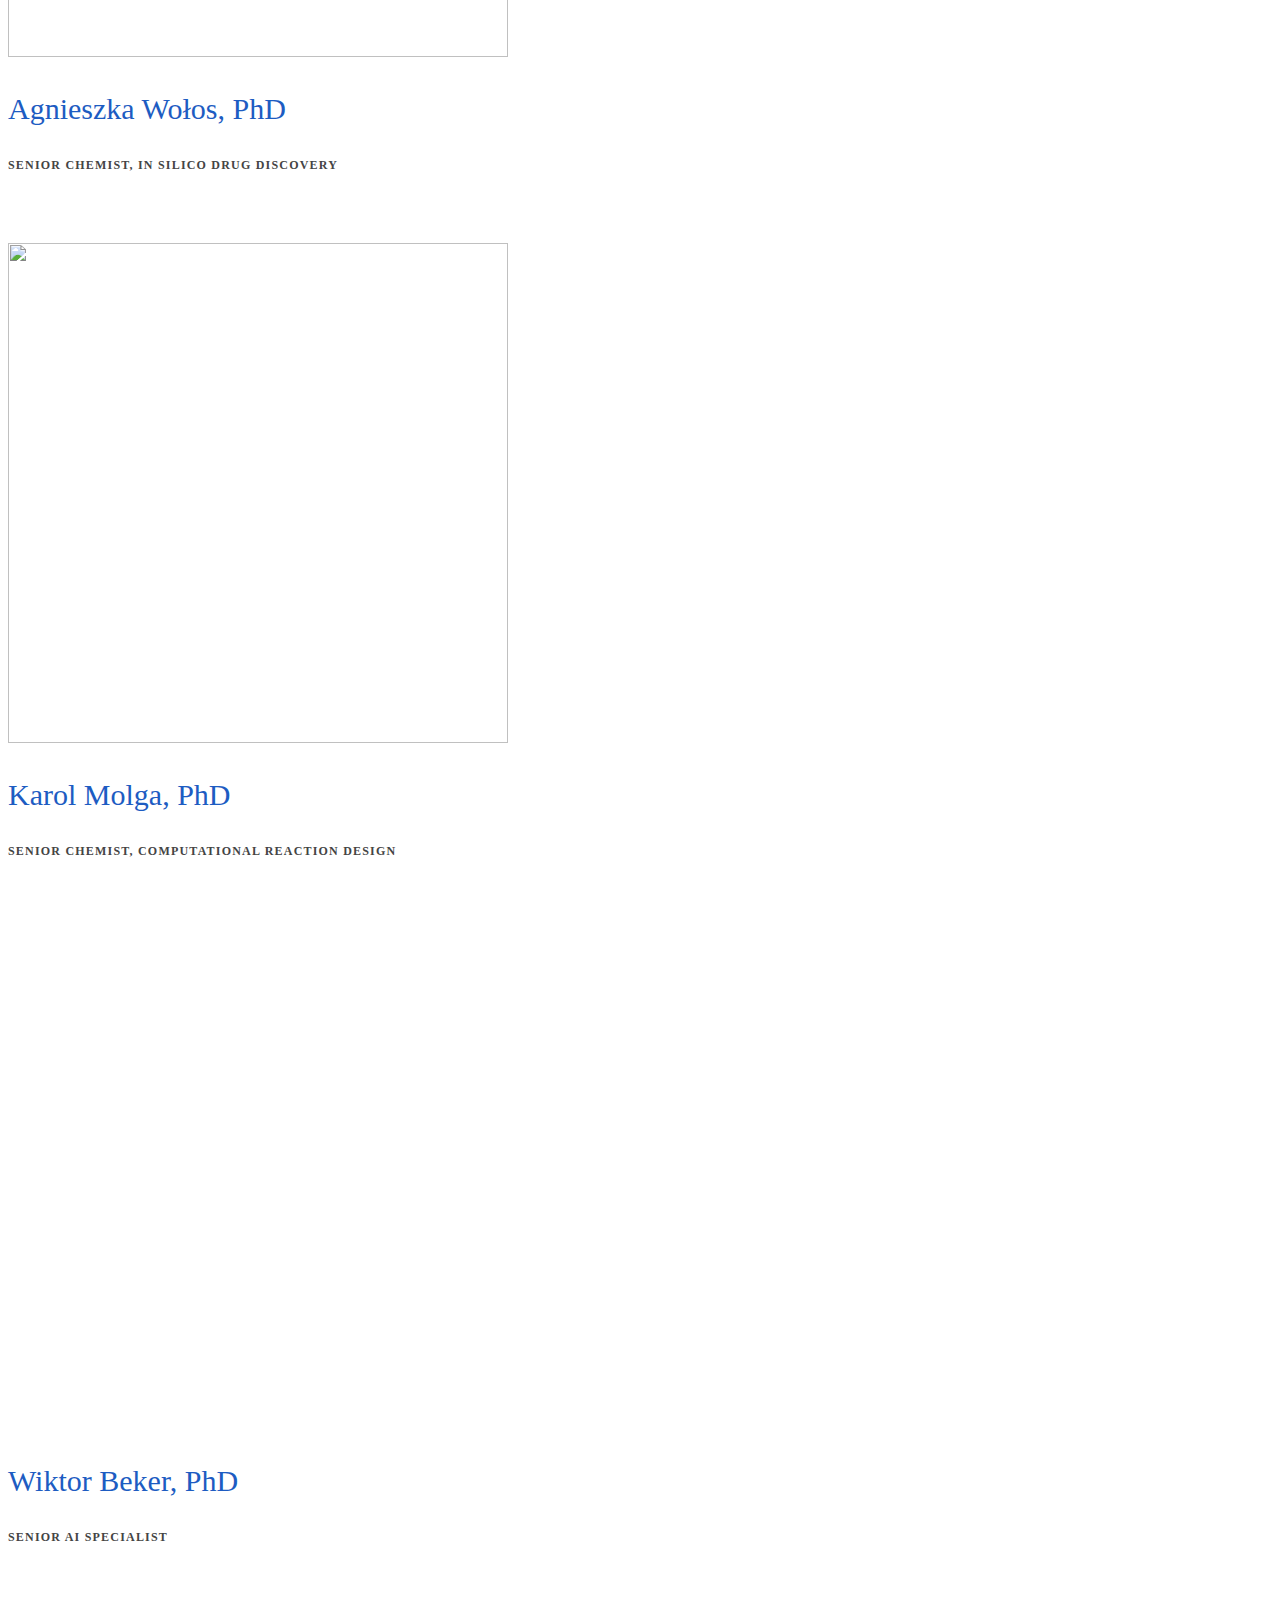
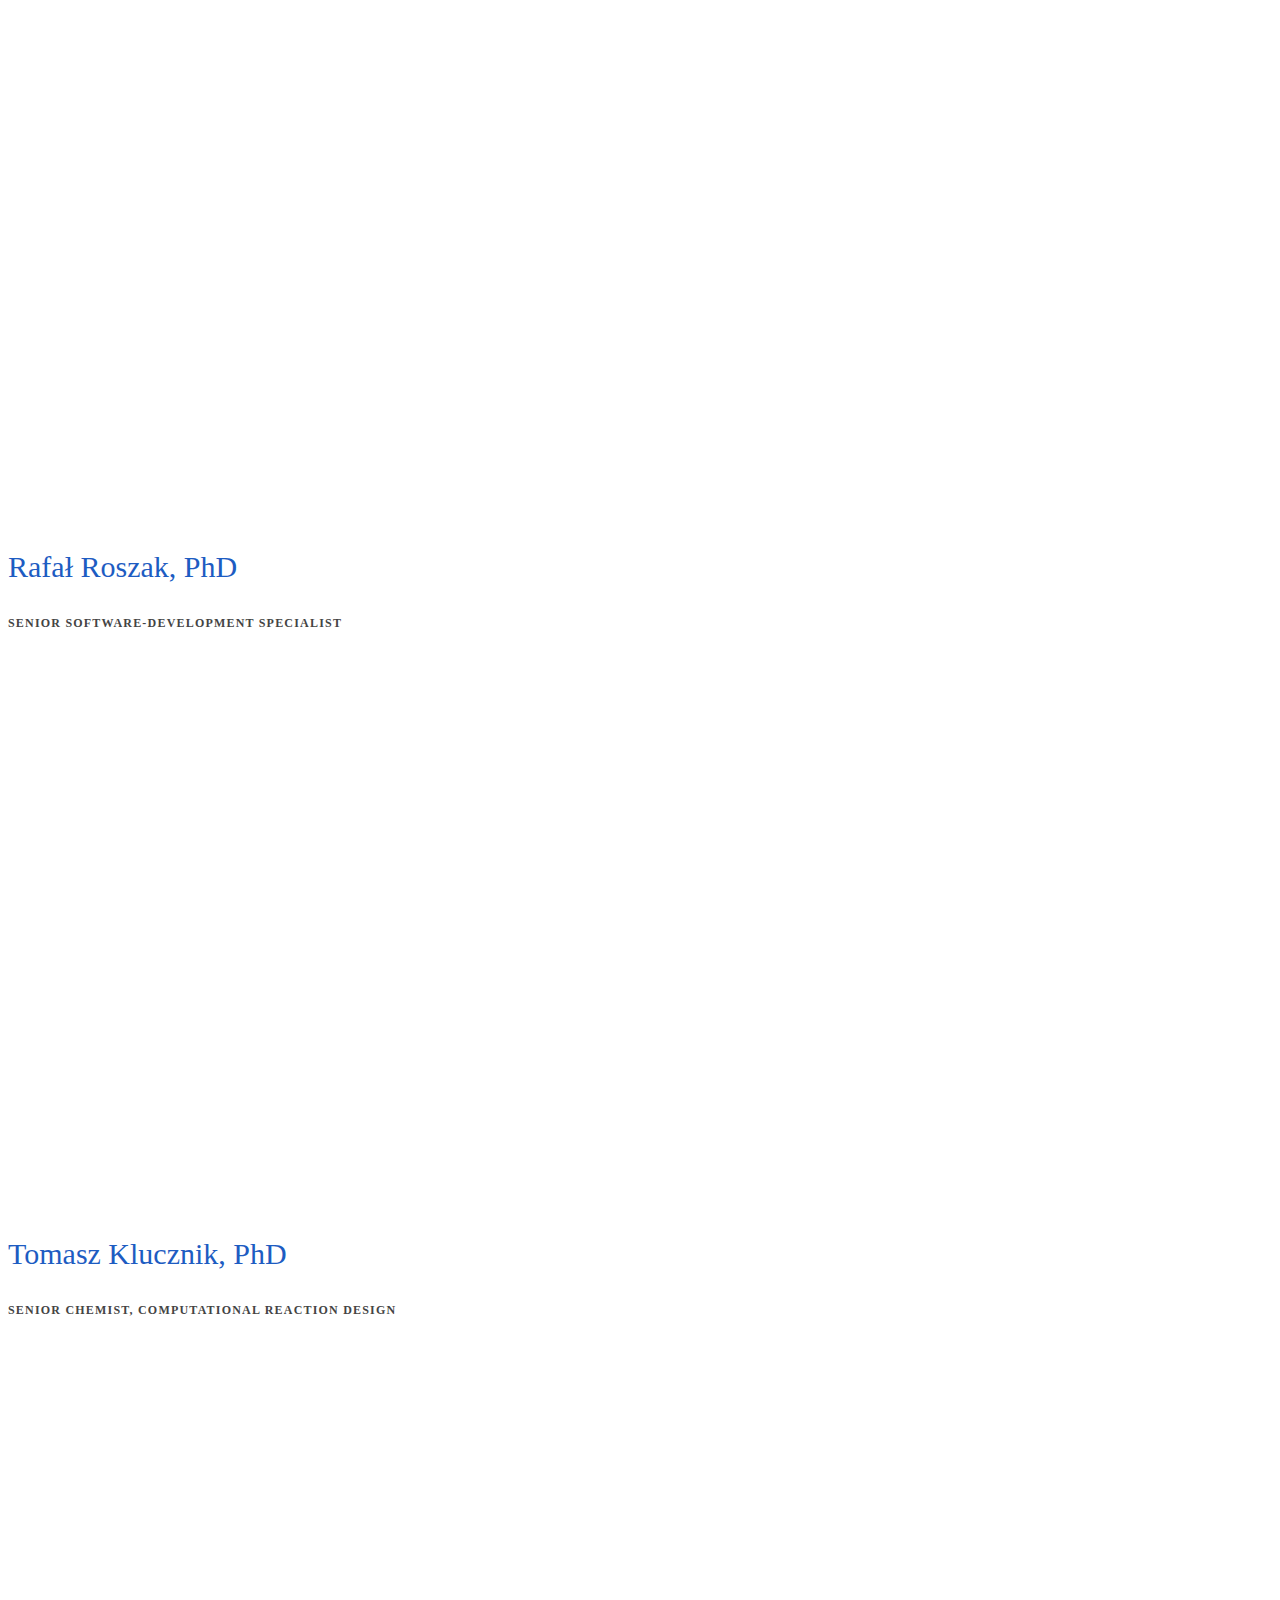
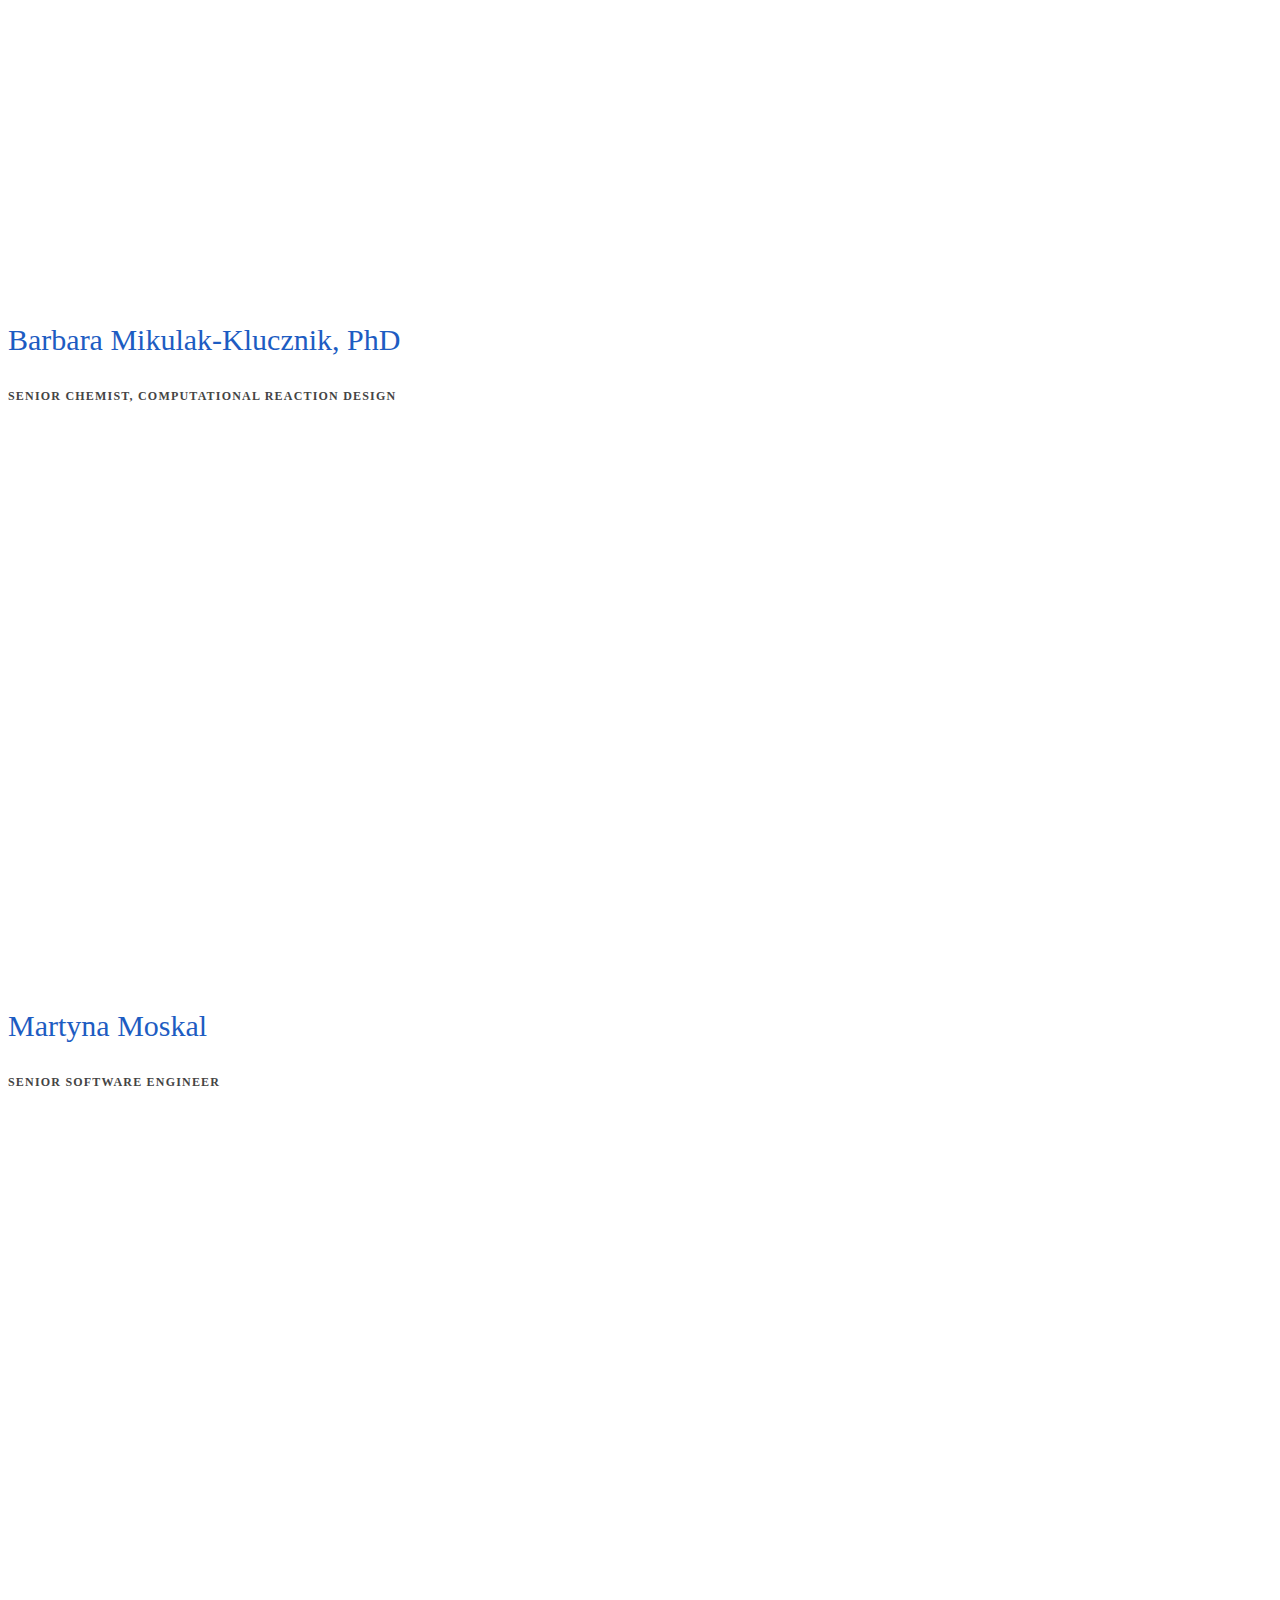
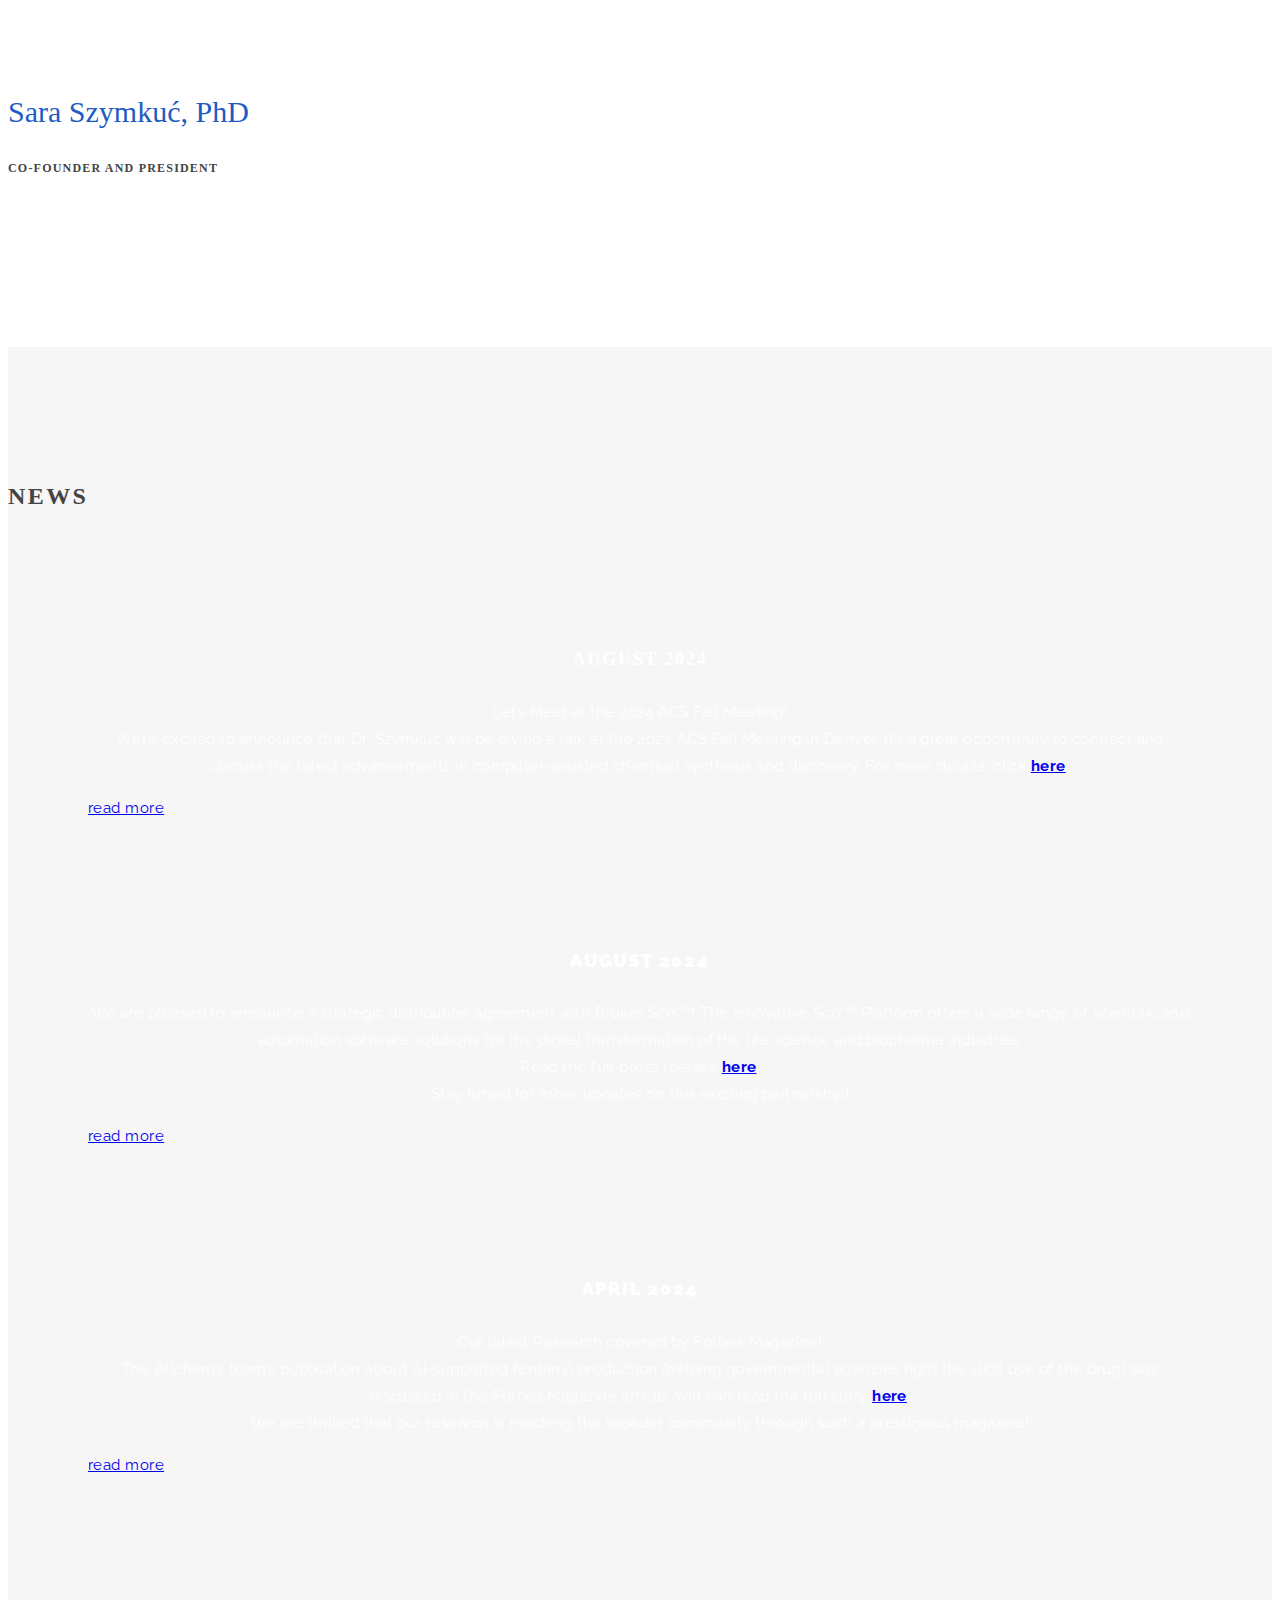
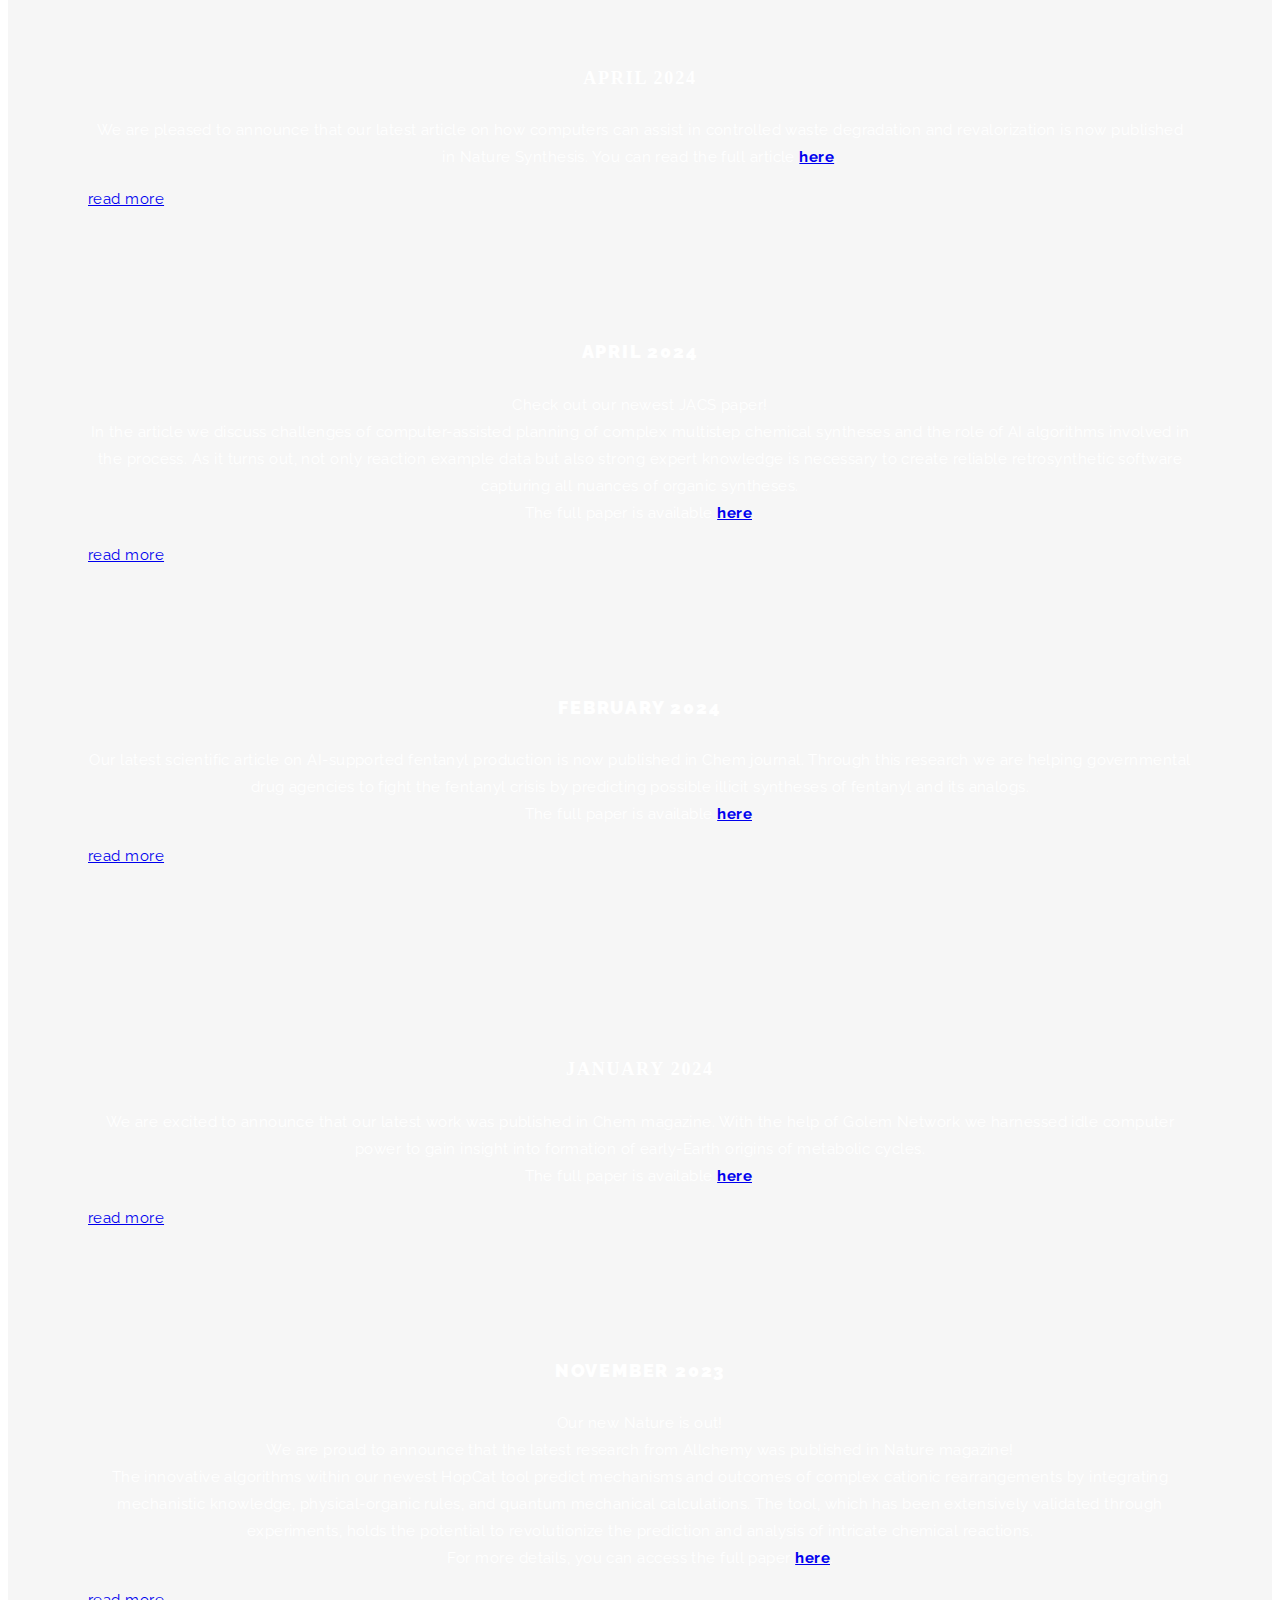
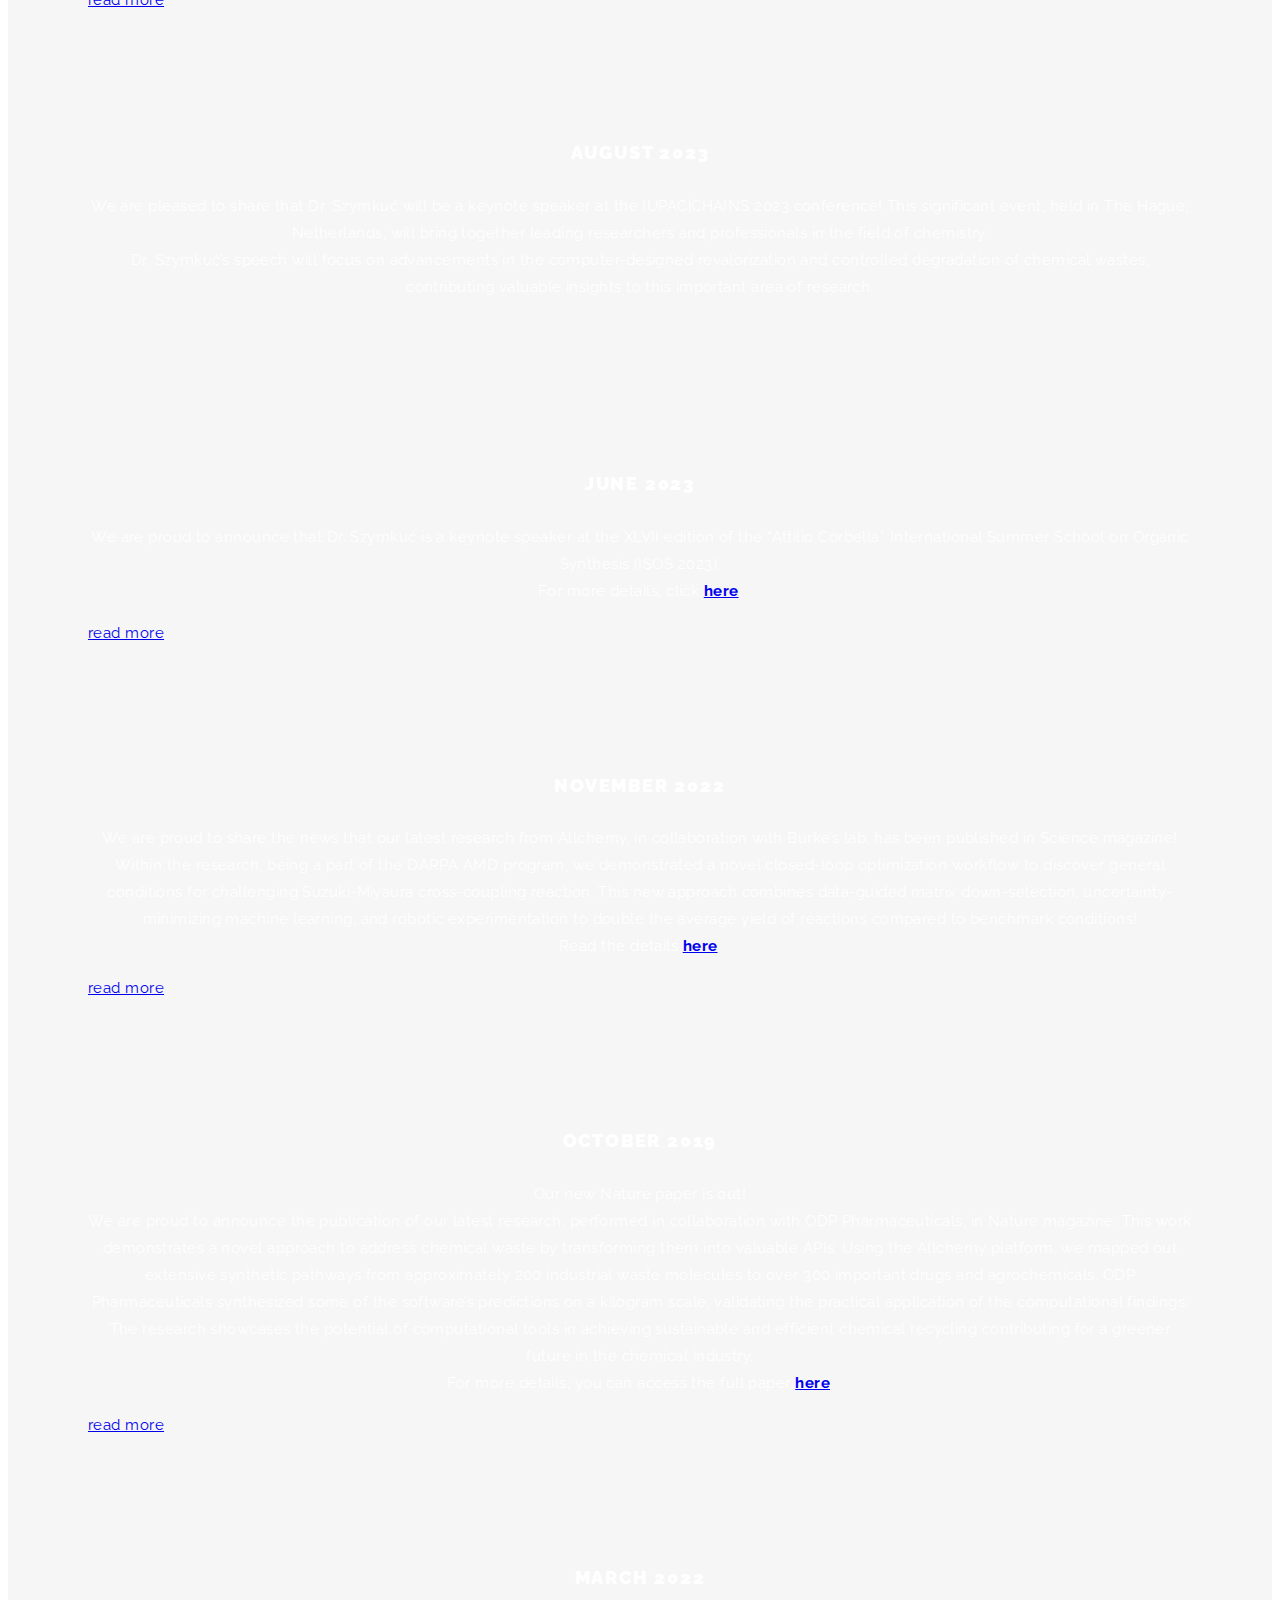
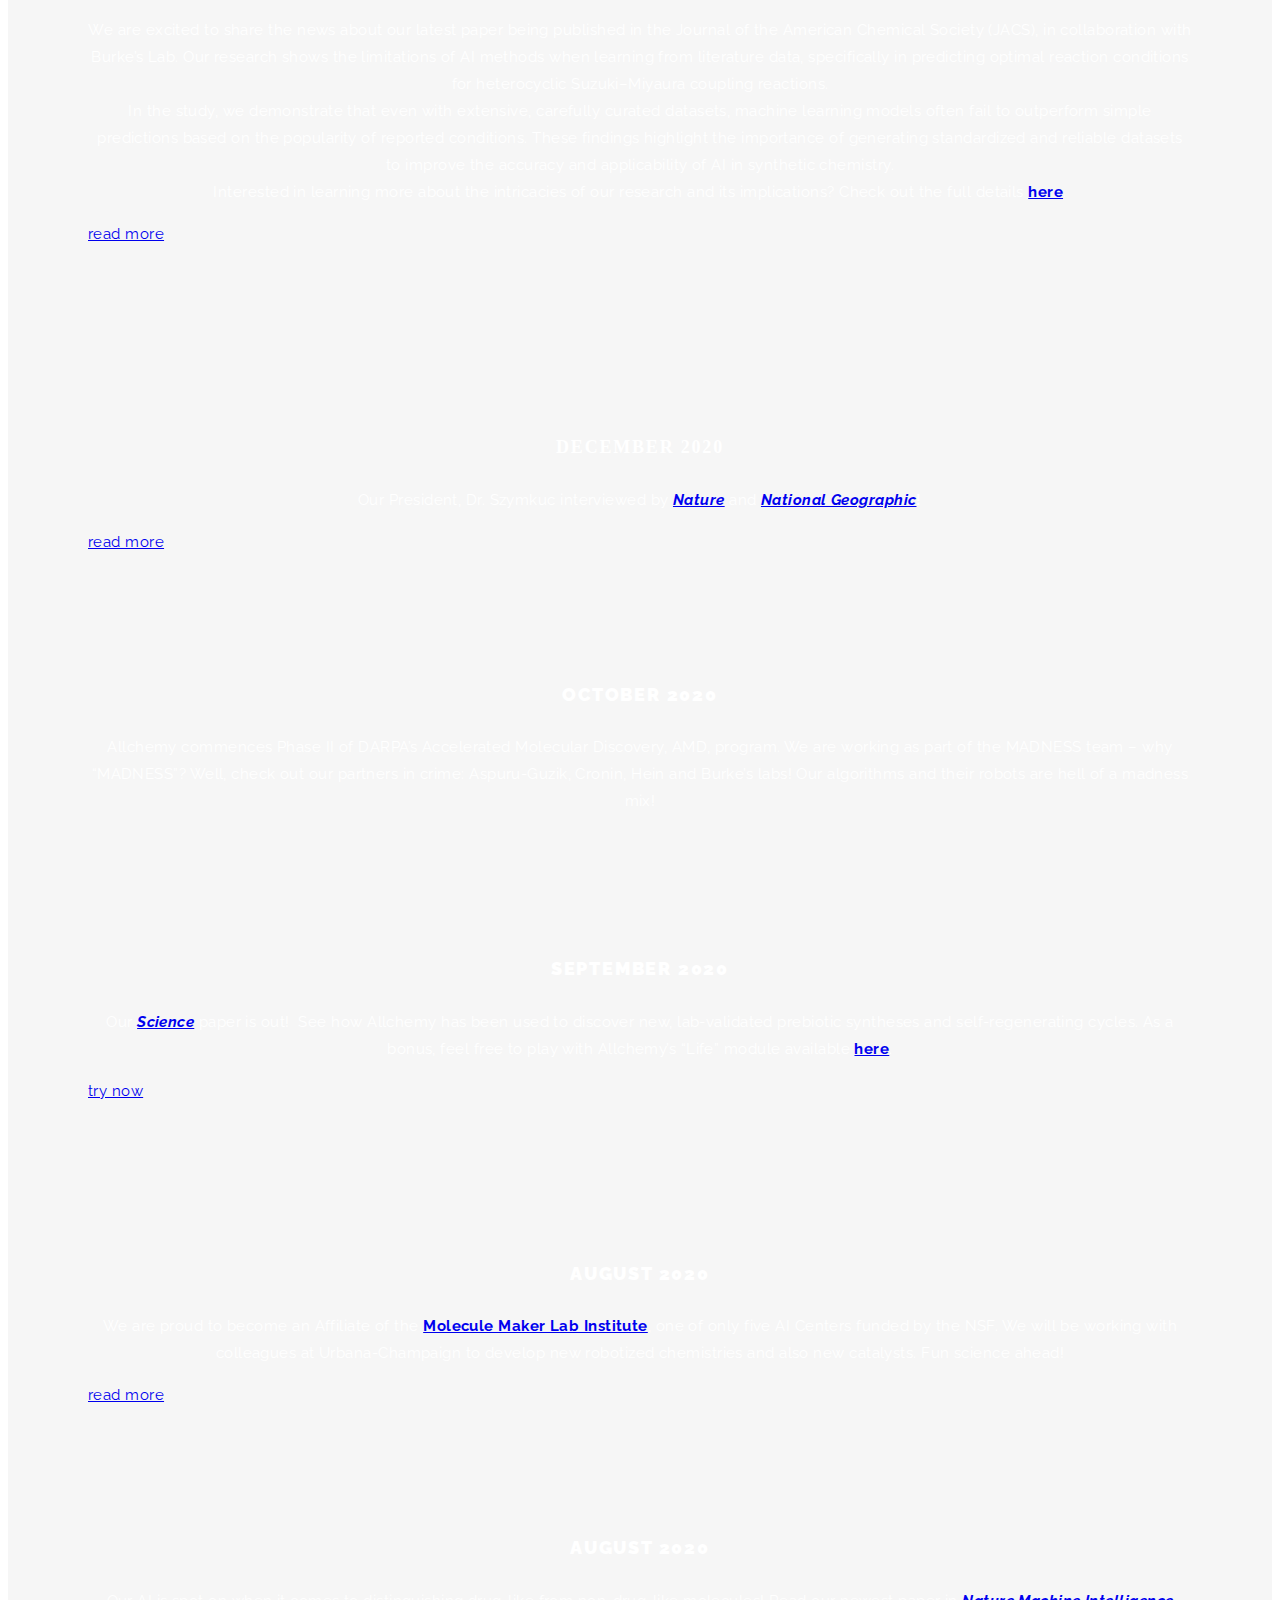
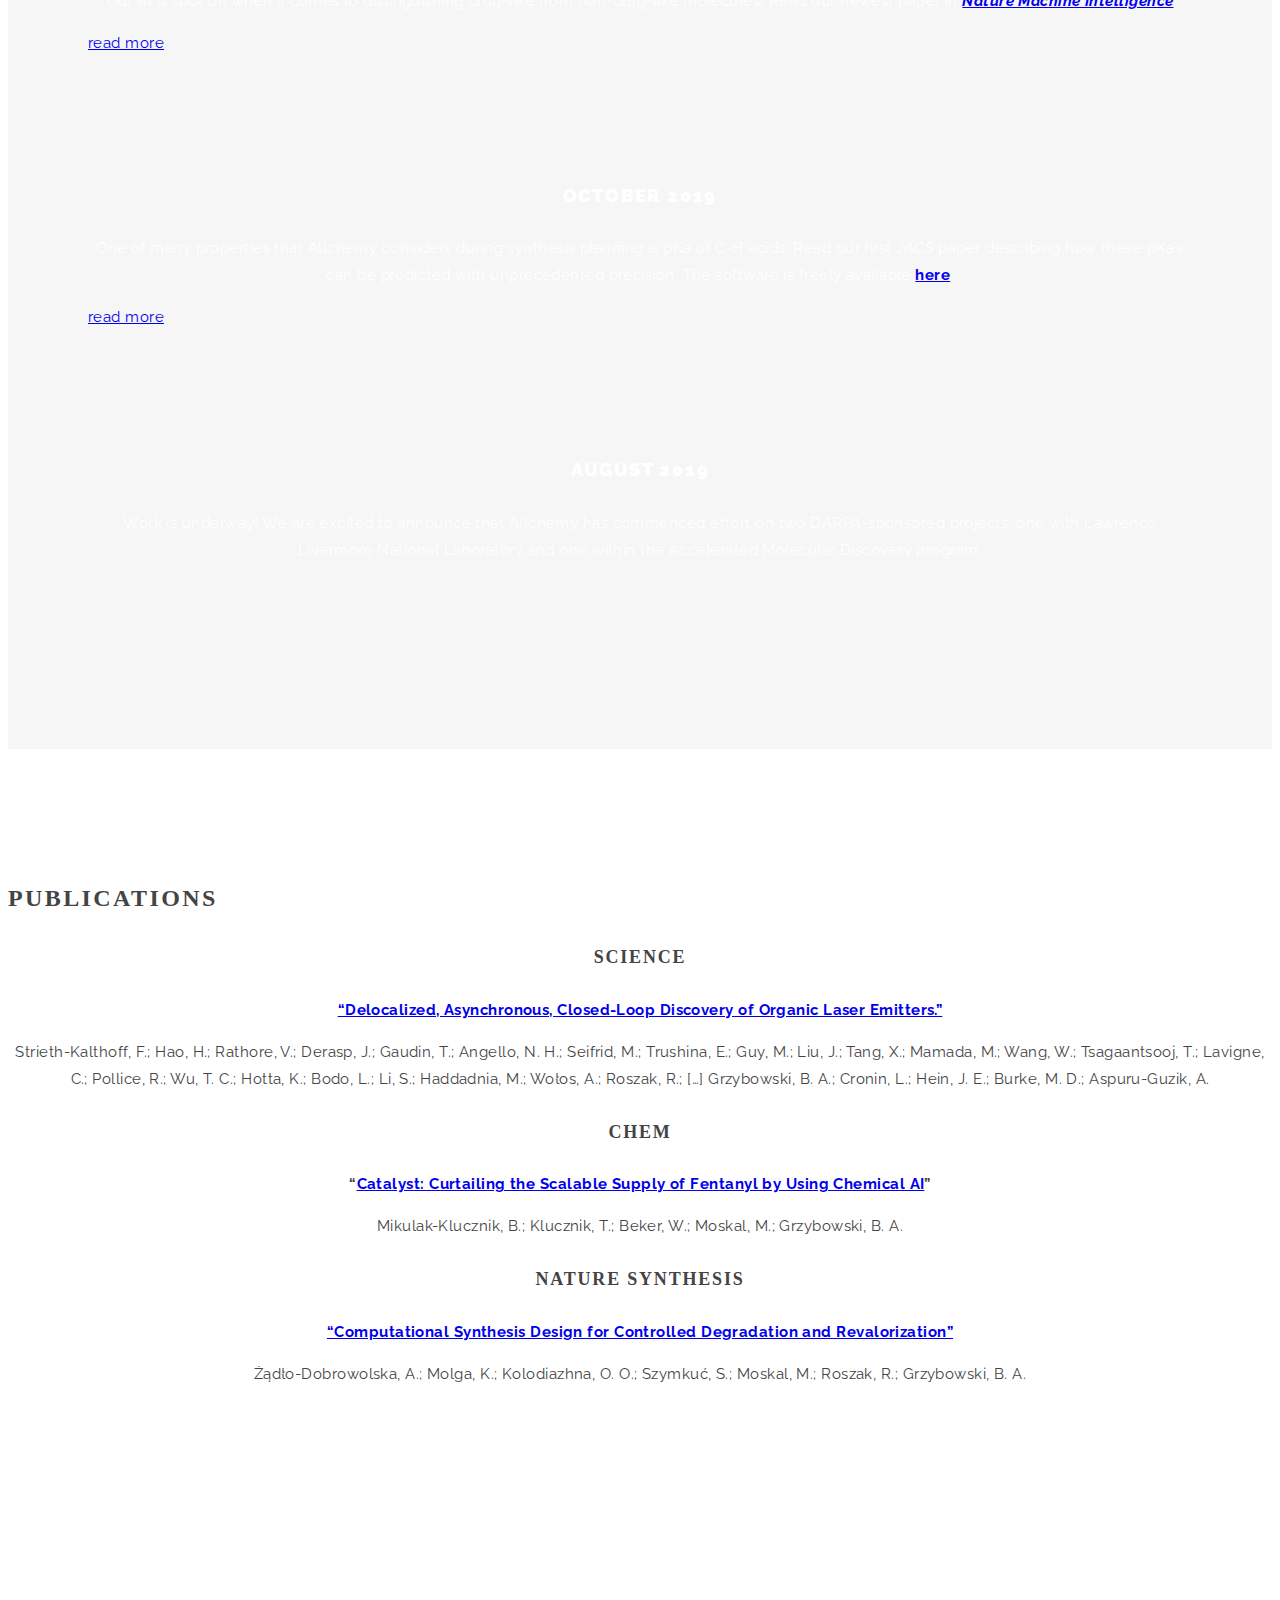
==== commit c873fcde: "page update" ====
--- a/index.html
+++ b/index.html
@@ -12,15 +12,18 @@
 <link rel="alternate" type="application/rss+xml" title="Allchemy &raquo; Feed" href="https://allchemy.net/feed/" />
 <link rel="alternate" type="application/rss+xml" title="Allchemy &raquo; Comments Feed" href="https://allchemy.net/comments/feed/" />
 <link rel="alternate" type="application/rss+xml" title="Allchemy &raquo; Allchemy Comments Feed" href="https://allchemy.net/image-parallax/feed/" />
-<link rel='stylesheet' id='wp-block-library-css' href='https://allchemy.net/wp-includes/css/dist/block-library/style.min.css?ver=6.1.1' type='text/css' media='all' />
-<link rel='stylesheet' id='classic-theme-styles-css' href='https://allchemy.net/wp-includes/css/classic-themes.min.css?ver=1' type='text/css' media='all' />
+<link rel='stylesheet' id='wp-block-library-css' href='https://allchemy.net/wp-includes/css/dist/block-library/style.min.css?ver=6.6.1' type='text/css' media='all' />
+<style id='classic-theme-styles-inline-css' type='text/css'>
+/*! This file is auto-generated */
+.wp-block-button__link{color:#fff;background-color:#32373c;border-radius:9999px;box-shadow:none;text-decoration:none;padding:calc(.667em + 2px) calc(1.333em + 2px);font-size:1.125em}.wp-block-file__button{background:#32373c;color:#fff;text-decoration:none}
+</style>
 <style id='global-styles-inline-css' type='text/css'>
-body{--wp--preset--color--black: #000000;--wp--preset--color--cyan-bluish-gray: #abb8c3;--wp--preset--color--white: #ffffff;--wp--preset--color--pale-pink: #f78da7;--wp--preset--color--vivid-red: #cf2e2e;--wp--preset--color--luminous-vivid-orange: #ff6900;--wp--preset--color--luminous-vivid-amber: #fcb900;--wp--preset--color--light-green-cyan: #7bdcb5;--wp--preset--color--vivid-green-cyan: #00d084;--wp--preset--color--pale-cyan-blue: #8ed1fc;--wp--preset--color--vivid-cyan-blue: #0693e3;--wp--preset--color--vivid-purple: #9b51e0;--wp--preset--gradient--vivid-cyan-blue-to-vivid-purple: linear-gradient(135deg,rgba(6,147,227,1) 0%,rgb(155,81,224) 100%);--wp--preset--gradient--light-green-cyan-to-vivid-green-cyan: linear-gradient(135deg,rgb(122,220,180) 0%,rgb(0,208,130) 100%);--wp--preset--gradient--luminous-vivid-amber-to-luminous-vivid-orange: linear-gradient(135deg,rgba(252,185,0,1) 0%,rgba(255,105,0,1) 100%);--wp--preset--gradient--luminous-vivid-orange-to-vivid-red: linear-gradient(135deg,rgba(255,105,0,1) 0%,rgb(207,46,46) 100%);--wp--preset--gradient--very-light-gray-to-cyan-bluish-gray: linear-gradient(135deg,rgb(238,238,238) 0%,rgb(169,184,195) 100%);--wp--preset--gradient--cool-to-warm-spectrum: linear-gradient(135deg,rgb(74,234,220) 0%,rgb(151,120,209) 20%,rgb(207,42,186) 40%,rgb(238,44,130) 60%,rgb(251,105,98) 80%,rgb(254,248,76) 100%);--wp--preset--gradient--blush-light-purple: linear-gradient(135deg,rgb(255,206,236) 0%,rgb(152,150,240) 100%);--wp--preset--gradient--blush-bordeaux: linear-gradient(135deg,rgb(254,205,165) 0%,rgb(254,45,45) 50%,rgb(107,0,62) 100%);--wp--preset--gradient--luminous-dusk: linear-gradient(135deg,rgb(255,203,112) 0%,rgb(199,81,192) 50%,rgb(65,88,208) 100%);--wp--preset--gradient--pale-ocean: linear-gradient(135deg,rgb(255,245,203) 0%,rgb(182,227,212) 50%,rgb(51,167,181) 100%);--wp--preset--gradient--electric-grass: linear-gradient(135deg,rgb(202,248,128) 0%,rgb(113,206,126) 100%);--wp--preset--gradient--midnight: linear-gradient(135deg,rgb(2,3,129) 0%,rgb(40,116,252) 100%);--wp--preset--duotone--dark-grayscale: url('#wp-duotone-dark-grayscale');--wp--preset--duotone--grayscale: url('#wp-duotone-grayscale');--wp--preset--duotone--purple-yellow: url('#wp-duotone-purple-yellow');--wp--preset--duotone--blue-red: url('#wp-duotone-blue-red');--wp--preset--duotone--midnight: url('#wp-duotone-midnight');--wp--preset--duotone--magenta-yellow: url('#wp-duotone-magenta-yellow');--wp--preset--duotone--purple-green: url('#wp-duotone-purple-green');--wp--preset--duotone--blue-orange: url('#wp-duotone-blue-orange');--wp--preset--font-size--small: 13px;--wp--preset--font-size--medium: 20px;--wp--preset--font-size--large: 36px;--wp--preset--font-size--x-large: 42px;--wp--preset--spacing--20: 0.44rem;--wp--preset--spacing--30: 0.67rem;--wp--preset--spacing--40: 1rem;--wp--preset--spacing--50: 1.5rem;--wp--preset--spacing--60: 2.25rem;--wp--preset--spacing--70: 3.38rem;--wp--preset--spacing--80: 5.06rem;}:where(.is-layout-flex){gap: 0.5em;}body .is-layout-flow > .alignleft{float: left;margin-inline-start: 0;margin-inline-end: 2em;}body .is-layout-flow > .alignright{float: right;margin-inline-start: 2em;margin-inline-end: 0;}body .is-layout-flow > .aligncenter{margin-left: auto !important;margin-right: auto !important;}body .is-layout-constrained > .alignleft{float: left;margin-inline-start: 0;margin-inline-end: 2em;}body .is-layout-constrained > .alignright{float: right;margin-inline-start: 2em;margin-inline-end: 0;}body .is-layout-constrained > .aligncenter{margin-left: auto !important;margin-right: auto !important;}body .is-layout-constrained > :where(:not(.alignleft):not(.alignright):not(.alignfull)){max-width: var(--wp--style--global--content-size);margin-left: auto !important;margin-right: auto !important;}body .is-layout-constrained > .alignwide{max-width: var(--wp--style--global--wide-size);}body .is-layout-flex{display: flex;}body .is-layout-flex{flex-wrap: wrap;align-items: center;}body .is-layout-flex > *{margin: 0;}:where(.wp-block-columns.is-layout-flex){gap: 2em;}.has-black-color{color: var(--wp--preset--color--black) !important;}.has-cyan-bluish-gray-color{color: var(--wp--preset--color--cyan-bluish-gray) !important;}.has-white-color{color: var(--wp--preset--color--white) !important;}.has-pale-pink-color{color: var(--wp--preset--color--pale-pink) !important;}.has-vivid-red-color{color: var(--wp--preset--color--vivid-red) !important;}.has-luminous-vivid-orange-color{color: var(--wp--preset--color--luminous-vivid-orange) !important;}.has-luminous-vivid-amber-color{color: var(--wp--preset--color--luminous-vivid-amber) !important;}.has-light-green-cyan-color{color: var(--wp--preset--color--light-green-cyan) !important;}.has-vivid-green-cyan-color{color: var(--wp--preset--color--vivid-green-cyan) !important;}.has-pale-cyan-blue-color{color: var(--wp--preset--color--pale-cyan-blue) !important;}.has-vivid-cyan-blue-color{color: var(--wp--preset--color--vivid-cyan-blue) !important;}.has-vivid-purple-color{color: var(--wp--preset--color--vivid-purple) !important;}.has-black-background-color{background-color: var(--wp--preset--color--black) !important;}.has-cyan-bluish-gray-background-color{background-color: var(--wp--preset--color--cyan-bluish-gray) !important;}.has-white-background-color{background-color: var(--wp--preset--color--white) !important;}.has-pale-pink-background-color{background-color: var(--wp--preset--color--pale-pink) !important;}.has-vivid-red-background-color{background-color: var(--wp--preset--color--vivid-red) !important;}.has-luminous-vivid-orange-background-color{background-color: var(--wp--preset--color--luminous-vivid-orange) !important;}.has-luminous-vivid-amber-background-color{background-color: var(--wp--preset--color--luminous-vivid-amber) !important;}.has-light-green-cyan-background-color{background-color: var(--wp--preset--color--light-green-cyan) !important;}.has-vivid-green-cyan-background-color{background-color: var(--wp--preset--color--vivid-green-cyan) !important;}.has-pale-cyan-blue-background-color{background-color: var(--wp--preset--color--pale-cyan-blue) !important;}.has-vivid-cyan-blue-background-color{background-color: var(--wp--preset--color--vivid-cyan-blue) !important;}.has-vivid-purple-background-color{background-color: var(--wp--preset--color--vivid-purple) !important;}.has-black-border-color{border-color: var(--wp--preset--color--black) !important;}.has-cyan-bluish-gray-border-color{border-color: var(--wp--preset--color--cyan-bluish-gray) !important;}.has-white-border-color{border-color: var(--wp--preset--color--white) !important;}.has-pale-pink-border-color{border-color: var(--wp--preset--color--pale-pink) !important;}.has-vivid-red-border-color{border-color: var(--wp--preset--color--vivid-red) !important;}.has-luminous-vivid-orange-border-color{border-color: var(--wp--preset--color--luminous-vivid-orange) !important;}.has-luminous-vivid-amber-border-color{border-color: var(--wp--preset--color--luminous-vivid-amber) !important;}.has-light-green-cyan-border-color{border-color: var(--wp--preset--color--light-green-cyan) !important;}.has-vivid-green-cyan-border-color{border-color: var(--wp--preset--color--vivid-green-cyan) !important;}.has-pale-cyan-blue-border-color{border-color: var(--wp--preset--color--pale-cyan-blue) !important;}.has-vivid-cyan-blue-border-color{border-color: var(--wp--preset--color--vivid-cyan-blue) !important;}.has-vivid-purple-border-color{border-color: var(--wp--preset--color--vivid-purple) !important;}.has-vivid-cyan-blue-to-vivid-purple-gradient-background{background: var(--wp--preset--gradient--vivid-cyan-blue-to-vivid-purple) !important;}.has-light-green-cyan-to-vivid-green-cyan-gradient-background{background: var(--wp--preset--gradient--light-green-cyan-to-vivid-green-cyan) !important;}.has-luminous-vivid-amber-to-luminous-vivid-orange-gradient-background{background: var(--wp--preset--gradient--luminous-vivid-amber-to-luminous-vivid-orange) !important;}.has-luminous-vivid-orange-to-vivid-red-gradient-background{background: var(--wp--preset--gradient--luminous-vivid-orange-to-vivid-red) !important;}.has-very-light-gray-to-cyan-bluish-gray-gradient-background{background: var(--wp--preset--gradient--very-light-gray-to-cyan-bluish-gray) !important;}.has-cool-to-warm-spectrum-gradient-background{background: var(--wp--preset--gradient--cool-to-warm-spectrum) !important;}.has-blush-light-purple-gradient-background{background: var(--wp--preset--gradient--blush-light-purple) !important;}.has-blush-bordeaux-gradient-background{background: var(--wp--preset--gradient--blush-bordeaux) !important;}.has-luminous-dusk-gradient-background{background: var(--wp--preset--gradient--luminous-dusk) !important;}.has-pale-ocean-gradient-background{background: var(--wp--preset--gradient--pale-ocean) !important;}.has-electric-grass-gradient-background{background: var(--wp--preset--gradient--electric-grass) !important;}.has-midnight-gradient-background{background: var(--wp--preset--gradient--midnight) !important;}.has-small-font-size{font-size: var(--wp--preset--font-size--small) !important;}.has-medium-font-size{font-size: var(--wp--preset--font-size--medium) !important;}.has-large-font-size{font-size: var(--wp--preset--font-size--large) !important;}.has-x-large-font-size{font-size: var(--wp--preset--font-size--x-large) !important;}
-.wp-block-navigation a:where(:not(.wp-element-button)){color: inherit;}
-:where(.wp-block-columns.is-layout-flex){gap: 2em;}
-.wp-block-pullquote{font-size: 1.5em;line-height: 1.6;}
+:root{--wp--preset--aspect-ratio--square: 1;--wp--preset--aspect-ratio--4-3: 4/3;--wp--preset--aspect-ratio--3-4: 3/4;--wp--preset--aspect-ratio--3-2: 3/2;--wp--preset--aspect-ratio--2-3: 2/3;--wp--preset--aspect-ratio--16-9: 16/9;--wp--preset--aspect-ratio--9-16: 9/16;--wp--preset--color--black: #000000;--wp--preset--color--cyan-bluish-gray: #abb8c3;--wp--preset--color--white: #ffffff;--wp--preset--color--pale-pink: #f78da7;--wp--preset--color--vivid-red: #cf2e2e;--wp--preset--color--luminous-vivid-orange: #ff6900;--wp--preset--color--luminous-vivid-amber: #fcb900;--wp--preset--color--light-green-cyan: #7bdcb5;--wp--preset--color--vivid-green-cyan: #00d084;--wp--preset--color--pale-cyan-blue: #8ed1fc;--wp--preset--color--vivid-cyan-blue: #0693e3;--wp--preset--color--vivid-purple: #9b51e0;--wp--preset--gradient--vivid-cyan-blue-to-vivid-purple: linear-gradient(135deg,rgba(6,147,227,1) 0%,rgb(155,81,224) 100%);--wp--preset--gradient--light-green-cyan-to-vivid-green-cyan: linear-gradient(135deg,rgb(122,220,180) 0%,rgb(0,208,130) 100%);--wp--preset--gradient--luminous-vivid-amber-to-luminous-vivid-orange: linear-gradient(135deg,rgba(252,185,0,1) 0%,rgba(255,105,0,1) 100%);--wp--preset--gradient--luminous-vivid-orange-to-vivid-red: linear-gradient(135deg,rgba(255,105,0,1) 0%,rgb(207,46,46) 100%);--wp--preset--gradient--very-light-gray-to-cyan-bluish-gray: linear-gradient(135deg,rgb(238,238,238) 0%,rgb(169,184,195) 100%);--wp--preset--gradient--cool-to-warm-spectrum: linear-gradient(135deg,rgb(74,234,220) 0%,rgb(151,120,209) 20%,rgb(207,42,186) 40%,rgb(238,44,130) 60%,rgb(251,105,98) 80%,rgb(254,248,76) 100%);--wp--preset--gradient--blush-light-purple: linear-gradient(135deg,rgb(255,206,236) 0%,rgb(152,150,240) 100%);--wp--preset--gradient--blush-bordeaux: linear-gradient(135deg,rgb(254,205,165) 0%,rgb(254,45,45) 50%,rgb(107,0,62) 100%);--wp--preset--gradient--luminous-dusk: linear-gradient(135deg,rgb(255,203,112) 0%,rgb(199,81,192) 50%,rgb(65,88,208) 100%);--wp--preset--gradient--pale-ocean: linear-gradient(135deg,rgb(255,245,203) 0%,rgb(182,227,212) 50%,rgb(51,167,181) 100%);--wp--preset--gradient--electric-grass: linear-gradient(135deg,rgb(202,248,128) 0%,rgb(113,206,126) 100%);--wp--preset--gradient--midnight: linear-gradient(135deg,rgb(2,3,129) 0%,rgb(40,116,252) 100%);--wp--preset--font-size--small: 13px;--wp--preset--font-size--medium: 20px;--wp--preset--font-size--large: 36px;--wp--preset--font-size--x-large: 42px;--wp--preset--spacing--20: 0.44rem;--wp--preset--spacing--30: 0.67rem;--wp--preset--spacing--40: 1rem;--wp--preset--spacing--50: 1.5rem;--wp--preset--spacing--60: 2.25rem;--wp--preset--spacing--70: 3.38rem;--wp--preset--spacing--80: 5.06rem;--wp--preset--shadow--natural: 6px 6px 9px rgba(0, 0, 0, 0.2);--wp--preset--shadow--deep: 12px 12px 50px rgba(0, 0, 0, 0.4);--wp--preset--shadow--sharp: 6px 6px 0px rgba(0, 0, 0, 0.2);--wp--preset--shadow--outlined: 6px 6px 0px -3px rgba(255, 255, 255, 1), 6px 6px rgba(0, 0, 0, 1);--wp--preset--shadow--crisp: 6px 6px 0px rgba(0, 0, 0, 1);}:where(.is-layout-flex){gap: 0.5em;}:where(.is-layout-grid){gap: 0.5em;}body .is-layout-flex{display: flex;}.is-layout-flex{flex-wrap: wrap;align-items: center;}.is-layout-flex > :is(*, div){margin: 0;}body .is-layout-grid{display: grid;}.is-layout-grid > :is(*, div){margin: 0;}:where(.wp-block-columns.is-layout-flex){gap: 2em;}:where(.wp-block-columns.is-layout-grid){gap: 2em;}:where(.wp-block-post-template.is-layout-flex){gap: 1.25em;}:where(.wp-block-post-template.is-layout-grid){gap: 1.25em;}.has-black-color{color: var(--wp--preset--color--black) !important;}.has-cyan-bluish-gray-color{color: var(--wp--preset--color--cyan-bluish-gray) !important;}.has-white-color{color: var(--wp--preset--color--white) !important;}.has-pale-pink-color{color: var(--wp--preset--color--pale-pink) !important;}.has-vivid-red-color{color: var(--wp--preset--color--vivid-red) !important;}.has-luminous-vivid-orange-color{color: var(--wp--preset--color--luminous-vivid-orange) !important;}.has-luminous-vivid-amber-color{color: var(--wp--preset--color--luminous-vivid-amber) !important;}.has-light-green-cyan-color{color: var(--wp--preset--color--light-green-cyan) !important;}.has-vivid-green-cyan-color{color: var(--wp--preset--color--vivid-green-cyan) !important;}.has-pale-cyan-blue-color{color: var(--wp--preset--color--pale-cyan-blue) !important;}.has-vivid-cyan-blue-color{color: var(--wp--preset--color--vivid-cyan-blue) !important;}.has-vivid-purple-color{color: var(--wp--preset--color--vivid-purple) !important;}.has-black-background-color{background-color: var(--wp--preset--color--black) !important;}.has-cyan-bluish-gray-background-color{background-color: var(--wp--preset--color--cyan-bluish-gray) !important;}.has-white-background-color{background-color: var(--wp--preset--color--white) !important;}.has-pale-pink-background-color{background-color: var(--wp--preset--color--pale-pink) !important;}.has-vivid-red-background-color{background-color: var(--wp--preset--color--vivid-red) !important;}.has-luminous-vivid-orange-background-color{background-color: var(--wp--preset--color--luminous-vivid-orange) !important;}.has-luminous-vivid-amber-background-color{background-color: var(--wp--preset--color--luminous-vivid-amber) !important;}.has-light-green-cyan-background-color{background-color: var(--wp--preset--color--light-green-cyan) !important;}.has-vivid-green-cyan-background-color{background-color: var(--wp--preset--color--vivid-green-cyan) !important;}.has-pale-cyan-blue-background-color{background-color: var(--wp--preset--color--pale-cyan-blue) !important;}.has-vivid-cyan-blue-background-color{background-color: var(--wp--preset--color--vivid-cyan-blue) !important;}.has-vivid-purple-background-color{background-color: var(--wp--preset--color--vivid-purple) !important;}.has-black-border-color{border-color: var(--wp--preset--color--black) !important;}.has-cyan-bluish-gray-border-color{border-color: var(--wp--preset--color--cyan-bluish-gray) !important;}.has-white-border-color{border-color: var(--wp--preset--color--white) !important;}.has-pale-pink-border-color{border-color: var(--wp--preset--color--pale-pink) !important;}.has-vivid-red-border-color{border-color: var(--wp--preset--color--vivid-red) !important;}.has-luminous-vivid-orange-border-color{border-color: var(--wp--preset--color--luminous-vivid-orange) !important;}.has-luminous-vivid-amber-border-color{border-color: var(--wp--preset--color--luminous-vivid-amber) !important;}.has-light-green-cyan-border-color{border-color: var(--wp--preset--color--light-green-cyan) !important;}.has-vivid-green-cyan-border-color{border-color: var(--wp--preset--color--vivid-green-cyan) !important;}.has-pale-cyan-blue-border-color{border-color: var(--wp--preset--color--pale-cyan-blue) !important;}.has-vivid-cyan-blue-border-color{border-color: var(--wp--preset--color--vivid-cyan-blue) !important;}.has-vivid-purple-border-color{border-color: var(--wp--preset--color--vivid-purple) !important;}.has-vivid-cyan-blue-to-vivid-purple-gradient-background{background: var(--wp--preset--gradient--vivid-cyan-blue-to-vivid-purple) !important;}.has-light-green-cyan-to-vivid-green-cyan-gradient-background{background: var(--wp--preset--gradient--light-green-cyan-to-vivid-green-cyan) !important;}.has-luminous-vivid-amber-to-luminous-vivid-orange-gradient-background{background: var(--wp--preset--gradient--luminous-vivid-amber-to-luminous-vivid-orange) !important;}.has-luminous-vivid-orange-to-vivid-red-gradient-background{background: var(--wp--preset--gradient--luminous-vivid-orange-to-vivid-red) !important;}.has-very-light-gray-to-cyan-bluish-gray-gradient-background{background: var(--wp--preset--gradient--very-light-gray-to-cyan-bluish-gray) !important;}.has-cool-to-warm-spectrum-gradient-background{background: var(--wp--preset--gradient--cool-to-warm-spectrum) !important;}.has-blush-light-purple-gradient-background{background: var(--wp--preset--gradient--blush-light-purple) !important;}.has-blush-bordeaux-gradient-background{background: var(--wp--preset--gradient--blush-bordeaux) !important;}.has-luminous-dusk-gradient-background{background: var(--wp--preset--gradient--luminous-dusk) !important;}.has-pale-ocean-gradient-background{background: var(--wp--preset--gradient--pale-ocean) !important;}.has-electric-grass-gradient-background{background: var(--wp--preset--gradient--electric-grass) !important;}.has-midnight-gradient-background{background: var(--wp--preset--gradient--midnight) !important;}.has-small-font-size{font-size: var(--wp--preset--font-size--small) !important;}.has-medium-font-size{font-size: var(--wp--preset--font-size--medium) !important;}.has-large-font-size{font-size: var(--wp--preset--font-size--large) !important;}.has-x-large-font-size{font-size: var(--wp--preset--font-size--x-large) !important;}
+:where(.wp-block-post-template.is-layout-flex){gap: 1.25em;}:where(.wp-block-post-template.is-layout-grid){gap: 1.25em;}
+:where(.wp-block-columns.is-layout-flex){gap: 2em;}:where(.wp-block-columns.is-layout-grid){gap: 2em;}
+:root :where(.wp-block-pullquote){font-size: 1.5em;line-height: 1.6;}
 </style>
-<link rel='stylesheet' id='wp-universal-css' href='https://allchemy.net/wp-content/plugins/universal-portfolio/framework/css/style.css?ver=6.1.1' type='text/css' media='all' />
+<link rel='stylesheet' id='wp-universal-css' href='https://allchemy.net/wp-content/plugins/universal-portfolio/framework/css/style.css?ver=6.6.1' type='text/css' media='all' />
 <link rel='stylesheet' id='universal_vegas-css' href='https://allchemy.net/wp-content/plugins/universal-shortcodes/vc_extend/vegas.min.css?ver=1' type='text/css' media='all' />
 <link rel='stylesheet' id='universal_vc_style-css' href='https://allchemy.net/wp-content/plugins/universal-shortcodes/vc_extend/vc.css?ver=1' type='text/css' media='all' />
 <link rel='stylesheet' id='js_composer_front-css' href='https://allchemy.net/wp-content/plugins/js_composer/assets/css/js_composer.min.css?ver=6.2.0' type='text/css' media='all' />
@@ -48,14 +51,14 @@
 .intro-body .icon-big { color: #ffffff} 
 /* Custom CSS END */
 </style>
-<script type='text/javascript' src='https://allchemy.net/wp-includes/js/jquery/jquery.min.js?ver=3.6.1' id='jquery-core-js'></script>
-<script type='text/javascript' src='https://allchemy.net/wp-includes/js/jquery/jquery-migrate.min.js?ver=3.3.2' id='jquery-migrate-js'></script>
-<link rel="https://api.w.org/" href="https://allchemy.net/wp-json/" /><link rel="alternate" type="application/json" href="https://allchemy.net/wp-json/wp/v2/pages/416" /><link rel="EditURI" type="application/rsd+xml" title="RSD" href="https://allchemy.net/xmlrpc.php?rsd" />
-<meta name="generator" content="WordPress 6.1.1" />
+<script type="text/javascript" src="https://allchemy.net/wp-includes/js/jquery/jquery.min.js?ver=3.7.1" id="jquery-core-js"></script>
+<script type="text/javascript" src="https://allchemy.net/wp-includes/js/jquery/jquery-migrate.min.js?ver=3.4.1" id="jquery-migrate-js"></script>
+<link rel="https://api.w.org/" href="https://allchemy.net/wp-json/" /><link rel="alternate" title="JSON" type="application/json" href="https://allchemy.net/wp-json/wp/v2/pages/416" /><link rel="EditURI" type="application/rsd+xml" title="RSD" href="https://allchemy.net/xmlrpc.php?rsd" />
+<meta name="generator" content="WordPress 6.6.1" />
 <link rel="canonical" href="https://allchemy.net/" />
 <link rel='shortlink' href='https://allchemy.net/' />
-<link rel="alternate" type="application/json+oembed" href="https://allchemy.net/wp-json/oembed/1.0/embed?url=https%3A%2F%2Fallchemy.wip.kowalczyk.codes%2F" />
-<link rel="alternate" type="text/xml+oembed" href="https://allchemy.net/wp-json/oembed/1.0/embed?url=https%3A%2F%2Fallchemy.wip.kowalczyk.codes%2F&#038;format=xml" />
+<link rel="alternate" title="oEmbed (JSON)" type="application/json+oembed" href="https://allchemy.net/wp-json/oembed/1.0/embed?url=https%3A%2F%2Fallchemy.wip.kowalczyk.codes%2F" />
+<link rel="alternate" title="oEmbed (XML)" type="text/xml+oembed" href="https://allchemy.net/wp-json/oembed/1.0/embed?url=https%3A%2F%2Fallchemy.wip.kowalczyk.codes%2F&#038;format=xml" />
 <style type="text/css">.recentcomments a{display:inline !important;padding:0 !important;margin:0 !important;}</style><meta name="generator" content="Powered by WPBakery Page Builder - drag and drop page builder for WordPress."/>
 <style id="kirki-inline-styles">body{font-family:Raleway;font-size:15px;font-weight:400;letter-spacing:0.03em;line-height:1.8;text-transform:none;color:#444;}h1{font-family:Raleway;font-size:36px;font-weight:800;letter-spacing:0.1em;line-height:1.7;text-transform:uppercase;}h2{font-family:Raleway;font-size:30px;font-weight:800;letter-spacing:0.1em;line-height:1.7;text-transform:uppercase;}h3{font-family:Raleway;font-size:24px;font-weight:800;letter-spacing:0.1em;line-height:1.7;text-transform:uppercase;}h4{font-family:Raleway;font-size:18px;font-weight:800;letter-spacing:0.1em;line-height:1.7;text-transform:uppercase;}h5{font-family:Raleway;font-size:14px;font-weight:800;letter-spacing:0.1em;line-height:1.7;text-transform:uppercase;}h6{font-family:Raleway;font-size:12px;font-weight:800;letter-spacing:0.1em;line-height:1.7;text-transform:uppercase;}.signature_vc, blockquote cite a, .classic, .classic2{font-family:Caveat;font-size:30px;font-weight:400;letter-spacing:0px;line-height:1.2;text-transform:capitalize;color:#1d5cc2;}/* cyrillic-ext */
 @font-face {
@@ -82,7 +85,7 @@
   font-weight: 800;
   font-display: swap;
   src: url(https://allchemy.net/wp-content/fonts/raleway/1Ptxg8zYS_SKggPN4iEgvnHyvveLxVtapbCHPrcVIT9d4cydYA.woff) format('woff');
-  unicode-range: U+0102-0103, U+0110-0111, U+0128-0129, U+0168-0169, U+01A0-01A1, U+01AF-01B0, U+1EA0-1EF9, U+20AB;
+  unicode-range: U+0102-0103, U+0110-0111, U+0128-0129, U+0168-0169, U+01A0-01A1, U+01AF-01B0, U+0300-0301, U+0303-0304, U+0308-0309, U+0323, U+0329, U+1EA0-1EF9, U+20AB;
 }
 /* latin-ext */
 @font-face {
@@ -91,7 +94,7 @@
   font-weight: 800;
   font-display: swap;
   src: url(https://allchemy.net/wp-content/fonts/raleway/1Ptxg8zYS_SKggPN4iEgvnHyvveLxVtapbCGPrcVIT9d4cydYA.woff) format('woff');
-  unicode-range: U+0100-024F, U+0259, U+1E00-1EFF, U+2020, U+20A0-20AB, U+20AD-20CF, U+2113, U+2C60-2C7F, U+A720-A7FF;
+  unicode-range: U+0100-02AF, U+0304, U+0308, U+0329, U+1E00-1E9F, U+1EF2-1EFF, U+2020, U+20A0-20AB, U+20AD-20C0, U+2113, U+2C60-2C7F, U+A720-A7FF;
 }
 /* latin */
 @font-face {
@@ -100,7 +103,7 @@
   font-weight: 800;
   font-display: swap;
   src: url(https://allchemy.net/wp-content/fonts/raleway/1Ptxg8zYS_SKggPN4iEgvnHyvveLxVtapbCIPrcVIT9d4cw.woff) format('woff');
-  unicode-range: U+0000-00FF, U+0131, U+0152-0153, U+02BB-02BC, U+02C6, U+02DA, U+02DC, U+2000-206F, U+2074, U+20AC, U+2122, U+2191, U+2193, U+2212, U+2215, U+FEFF, U+FFFD;
+  unicode-range: U+0000-00FF, U+0131, U+0152-0153, U+02BB-02BC, U+02C6, U+02DA, U+02DC, U+0304, U+0308, U+0329, U+2000-206F, U+2074, U+20AC, U+2122, U+2191, U+2193, U+2212, U+2215, U+FEFF, U+FFFD;
 }/* cyrillic-ext */
 @font-face {
   font-family: 'Caveat';
@@ -126,7 +129,7 @@
   font-weight: 400;
   font-display: swap;
   src: url(https://allchemy.net/wp-content/fonts/caveat/WnznHAc5bAfYB2QRah7pcpNvOx-pjfJ9eIupZz5KmgqHsM4t.woff) format('woff');
-  unicode-range: U+0100-024F, U+0259, U+1E00-1EFF, U+2020, U+20A0-20AB, U+20AD-20CF, U+2113, U+2C60-2C7F, U+A720-A7FF;
+  unicode-range: U+0100-02AF, U+0304, U+0308, U+0329, U+1E00-1E9F, U+1EF2-1EFF, U+2020, U+20A0-20AB, U+20AD-20C0, U+2113, U+2C60-2C7F, U+A720-A7FF;
 }
 /* latin */
 @font-face {
@@ -135,10 +138,10 @@
   font-weight: 400;
   font-display: swap;
   src: url(https://allchemy.net/wp-content/fonts/caveat/WnznHAc5bAfYB2QRah7pcpNvOx-pjfJ9eIWpZz5KmgqHsA.woff) format('woff');
-  unicode-range: U+0000-00FF, U+0131, U+0152-0153, U+02BB-02BC, U+02C6, U+02DA, U+02DC, U+2000-206F, U+2074, U+20AC, U+2122, U+2191, U+2193, U+2212, U+2215, U+FEFF, U+FFFD;
-}</style><style type="text/css" data-type="vc_shortcodes-custom-css">.vc_custom_1609783164028{padding-top: 80px !important;padding-bottom: 80px !important;}.vc_custom_1609789933712{padding-top: 105px !important;padding-bottom: 90px !important;}.vc_custom_1609367567047{padding-top: 105px !important;padding-bottom: 140px !important;}.vc_custom_1609533208671{padding-top: 105px !important;padding-bottom: 90px !important;background: #f6f6f6 url(https://allchemy.net/wp-content/uploads/2020/12/tapetka.png?id=1711) !important;background-position: center !important;background-repeat: no-repeat !important;background-size: cover !important;}.vc_custom_1609532824064{padding-top: 105px !important;padding-bottom: 90px !important;}.vc_custom_1609531967609{padding-top: 105px !important;padding-bottom: 140px !important;background-image: url(https://allchemy.net/wp-content/uploads/2020/12/tapetka.png?id=1711) !important;background-position: center !important;background-repeat: no-repeat !important;background-size: cover !important;}.vc_custom_1609524011004{margin-bottom: 0px !important;}.vc_custom_1609536622131{margin-top: 40px !important;}.vc_custom_1485331343376{margin-bottom: 50px !important;}.vc_custom_1485331350615{margin-bottom: 50px !important;}.vc_custom_1485331354912{margin-bottom: 50px !important;}.vc_custom_1485331359267{margin-bottom: 50px !important;}.vc_custom_1485332322599{padding-top: 40px !important;}.vc_custom_1485332328015{padding-top: 40px !important;}.vc_custom_1485332311619{padding-top: 40px !important;}.vc_custom_1485332328015{padding-top: 40px !important;}.vc_custom_1485332311619{padding-top: 40px !important;}.vc_custom_1485332317120{padding-top: 40px !important;}.vc_custom_1485332328015{padding-top: 40px !important;}.vc_custom_1485332317120{padding-top: 40px !important;}.vc_custom_1609535088429{padding-top: 30px !important;padding-right: 30px !important;padding-bottom: 30px !important;padding-left: 30px !important;background-position: center !important;background-repeat: no-repeat !important;background-size: cover !important;}.vc_custom_1609535091826{padding-top: 0px !important;padding-right: 30px !important;padding-bottom: 30px !important;padding-left: 30px !important;}.vc_custom_1609529516346{padding-top: 50px !important;padding-right: 50px !important;padding-bottom: 50px !important;padding-left: 50px !important;background-image: url(https://allchemy.net/wp-content/uploads/2021/01/news.jpg?id=1869) !important;background-position: center !important;background-repeat: no-repeat !important;background-size: cover !important;}.vc_custom_1609529531016{padding-top: 50px !important;padding-right: 50px !important;padding-bottom: 50px !important;padding-left: 50px !important;background-image: url(https://allchemy.net/wp-content/uploads/2021/01/news.jpg?id=1869) !important;background-position: center !important;background-repeat: no-repeat !important;background-size: cover !important;}.vc_custom_1609529540646{padding-top: 50px !important;padding-right: 50px !important;padding-bottom: 50px !important;padding-left: 50px !important;background-image: url(https://allchemy.net/wp-content/uploads/2021/01/news.jpg?id=1869) !important;background-position: center !important;background-repeat: no-repeat !important;background-size: cover !important;}.vc_custom_1609591182762{background-position: center !important;background-repeat: no-repeat !important;background-size: cover !important;}.vc_custom_1609530416586{padding-top: 50px !important;padding-right: 50px !important;padding-bottom: 50px !important;padding-left: 50px !important;background-image: url(https://allchemy.net/wp-content/uploads/2021/01/news.jpg?id=1869) !important;background-position: center !important;background-repeat: no-repeat !important;background-size: cover !important;}.vc_custom_1609529970223{padding: 50px !important;background-image: url(https://allchemy.net/wp-content/uploads/2021/01/news.jpg?id=1869) !important;background-position: center !important;background-repeat: no-repeat !important;background-size: cover !important;}.vc_custom_1609529992420{padding: 50px !important;background-image: url(https://allchemy.net/wp-content/uploads/2021/01/news.jpg?id=1869) !important;background-position: center !important;background-repeat: no-repeat !important;background-size: cover !important;}.vc_custom_1609530010960{padding: 50px !important;background-image: url(https://allchemy.net/wp-content/uploads/2021/01/news.jpg?id=1869) !important;background-position: center !important;background-repeat: no-repeat !important;background-size: cover !important;}.vc_custom_1609591262702{border-radius: 5px !important;}.vc_custom_1609662232388{border-radius: 5px !important;}</style><noscript><style> .wpb_animate_when_almost_visible { opacity: 1; }</style></noscript></head>
+  unicode-range: U+0000-00FF, U+0131, U+0152-0153, U+02BB-02BC, U+02C6, U+02DA, U+02DC, U+0304, U+0308, U+0329, U+2000-206F, U+2074, U+20AC, U+2122, U+2191, U+2193, U+2212, U+2215, U+FEFF, U+FFFD;
+}</style><style type="text/css" data-type="vc_shortcodes-custom-css">.vc_custom_1609783164028{padding-top: 80px !important;padding-bottom: 80px !important;}.vc_custom_1609789933712{padding-top: 105px !important;padding-bottom: 90px !important;}.vc_custom_1609367567047{padding-top: 105px !important;padding-bottom: 140px !important;}.vc_custom_1609533208671{padding-top: 105px !important;padding-bottom: 90px !important;background: #f6f6f6 url(https://allchemy.net/wp-content/uploads/2020/12/tapetka.png?id=1711) !important;background-position: center !important;background-repeat: no-repeat !important;background-size: cover !important;}.vc_custom_1609532824064{padding-top: 105px !important;padding-bottom: 90px !important;}.vc_custom_1609531967609{padding-top: 105px !important;padding-bottom: 140px !important;background-image: url(https://allchemy.net/wp-content/uploads/2020/12/tapetka.png?id=1711) !important;background-position: center !important;background-repeat: no-repeat !important;background-size: cover !important;}.vc_custom_1609524011004{margin-bottom: 0px !important;}.vc_custom_1609536622131{margin-top: 40px !important;}.vc_custom_1485331343376{margin-bottom: 50px !important;}.vc_custom_1485331350615{margin-bottom: 50px !important;}.vc_custom_1485331354912{margin-bottom: 50px !important;}.vc_custom_1485331359267{margin-bottom: 50px !important;}.vc_custom_1485332322599{padding-top: 40px !important;}.vc_custom_1485332328015{padding-top: 40px !important;}.vc_custom_1485332311619{padding-top: 40px !important;}.vc_custom_1485332328015{padding-top: 40px !important;}.vc_custom_1485332311619{padding-top: 40px !important;}.vc_custom_1485332317120{padding-top: 40px !important;}.vc_custom_1485332328015{padding-top: 40px !important;}.vc_custom_1485332317120{padding-top: 40px !important;}.vc_custom_1609535088429{padding-top: 30px !important;padding-right: 30px !important;padding-bottom: 30px !important;padding-left: 30px !important;background-position: center !important;background-repeat: no-repeat !important;background-size: cover !important;}.vc_custom_1609535088429{padding-top: 30px !important;padding-right: 30px !important;padding-bottom: 30px !important;padding-left: 30px !important;background-position: center !important;background-repeat: no-repeat !important;background-size: cover !important;}.vc_custom_1609535088429{padding-top: 30px !important;padding-right: 30px !important;padding-bottom: 30px !important;padding-left: 30px !important;background-position: center !important;background-repeat: no-repeat !important;background-size: cover !important;}.vc_custom_1609535091826{padding-top: 0px !important;padding-right: 30px !important;padding-bottom: 30px !important;padding-left: 30px !important;}.vc_custom_1609535088429{padding-top: 30px !important;padding-right: 30px !important;padding-bottom: 30px !important;padding-left: 30px !important;background-position: center !important;background-repeat: no-repeat !important;background-size: cover !important;}.vc_custom_1609535091826{padding-top: 0px !important;padding-right: 30px !important;padding-bottom: 30px !important;padding-left: 30px !important;}.vc_custom_1609529516346{padding-top: 50px !important;padding-right: 50px !important;padding-bottom: 50px !important;padding-left: 50px !important;background-image: url(https://allchemy.net/wp-content/uploads/2021/01/news.jpg?id=1869) !important;background-position: center !important;background-repeat: no-repeat !important;background-size: cover !important;}.vc_custom_1609529531016{padding-top: 50px !important;padding-right: 50px !important;padding-bottom: 50px !important;padding-left: 50px !important;background-image: url(https://allchemy.net/wp-content/uploads/2021/01/news.jpg?id=1869) !important;background-position: center !important;background-repeat: no-repeat !important;background-size: cover !important;}.vc_custom_1609529540646{padding-top: 50px !important;padding-right: 50px !important;padding-bottom: 50px !important;padding-left: 50px !important;background-image: url(https://allchemy.net/wp-content/uploads/2021/01/news.jpg?id=1869) !important;background-position: center !important;background-repeat: no-repeat !important;background-size: cover !important;}.vc_custom_1724157286720{background-position: center !important;background-repeat: no-repeat !important;background-size: cover !important;}.vc_custom_1609529516346{padding-top: 50px !important;padding-right: 50px !important;padding-bottom: 50px !important;padding-left: 50px !important;background-image: url(https://allchemy.net/wp-content/uploads/2021/01/news.jpg?id=1869) !important;background-position: center !important;background-repeat: no-repeat !important;background-size: cover !important;}.vc_custom_1609529531016{padding-top: 50px !important;padding-right: 50px !important;padding-bottom: 50px !important;padding-left: 50px !important;background-image: url(https://allchemy.net/wp-content/uploads/2021/01/news.jpg?id=1869) !important;background-position: center !important;background-repeat: no-repeat !important;background-size: cover !important;}.vc_custom_1609529540646{padding-top: 50px !important;padding-right: 50px !important;padding-bottom: 50px !important;padding-left: 50px !important;background-image: url(https://allchemy.net/wp-content/uploads/2021/01/news.jpg?id=1869) !important;background-position: center !important;background-repeat: no-repeat !important;background-size: cover !important;}.vc_custom_1724157089006{background-position: center !important;background-repeat: no-repeat !important;background-size: cover !important;}.vc_custom_1609529516346{padding-top: 50px !important;padding-right: 50px !important;padding-bottom: 50px !important;padding-left: 50px !important;background-image: url(https://allchemy.net/wp-content/uploads/2021/01/news.jpg?id=1869) !important;background-position: center !important;background-repeat: no-repeat !important;background-size: cover !important;}.vc_custom_1609529531016{padding-top: 50px !important;padding-right: 50px !important;padding-bottom: 50px !important;padding-left: 50px !important;background-image: url(https://allchemy.net/wp-content/uploads/2021/01/news.jpg?id=1869) !important;background-position: center !important;background-repeat: no-repeat !important;background-size: cover !important;}.vc_custom_1609529540646{padding-top: 50px !important;padding-right: 50px !important;padding-bottom: 50px !important;padding-left: 50px !important;background-image: url(https://allchemy.net/wp-content/uploads/2021/01/news.jpg?id=1869) !important;background-position: center !important;background-repeat: no-repeat !important;background-size: cover !important;}.vc_custom_1724156925822{background-position: center !important;background-repeat: no-repeat !important;background-size: cover !important;}.vc_custom_1609530416586{padding-top: 50px !important;padding-right: 50px !important;padding-bottom: 50px !important;padding-left: 50px !important;background-image: url(https://allchemy.net/wp-content/uploads/2021/01/news.jpg?id=1869) !important;background-position: center !important;background-repeat: no-repeat !important;background-size: cover !important;}.vc_custom_1609529970223{padding: 50px !important;background-image: url(https://allchemy.net/wp-content/uploads/2021/01/news.jpg?id=1869) !important;background-position: center !important;background-repeat: no-repeat !important;background-size: cover !important;}.vc_custom_1609529992420{padding: 50px !important;background-image: url(https://allchemy.net/wp-content/uploads/2021/01/news.jpg?id=1869) !important;background-position: center !important;background-repeat: no-repeat !important;background-size: cover !important;}.vc_custom_1609530010960{padding: 50px !important;background-image: url(https://allchemy.net/wp-content/uploads/2021/01/news.jpg?id=1869) !important;background-position: center !important;background-repeat: no-repeat !important;background-size: cover !important;}.vc_custom_1609529516346{padding-top: 50px !important;padding-right: 50px !important;padding-bottom: 50px !important;padding-left: 50px !important;background-image: url(https://allchemy.net/wp-content/uploads/2021/01/news.jpg?id=1869) !important;background-position: center !important;background-repeat: no-repeat !important;background-size: cover !important;}.vc_custom_1609529531016{padding-top: 50px !important;padding-right: 50px !important;padding-bottom: 50px !important;padding-left: 50px !important;background-image: url(https://allchemy.net/wp-content/uploads/2021/01/news.jpg?id=1869) !important;background-position: center !important;background-repeat: no-repeat !important;background-size: cover !important;}.vc_custom_1609529540646{padding-top: 50px !important;padding-right: 50px !important;padding-bottom: 50px !important;padding-left: 50px !important;background-image: url(https://allchemy.net/wp-content/uploads/2021/01/news.jpg?id=1869) !important;background-position: center !important;background-repeat: no-repeat !important;background-size: cover !important;}.vc_custom_1609591182762{background-position: center !important;background-repeat: no-repeat !important;background-size: cover !important;}.vc_custom_1609530416586{padding-top: 50px !important;padding-right: 50px !important;padding-bottom: 50px !important;padding-left: 50px !important;background-image: url(https://allchemy.net/wp-content/uploads/2021/01/news.jpg?id=1869) !important;background-position: center !important;background-repeat: no-repeat !important;background-size: cover !important;}.vc_custom_1609529970223{padding: 50px !important;background-image: url(https://allchemy.net/wp-content/uploads/2021/01/news.jpg?id=1869) !important;background-position: center !important;background-repeat: no-repeat !important;background-size: cover !important;}.vc_custom_1609529992420{padding: 50px !important;background-image: url(https://allchemy.net/wp-content/uploads/2021/01/news.jpg?id=1869) !important;background-position: center !important;background-repeat: no-repeat !important;background-size: cover !important;}.vc_custom_1609530010960{padding: 50px !important;background-image: url(https://allchemy.net/wp-content/uploads/2021/01/news.jpg?id=1869) !important;background-position: center !important;background-repeat: no-repeat !important;background-size: cover !important;}.vc_custom_1716904838148{border-radius: 5px !important;}.vc_custom_1716905083272{border-radius: 5px !important;}.vc_custom_1716905243809{border-radius: 5px !important;}.vc_custom_1609591262702{border-radius: 5px !important;}.vc_custom_1609662232388{border-radius: 5px !important;}</style><noscript><style> .wpb_animate_when_almost_visible { opacity: 1; }</style></noscript></head>
 <body id="page-top" class="home page-template page-template-homepage page-template-homepage-php page page-id-416 wpb-js-composer js-comp-ver-6.2.0 vc_responsive">
-<svg xmlns="http://www.w3.org/2000/svg" viewBox="0 0 0 0" width="0" height="0" focusable="false" role="none" style="visibility: hidden; position: absolute; left: -9999px; overflow: hidden;" ><defs><filter id="wp-duotone-dark-grayscale"><feColorMatrix color-interpolation-filters="sRGB" type="matrix" values=" .299 .587 .114 0 0 .299 .587 .114 0 0 .299 .587 .114 0 0 .299 .587 .114 0 0 " /><feComponentTransfer color-interpolation-filters="sRGB" ><feFuncR type="table" tableValues="0 0.49803921568627" /><feFuncG type="table" tableValues="0 0.49803921568627" /><feFuncB type="table" tableValues="0 0.49803921568627" /><feFuncA type="table" tableValues="1 1" /></feComponentTransfer><feComposite in2="SourceGraphic" operator="in" /></filter></defs></svg><svg xmlns="http://www.w3.org/2000/svg" viewBox="0 0 0 0" width="0" height="0" focusable="false" role="none" style="visibility: hidden; position: absolute; left: -9999px; overflow: hidden;" ><defs><filter id="wp-duotone-grayscale"><feColorMatrix color-interpolation-filters="sRGB" type="matrix" values=" .299 .587 .114 0 0 .299 .587 .114 0 0 .299 .587 .114 0 0 .299 .587 .114 0 0 " /><feComponentTransfer color-interpolation-filters="sRGB" ><feFuncR type="table" tableValues="0 1" /><feFuncG type="table" tableValues="0 1" /><feFuncB type="table" tableValues="0 1" /><feFuncA type="table" tableValues="1 1" /></feComponentTransfer><feComposite in2="SourceGraphic" operator="in" /></filter></defs></svg><svg xmlns="http://www.w3.org/2000/svg" viewBox="0 0 0 0" width="0" height="0" focusable="false" role="none" style="visibility: hidden; position: absolute; left: -9999px; overflow: hidden;" ><defs><filter id="wp-duotone-purple-yellow"><feColorMatrix color-interpolation-filters="sRGB" type="matrix" values=" .299 .587 .114 0 0 .299 .587 .114 0 0 .299 .587 .114 0 0 .299 .587 .114 0 0 " /><feComponentTransfer color-interpolation-filters="sRGB" ><feFuncR type="table" tableValues="0.54901960784314 0.98823529411765" /><feFuncG type="table" tableValues="0 1" /><feFuncB type="table" tableValues="0.71764705882353 0.25490196078431" /><feFuncA type="table" tableValues="1 1" /></feComponentTransfer><feComposite in2="SourceGraphic" operator="in" /></filter></defs></svg><svg xmlns="http://www.w3.org/2000/svg" viewBox="0 0 0 0" width="0" height="0" focusable="false" role="none" style="visibility: hidden; position: absolute; left: -9999px; overflow: hidden;" ><defs><filter id="wp-duotone-blue-red"><feColorMatrix color-interpolation-filters="sRGB" type="matrix" values=" .299 .587 .114 0 0 .299 .587 .114 0 0 .299 .587 .114 0 0 .299 .587 .114 0 0 " /><feComponentTransfer color-interpolation-filters="sRGB" ><feFuncR type="table" tableValues="0 1" /><feFuncG type="table" tableValues="0 0.27843137254902" /><feFuncB type="table" tableValues="0.5921568627451 0.27843137254902" /><feFuncA type="table" tableValues="1 1" /></feComponentTransfer><feComposite in2="SourceGraphic" operator="in" /></filter></defs></svg><svg xmlns="http://www.w3.org/2000/svg" viewBox="0 0 0 0" width="0" height="0" focusable="false" role="none" style="visibility: hidden; position: absolute; left: -9999px; overflow: hidden;" ><defs><filter id="wp-duotone-midnight"><feColorMatrix color-interpolation-filters="sRGB" type="matrix" values=" .299 .587 .114 0 0 .299 .587 .114 0 0 .299 .587 .114 0 0 .299 .587 .114 0 0 " /><feComponentTransfer color-interpolation-filters="sRGB" ><feFuncR type="table" tableValues="0 0" /><feFuncG type="table" tableValues="0 0.64705882352941" /><feFuncB type="table" tableValues="0 1" /><feFuncA type="table" tableValues="1 1" /></feComponentTransfer><feComposite in2="SourceGraphic" operator="in" /></filter></defs></svg><svg xmlns="http://www.w3.org/2000/svg" viewBox="0 0 0 0" width="0" height="0" focusable="false" role="none" style="visibility: hidden; position: absolute; left: -9999px; overflow: hidden;" ><defs><filter id="wp-duotone-magenta-yellow"><feColorMatrix color-interpolation-filters="sRGB" type="matrix" values=" .299 .587 .114 0 0 .299 .587 .114 0 0 .299 .587 .114 0 0 .299 .587 .114 0 0 " /><feComponentTransfer color-interpolation-filters="sRGB" ><feFuncR type="table" tableValues="0.78039215686275 1" /><feFuncG type="table" tableValues="0 0.94901960784314" /><feFuncB type="table" tableValues="0.35294117647059 0.47058823529412" /><feFuncA type="table" tableValues="1 1" /></feComponentTransfer><feComposite in2="SourceGraphic" operator="in" /></filter></defs></svg><svg xmlns="http://www.w3.org/2000/svg" viewBox="0 0 0 0" width="0" height="0" focusable="false" role="none" style="visibility: hidden; position: absolute; left: -9999px; overflow: hidden;" ><defs><filter id="wp-duotone-purple-green"><feColorMatrix color-interpolation-filters="sRGB" type="matrix" values=" .299 .587 .114 0 0 .299 .587 .114 0 0 .299 .587 .114 0 0 .299 .587 .114 0 0 " /><feComponentTransfer color-interpolation-filters="sRGB" ><feFuncR type="table" tableValues="0.65098039215686 0.40392156862745" /><feFuncG type="table" tableValues="0 1" /><feFuncB type="table" tableValues="0.44705882352941 0.4" /><feFuncA type="table" tableValues="1 1" /></feComponentTransfer><feComposite in2="SourceGraphic" operator="in" /></filter></defs></svg><svg xmlns="http://www.w3.org/2000/svg" viewBox="0 0 0 0" width="0" height="0" focusable="false" role="none" style="visibility: hidden; position: absolute; left: -9999px; overflow: hidden;" ><defs><filter id="wp-duotone-blue-orange"><feColorMatrix color-interpolation-filters="sRGB" type="matrix" values=" .299 .587 .114 0 0 .299 .587 .114 0 0 .299 .587 .114 0 0 .299 .587 .114 0 0 " /><feComponentTransfer color-interpolation-filters="sRGB" ><feFuncR type="table" tableValues="0.098039215686275 1" /><feFuncG type="table" tableValues="0 0.66274509803922" /><feFuncB type="table" tableValues="0.84705882352941 0.41960784313725" /><feFuncA type="table" tableValues="1 1" /></feComponentTransfer><feComposite in2="SourceGraphic" operator="in" /></filter></defs></svg><div id="preloader"><div id="status"></div></div>  
+<div id="preloader"><div id="status"></div></div>  
 
 <a href="#top" class="scroll-top scroll-top-hidden"><i class="fa fa-angle-up"></i></a>  
 
@@ -242,7 +245,7 @@
 	<div  class="wpb_single_image wpb_content_element vc_align_center  wpb_animate_when_almost_visible wpb_fadeInRight fadeInRight">
 		
 		<figure class="wpb_wrapper vc_figure">
-			<div class="vc_single_image-wrapper   vc_box_border_grey"><img width="1725" height="735" src="https://allchemy.net/wp-content/uploads/2021/01/siec5.png" class="vc_single_image-img attachment-full" alt="" decoding="async" loading="lazy" srcset="https://allchemy.net/wp-content/uploads/2021/01/siec5.png 1725w, https://allchemy.net/wp-content/uploads/2021/01/siec5-300x128.png 300w, https://allchemy.net/wp-content/uploads/2021/01/siec5-1024x436.png 1024w, https://allchemy.net/wp-content/uploads/2021/01/siec5-768x327.png 768w, https://allchemy.net/wp-content/uploads/2021/01/siec5-1536x654.png 1536w, https://allchemy.net/wp-content/uploads/2021/01/siec5-680x290.png 680w" sizes="(max-width: 1725px) 100vw, 1725px" /></div>
+			<div class="vc_single_image-wrapper   vc_box_border_grey"><img fetchpriority="high" decoding="async" width="1725" height="735" src="https://allchemy.net/wp-content/uploads/2021/01/siec5.png" class="vc_single_image-img attachment-full" alt="" srcset="https://allchemy.net/wp-content/uploads/2021/01/siec5.png 1725w, https://allchemy.net/wp-content/uploads/2021/01/siec5-300x128.png 300w, https://allchemy.net/wp-content/uploads/2021/01/siec5-1024x436.png 1024w, https://allchemy.net/wp-content/uploads/2021/01/siec5-768x327.png 768w, https://allchemy.net/wp-content/uploads/2021/01/siec5-1536x654.png 1536w, https://allchemy.net/wp-content/uploads/2021/01/siec5-680x290.png 680w" sizes="(max-width: 1725px) 100vw, 1725px" /></div>
 		</figure>
 	</div>
 </div></div></div></div><div class="vc_row wpb_row vc_inner vc_row-fluid"><div class="wpb_column vc_column_container vc_col-sm-12"><div class="vc_column-inner"><div class="wpb_wrapper">
@@ -304,25 +307,25 @@
 		</div>
 	</div>
 </div></div></div></div><div class="vc_row wpb_row vc_inner vc_row-fluid"><div class="wpb_column vc_column_container vc_col-sm-2"><div class="vc_column-inner"><div class="wpb_wrapper"></div></div></div><div class="wpb_column vc_column_container vc_col-sm-6 vc_col-lg-3 vc_col-md-3 vc_col-xs-12"><div class="vc_column-inner vc_custom_1485332322599"><div class="wpb_wrapper"><div class="team-image">
-                    <img width="500" height="500" src="https://allchemy.net/wp-content/uploads/2020/12/AgnieszkaWolos.jpg" class="attachment-full img-responsive size-full img-responsive" alt="" decoding="async" loading="lazy" srcset="https://allchemy.net/wp-content/uploads/2020/12/AgnieszkaWolos.jpg 500w, https://allchemy.net/wp-content/uploads/2020/12/AgnieszkaWolos-300x300.jpg 300w, https://allchemy.net/wp-content/uploads/2020/12/AgnieszkaWolos-150x150.jpg 150w" sizes="(max-width: 500px) 100vw, 500px" />
+                    <img decoding="async" width="500" height="500" src="https://allchemy.net/wp-content/uploads/2020/12/AgnieszkaWolos.jpg" class="attachment-full img-responsive size-full img-responsive" alt="" srcset="https://allchemy.net/wp-content/uploads/2020/12/AgnieszkaWolos.jpg 500w, https://allchemy.net/wp-content/uploads/2020/12/AgnieszkaWolos-300x300.jpg 300w, https://allchemy.net/wp-content/uploads/2020/12/AgnieszkaWolos-150x150.jpg 150w" sizes="(max-width: 500px) 100vw, 500px" />
                   </div>
                   <div class="team-block">
-                    <div class="about-name"><h2 class="classic">Agnieszka Wołos</h2></div>
+                    <div class="about-name"><h2 class="classic">Agnieszka Wołos, PhD</h2></div>
                     <ul class="list-inline">
                     
                     </ul>
                     <div class="about-desc"><h6>Senior Chemist, in silico drug discovery</h6></div>
                   </div></div></div></div><div class="wpb_column vc_column_container vc_col-sm-6 vc_col-lg-3 vc_col-md-3 vc_col-xs-12"><div class="vc_column-inner vc_custom_1485332328015"><div class="wpb_wrapper"><div class="team-image">
-                    <img width="500" height="500" src="https://allchemy.net/wp-content/uploads/2020/12/KarolMolga.jpg" class="attachment-full img-responsive size-full img-responsive" alt="" decoding="async" loading="lazy" srcset="https://allchemy.net/wp-content/uploads/2020/12/KarolMolga.jpg 500w, https://allchemy.net/wp-content/uploads/2020/12/KarolMolga-300x300.jpg 300w, https://allchemy.net/wp-content/uploads/2020/12/KarolMolga-150x150.jpg 150w" sizes="(max-width: 500px) 100vw, 500px" />
+                    <img decoding="async" width="500" height="500" src="https://allchemy.net/wp-content/uploads/2020/12/KarolMolga.jpg" class="attachment-full img-responsive size-full img-responsive" alt="" srcset="https://allchemy.net/wp-content/uploads/2020/12/KarolMolga.jpg 500w, https://allchemy.net/wp-content/uploads/2020/12/KarolMolga-300x300.jpg 300w, https://allchemy.net/wp-content/uploads/2020/12/KarolMolga-150x150.jpg 150w" sizes="(max-width: 500px) 100vw, 500px" />
                   </div>
                   <div class="team-block">
-                    <div class="about-name"><h2 class="classic">Karol Molga</h2></div>
+                    <div class="about-name"><h2 class="classic">Karol Molga, PhD</h2></div>
                     <ul class="list-inline">
                     
                     </ul>
                     <div class="about-desc"><h6>Senior Chemist, computational reaction design</h6></div>
                   </div></div></div></div><div class="wpb_column vc_column_container vc_col-sm-6 vc_col-lg-3 vc_col-md-3 vc_col-xs-12"><div class="vc_column-inner vc_custom_1485332311619"><div class="wpb_wrapper"><div class="team-image">
-                    <img width="500" height="500" src="https://allchemy.net/wp-content/uploads/2020/12/WiktorBeker-1.jpg" class="attachment-full img-responsive size-full img-responsive" alt="" decoding="async" loading="lazy" srcset="https://allchemy.net/wp-content/uploads/2020/12/WiktorBeker-1.jpg 500w, https://allchemy.net/wp-content/uploads/2020/12/WiktorBeker-1-300x300.jpg 300w, https://allchemy.net/wp-content/uploads/2020/12/WiktorBeker-1-150x150.jpg 150w" sizes="(max-width: 500px) 100vw, 500px" />
+                    <img loading="lazy" decoding="async" width="500" height="500" src="https://allchemy.net/wp-content/uploads/2020/12/WiktorBeker-1.jpg" class="attachment-full img-responsive size-full img-responsive" alt="" srcset="https://allchemy.net/wp-content/uploads/2020/12/WiktorBeker-1.jpg 500w, https://allchemy.net/wp-content/uploads/2020/12/WiktorBeker-1-300x300.jpg 300w, https://allchemy.net/wp-content/uploads/2020/12/WiktorBeker-1-150x150.jpg 150w" sizes="(max-width: 500px) 100vw, 500px" />
                   </div>
                   <div class="team-block">
                     <div class="about-name"><h2 class="classic">Wiktor Beker, PhD</h2></div>
@@ -331,7 +334,7 @@
                     </ul>
                     <div class="about-desc"><h6>Senior AI Specialist</h6></div>
                   </div></div></div></div><div class="wpb_column vc_column_container vc_col-sm-2"><div class="vc_column-inner"><div class="wpb_wrapper"></div></div></div></div><div class="vc_row wpb_row vc_inner vc_row-fluid"><div class="wpb_column vc_column_container vc_col-sm-2"><div class="vc_column-inner"><div class="wpb_wrapper"></div></div></div><div class="wpb_column vc_column_container vc_col-sm-6 vc_col-lg-3 vc_col-md-3 vc_col-xs-12"><div class="vc_column-inner vc_custom_1485332328015"><div class="wpb_wrapper"><div class="team-image">
-                    <img width="500" height="500" src="https://allchemy.net/wp-content/uploads/2020/12/RafalRoszak.jpg" class="attachment-full img-responsive size-full img-responsive" alt="" decoding="async" loading="lazy" srcset="https://allchemy.net/wp-content/uploads/2020/12/RafalRoszak.jpg 500w, https://allchemy.net/wp-content/uploads/2020/12/RafalRoszak-300x300.jpg 300w, https://allchemy.net/wp-content/uploads/2020/12/RafalRoszak-150x150.jpg 150w" sizes="(max-width: 500px) 100vw, 500px" />
+                    <img loading="lazy" decoding="async" width="500" height="500" src="https://allchemy.net/wp-content/uploads/2020/12/RafalRoszak.jpg" class="attachment-full img-responsive size-full img-responsive" alt="" srcset="https://allchemy.net/wp-content/uploads/2020/12/RafalRoszak.jpg 500w, https://allchemy.net/wp-content/uploads/2020/12/RafalRoszak-300x300.jpg 300w, https://allchemy.net/wp-content/uploads/2020/12/RafalRoszak-150x150.jpg 150w" sizes="(max-width: 500px) 100vw, 500px" />
                   </div>
                   <div class="team-block">
                     <div class="about-name"><h2 class="classic">Rafał Roszak, PhD</h2></div>
@@ -340,7 +343,7 @@
                     </ul>
                     <div class="about-desc"><h6>Senior Software-Development Specialist</h6></div>
                   </div></div></div></div><div class="wpb_column vc_column_container vc_col-sm-6 vc_col-lg-3 vc_col-md-3 vc_col-xs-12"><div class="vc_column-inner vc_custom_1485332311619"><div class="wpb_wrapper"><div class="team-image">
-                    <img width="500" height="500" src="https://allchemy.net/wp-content/uploads/2020/12/TomekKlucznik-1.jpg" class="attachment-full img-responsive size-full img-responsive" alt="" decoding="async" loading="lazy" srcset="https://allchemy.net/wp-content/uploads/2020/12/TomekKlucznik-1.jpg 500w, https://allchemy.net/wp-content/uploads/2020/12/TomekKlucznik-1-300x300.jpg 300w, https://allchemy.net/wp-content/uploads/2020/12/TomekKlucznik-1-150x150.jpg 150w" sizes="(max-width: 500px) 100vw, 500px" />
+                    <img loading="lazy" decoding="async" width="500" height="500" src="https://allchemy.net/wp-content/uploads/2020/12/TomekKlucznik-1.jpg" class="attachment-full img-responsive size-full img-responsive" alt="" srcset="https://allchemy.net/wp-content/uploads/2020/12/TomekKlucznik-1.jpg 500w, https://allchemy.net/wp-content/uploads/2020/12/TomekKlucznik-1-300x300.jpg 300w, https://allchemy.net/wp-content/uploads/2020/12/TomekKlucznik-1-150x150.jpg 150w" sizes="(max-width: 500px) 100vw, 500px" />
                   </div>
                   <div class="team-block">
                     <div class="about-name"><h2 class="classic">Tomasz Klucznik, PhD</h2></div>
@@ -349,25 +352,25 @@
                     </ul>
                     <div class="about-desc"><h6>Senior Chemist, computational reaction design</h6></div>
                   </div></div></div></div><div class="wpb_column vc_column_container vc_col-sm-6 vc_col-lg-3 vc_col-md-3 vc_col-xs-12"><div class="vc_column-inner vc_custom_1485332317120"><div class="wpb_wrapper"><div class="team-image">
-                    <img width="500" height="500" src="https://allchemy.net/wp-content/uploads/2020/12/BasiaMikulak-1.jpg" class="attachment-full img-responsive size-full img-responsive" alt="" decoding="async" loading="lazy" srcset="https://allchemy.net/wp-content/uploads/2020/12/BasiaMikulak-1.jpg 500w, https://allchemy.net/wp-content/uploads/2020/12/BasiaMikulak-1-300x300.jpg 300w, https://allchemy.net/wp-content/uploads/2020/12/BasiaMikulak-1-150x150.jpg 150w" sizes="(max-width: 500px) 100vw, 500px" />
+                    <img loading="lazy" decoding="async" width="500" height="500" src="https://allchemy.net/wp-content/uploads/2020/12/BasiaMikulak-1.jpg" class="attachment-full img-responsive size-full img-responsive" alt="" srcset="https://allchemy.net/wp-content/uploads/2020/12/BasiaMikulak-1.jpg 500w, https://allchemy.net/wp-content/uploads/2020/12/BasiaMikulak-1-300x300.jpg 300w, https://allchemy.net/wp-content/uploads/2020/12/BasiaMikulak-1-150x150.jpg 150w" sizes="(max-width: 500px) 100vw, 500px" />
                   </div>
                   <div class="team-block">
                     <div class="about-name"><h2 class="classic">Barbara Mikulak-Klucznik, PhD</h2></div>
                     <ul class="list-inline">
                     
                     </ul>
-                    <div class="about-desc"><h6>Synthetic Chemist, computational reaction design</h6></div>
+                    <div class="about-desc"><h6>Senior Chemist, computational reaction design</h6></div>
                   </div></div></div></div><div class="wpb_column vc_column_container vc_col-sm-2"><div class="vc_column-inner"><div class="wpb_wrapper"></div></div></div></div><div class="vc_row wpb_row vc_inner vc_row-fluid"><div class="wpb_column vc_column_container vc_col-sm-2"><div class="vc_column-inner"><div class="wpb_wrapper"></div></div></div><div class="wpb_column vc_column_container vc_col-sm-6 vc_col-lg-3 vc_col-md-3 vc_col-xs-12"><div class="vc_column-inner vc_custom_1485332328015"><div class="wpb_wrapper"><div class="team-image">
-                    <img width="500" height="500" src="https://allchemy.net/wp-content/uploads/2020/12/MartynaMoskal.jpg" class="attachment-full img-responsive size-full img-responsive" alt="" decoding="async" loading="lazy" srcset="https://allchemy.net/wp-content/uploads/2020/12/MartynaMoskal.jpg 500w, https://allchemy.net/wp-content/uploads/2020/12/MartynaMoskal-300x300.jpg 300w, https://allchemy.net/wp-content/uploads/2020/12/MartynaMoskal-150x150.jpg 150w" sizes="(max-width: 500px) 100vw, 500px" />
+                    <img loading="lazy" decoding="async" width="500" height="500" src="https://allchemy.net/wp-content/uploads/2020/12/MartynaMoskal.jpg" class="attachment-full img-responsive size-full img-responsive" alt="" srcset="https://allchemy.net/wp-content/uploads/2020/12/MartynaMoskal.jpg 500w, https://allchemy.net/wp-content/uploads/2020/12/MartynaMoskal-300x300.jpg 300w, https://allchemy.net/wp-content/uploads/2020/12/MartynaMoskal-150x150.jpg 150w" sizes="(max-width: 500px) 100vw, 500px" />
                   </div>
                   <div class="team-block">
                     <div class="about-name"><h2 class="classic">Martyna Moskal</h2></div>
                     <ul class="list-inline">
                     
                     </ul>
-                    <div class="about-desc"><h6>Software Engineer</h6></div>
+                    <div class="about-desc"><h6>Senior Software Engineer</h6></div>
                   </div></div></div></div><div class="wpb_column vc_column_container vc_col-sm-6 vc_col-lg-3 vc_col-md-3 vc_col-xs-12"><div class="vc_column-inner vc_custom_1485332317120"><div class="wpb_wrapper"><div class="team-image">
-                    <img width="500" height="500" src="https://allchemy.net/wp-content/uploads/2021/01/SaraSzymkuc.jpg" class="attachment-full img-responsive size-full img-responsive" alt="" decoding="async" loading="lazy" srcset="https://allchemy.net/wp-content/uploads/2021/01/SaraSzymkuc.jpg 500w, https://allchemy.net/wp-content/uploads/2021/01/SaraSzymkuc-300x300.jpg 300w, https://allchemy.net/wp-content/uploads/2021/01/SaraSzymkuc-150x150.jpg 150w" sizes="(max-width: 500px) 100vw, 500px" />
+                    <img loading="lazy" decoding="async" width="500" height="500" src="https://allchemy.net/wp-content/uploads/2021/01/SaraSzymkuc.jpg" class="attachment-full img-responsive size-full img-responsive" alt="" srcset="https://allchemy.net/wp-content/uploads/2021/01/SaraSzymkuc.jpg 500w, https://allchemy.net/wp-content/uploads/2021/01/SaraSzymkuc-300x300.jpg 300w, https://allchemy.net/wp-content/uploads/2021/01/SaraSzymkuc-150x150.jpg 150w" sizes="(max-width: 500px) 100vw, 500px" />
                   </div>
                   <div class="team-block">
                     <div class="about-name"><h2 class="classic">Sara Szymkuć, PhD</h2></div>
@@ -379,6 +382,130 @@
             	<h3>News</h3>
             	<p></p>
               </div></div></div></div></div><div class="vc_row wpb_row vc_inner vc_row-fluid vc_custom_1609535088429 vc_row-has-fill vc_column-gap-30 vc_row-o-equal-height vc_row-o-content-middle vc_row-flex"><div class="wpb_column vc_column_container vc_col-sm-4 vc_col-has-fill"><div class="vc_column-inner vc_custom_1609529516346"><div class="wpb_wrapper">
+	<div class="wpb_text_column wpb_content_element  vc_custom_1724157286720 bodywhite" >
+		<div class="wpb_wrapper">
+			<h4 style="text-align: center; color: white !important;" data-darkreader-inline-color="">August 2024</h4>
+<p style="text-align: center; color: white !important;" data-darkreader-inline-color="">Let’s Meet at the 2024 ACS Fall Meeting!<br />
+We’re excited to announce that Dr. Szymkuć will be giving a talk at the 2024 ACS Fall Meeting in Denver. It’s a great opportunity to connect and discuss the latest advancements in computer-assisted chemical synthesis and discovery. For more details, click <strong><a href="https://www.sciy.com/en/news-and-events/events/acs.html" target="_blank" rel="noopener">here</a></strong>.</p>
+
+		</div>
+	</div>
+<div class="vc_btn3-container vc_btn3-center" ><a class="vc_general vc_btn3 vc_btn3-size-md vc_btn3-shape-rounded vc_btn3-style-modern vc_btn3-color-white" href="https://www.sciy.com/en/news-and-events/events/acs.html" title="" target="_blank">read more</a></div></div></div></div><div class="wpb_column vc_column_container vc_col-sm-4 vc_col-has-fill"><div class="vc_column-inner vc_custom_1609529531016"><div class="wpb_wrapper">
+	<div class="wpb_text_column wpb_content_element " >
+		<div class="wpb_wrapper">
+			<h4 style="text-align: center; color: white !important;" data-darkreader-inline-color=""><strong>August 2024</strong></h4>
+<p style="text-align: center; color: white !important;" data-darkreader-inline-color="">We are pleased to announce a strategic distribution agreement with Bruker SciY™! The innovative SciY™ Platform offers a wide range of scientific and automation software solutions for the digital transformation of the life science and biopharma industries.<br />
+Read the full press release <strong><a href="https://www.sciy.com/en/news-and-events/news/2024/sciy-allchemy-announce-strategic-distribution-agreement.html" target="_blank" rel="noopener">here</a></strong>.<br />
+Stay tuned for more updates on this exciting partnership!</p>
+
+		</div>
+	</div>
+<div class="vc_btn3-container vc_btn3-center" ><a class="vc_general vc_btn3 vc_btn3-size-md vc_btn3-shape-rounded vc_btn3-style-modern vc_btn3-color-white" href="https://www.sciy.com/en/news-and-events/news/2024/sciy-allchemy-announce-strategic-distribution-agreement.html" title="" target="_blank">read more</a></div></div></div></div><div class="wpb_column vc_column_container vc_col-sm-4 vc_col-has-fill"><div class="vc_column-inner vc_custom_1609529540646"><div class="wpb_wrapper">
+	<div class="wpb_text_column wpb_content_element " >
+		<div class="wpb_wrapper">
+			<h4 style="text-align: center; color: white !important;" data-darkreader-inline-color=""><strong>April 2024</strong></h4>
+<p style="text-align: center; color: white !important;" data-darkreader-inline-color="">Our latest Research covered by Forbes Magazine!<br />
+The Allchemy team’s publication about AI-supported fentanyl production (helping governmental agencies fight the illicit use of the drug) was discussed in the Forbes Magazine article. You can read the full story <strong><a href="https://www.forbes.com/sites/stephenbrozak/2024/04/27/ai-supercharges-fentanyl-production-and-distribution-study-finds/" target="_blank" rel="noopener">here</a></strong>.<br />
+We are thrilled that our research is reaching the broader community through such a prestigious magazine!</p>
+
+		</div>
+	</div>
+<div class="vc_btn3-container vc_btn3-center" ><a class="vc_general vc_btn3 vc_btn3-size-md vc_btn3-shape-rounded vc_btn3-style-modern vc_btn3-color-white" href="https://www.forbes.com/sites/stephenbrozak/2024/04/27/ai-supercharges-fentanyl-production-and-distribution-study-finds/" title="" target="_blank">read more</a></div></div></div></div></div><div class="vc_row wpb_row vc_inner vc_row-fluid vc_custom_1609535088429 vc_row-has-fill vc_column-gap-30 vc_row-o-equal-height vc_row-o-content-middle vc_row-flex"><div class="wpb_column vc_column_container vc_col-sm-4 vc_col-has-fill"><div class="vc_column-inner vc_custom_1609529516346"><div class="wpb_wrapper">
+	<div class="wpb_text_column wpb_content_element  vc_custom_1724157089006 bodywhite" >
+		<div class="wpb_wrapper">
+			<h4 style="text-align: center; color: white !important;" data-darkreader-inline-color="">April 2024</h4>
+<p style="text-align: center; color: white !important;" data-darkreader-inline-color="">We are pleased to announce that our latest article on how computers can assist in controlled waste degradation and revalorization is now published in Nature Synthesis. You can read the full article <strong><a href="https://www.nature.com/articles/s44160-024-00497-6" target="_blank" rel="noopener">here</a></strong>.</p>
+
+		</div>
+	</div>
+<div class="vc_btn3-container vc_btn3-center" ><a class="vc_general vc_btn3 vc_btn3-size-md vc_btn3-shape-rounded vc_btn3-style-modern vc_btn3-color-white" href="https://www.nature.com/articles/s44160-024-00497-6" title="" target="_blank">read more</a></div></div></div></div><div class="wpb_column vc_column_container vc_col-sm-4 vc_col-has-fill"><div class="vc_column-inner vc_custom_1609529531016"><div class="wpb_wrapper">
+	<div class="wpb_text_column wpb_content_element " >
+		<div class="wpb_wrapper">
+			<h4 style="text-align: center; color: white !important;" data-darkreader-inline-color=""><strong>April 2024</strong></h4>
+<p style="text-align: center; color: white !important;" data-darkreader-inline-color="">Check out our newest JACS paper!<br />
+In the article we discuss challenges of computer-assisted planning of complex multistep chemical syntheses and the role of AI algorithms involved in the process. As it turns out, not only reaction example data but also strong expert knowledge is necessary to create reliable retrosynthetic software capturing all nuances of organic syntheses.<br />
+The full paper is available <strong><a href="https://pubs.acs.org/doi/full/10.1021/jacs.4c00338" target="_blank" rel="noopener">here</a></strong>.</p>
+
+		</div>
+	</div>
+<div class="vc_btn3-container vc_btn3-center" ><a class="vc_general vc_btn3 vc_btn3-size-md vc_btn3-shape-rounded vc_btn3-style-modern vc_btn3-color-white" href="https://pubs.acs.org/doi/full/10.1021/jacs.4c00338" title="" target="_blank">read more</a></div></div></div></div><div class="wpb_column vc_column_container vc_col-sm-4 vc_col-has-fill"><div class="vc_column-inner vc_custom_1609529540646"><div class="wpb_wrapper">
+	<div class="wpb_text_column wpb_content_element " >
+		<div class="wpb_wrapper">
+			<h4 style="text-align: center; color: white !important;" data-darkreader-inline-color=""><strong>February 2024</strong></h4>
+<p style="text-align: center; color: white !important;" data-darkreader-inline-color="">Our latest scientific article on AI-supported fentanyl production is now published in Chem journal. Through this research we are helping governmental drug agencies to fight the fentanyl crisis by predicting possible illicit syntheses of fentanyl and its analogs.<br />
+The full paper is available <strong><a href="https://www.sciencedirect.com/science/article/pii/S2451929424001542" target="_blank" rel="noopener">here</a></strong>.</p>
+
+		</div>
+	</div>
+<div class="vc_btn3-container vc_btn3-center" ><a class="vc_general vc_btn3 vc_btn3-size-md vc_btn3-shape-rounded vc_btn3-style-modern vc_btn3-color-white" href="https://www.sciencedirect.com/science/article/pii/S2451929424001542" title="" target="_blank">read more</a></div></div></div></div></div><div class="vc_row wpb_row vc_inner vc_row-fluid vc_custom_1609535088429 vc_row-has-fill vc_column-gap-30 vc_row-o-equal-height vc_row-o-content-middle vc_row-flex"><div class="wpb_column vc_column_container vc_col-sm-4 vc_col-has-fill"><div class="vc_column-inner vc_custom_1609529516346"><div class="wpb_wrapper">
+	<div class="wpb_text_column wpb_content_element  vc_custom_1724156925822 bodywhite" >
+		<div class="wpb_wrapper">
+			<h4 style="text-align: center; color: white !important;" data-darkreader-inline-color="">January 2024</h4>
+<p style="text-align: center; color: white !important;" data-darkreader-inline-color="">We are excited to announce that our latest work was published in Chem magazine. With the help of Golem Network we harnessed idle computer power to gain insight into formation of early-Earth origins of metabolic cycles.<br />
+The full paper is available <strong><a href="https://www.cell.com/chem/fulltext/S2451-9294(23)00611-3?ref=blog.golemproject.net" target="_blank" rel="noopener">here</a></strong>.</p>
+
+		</div>
+	</div>
+<div class="vc_btn3-container vc_btn3-center" ><a class="vc_general vc_btn3 vc_btn3-size-md vc_btn3-shape-rounded vc_btn3-style-modern vc_btn3-color-white" href="https://www.cell.com/chem/fulltext/S2451-9294(23)00611-3?ref=blog.golemproject.net" title="" target="_blank">read more</a></div></div></div></div><div class="wpb_column vc_column_container vc_col-sm-4 vc_col-has-fill"><div class="vc_column-inner vc_custom_1609529531016"><div class="wpb_wrapper">
+	<div class="wpb_text_column wpb_content_element " >
+		<div class="wpb_wrapper">
+			<h4 style="text-align: center; color: white !important;" data-darkreader-inline-color=""><strong>November 2023</strong></h4>
+<p style="text-align: center; color: white !important;" data-darkreader-inline-color="">Our new Nature is out!<br />
+We are proud to announce that the latest research from Allchemy was published in Nature magazine!<br />
+The innovative algorithms within our newest HopCat tool predict mechanisms and outcomes of complex cationic rearrangements by integrating mechanistic knowledge, physical-organic rules, and quantum mechanical calculations. The tool, which has been extensively validated through experiments, holds the potential to revolutionize the prediction and analysis of intricate chemical reactions.<br />
+For more details, you can access the full paper <strong><a href="https://www.nature.com/articles/s41586-023-06854-3" target="_blank" rel="noopener">here</a></strong>.</p>
+
+		</div>
+	</div>
+<div class="vc_btn3-container vc_btn3-center" ><a class="vc_general vc_btn3 vc_btn3-size-md vc_btn3-shape-rounded vc_btn3-style-modern vc_btn3-color-white" href="https://www.nature.com/articles/s41586-023-06854-3" title="" target="_blank">read more</a></div></div></div></div><div class="wpb_column vc_column_container vc_col-sm-4 vc_col-has-fill"><div class="vc_column-inner vc_custom_1609529540646"><div class="wpb_wrapper">
+	<div class="wpb_text_column wpb_content_element " >
+		<div class="wpb_wrapper">
+			<h4 style="text-align: center; color: white !important;" data-darkreader-inline-color=""><strong>August 2023</strong></h4>
+<p style="text-align: center; color: white !important;" data-darkreader-inline-color="">We are pleased to share that Dr. Szymkuć will be a keynote speaker at the IUPAC|CHAINS 2023 conference! This significant event, held in The Hague, Netherlands, will bring together leading researchers and professionals in the field of chemistry.<br />
+Dr. Szymkuć’s speech will focus on advancements in the computer-designed revalorization and controlled degradation of chemical wastes, contributing valuable insights to this important area of research.</p>
+
+		</div>
+	</div>
+</div></div></div></div><div class="vc_row wpb_row vc_inner vc_row-fluid vc_custom_1609535091826 vc_column-gap-30 vc_row-o-equal-height vc_row-o-content-middle vc_row-flex"><div class="wpb_column vc_column_container vc_col-sm-3 vc_col-has-fill"><div class="vc_column-inner vc_custom_1609530416586"><div class="wpb_wrapper">
+	<div class="wpb_text_column wpb_content_element " >
+		<div class="wpb_wrapper">
+			<h4 style="text-align: center; color: white !important;" data-darkreader-inline-color=""><strong>June 2023</strong></h4>
+<p style="text-align: center; color: white !important;" data-darkreader-inline-color="">We are proud to announce that Dr. Szymkuć is a keynote speaker at the XLVII edition of the &#8220;Attilio Corbella&#8221; International Summer School on Organic Synthesis (ISOS 2023).<br />
+For more details, click <strong><a href="https://corbellasummerschool.unimi.it/isos2023.html" target="_blank" rel="noopener">here</a></strong>.</p>
+
+		</div>
+	</div>
+<div class="vc_btn3-container vc_btn3-center" ><a class="vc_general vc_btn3 vc_btn3-size-md vc_btn3-shape-rounded vc_btn3-style-modern vc_btn3-color-white" href="https://corbellasummerschool.unimi.it/isos2023.html" title="" target="_blank">read more</a></div></div></div></div><div class="wpb_column vc_column_container vc_col-sm-3 vc_col-has-fill"><div class="vc_column-inner vc_custom_1609529970223"><div class="wpb_wrapper">
+	<div class="wpb_text_column wpb_content_element " >
+		<div class="wpb_wrapper">
+			<h4 style="text-align: center; color: white !important;" data-darkreader-inline-color=""><strong>November 2022</strong></h4>
+<p style="text-align: center; color: white !important;" data-darkreader-inline-color="">We are proud to share the news that our latest research from Allchemy, in collaboration with Burke’s lab, has been published in Science magazine!<br />
+Within the research, being a part of the DARPA AMD program, we demonstrated a novel closed-loop optimization workflow to discover general conditions for challenging Suzuki-Miyaura cross-coupling reaction. This new approach combines data-guided matrix down-selection, uncertainty-minimizing machine learning, and robotic experimentation to double the average yield of reactions compared to benchmark conditions!<br />
+Read the details <strong><a href="https://www.science.org/doi/10.1126/science.adc8743" target="_blank" rel="noopener">here</a></strong>.</p>
+
+		</div>
+	</div>
+<div class="vc_btn3-container vc_btn3-center" ><a class="vc_general vc_btn3 vc_btn3-size-md vc_btn3-shape-rounded vc_btn3-style-modern vc_btn3-color-white" href="https://www.science.org/doi/10.1126/science.adc8743" title="" target="_blank">read more</a></div></div></div></div><div class="wpb_column vc_column_container vc_col-sm-3 vc_col-has-fill"><div class="vc_column-inner vc_custom_1609529992420"><div class="wpb_wrapper">
+	<div class="wpb_text_column wpb_content_element " >
+		<div class="wpb_wrapper">
+			<h4 style="text-align: center; color: white !important;" data-darkreader-inline-color=""><strong>October 2019</strong></h4>
+<p style="text-align: center; color: white !important;" data-darkreader-inline-color="">Our new Nature paper is out!<br />
+We are proud to announce the publication of our latest research, performed in collaboration with ODP Pharmaceuticals, in Nature magazine. This work demonstrates a novel approach to address chemical waste by transforming them into valuable APIs. Using the Allchemy platform, we mapped out extensive synthetic pathways from approximately 200 industrial waste molecules to over 300 important drugs and agrochemicals. ODP Pharmaceuticals synthesized some of the software’s predictions on a kilogram scale, validating the practical application of the computational findings. The research showcases the potential of computational tools in achieving sustainable and efficient chemical recycling contributing for a greener future in the chemical industry.<br />
+For more details, you can access the full paper <strong><a href="https://www.nature.com/articles/s41586-022-04503-9" target="_blank" rel="noopener">here</a></strong>.</p>
+
+		</div>
+	</div>
+<div class="vc_btn3-container vc_btn3-center" ><a class="vc_general vc_btn3 vc_btn3-size-md vc_btn3-shape-rounded vc_btn3-style-modern vc_btn3-color-white" href="https://www.nature.com/articles/s41586-022-04503-9" title="" target="_blank">read more</a></div></div></div></div><div class="wpb_column vc_column_container vc_col-sm-3 vc_col-has-fill"><div class="vc_column-inner vc_custom_1609530010960"><div class="wpb_wrapper">
+	<div class="wpb_text_column wpb_content_element " >
+		<div class="wpb_wrapper">
+			<h4 style="text-align: center; color: white !important;" data-darkreader-inline-color=""><strong>March 2022</strong></h4>
+<p style="text-align: center; color: white !important;" data-darkreader-inline-color="">We are excited to share the news about our latest paper being published in the Journal of the American Chemical Society (JACS), in collaboration with Burke’s Lab. Our research shows the limitations of AI methods when learning from literature data, specifically in predicting optimal reaction conditions for heterocyclic Suzuki–Miyaura coupling reactions.<br />
+In the study, we demonstrate that even with extensive, carefully curated datasets, machine learning models often fail to outperform simple predictions based on the popularity of reported conditions. These findings highlight the importance of generating standardized and reliable datasets to improve the accuracy and applicability of AI in synthetic chemistry.<br />
+Interested in learning more about the intricacies of our research and its implications? Check out the full details <strong><a href="https://pubs.acs.org/doi/full/10.1021/jacs.1c12005" target="_blank" rel="noopener">here</a></strong>.</p>
+
+		</div>
+	</div>
+<div class="vc_btn3-container vc_btn3-center" ><a class="vc_general vc_btn3 vc_btn3-size-md vc_btn3-shape-rounded vc_btn3-style-modern vc_btn3-color-white" href="https://pubs.acs.org/doi/full/10.1021/jacs.1c12005" title="" target="_blank">read more</a></div></div></div></div></div><div class="vc_row wpb_row vc_inner vc_row-fluid vc_custom_1609535088429 vc_row-has-fill vc_column-gap-30 vc_row-o-equal-height vc_row-o-content-middle vc_row-flex"><div class="wpb_column vc_column_container vc_col-sm-4 vc_col-has-fill"><div class="vc_column-inner vc_custom_1609529516346"><div class="wpb_wrapper">
 	<div class="wpb_text_column wpb_content_element  vc_custom_1609591182762 bodywhite" >
 		<div class="wpb_wrapper">
 			<h4 style="text-align: center; color: white !important;" data-darkreader-inline-color="">December 2020</h4>
@@ -438,6 +565,108 @@
             	<h3>Publications</h3>
             	<p></p>
               </div></div></div></div></div><div class="vc_row wpb_row vc_inner vc_row-fluid"><div class="wpb_column vc_column_container vc_col-sm-4 vc_hidden-xs"><div class="vc_column-inner"><div class="wpb_wrapper">
+	<div class="wpb_text_column wpb_content_element  wpb_animate_when_almost_visible wpb_fadeInLeft fadeInLeft vc_custom_1716904838148" >
+		<div class="wpb_wrapper">
+			<h4 style="text-align: center;">Science</h4>
+<p style="text-align: center;"><a href="https://www.science.org/doi/10.1126/science.adk9227"><strong>“Delocalized, Asynchronous, Closed-Loop Discovery of Organic Laser Emitters.”</strong></a></p>
+<p style="text-align: center;">Strieth-Kalthoff, F.; Hao, H.; Rathore, V.; Derasp, J.; Gaudin, T.; Angello, N. H.; Seifrid, M.; Trushina, E.; Guy, M.; Liu, J.; Tang, X.; Mamada, M.; Wang, W.; Tsagaantsooj, T.; Lavigne, C.; Pollice, R.; Wu, T. C.; Hotta, K.; Bodo, L.; Li, S.; Haddadnia, M.; Wołos, A.; Roszak, R.; [&#8230;] Grzybowski, B. A.; Cronin, L.; Hein, J. E.; Burke, M. D.; Aspuru-Guzik, A.</p>
+
+		</div>
+	</div>
+</div></div></div><div class="wpb_column vc_column_container vc_col-sm-4 vc_hidden-xs"><div class="vc_column-inner"><div class="wpb_wrapper">
+	<div class="wpb_text_column wpb_content_element  wpb_animate_when_almost_visible wpb_fadeInUp fadeInUp service-text" >
+		<div class="wpb_wrapper">
+			<h4 style="text-align: center;">Chem</h4>
+<p style="text-align: center;"><strong>“<a href="https://www.cell.com/chem/fulltext/S2451-9294(24)00154-2" target="_blank" rel="noopener">Catalyst: Curtailing the Scalable Supply of Fentanyl by Using Chemical AI</a>”</strong></p>
+<p style="text-align: center;">Mikulak-Klucznik, B.; Klucznik, T.; Beker, W.; Moskal, M.; Grzybowski, B. A.</p>
+
+		</div>
+	</div>
+</div></div></div><div class="wpb_column vc_column_container vc_col-sm-4 vc_hidden-xs"><div class="vc_column-inner"><div class="wpb_wrapper">
+	<div class="wpb_text_column wpb_content_element  wpb_animate_when_almost_visible wpb_fadeInRight fadeInRight service-text" >
+		<div class="wpb_wrapper">
+			<h4 style="text-align: center;">Nature Synthesis</h4>
+<p style="text-align: center;"><a href="https://www.nature.com/articles/s44160-024-00497-6"><strong>“Computational Synthesis Design for Controlled Degradation and Revalorization”</strong></a></p>
+<p style="text-align: center;">Żądło-Dobrowolska, A.; Molga, K.; Kolodiazhna, O. O.; Szymkuć, S.; Moskal, M.; Roszak, R.; Grzybowski, B. A.</p>
+
+		</div>
+	</div>
+</div></div></div><div class="wpb_column vc_column_container vc_col-sm-12"><div class="vc_column-inner"><div class="wpb_wrapper">
+	<div  class="wpb_single_image wpb_content_element vc_align_center  wpb_animate_when_almost_visible wpb_fadeInLeft fadeInLeft">
+		
+		<figure class="wpb_wrapper vc_figure">
+			<div class="vc_single_image-wrapper   vc_box_border_grey"><img loading="lazy" decoding="async" width="300" height="231" src="https://allchemy.net/wp-content/uploads/2020/12/grafika-2-300x231.png" class="vc_single_image-img attachment-medium" alt="" srcset="https://allchemy.net/wp-content/uploads/2020/12/grafika-2-300x231.png 300w, https://allchemy.net/wp-content/uploads/2020/12/grafika-2.png 600w" sizes="(max-width: 300px) 100vw, 300px" /></div>
+		</figure>
+	</div>
+</div></div></div></div><div class="vc_row wpb_row vc_inner vc_row-fluid"><div class="wpb_column vc_column_container vc_col-sm-4 vc_hidden-xs"><div class="vc_column-inner"><div class="wpb_wrapper">
+	<div class="wpb_text_column wpb_content_element  wpb_animate_when_almost_visible wpb_fadeInLeft fadeInLeft vc_custom_1716905083272" >
+		<div class="wpb_wrapper">
+			<h4 style="text-align: center;">Journal of American Chemical Society</h4>
+<p style="text-align: center;"><a href="https://doi.org/10.1021/jacs.4c00338"><strong>“Artificial Intelligence for Retrosynthetic Planning Needs Both Data and Expert Knowledge”</strong></a></p>
+<p style="text-align: center;">Strieth-Kalthoff, F.; Szymkuć, S.; Molga, K.; Aspuru-Guzik, A.; Glorius, F.; Grzybowski, B. A.</p>
+
+		</div>
+	</div>
+</div></div></div><div class="wpb_column vc_column_container vc_col-sm-4 vc_hidden-xs"><div class="vc_column-inner"><div class="wpb_wrapper">
+	<div class="wpb_text_column wpb_content_element  wpb_animate_when_almost_visible wpb_fadeInUp fadeInUp service-text" >
+		<div class="wpb_wrapper">
+			<h4 style="text-align: center;">Chem</h4>
+<p style="text-align: center;"><strong>“<a href="https://www.cell.com/chem/fulltext/S2451-9294(23)00611-3" target="_blank" rel="noopener">Emergence of Metabolic-like Cycles in Blockchain-Orchestrated Reaction Networks</a>”</strong></p>
+<p style="text-align: center;">Roszak, R.; Wołos, A.; Benke, M.; Gleń, Ł.; Konka, J.; Jensen, P.; Burgchardt, P.; Żądło-Dobrowolska, A.; Janiuk, P.; Szymkuć, S.; Grzybowski, B. A.</p>
+
+		</div>
+	</div>
+</div></div></div><div class="wpb_column vc_column_container vc_col-sm-4 vc_hidden-xs"><div class="vc_column-inner"><div class="wpb_wrapper">
+	<div class="wpb_text_column wpb_content_element  wpb_animate_when_almost_visible wpb_fadeInRight fadeInRight service-text" >
+		<div class="wpb_wrapper">
+			<h4 style="text-align: center;">Nature</h4>
+<p style="text-align: center;"><a href="https://www.nature.com/articles/s41586-023-06854-3"><strong>“Computational Prediction of Complex Cationic Rearrangement Outcomes”</strong></a></p>
+<p style="text-align: center;">Klucznik, T.; Syntrivanis, L.-D.; Baś, S.; Mikulak-Klucznik, B.; Moskal, M.; Szymkuć, S.; Mlynarski, J.; Gadina, L.; Beker, W.; Burke, M. D.; Tiefenbacher, K.; Grzybowski, B. A.</p>
+
+		</div>
+	</div>
+</div></div></div><div class="wpb_column vc_column_container vc_col-sm-12"><div class="vc_column-inner"><div class="wpb_wrapper">
+	<div  class="wpb_single_image wpb_content_element vc_align_center  wpb_animate_when_almost_visible wpb_fadeInDown fadeInDown">
+		
+		<figure class="wpb_wrapper vc_figure">
+			<div class="vc_single_image-wrapper   vc_box_border_grey"><img loading="lazy" decoding="async" width="300" height="231" src="https://allchemy.net/wp-content/uploads/2020/12/grafika-300x231.png" class="vc_single_image-img attachment-medium" alt="" srcset="https://allchemy.net/wp-content/uploads/2020/12/grafika-300x231.png 300w, https://allchemy.net/wp-content/uploads/2020/12/grafika.png 600w" sizes="(max-width: 300px) 100vw, 300px" /></div>
+		</figure>
+	</div>
+</div></div></div></div><div class="vc_row wpb_row vc_inner vc_row-fluid"><div class="wpb_column vc_column_container vc_col-sm-4 vc_hidden-xs"><div class="vc_column-inner"><div class="wpb_wrapper">
+	<div class="wpb_text_column wpb_content_element  wpb_animate_when_almost_visible wpb_fadeInLeft fadeInLeft vc_custom_1716905243809" >
+		<div class="wpb_wrapper">
+			<h4 style="text-align: center;">Science</h4>
+<p style="text-align: center;"><a href="https://www.science.org/doi/10.1126/science.adc8743"><strong>“Closed-Loop Optimization of General Reaction Conditions for Heteroaryl Suzuki-Miyaura Coupling”</strong></a></p>
+<p style="text-align: center;">Angello, N. H.; Rathore, V.; Beker, W.; Wołos, A.; Jira, E. R.; Roszak, R.; Wu, T. C.; Schroeder, C. M.; Aspuru-Guzik, A.; Grzybowski, B. A.; Burke, M. D.</p>
+
+		</div>
+	</div>
+</div></div></div><div class="wpb_column vc_column_container vc_col-sm-4 vc_hidden-xs"><div class="vc_column-inner"><div class="wpb_wrapper">
+	<div class="wpb_text_column wpb_content_element  wpb_animate_when_almost_visible wpb_fadeInUp fadeInUp service-text" >
+		<div class="wpb_wrapper">
+			<h4 style="text-align: center;">Nature</h4>
+<p style="text-align: center;"><a href="https://www.nature.com/articles/s41586-022-04503-9"><strong>&#8220;Computer-Designed Repurposing of Chemical Wastes into Drugs”</strong></a></p>
+<p style="text-align: center;">Wołos, A.; Koszelewski, D.; Roszak, R.; Szymkuć, S.; Moskal, M.; Ostaszewski, R.; Herrera, B. T.; Maier, J. M.; Brezicki, G.; Samuel, J.; Lummiss, J. A. M.; McQuade, D. T.; Rogers, L.; Grzybowski, B. A.</p>
+
+		</div>
+	</div>
+</div></div></div><div class="wpb_column vc_column_container vc_col-sm-4 vc_hidden-xs"><div class="vc_column-inner"><div class="wpb_wrapper">
+	<div class="wpb_text_column wpb_content_element  wpb_animate_when_almost_visible wpb_fadeInRight fadeInRight service-text" >
+		<div class="wpb_wrapper">
+			<h4 style="text-align: center;">Nature</h4>
+<p style="text-align: center;"><a href="https://pubs.acs.org/doi/10.1021/jacs.1c12005"><strong>“Machine Learning May Sometimes Simply Capture Literature Popularity Trends: A Case Study of Heterocyclic Suzuki–Miyaura Coupling”</strong></a></p>
+<p style="text-align: center;">Beker, W.; Roszak, R.; Wołos, A.; Angelo, N. H.; Rathore, V.; Burke, M. D; Grzybowski, B. A.</p>
+
+		</div>
+	</div>
+</div></div></div><div class="wpb_column vc_column_container vc_col-sm-12"><div class="vc_column-inner"><div class="wpb_wrapper">
+	<div  class="wpb_single_image wpb_content_element vc_align_center  wpb_animate_when_almost_visible wpb_fadeInRight fadeInRight">
+		
+		<figure class="wpb_wrapper vc_figure">
+			<div class="vc_single_image-wrapper   vc_box_border_grey"><img loading="lazy" decoding="async" width="300" height="231" src="https://allchemy.net/wp-content/uploads/2020/12/grafika-3-300x231.png" class="vc_single_image-img attachment-medium" alt="" srcset="https://allchemy.net/wp-content/uploads/2020/12/grafika-3-300x231.png 300w, https://allchemy.net/wp-content/uploads/2020/12/grafika-3.png 600w" sizes="(max-width: 300px) 100vw, 300px" /></div>
+		</figure>
+	</div>
+</div></div></div></div><div class="vc_row wpb_row vc_inner vc_row-fluid"><div class="wpb_column vc_column_container vc_col-sm-4 vc_hidden-xs"><div class="vc_column-inner"><div class="wpb_wrapper">
 	<div class="wpb_text_column wpb_content_element  wpb_animate_when_almost_visible wpb_fadeInLeft fadeInLeft vc_custom_1609591262702" >
 		<div class="wpb_wrapper">
 			<h4 style="text-align: center;">Science</h4>
@@ -446,21 +675,7 @@
 
 		</div>
 	</div>
-
-	<div  class="wpb_single_image wpb_content_element vc_align_center  wpb_animate_when_almost_visible wpb_fadeInLeft fadeInLeft">
-		
-		<figure class="wpb_wrapper vc_figure">
-			<div class="vc_single_image-wrapper   vc_box_border_grey"><img width="600" height="461" src="https://allchemy.net/wp-content/uploads/2020/12/grafika-2.png" class="vc_single_image-img attachment-full" alt="" decoding="async" loading="lazy" srcset="https://allchemy.net/wp-content/uploads/2020/12/grafika-2.png 600w, https://allchemy.net/wp-content/uploads/2020/12/grafika-2-300x231.png 300w" sizes="(max-width: 600px) 100vw, 600px" /></div>
-		</figure>
-	</div>
 </div></div></div><div class="wpb_column vc_column_container vc_col-sm-4 vc_hidden-xs"><div class="vc_column-inner"><div class="wpb_wrapper">
-	<div  class="wpb_single_image wpb_content_element vc_align_center  wpb_animate_when_almost_visible wpb_fadeInDown fadeInDown">
-		
-		<figure class="wpb_wrapper vc_figure">
-			<div class="vc_single_image-wrapper   vc_box_border_grey"><img width="600" height="461" src="https://allchemy.net/wp-content/uploads/2020/12/grafika.png" class="vc_single_image-img attachment-full" alt="" decoding="async" loading="lazy" srcset="https://allchemy.net/wp-content/uploads/2020/12/grafika.png 600w, https://allchemy.net/wp-content/uploads/2020/12/grafika-300x231.png 300w" sizes="(max-width: 600px) 100vw, 600px" /></div>
-		</figure>
-	</div>
-
 	<div class="wpb_text_column wpb_content_element  wpb_animate_when_almost_visible wpb_fadeInUp fadeInUp service-text" >
 		<div class="wpb_wrapper">
 			<h4 style="text-align: center;">Nature Machine Intelligence</h4>
@@ -478,13 +693,6 @@
 
 		</div>
 	</div>
-
-	<div  class="wpb_single_image wpb_content_element vc_align_center  wpb_animate_when_almost_visible wpb_fadeInRight fadeInRight">
-		
-		<figure class="wpb_wrapper vc_figure">
-			<div class="vc_single_image-wrapper   vc_box_border_grey"><img width="600" height="461" src="https://allchemy.net/wp-content/uploads/2020/12/grafika-3.png" class="vc_single_image-img attachment-full" alt="" decoding="async" loading="lazy" srcset="https://allchemy.net/wp-content/uploads/2020/12/grafika-3.png 600w, https://allchemy.net/wp-content/uploads/2020/12/grafika-3-300x231.png 300w" sizes="(max-width: 600px) 100vw, 600px" /></div>
-		</figure>
-	</div>
 </div></div></div></div><div class="vc_row wpb_row vc_inner vc_row-fluid"><div class="wpb_column vc_column_container vc_col-sm-4 vc_hidden-lg vc_hidden-md vc_hidden-sm"><div class="vc_column-inner"><div class="wpb_wrapper">
 	<div class="wpb_text_column wpb_content_element  wpb_animate_when_almost_visible wpb_fadeInLeft fadeInLeft vc_custom_1609662232388" >
 		<div class="wpb_wrapper">
@@ -498,7 +706,7 @@
 	<div  class="wpb_single_image wpb_content_element vc_align_left  wpb_animate_when_almost_visible wpb_fadeInRight fadeInRight">
 		
 		<figure class="wpb_wrapper vc_figure">
-			<div class="vc_single_image-wrapper   vc_box_border_grey"><img width="600" height="461" src="https://allchemy.net/wp-content/uploads/2020/12/grafika-2.png" class="vc_single_image-img attachment-full" alt="" decoding="async" loading="lazy" srcset="https://allchemy.net/wp-content/uploads/2020/12/grafika-2.png 600w, https://allchemy.net/wp-content/uploads/2020/12/grafika-2-300x231.png 300w" sizes="(max-width: 600px) 100vw, 600px" /></div>
+			<div class="vc_single_image-wrapper   vc_box_border_grey"><img loading="lazy" decoding="async" width="600" height="461" src="https://allchemy.net/wp-content/uploads/2020/12/grafika-2.png" class="vc_single_image-img attachment-full" alt="" srcset="https://allchemy.net/wp-content/uploads/2020/12/grafika-2.png 600w, https://allchemy.net/wp-content/uploads/2020/12/grafika-2-300x231.png 300w" sizes="(max-width: 600px) 100vw, 600px" /></div>
 		</figure>
 	</div>
 </div></div></div><div class="wpb_column vc_column_container vc_col-sm-4 vc_hidden-lg vc_hidden-md vc_hidden-sm"><div class="vc_column-inner"><div class="wpb_wrapper">
@@ -514,7 +722,7 @@
 	<div  class="wpb_single_image wpb_content_element vc_align_left  wpb_animate_when_almost_visible wpb_fadeInRight fadeInRight">
 		
 		<figure class="wpb_wrapper vc_figure">
-			<div class="vc_single_image-wrapper   vc_box_border_grey"><img width="600" height="461" src="https://allchemy.net/wp-content/uploads/2020/12/grafika.png" class="vc_single_image-img attachment-full" alt="" decoding="async" loading="lazy" srcset="https://allchemy.net/wp-content/uploads/2020/12/grafika.png 600w, https://allchemy.net/wp-content/uploads/2020/12/grafika-300x231.png 300w" sizes="(max-width: 600px) 100vw, 600px" /></div>
+			<div class="vc_single_image-wrapper   vc_box_border_grey"><img loading="lazy" decoding="async" width="600" height="461" src="https://allchemy.net/wp-content/uploads/2020/12/grafika.png" class="vc_single_image-img attachment-full" alt="" srcset="https://allchemy.net/wp-content/uploads/2020/12/grafika.png 600w, https://allchemy.net/wp-content/uploads/2020/12/grafika-300x231.png 300w" sizes="(max-width: 600px) 100vw, 600px" /></div>
 		</figure>
 	</div>
 </div></div></div><div class="wpb_column vc_column_container vc_col-sm-4 vc_hidden-lg vc_hidden-md vc_hidden-sm"><div class="vc_column-inner"><div class="wpb_wrapper">
@@ -530,7 +738,7 @@
 	<div  class="wpb_single_image wpb_content_element vc_align_left  wpb_animate_when_almost_visible wpb_fadeInRight fadeInRight">
 		
 		<figure class="wpb_wrapper vc_figure">
-			<div class="vc_single_image-wrapper   vc_box_border_grey"><img width="600" height="461" src="https://allchemy.net/wp-content/uploads/2020/12/grafika-3.png" class="vc_single_image-img attachment-full" alt="" decoding="async" loading="lazy" srcset="https://allchemy.net/wp-content/uploads/2020/12/grafika-3.png 600w, https://allchemy.net/wp-content/uploads/2020/12/grafika-3-300x231.png 300w" sizes="(max-width: 600px) 100vw, 600px" /></div>
+			<div class="vc_single_image-wrapper   vc_box_border_grey"><img loading="lazy" decoding="async" width="600" height="461" src="https://allchemy.net/wp-content/uploads/2020/12/grafika-3.png" class="vc_single_image-img attachment-full" alt="" srcset="https://allchemy.net/wp-content/uploads/2020/12/grafika-3.png 600w, https://allchemy.net/wp-content/uploads/2020/12/grafika-3-300x231.png 300w" sizes="(max-width: 600px) 100vw, 600px" /></div>
 		</figure>
 	</div>
 </div></div></div></div></div></div></div></div><div class="vc_row-full-width vc_clearfix"></div><div id="contact" data-vc-full-width="true" data-vc-full-width-init="false" class="vc_row wpb_row vc_row-fluid vc_custom_1609531967609 vc_row-has-fill"><div class="wpb_column vc_column_container vc_col-sm-12"><div class="vc_column-inner"><div class="wpb_wrapper"><div class="vc_row wpb_row vc_inner vc_row-fluid"><div class="wpb_column vc_column_container vc_col-sm-12"><div class="vc_column-inner"><div class="wpb_wrapper"><div class="promo-block center ">
@@ -611,41 +819,41 @@
 	</div>
 </footer></div> </div>
 <link rel='stylesheet' id='vc_animate-css-css' href='https://allchemy.net/wp-content/plugins/js_composer/assets/lib/bower/animate-css/animate.min.css?ver=6.2.0' type='text/css' media='all' />
-<script type='text/javascript' id='st_sf_custom_plugin-js-extra'>
+<script type="text/javascript" id="st_sf_custom_plugin-js-extra">
 /* <![CDATA[ */
 var st_sf_theme_plugin = {"theme_url":"https:\/\/allchemy.net\/wp-content\/plugins\/universal-portfolio\/","ajax_url":"https:\/\/allchemy.net\/wp-admin\/admin-ajax.php"};
 /* ]]> */
 </script>
-<script type='text/javascript' src='https://allchemy.net/wp-content/plugins/universal-portfolio/framework/js/custom_plugin.js?ver=1.0.0' id='st_sf_custom_plugin-js'></script>
-<script type='text/javascript' src='https://allchemy.net/wp-content/plugins/universal-portfolio/framework/js/jquery.waitforimages.js?ver=1.0.0' id='st_sf_waitimages-js'></script>
-<script type='text/javascript' src='https://allchemy.net/wp-content/plugins/universal-portfolio/framework/js/isotope.pkgd.min.js?ver=1.0.0' id='st_sf_isotope-js'></script>
-<script type='text/javascript' src='https://allchemy.net/wp-content/plugins/universal-portfolio/framework/js/imagesloaded.js?ver=1.0.0' id='st_sf_imagesloaded-js'></script>
-<script type='text/javascript' src='https://allchemy.net/wp-content/plugins/universal-shortcodes/vc_extend/vc_custom.js' id='universal_vc_custom-js'></script>
-<script type='text/javascript' src='https://allchemy.net/wp-content/plugins/universal-shortcodes/vc_extend/classie.js' id='universal_classie-js'></script>
-<script type='text/javascript' src='https://allchemy.net/wp-content/plugins/universal-shortcodes/vc_extend/text-rotator.min.js' id='universal_rotator-js'></script>
-<script type='text/javascript' src='https://allchemy.net/wp-content/plugins/universal-shortcodes/vc_extend/jquery.mb.YTPlayer.min.js' id='universal_ytplayer-js'></script>
-<script type='text/javascript' src='https://allchemy.net/wp-content/plugins/universal-shortcodes/vc_extend/jquery.mb.vimeo_player.min.js' id='universal_vimeo_player-js'></script>
-<script type='text/javascript' src='https://allchemy.net/wp-content/plugins/universal-shortcodes/vc_extend/vegas.min.js' id='universal_vegas-js'></script>
-<script type='text/javascript' src='https://allchemy.net/wp-content/plugins/universal-shortcodes/vc_extend/jquery.circle-progress.min.js' id='universal_circle-js'></script>
-<script type='text/javascript' src='https://allchemy.net/wp-content/themes/universal-wp/assets/js/bootstrap.min.js?ver=1.2.5' id='bootstrap-js'></script>
-<script type='text/javascript' src='https://allchemy.net/wp-content/themes/universal-wp/assets/js/viewportchecker.js?ver=1.2.5' id='viewportchecker-js'></script>
-<script type='text/javascript' src='https://allchemy.net/wp-content/themes/universal-wp/assets/js/jquery.fitvids.js?ver=1.2.5' id='fitvids-js'></script>
-<script type='text/javascript' src='https://allchemy.net/wp-content/themes/universal-wp/assets/js/jquery.smartmenus.js?ver=1.2.5' id='smartmenus-js'></script>
-<script type='text/javascript' src='https://allchemy.net/wp-content/themes/universal-wp/assets/js/wow.min.js?ver=1.2.5' id='wow-js'></script>
-<script type='text/javascript' src='https://allchemy.net/wp-content/themes/universal-wp/assets/js/jquery.swipebox.min.js?ver=1.2.5' id='swipebox-js'></script>
-<script type='text/javascript' src='https://allchemy.net/wp-content/themes/universal-wp/assets/js/modernizr.custom.js?ver=1.2.5' id='modernizr-js'></script>
-<script type='text/javascript' src='https://allchemy.net/wp-content/themes/universal-wp/assets/js/isotope.pkgd.min.js?ver=1.2.5' id='isotope-custom-js'></script>
-<script type='text/javascript' src='https://allchemy.net/wp-content/themes/universal-wp/assets/js/jquery.easing.min.js?ver=1.2.5' id='easing-js'></script>
-<script type='text/javascript' src='https://allchemy.net/wp-content/themes/universal-wp/assets/js/jquery.waypoints.min.js?ver=1.2.5' id='waypoints-js'></script>
-<script type='text/javascript' src='https://allchemy.net/wp-content/themes/universal-wp/assets/js/jquery.waitforimages.js?ver=1.2.5' id='imagesloaded-custom-js'></script>
-<script type='text/javascript' src='https://allchemy.net/wp-content/themes/universal-wp/assets/js/jquery.malihu.PageScroll2id.js?ver=1.2.5' id='PageScroll2id-js'></script>
-<script type='text/javascript' src='https://allchemy.net/wp-content/themes/universal-wp/assets/js/jquery.countdown.min.js?ver=1.2.5' id='countdown-js'></script>
-<script type='text/javascript' src='https://allchemy.net/wp-content/themes/universal-wp/assets/js/owl.carousel.min.js?ver=1.2.5' id='owl-carousel-js'></script>
-<script type='text/javascript' src='https://allchemy.net/wp-content/themes/universal-wp/assets/js/retina.min.js?ver=1.2.5' id='retina-js'></script>
-<script type='text/javascript' src='https://allchemy.net/wp-content/themes/universal-wp/assets/js/responsive.js?ver=1.2.5' id='universal-responsive-js'></script>
-<script type='text/javascript' src='https://allchemy.net/wp-content/themes/universal-wp/assets/js/main.js?ver=1.2.5' id='universal-main-js'></script>
-<script type='text/javascript' src='https://allchemy.net/wp-content/plugins/js_composer/assets/js/dist/js_composer_front.min.js?ver=6.2.0' id='wpb_composer_front_js-js'></script>
-<script type='text/javascript' src='https://allchemy.net/wp-content/plugins/js_composer/assets/lib/vc_waypoints/vc-waypoints.min.js?ver=6.2.0' id='vc_waypoints-js'></script>
-<script type='text/javascript' src='https://allchemy.net/wp-content/plugins/js_composer/assets/lib/bower/skrollr/dist/skrollr.min.js?ver=6.2.0' id='vc_jquery_skrollr_js-js'></script>
+<script type="text/javascript" src="https://allchemy.net/wp-content/plugins/universal-portfolio/framework/js/custom_plugin.js?ver=1.0.0" id="st_sf_custom_plugin-js"></script>
+<script type="text/javascript" src="https://allchemy.net/wp-content/plugins/universal-portfolio/framework/js/jquery.waitforimages.js?ver=1.0.0" id="st_sf_waitimages-js"></script>
+<script type="text/javascript" src="https://allchemy.net/wp-content/plugins/universal-portfolio/framework/js/isotope.pkgd.min.js?ver=1.0.0" id="st_sf_isotope-js"></script>
+<script type="text/javascript" src="https://allchemy.net/wp-content/plugins/universal-portfolio/framework/js/imagesloaded.js?ver=1.0.0" id="st_sf_imagesloaded-js"></script>
+<script type="text/javascript" src="https://allchemy.net/wp-content/plugins/universal-shortcodes/vc_extend/vc_custom.js" id="universal_vc_custom-js"></script>
+<script type="text/javascript" src="https://allchemy.net/wp-content/plugins/universal-shortcodes/vc_extend/classie.js" id="universal_classie-js"></script>
+<script type="text/javascript" src="https://allchemy.net/wp-content/plugins/universal-shortcodes/vc_extend/text-rotator.min.js" id="universal_rotator-js"></script>
+<script type="text/javascript" src="https://allchemy.net/wp-content/plugins/universal-shortcodes/vc_extend/jquery.mb.YTPlayer.min.js" id="universal_ytplayer-js"></script>
+<script type="text/javascript" src="https://allchemy.net/wp-content/plugins/universal-shortcodes/vc_extend/jquery.mb.vimeo_player.min.js" id="universal_vimeo_player-js"></script>
+<script type="text/javascript" src="https://allchemy.net/wp-content/plugins/universal-shortcodes/vc_extend/vegas.min.js" id="universal_vegas-js"></script>
+<script type="text/javascript" src="https://allchemy.net/wp-content/plugins/universal-shortcodes/vc_extend/jquery.circle-progress.min.js" id="universal_circle-js"></script>
+<script type="text/javascript" src="https://allchemy.net/wp-content/themes/universal-wp/assets/js/bootstrap.min.js?ver=1.2.5" id="bootstrap-js"></script>
+<script type="text/javascript" src="https://allchemy.net/wp-content/themes/universal-wp/assets/js/viewportchecker.js?ver=1.2.5" id="viewportchecker-js"></script>
+<script type="text/javascript" src="https://allchemy.net/wp-content/themes/universal-wp/assets/js/jquery.fitvids.js?ver=1.2.5" id="fitvids-js"></script>
+<script type="text/javascript" src="https://allchemy.net/wp-content/themes/universal-wp/assets/js/jquery.smartmenus.js?ver=1.2.5" id="smartmenus-js"></script>
+<script type="text/javascript" src="https://allchemy.net/wp-content/themes/universal-wp/assets/js/wow.min.js?ver=1.2.5" id="wow-js"></script>
+<script type="text/javascript" src="https://allchemy.net/wp-content/themes/universal-wp/assets/js/jquery.swipebox.min.js?ver=1.2.5" id="swipebox-js"></script>
+<script type="text/javascript" src="https://allchemy.net/wp-content/themes/universal-wp/assets/js/modernizr.custom.js?ver=1.2.5" id="modernizr-js"></script>
+<script type="text/javascript" src="https://allchemy.net/wp-content/themes/universal-wp/assets/js/isotope.pkgd.min.js?ver=1.2.5" id="isotope-custom-js"></script>
+<script type="text/javascript" src="https://allchemy.net/wp-content/themes/universal-wp/assets/js/jquery.easing.min.js?ver=1.2.5" id="easing-js"></script>
+<script type="text/javascript" src="https://allchemy.net/wp-content/themes/universal-wp/assets/js/jquery.waypoints.min.js?ver=1.2.5" id="waypoints-js"></script>
+<script type="text/javascript" src="https://allchemy.net/wp-content/themes/universal-wp/assets/js/jquery.waitforimages.js?ver=1.2.5" id="imagesloaded-custom-js"></script>
+<script type="text/javascript" src="https://allchemy.net/wp-content/themes/universal-wp/assets/js/jquery.malihu.PageScroll2id.js?ver=1.2.5" id="PageScroll2id-js"></script>
+<script type="text/javascript" src="https://allchemy.net/wp-content/themes/universal-wp/assets/js/jquery.countdown.min.js?ver=1.2.5" id="countdown-js"></script>
+<script type="text/javascript" src="https://allchemy.net/wp-content/themes/universal-wp/assets/js/owl.carousel.min.js?ver=1.2.5" id="owl-carousel-js"></script>
+<script type="text/javascript" src="https://allchemy.net/wp-content/themes/universal-wp/assets/js/retina.min.js?ver=1.2.5" id="retina-js"></script>
+<script type="text/javascript" src="https://allchemy.net/wp-content/themes/universal-wp/assets/js/responsive.js?ver=1.2.5" id="universal-responsive-js"></script>
+<script type="text/javascript" src="https://allchemy.net/wp-content/themes/universal-wp/assets/js/main.js?ver=1.2.5" id="universal-main-js"></script>
+<script type="text/javascript" src="https://allchemy.net/wp-content/plugins/js_composer/assets/js/dist/js_composer_front.min.js?ver=6.2.0" id="wpb_composer_front_js-js"></script>
+<script type="text/javascript" src="https://allchemy.net/wp-content/plugins/js_composer/assets/lib/vc_waypoints/vc-waypoints.min.js?ver=6.2.0" id="vc_waypoints-js"></script>
+<script type="text/javascript" src="https://allchemy.net/wp-content/plugins/js_composer/assets/lib/bower/skrollr/dist/skrollr.min.js?ver=6.2.0" id="vc_jquery_skrollr_js-js"></script>
 </body>
 </html>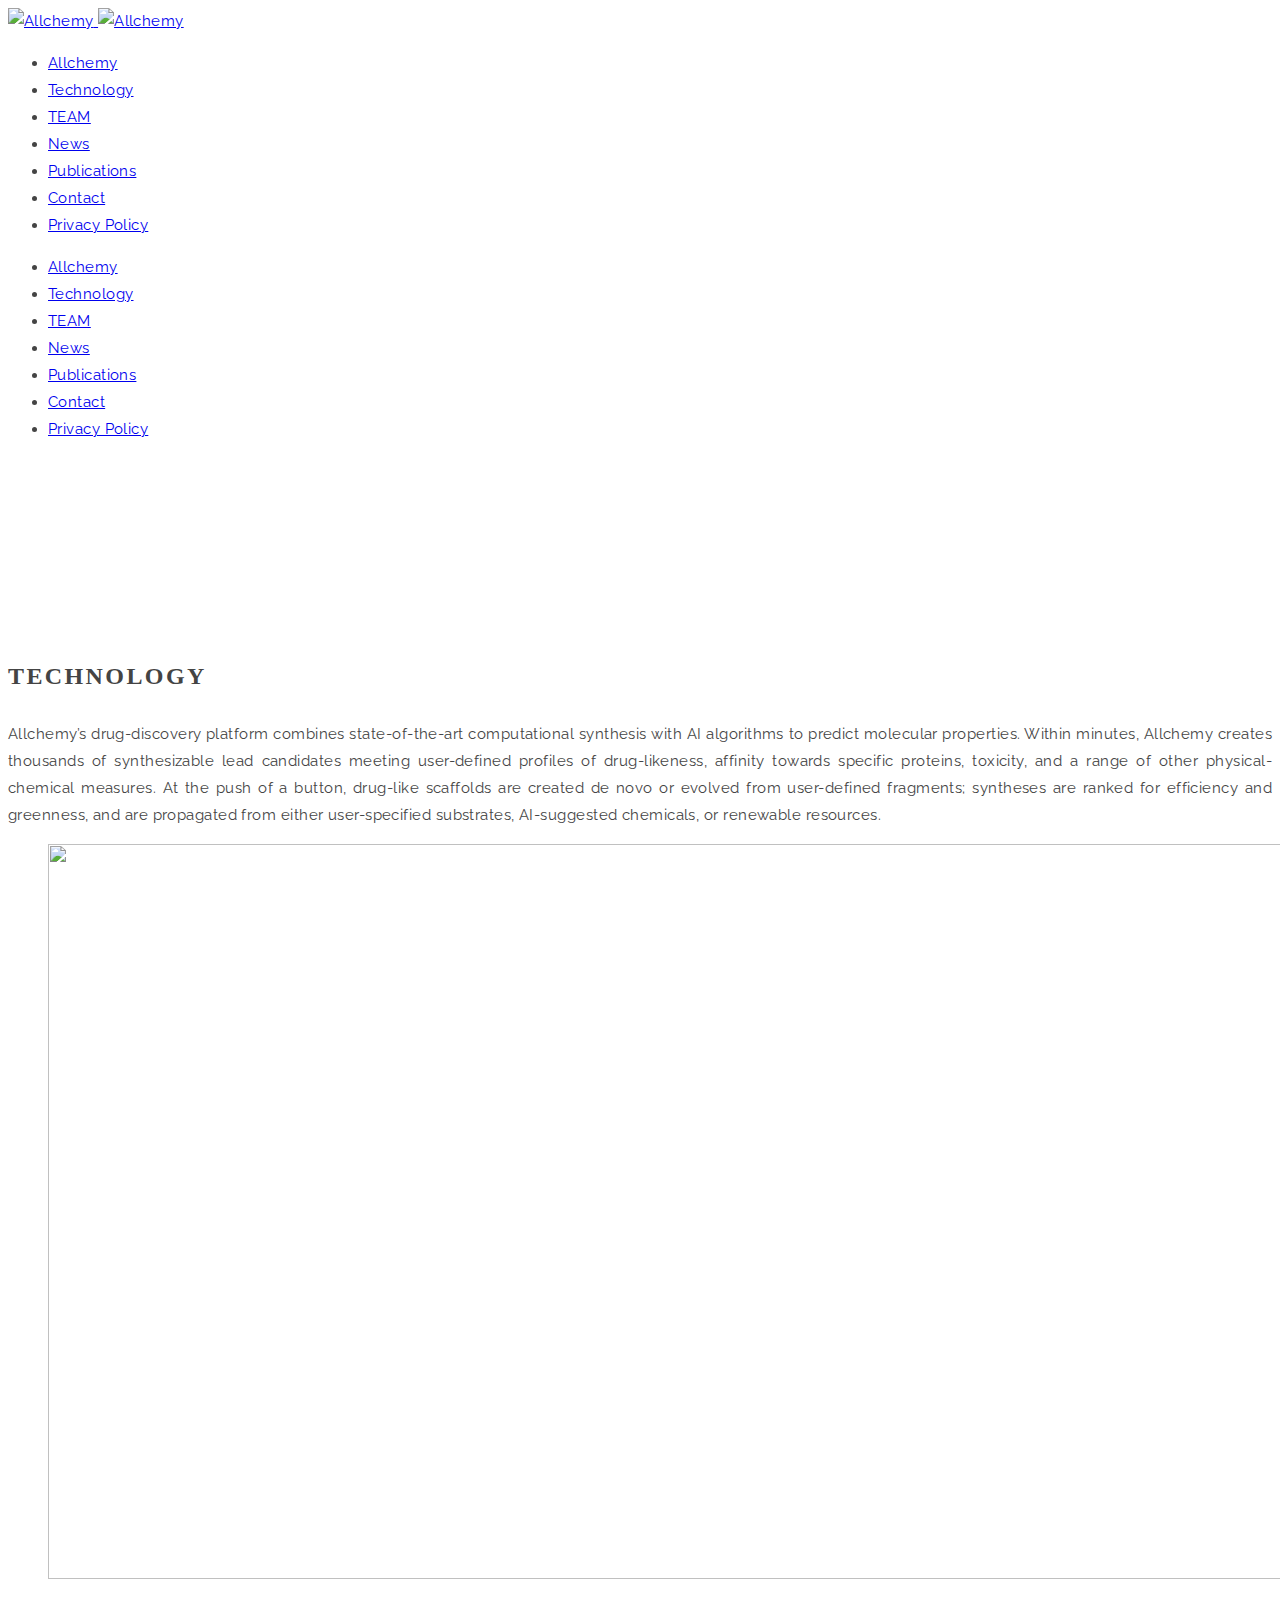
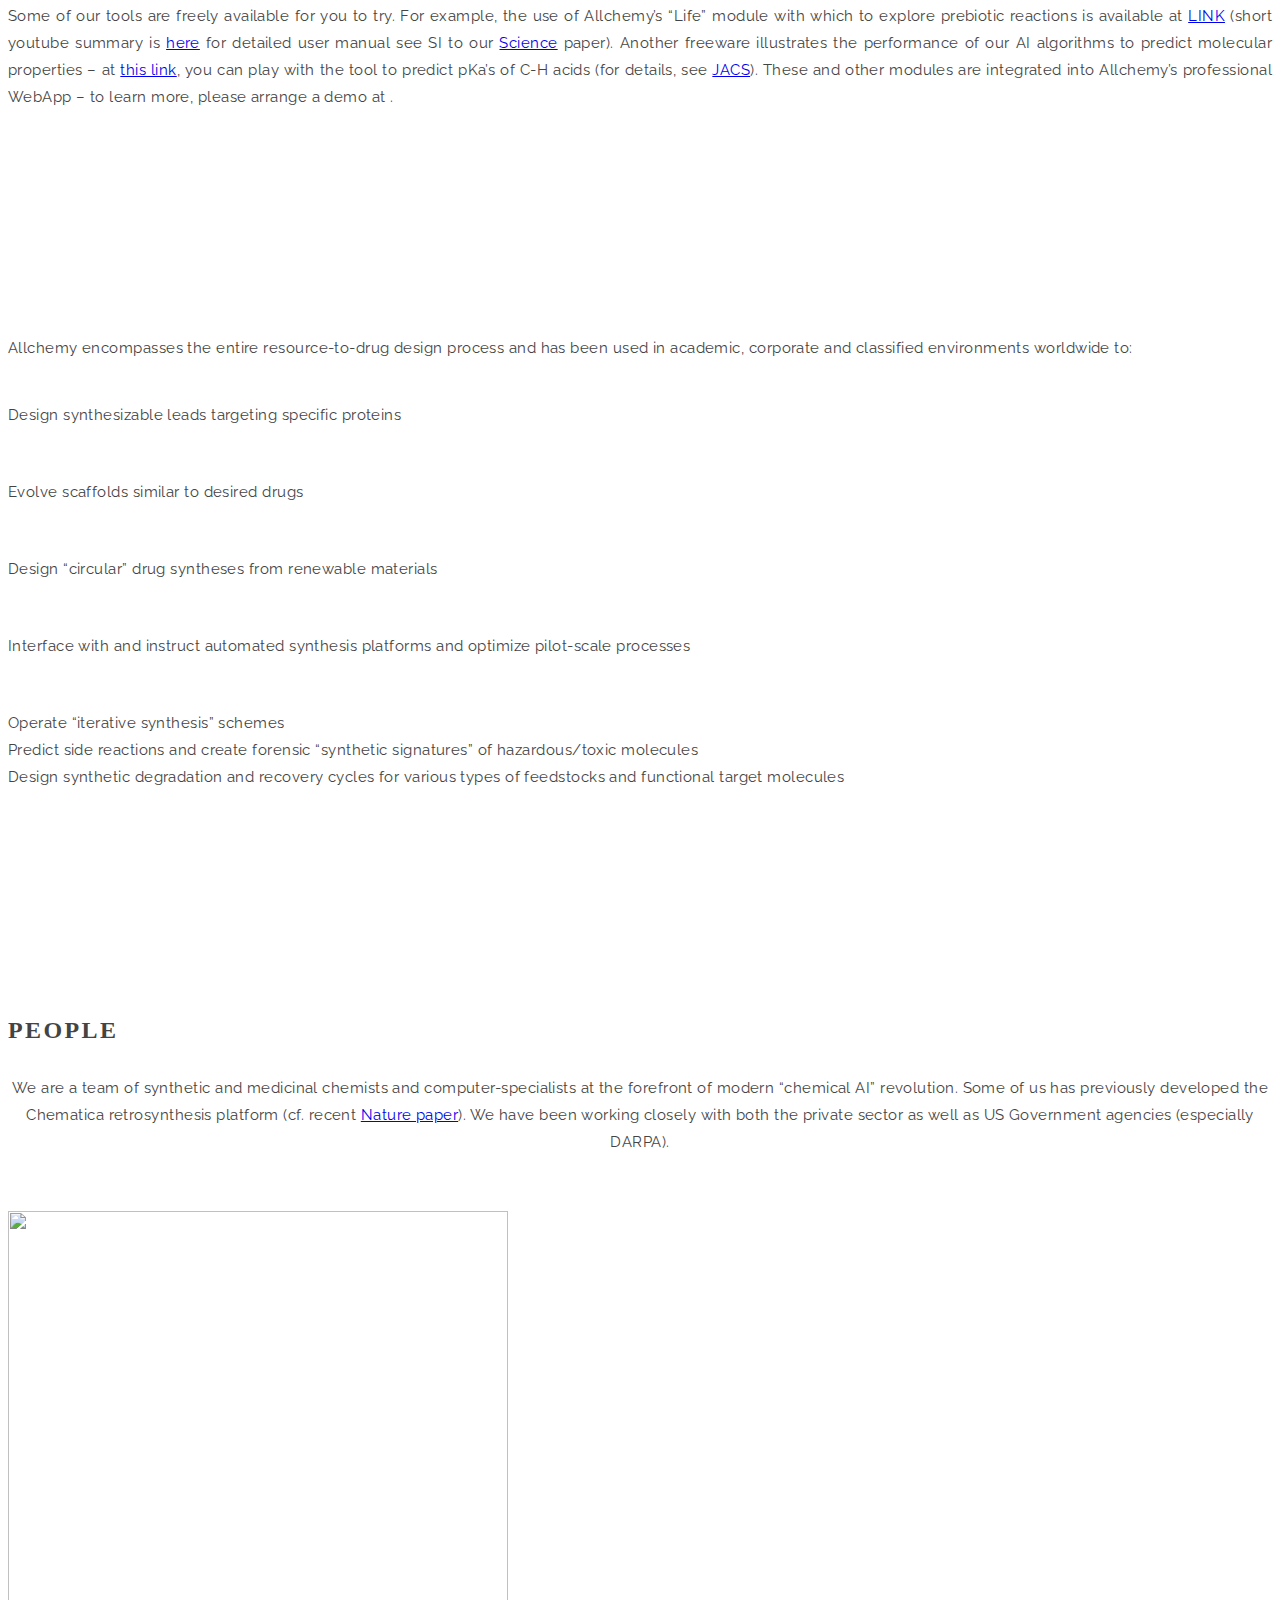
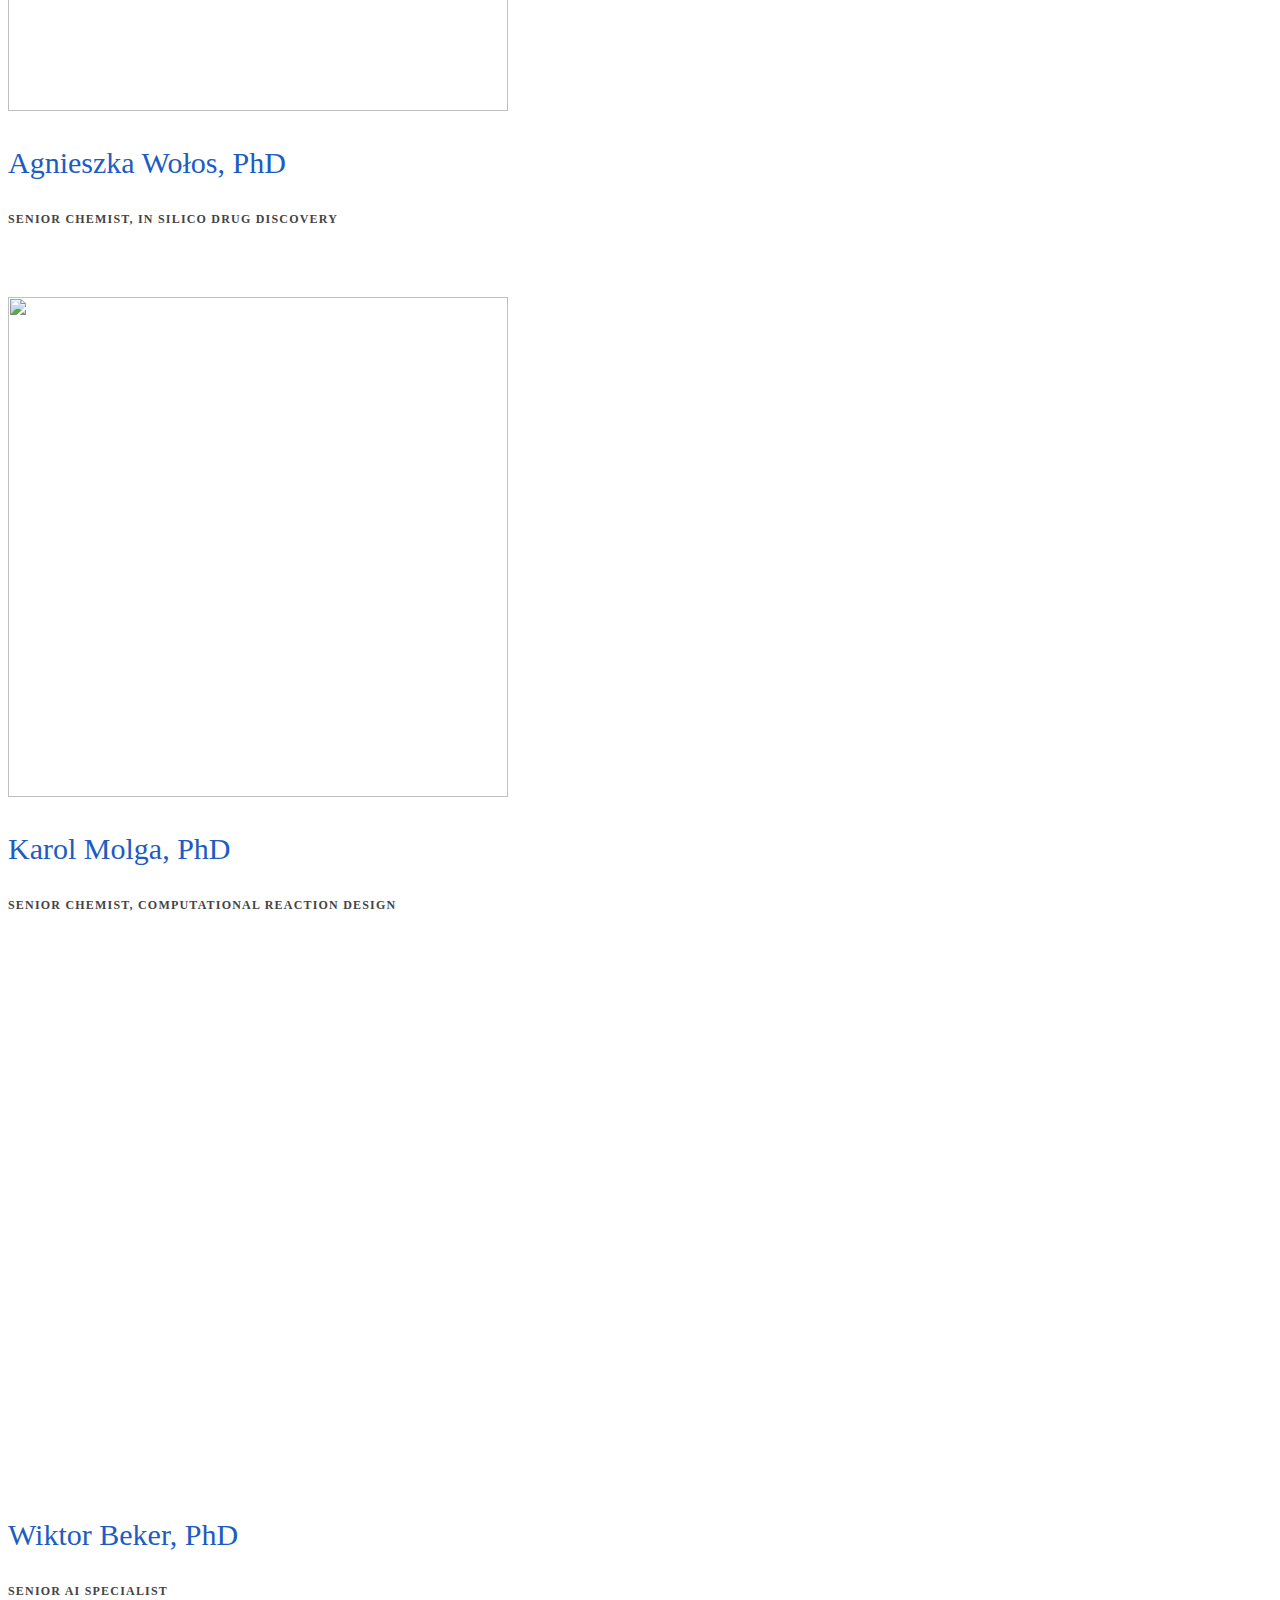
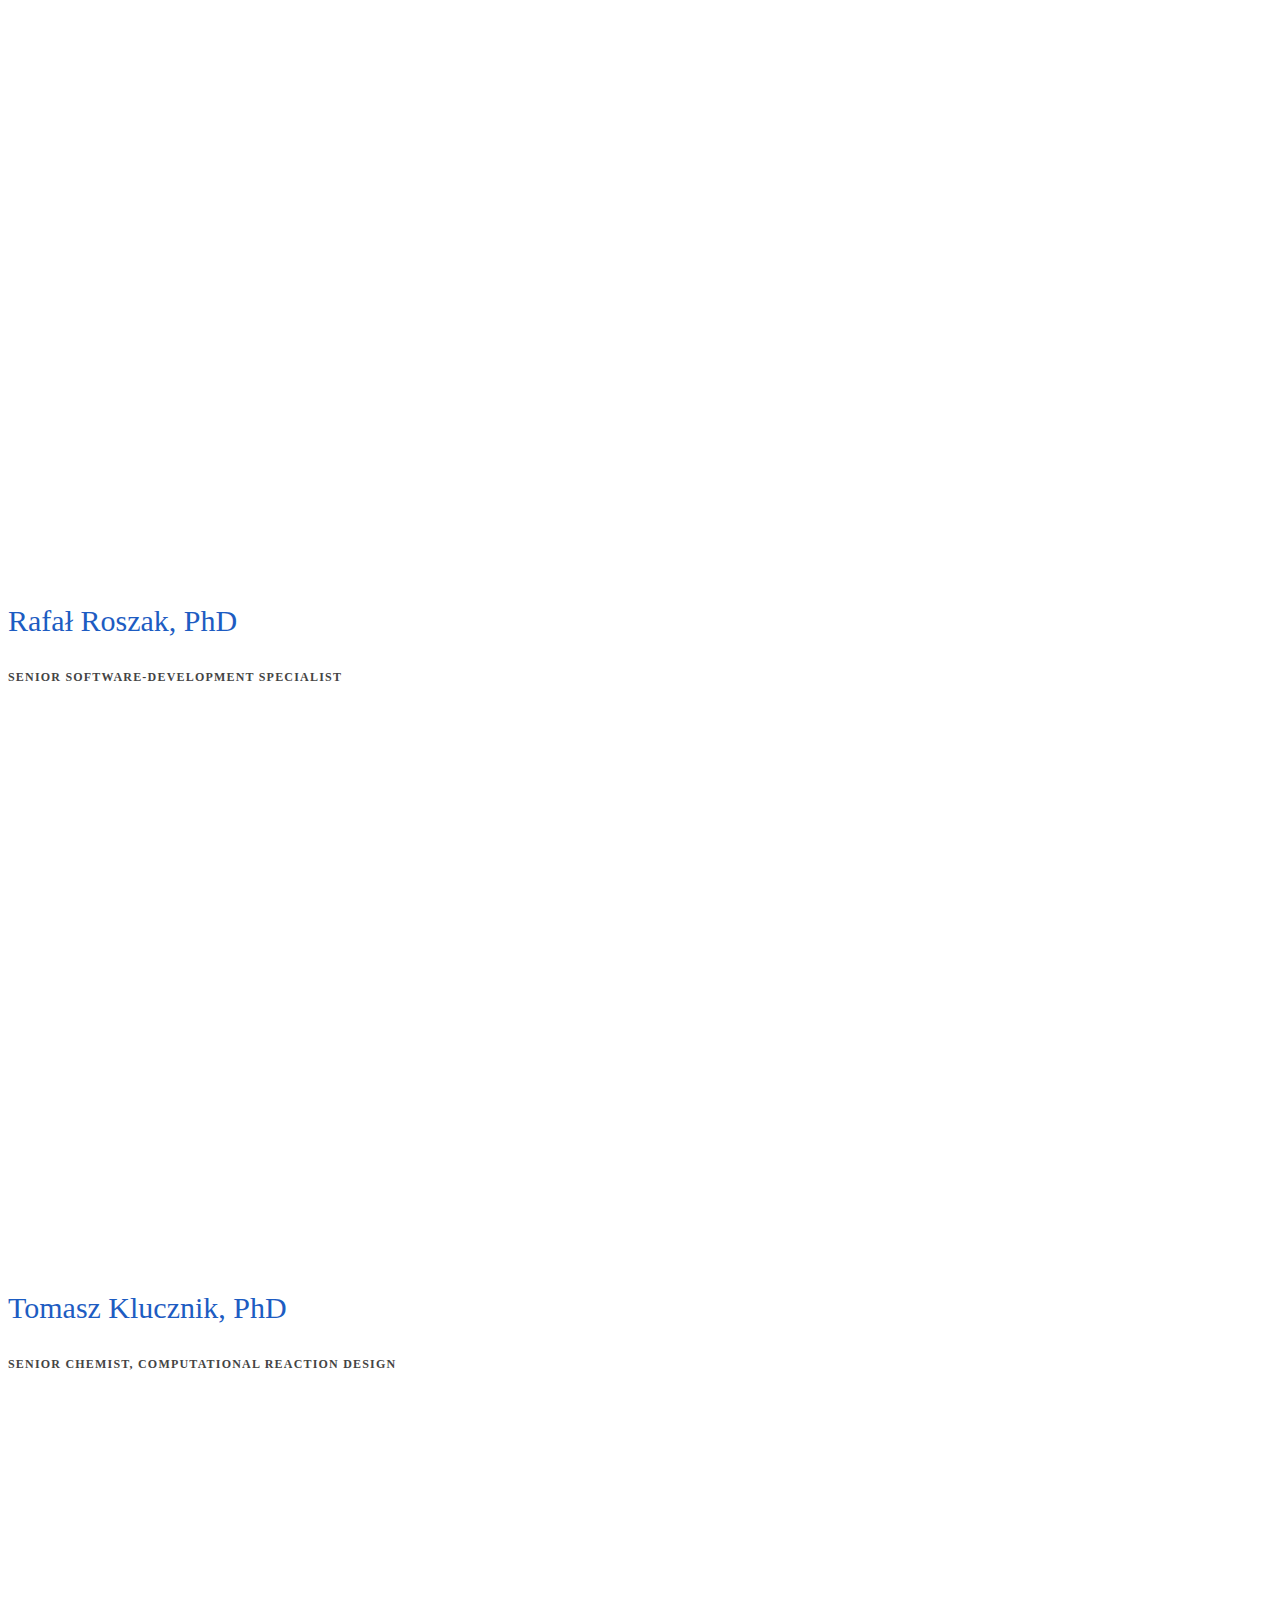
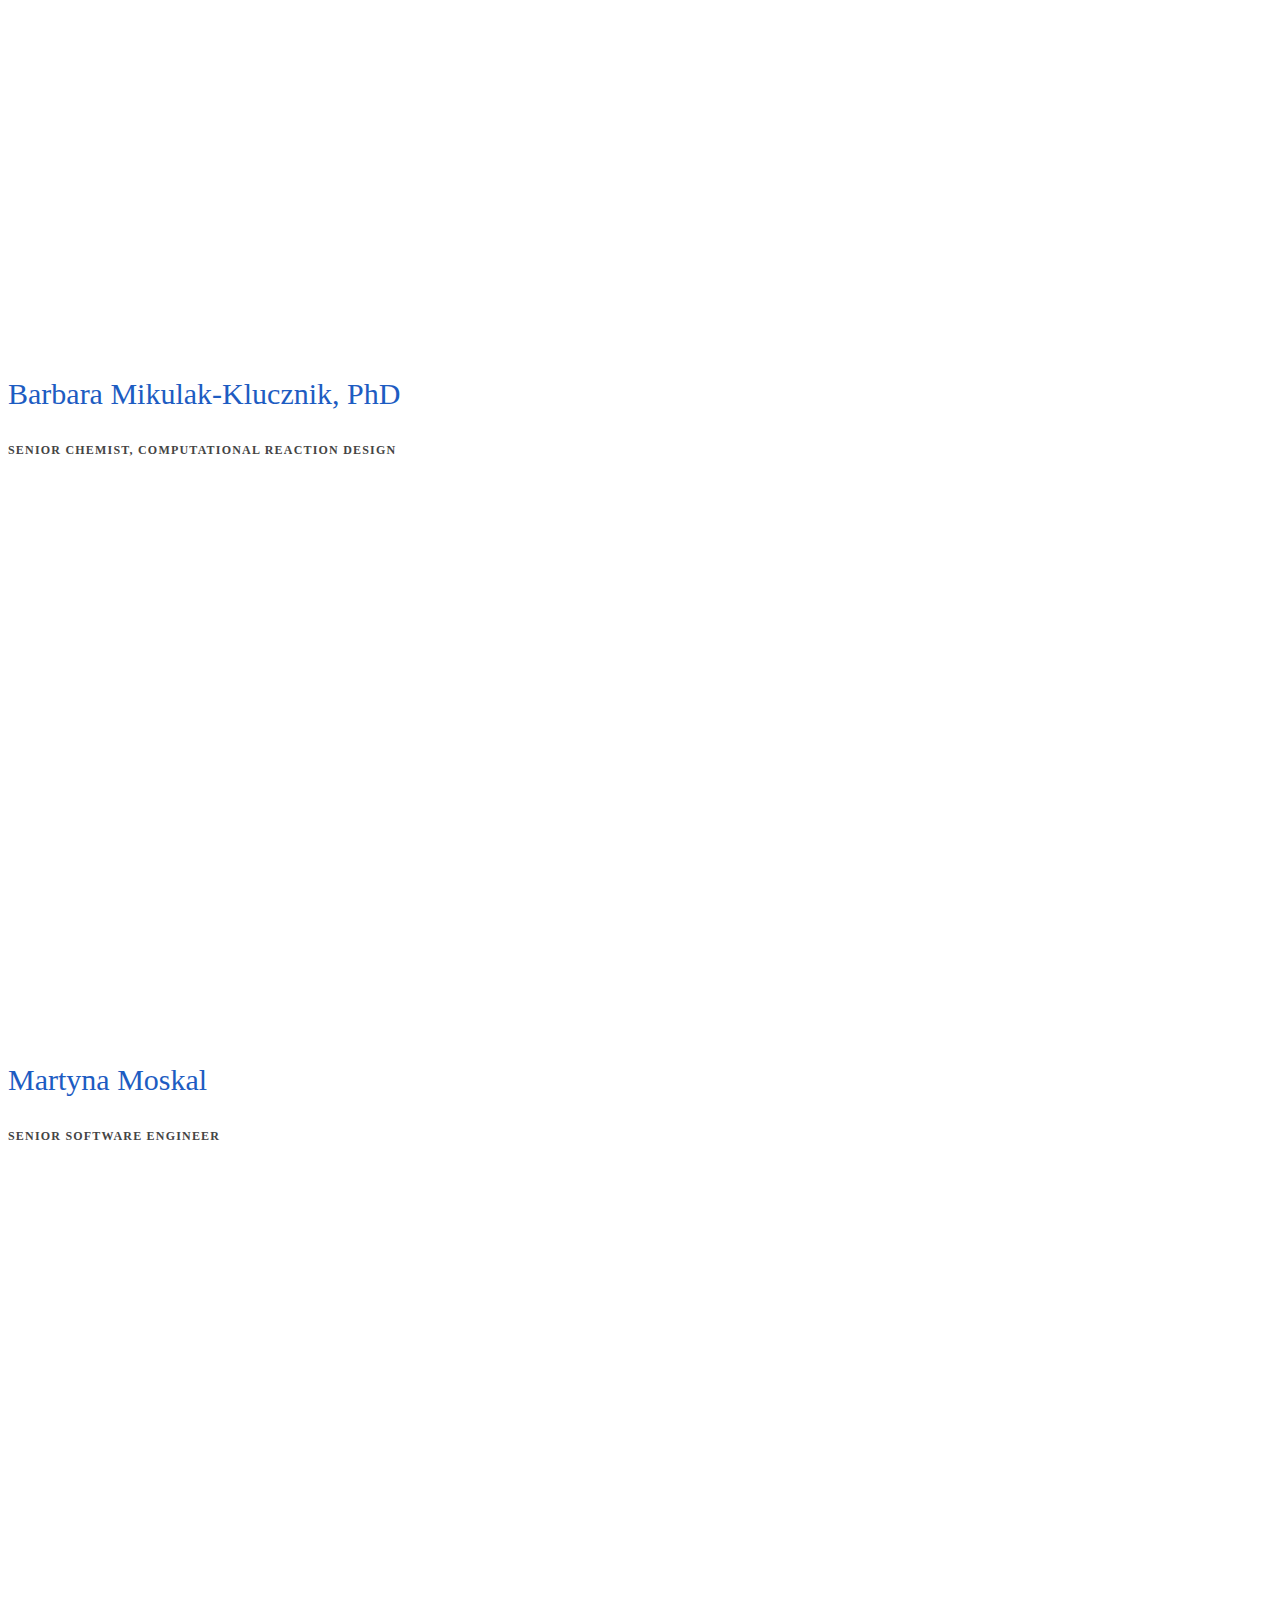
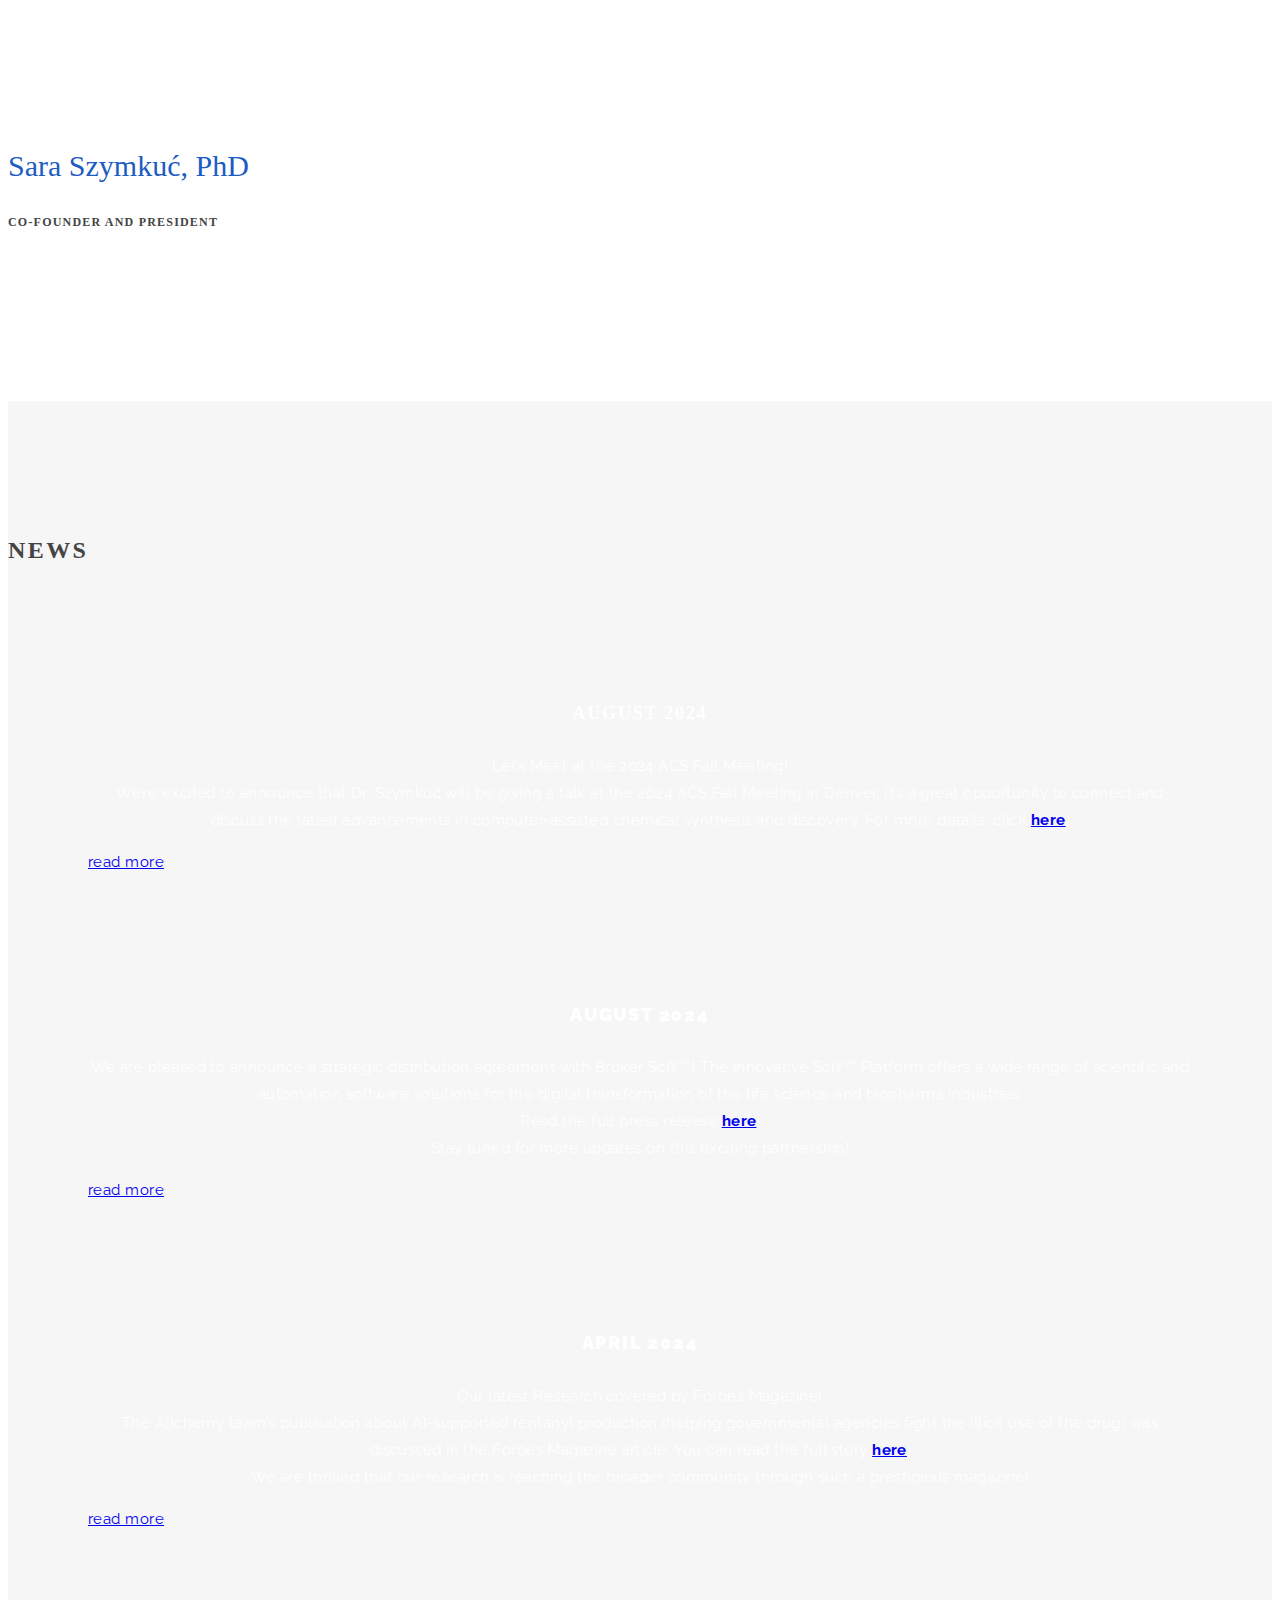
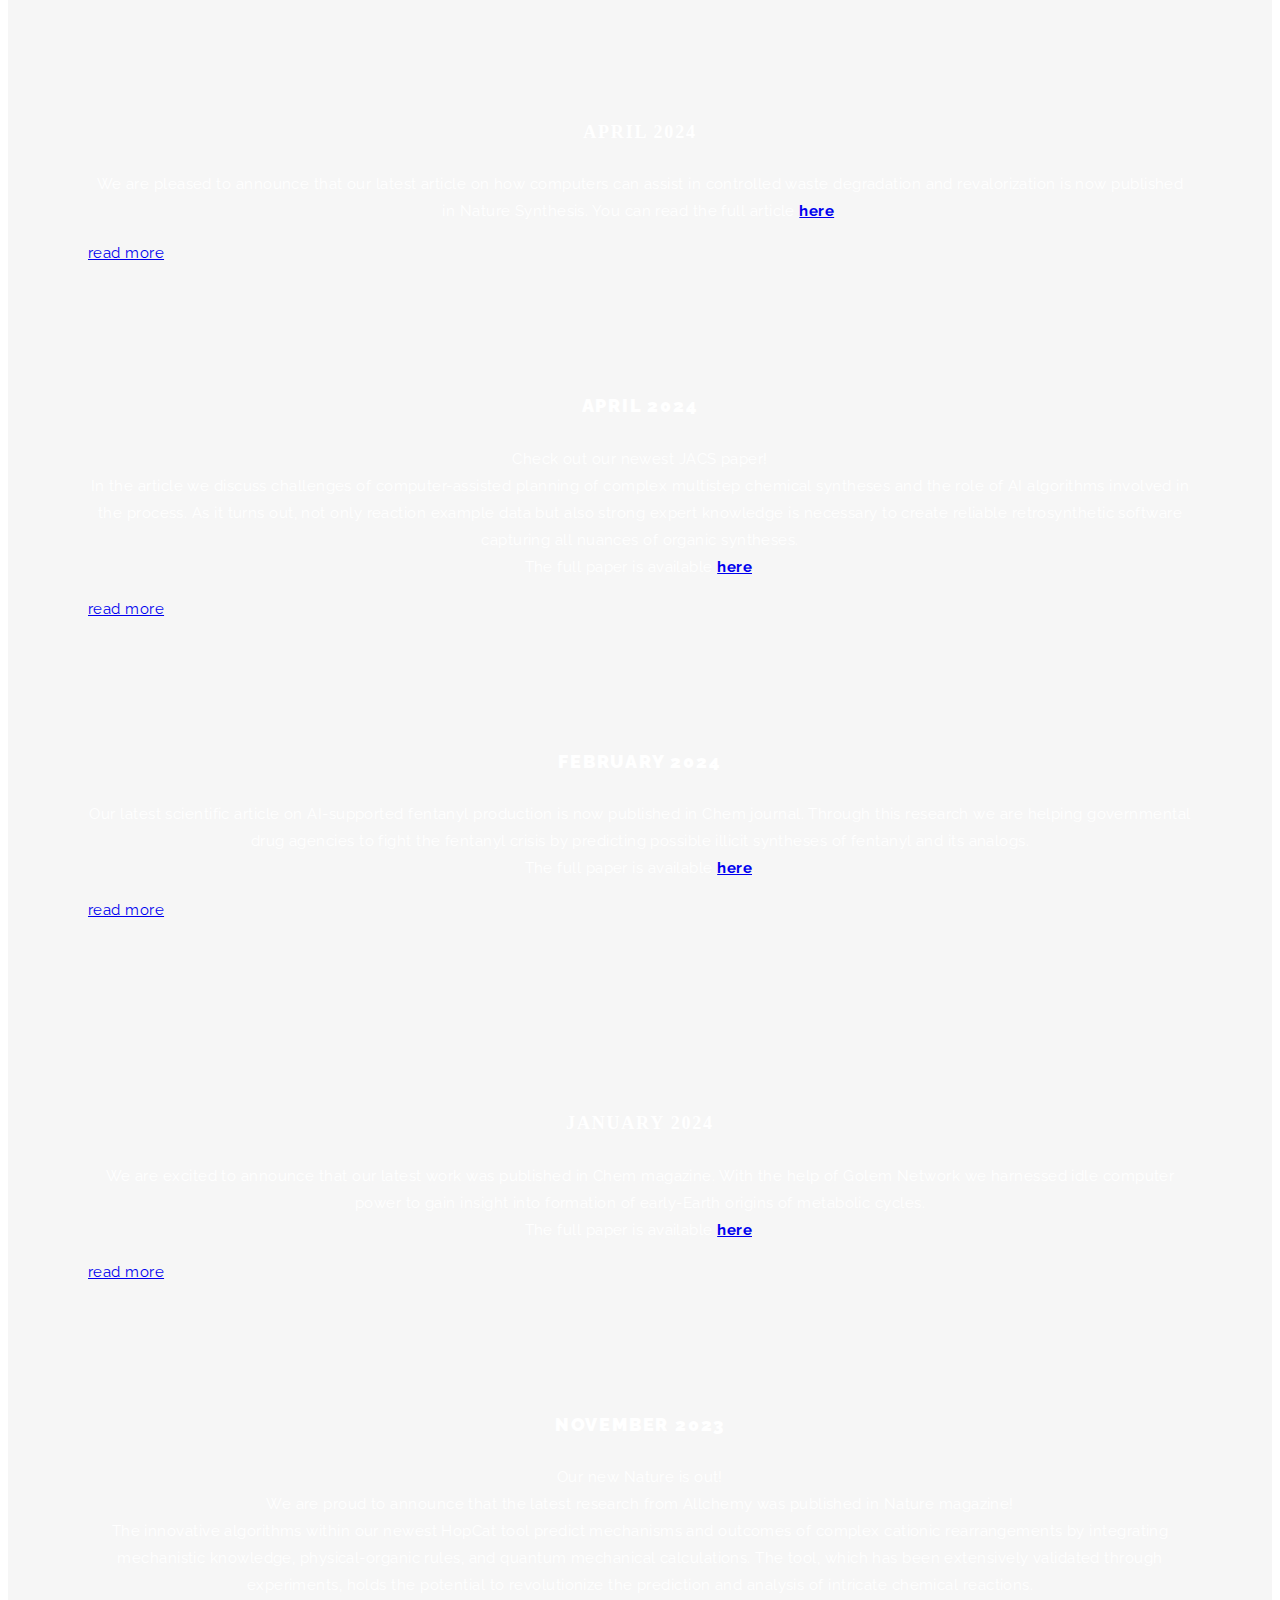
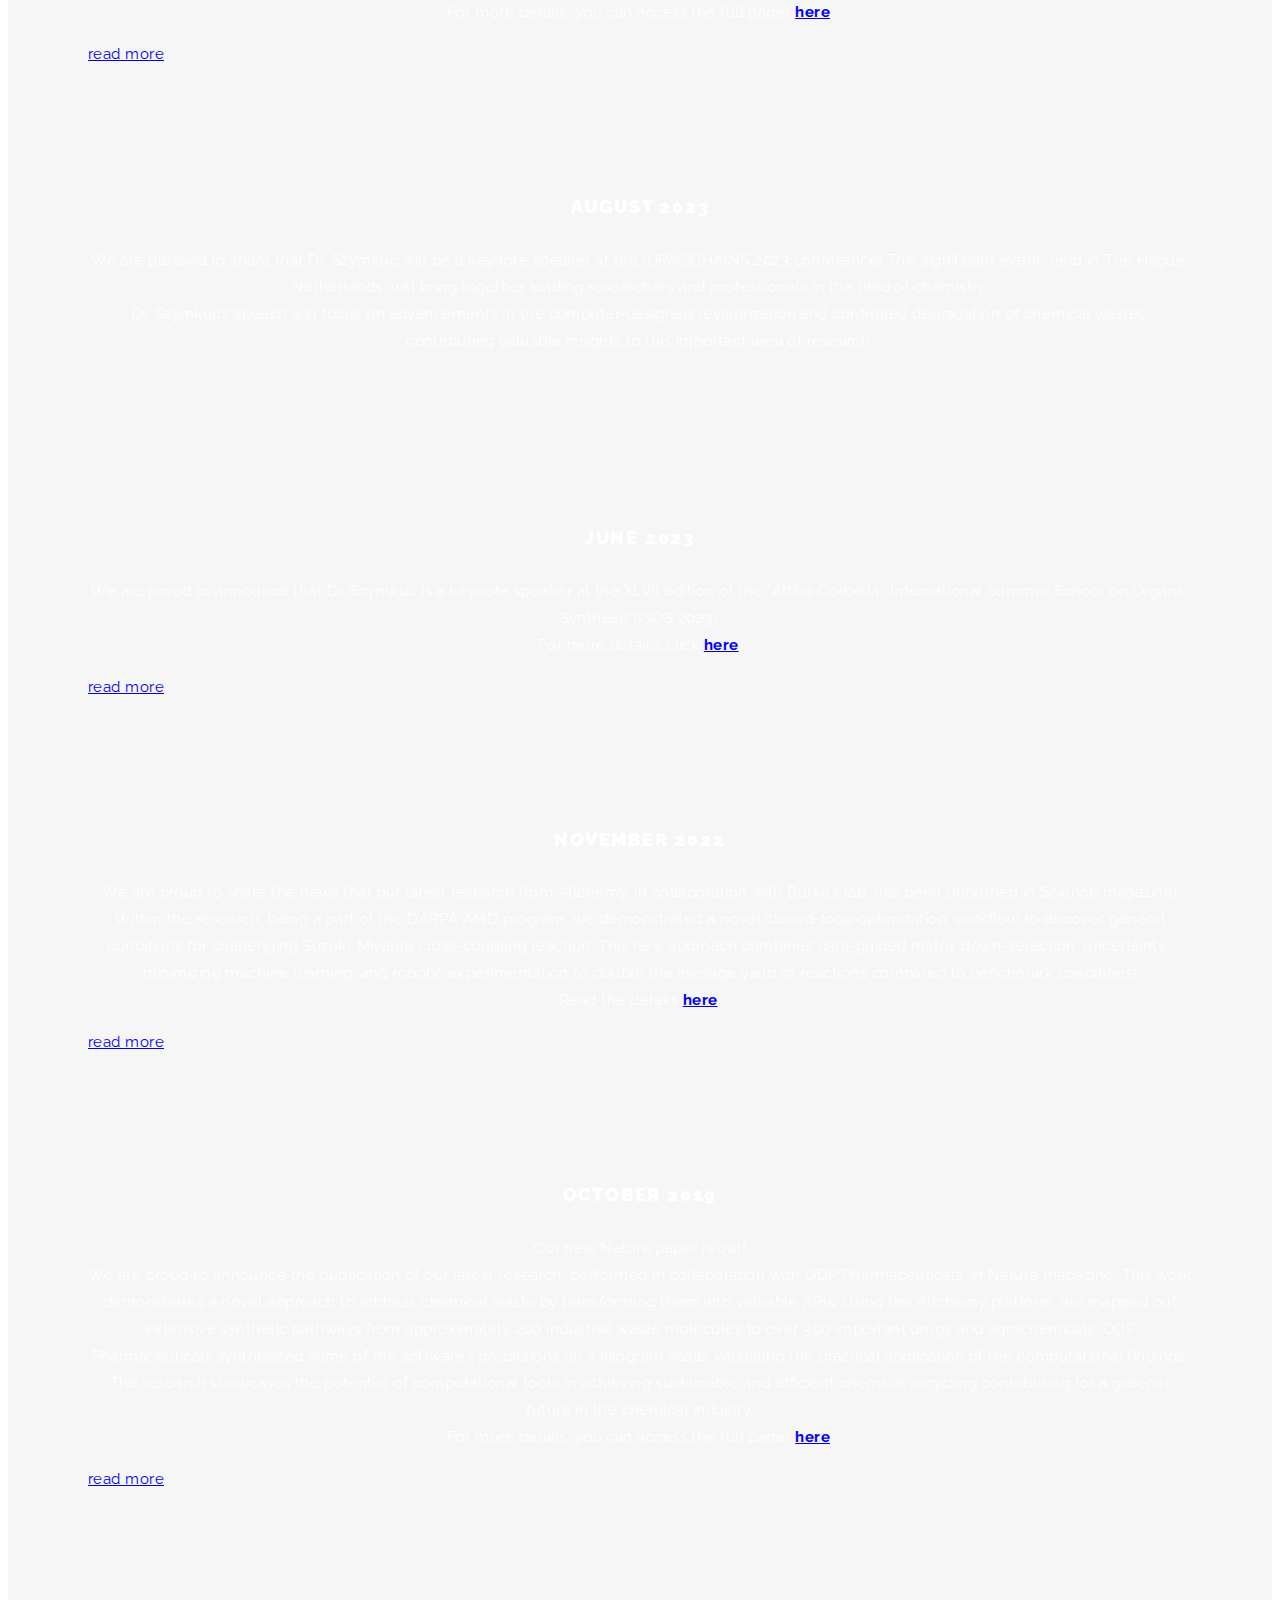
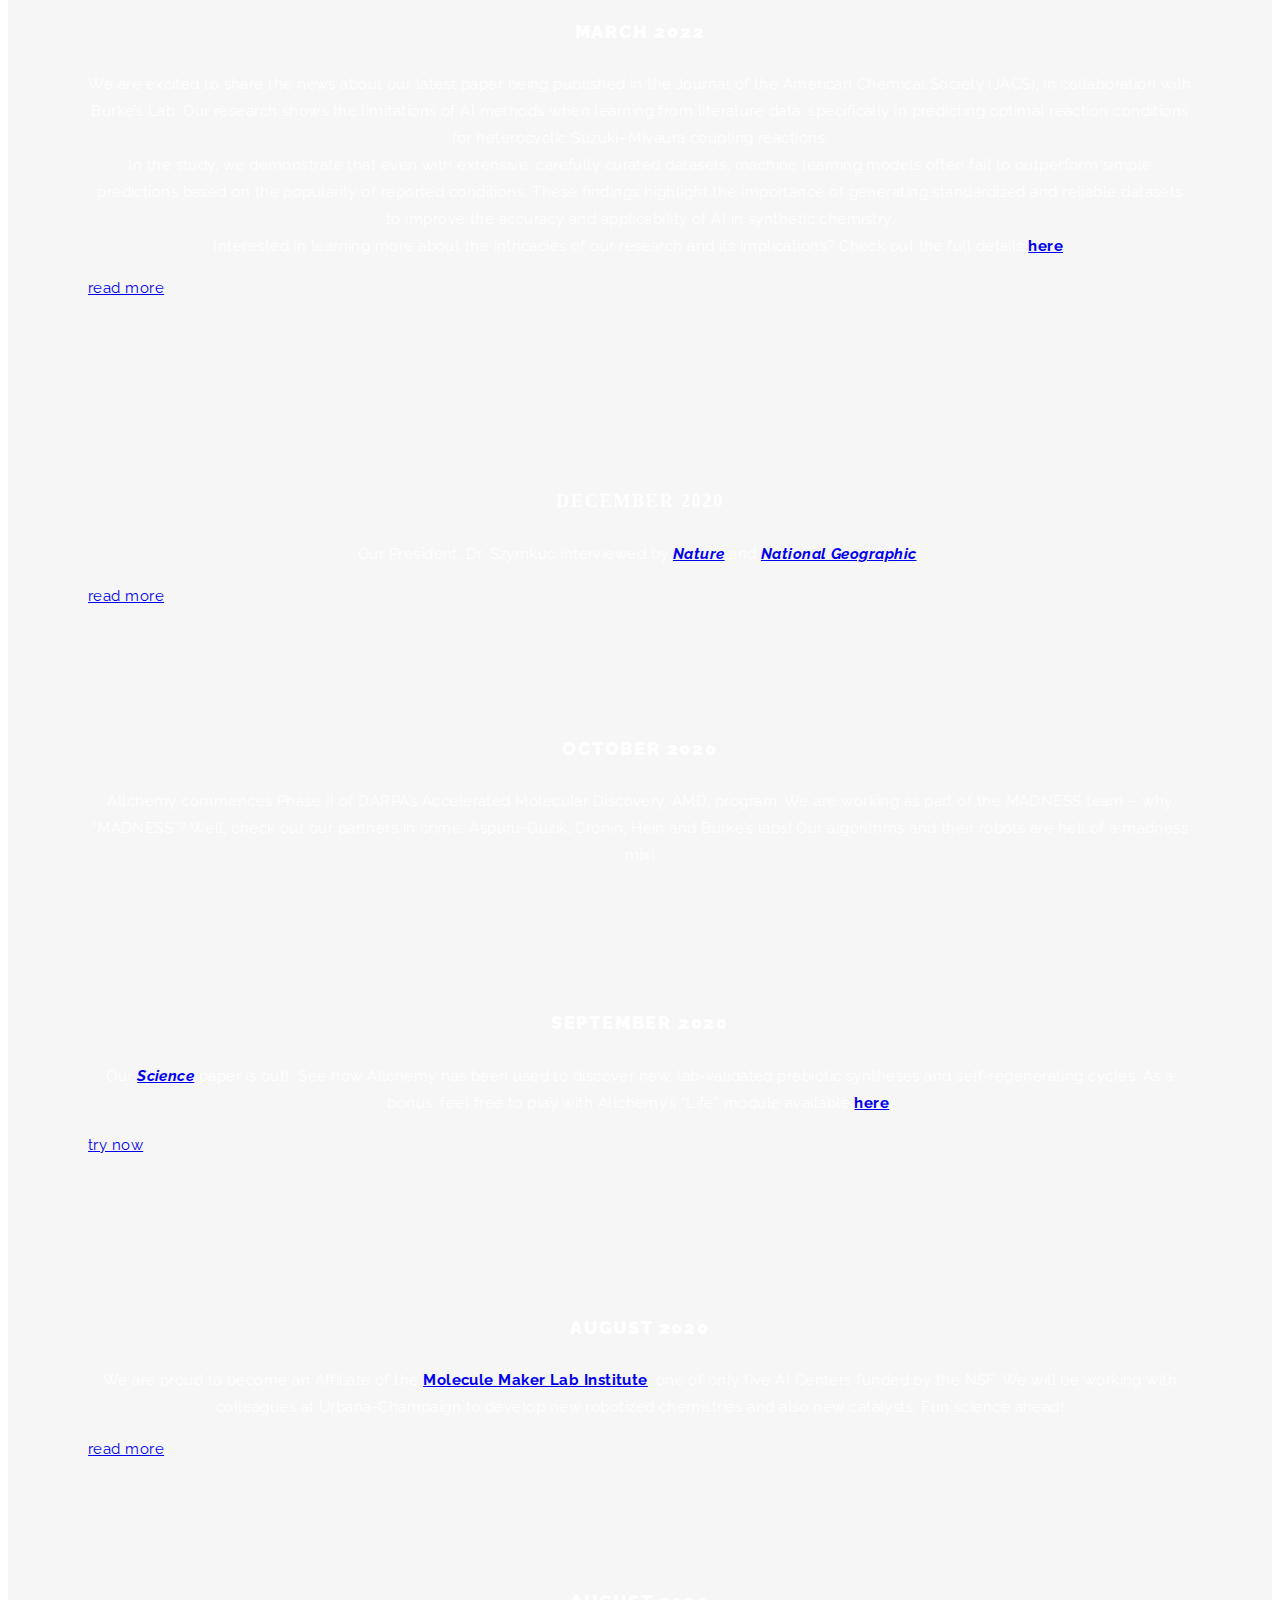
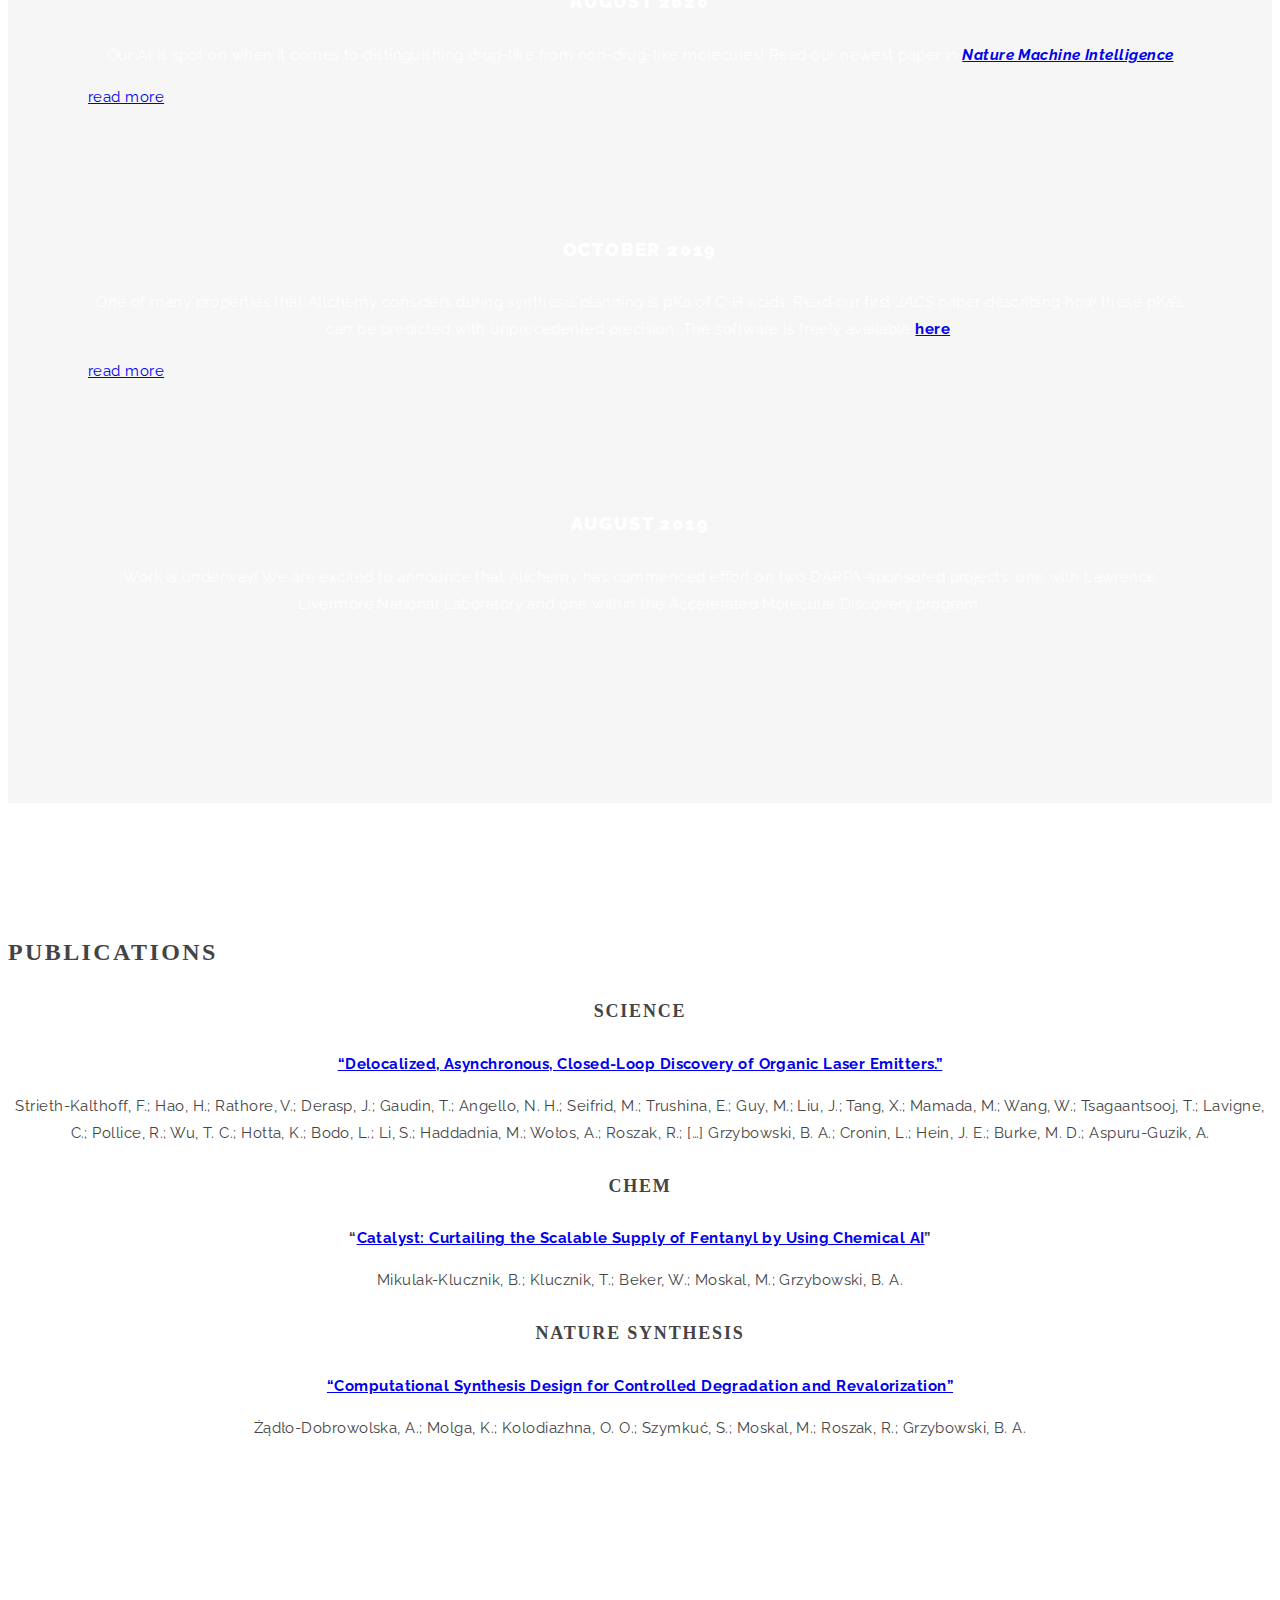
==== commit c87ebb0b: "Added privacy policy" ====
--- a/index.html
+++ b/index.html
@@ -5,14 +5,14 @@
   <meta name="viewport" content="width=device-width, initial-scale=1.0">
   <link rel="profile" href="http://gmpg.org/xfn/11">
 	<link rel="pingback" href="https://allchemy.net/xmlrpc.php">
-    <link rel="shortcut icon" href="https://allchemy.net/wp-content/uploads/2021/01/favicon-allchemy-kopia.png">   <link rel="apple-touch-icon" sizes="144x144" href="https://allchemy.net/wp-content/uploads/2021/01/favicon-allchemy-kopia.png" />  <title>Allchemy &#8211; Resource-aware AI for drug discovery</title>
+    <link rel="shortcut icon" href="https://allchemy.net/wp-content/uploads/2021/01/favicon-allchemy-kopia.png">   <link rel="apple-touch-icon" sizes="144x144" href="https://allchemy.net/wp-content/uploads/2021/01/favicon-allchemy-kopia.png" />  <title>Allchemy &#8211; AI for drug discovery</title>
 <meta name='robots' content='max-image-preview:large' />
-<link rel='dns-prefetch' href='//fonts.googleapis.com' />
-<link href='https://fonts.gstatic.com' crossorigin rel='preconnect' />
+	<style>img:is([sizes="auto" i], [sizes^="auto," i]) { contain-intrinsic-size: 3000px 1500px }</style>
+	<link rel='dns-prefetch' href='//fonts.googleapis.com' />
 <link rel="alternate" type="application/rss+xml" title="Allchemy &raquo; Feed" href="https://allchemy.net/feed/" />
 <link rel="alternate" type="application/rss+xml" title="Allchemy &raquo; Comments Feed" href="https://allchemy.net/comments/feed/" />
 <link rel="alternate" type="application/rss+xml" title="Allchemy &raquo; Allchemy Comments Feed" href="https://allchemy.net/image-parallax/feed/" />
-<link rel='stylesheet' id='wp-block-library-css' href='https://allchemy.net/wp-includes/css/dist/block-library/style.min.css?ver=6.6.1' type='text/css' media='all' />
+<link rel='stylesheet' id='wp-block-library-css' href='https://allchemy.net/wp-includes/css/dist/block-library/style.min.css?ver=6.7.1' type='text/css' media='all' />
 <style id='classic-theme-styles-inline-css' type='text/css'>
 /*! This file is auto-generated */
 .wp-block-button__link{color:#fff;background-color:#32373c;border-radius:9999px;box-shadow:none;text-decoration:none;padding:calc(.667em + 2px) calc(1.333em + 2px);font-size:1.125em}.wp-block-file__button{background:#32373c;color:#fff;text-decoration:none}
@@ -23,7 +23,8 @@
 :where(.wp-block-columns.is-layout-flex){gap: 2em;}:where(.wp-block-columns.is-layout-grid){gap: 2em;}
 :root :where(.wp-block-pullquote){font-size: 1.5em;line-height: 1.6;}
 </style>
-<link rel='stylesheet' id='wp-universal-css' href='https://allchemy.net/wp-content/plugins/universal-portfolio/framework/css/style.css?ver=6.6.1' type='text/css' media='all' />
+<link rel='stylesheet' id='contact-form-7-css' href='https://allchemy.net/wp-content/plugins/contact-form-7/includes/css/styles.css?ver=5.9.8' type='text/css' media='all' />
+<link rel='stylesheet' id='wp-universal-css' href='https://allchemy.net/wp-content/plugins/universal-portfolio/framework/css/style.css?ver=6.7.1' type='text/css' media='all' />
 <link rel='stylesheet' id='universal_vegas-css' href='https://allchemy.net/wp-content/plugins/universal-shortcodes/vc_extend/vegas.min.css?ver=1' type='text/css' media='all' />
 <link rel='stylesheet' id='universal_vc_style-css' href='https://allchemy.net/wp-content/plugins/universal-shortcodes/vc_extend/vc.css?ver=1' type='text/css' media='all' />
 <link rel='stylesheet' id='js_composer_front-css' href='https://allchemy.net/wp-content/plugins/js_composer/assets/css/js_composer.min.css?ver=6.2.0' type='text/css' media='all' />
@@ -54,7 +55,7 @@
 <script type="text/javascript" src="https://allchemy.net/wp-includes/js/jquery/jquery.min.js?ver=3.7.1" id="jquery-core-js"></script>
 <script type="text/javascript" src="https://allchemy.net/wp-includes/js/jquery/jquery-migrate.min.js?ver=3.4.1" id="jquery-migrate-js"></script>
 <link rel="https://api.w.org/" href="https://allchemy.net/wp-json/" /><link rel="alternate" title="JSON" type="application/json" href="https://allchemy.net/wp-json/wp/v2/pages/416" /><link rel="EditURI" type="application/rsd+xml" title="RSD" href="https://allchemy.net/xmlrpc.php?rsd" />
-<meta name="generator" content="WordPress 6.6.1" />
+<meta name="generator" content="WordPress 6.7.1" />
 <link rel="canonical" href="https://allchemy.net/" />
 <link rel='shortlink' href='https://allchemy.net/' />
 <link rel="alternate" title="oEmbed (JSON)" type="application/json+oembed" href="https://allchemy.net/wp-json/oembed/1.0/embed?url=https%3A%2F%2Fallchemy.wip.kowalczyk.codes%2F" />
@@ -66,8 +67,8 @@
   font-style: normal;
   font-weight: 800;
   font-display: swap;
-  src: url(https://allchemy.net/wp-content/fonts/raleway/1Ptxg8zYS_SKggPN4iEgvnHyvveLxVtapbCFPrcVIT9d4cydYA.woff) format('woff');
-  unicode-range: U+0460-052F, U+1C80-1C88, U+20B4, U+2DE0-2DFF, U+A640-A69F, U+FE2E-FE2F;
+  src: url(https://allchemy.net/wp-content/fonts/raleway/1Ptxg8zYS_SKggPN4iEgvnHyvveLxVtapbCFPrEHJA.woff2) format('woff2');
+  unicode-range: U+0460-052F, U+1C80-1C8A, U+20B4, U+2DE0-2DFF, U+A640-A69F, U+FE2E-FE2F;
 }
 /* cyrillic */
 @font-face {
@@ -75,7 +76,7 @@
   font-style: normal;
   font-weight: 800;
   font-display: swap;
-  src: url(https://allchemy.net/wp-content/fonts/raleway/1Ptxg8zYS_SKggPN4iEgvnHyvveLxVtapbCMPrcVIT9d4cydYA.woff) format('woff');
+  src: url(https://allchemy.net/wp-content/fonts/raleway/1Ptxg8zYS_SKggPN4iEgvnHyvveLxVtapbCMPrEHJA.woff2) format('woff2');
   unicode-range: U+0301, U+0400-045F, U+0490-0491, U+04B0-04B1, U+2116;
 }
 /* vietnamese */
@@ -84,7 +85,7 @@
   font-style: normal;
   font-weight: 800;
   font-display: swap;
-  src: url(https://allchemy.net/wp-content/fonts/raleway/1Ptxg8zYS_SKggPN4iEgvnHyvveLxVtapbCHPrcVIT9d4cydYA.woff) format('woff');
+  src: url(https://allchemy.net/wp-content/fonts/raleway/1Ptxg8zYS_SKggPN4iEgvnHyvveLxVtapbCHPrEHJA.woff2) format('woff2');
   unicode-range: U+0102-0103, U+0110-0111, U+0128-0129, U+0168-0169, U+01A0-01A1, U+01AF-01B0, U+0300-0301, U+0303-0304, U+0308-0309, U+0323, U+0329, U+1EA0-1EF9, U+20AB;
 }
 /* latin-ext */
@@ -93,8 +94,8 @@
   font-style: normal;
   font-weight: 800;
   font-display: swap;
-  src: url(https://allchemy.net/wp-content/fonts/raleway/1Ptxg8zYS_SKggPN4iEgvnHyvveLxVtapbCGPrcVIT9d4cydYA.woff) format('woff');
-  unicode-range: U+0100-02AF, U+0304, U+0308, U+0329, U+1E00-1E9F, U+1EF2-1EFF, U+2020, U+20A0-20AB, U+20AD-20C0, U+2113, U+2C60-2C7F, U+A720-A7FF;
+  src: url(https://allchemy.net/wp-content/fonts/raleway/1Ptxg8zYS_SKggPN4iEgvnHyvveLxVtapbCGPrEHJA.woff2) format('woff2');
+  unicode-range: U+0100-02BA, U+02BD-02C5, U+02C7-02CC, U+02CE-02D7, U+02DD-02FF, U+0304, U+0308, U+0329, U+1D00-1DBF, U+1E00-1E9F, U+1EF2-1EFF, U+2020, U+20A0-20AB, U+20AD-20C0, U+2113, U+2C60-2C7F, U+A720-A7FF;
 }
 /* latin */
 @font-face {
@@ -102,16 +103,16 @@
   font-style: normal;
   font-weight: 800;
   font-display: swap;
-  src: url(https://allchemy.net/wp-content/fonts/raleway/1Ptxg8zYS_SKggPN4iEgvnHyvveLxVtapbCIPrcVIT9d4cw.woff) format('woff');
-  unicode-range: U+0000-00FF, U+0131, U+0152-0153, U+02BB-02BC, U+02C6, U+02DA, U+02DC, U+0304, U+0308, U+0329, U+2000-206F, U+2074, U+20AC, U+2122, U+2191, U+2193, U+2212, U+2215, U+FEFF, U+FFFD;
+  src: url(https://allchemy.net/wp-content/fonts/raleway/1Ptxg8zYS_SKggPN4iEgvnHyvveLxVtapbCIPrE.woff2) format('woff2');
+  unicode-range: U+0000-00FF, U+0131, U+0152-0153, U+02BB-02BC, U+02C6, U+02DA, U+02DC, U+0304, U+0308, U+0329, U+2000-206F, U+20AC, U+2122, U+2191, U+2193, U+2212, U+2215, U+FEFF, U+FFFD;
 }/* cyrillic-ext */
 @font-face {
   font-family: 'Caveat';
   font-style: normal;
   font-weight: 400;
   font-display: swap;
-  src: url(https://allchemy.net/wp-content/fonts/caveat/WnznHAc5bAfYB2QRah7pcpNvOx-pjfJ9eIipZz5KmgqHsM4t.woff) format('woff');
-  unicode-range: U+0460-052F, U+1C80-1C88, U+20B4, U+2DE0-2DFF, U+A640-A69F, U+FE2E-FE2F;
+  src: url(https://allchemy.net/wp-content/fonts/caveat/WnznHAc5bAfYB2QRah7pcpNvOx-pjfJ9eIipYSxP.woff2) format('woff2');
+  unicode-range: U+0460-052F, U+1C80-1C8A, U+20B4, U+2DE0-2DFF, U+A640-A69F, U+FE2E-FE2F;
 }
 /* cyrillic */
 @font-face {
@@ -119,7 +120,7 @@
   font-style: normal;
   font-weight: 400;
   font-display: swap;
-  src: url(https://allchemy.net/wp-content/fonts/caveat/WnznHAc5bAfYB2QRah7pcpNvOx-pjfJ9eIGpZz5KmgqHsM4t.woff) format('woff');
+  src: url(https://allchemy.net/wp-content/fonts/caveat/WnznHAc5bAfYB2QRah7pcpNvOx-pjfJ9eIGpYSxP.woff2) format('woff2');
   unicode-range: U+0301, U+0400-045F, U+0490-0491, U+04B0-04B1, U+2116;
 }
 /* latin-ext */
@@ -128,8 +129,8 @@
   font-style: normal;
   font-weight: 400;
   font-display: swap;
-  src: url(https://allchemy.net/wp-content/fonts/caveat/WnznHAc5bAfYB2QRah7pcpNvOx-pjfJ9eIupZz5KmgqHsM4t.woff) format('woff');
-  unicode-range: U+0100-02AF, U+0304, U+0308, U+0329, U+1E00-1E9F, U+1EF2-1EFF, U+2020, U+20A0-20AB, U+20AD-20C0, U+2113, U+2C60-2C7F, U+A720-A7FF;
+  src: url(https://allchemy.net/wp-content/fonts/caveat/WnznHAc5bAfYB2QRah7pcpNvOx-pjfJ9eIupYSxP.woff2) format('woff2');
+  unicode-range: U+0100-02BA, U+02BD-02C5, U+02C7-02CC, U+02CE-02D7, U+02DD-02FF, U+0304, U+0308, U+0329, U+1D00-1DBF, U+1E00-1E9F, U+1EF2-1EFF, U+2020, U+20A0-20AB, U+20AD-20C0, U+2113, U+2C60-2C7F, U+A720-A7FF;
 }
 /* latin */
 @font-face {
@@ -137,8 +138,87 @@
   font-style: normal;
   font-weight: 400;
   font-display: swap;
-  src: url(https://allchemy.net/wp-content/fonts/caveat/WnznHAc5bAfYB2QRah7pcpNvOx-pjfJ9eIWpZz5KmgqHsA.woff) format('woff');
-  unicode-range: U+0000-00FF, U+0131, U+0152-0153, U+02BB-02BC, U+02C6, U+02DA, U+02DC, U+0304, U+0308, U+0329, U+2000-206F, U+2074, U+20AC, U+2122, U+2191, U+2193, U+2212, U+2215, U+FEFF, U+FFFD;
+  src: url(https://allchemy.net/wp-content/fonts/caveat/WnznHAc5bAfYB2QRah7pcpNvOx-pjfJ9eIWpYQ.woff2) format('woff2');
+  unicode-range: U+0000-00FF, U+0131, U+0152-0153, U+02BB-02BC, U+02C6, U+02DA, U+02DC, U+0304, U+0308, U+0329, U+2000-206F, U+20AC, U+2122, U+2191, U+2193, U+2212, U+2215, U+FEFF, U+FFFD;
+}/* cyrillic-ext */
+@font-face {
+  font-family: 'Raleway';
+  font-style: normal;
+  font-weight: 800;
+  font-display: swap;
+  src: url(https://allchemy.net/wp-content/fonts/raleway/1Ptxg8zYS_SKggPN4iEgvnHyvveLxVtapbCFPrEHJA.woff2) format('woff2');
+  unicode-range: U+0460-052F, U+1C80-1C8A, U+20B4, U+2DE0-2DFF, U+A640-A69F, U+FE2E-FE2F;
+}
+/* cyrillic */
+@font-face {
+  font-family: 'Raleway';
+  font-style: normal;
+  font-weight: 800;
+  font-display: swap;
+  src: url(https://allchemy.net/wp-content/fonts/raleway/1Ptxg8zYS_SKggPN4iEgvnHyvveLxVtapbCMPrEHJA.woff2) format('woff2');
+  unicode-range: U+0301, U+0400-045F, U+0490-0491, U+04B0-04B1, U+2116;
+}
+/* vietnamese */
+@font-face {
+  font-family: 'Raleway';
+  font-style: normal;
+  font-weight: 800;
+  font-display: swap;
+  src: url(https://allchemy.net/wp-content/fonts/raleway/1Ptxg8zYS_SKggPN4iEgvnHyvveLxVtapbCHPrEHJA.woff2) format('woff2');
+  unicode-range: U+0102-0103, U+0110-0111, U+0128-0129, U+0168-0169, U+01A0-01A1, U+01AF-01B0, U+0300-0301, U+0303-0304, U+0308-0309, U+0323, U+0329, U+1EA0-1EF9, U+20AB;
+}
+/* latin-ext */
+@font-face {
+  font-family: 'Raleway';
+  font-style: normal;
+  font-weight: 800;
+  font-display: swap;
+  src: url(https://allchemy.net/wp-content/fonts/raleway/1Ptxg8zYS_SKggPN4iEgvnHyvveLxVtapbCGPrEHJA.woff2) format('woff2');
+  unicode-range: U+0100-02BA, U+02BD-02C5, U+02C7-02CC, U+02CE-02D7, U+02DD-02FF, U+0304, U+0308, U+0329, U+1D00-1DBF, U+1E00-1E9F, U+1EF2-1EFF, U+2020, U+20A0-20AB, U+20AD-20C0, U+2113, U+2C60-2C7F, U+A720-A7FF;
+}
+/* latin */
+@font-face {
+  font-family: 'Raleway';
+  font-style: normal;
+  font-weight: 800;
+  font-display: swap;
+  src: url(https://allchemy.net/wp-content/fonts/raleway/1Ptxg8zYS_SKggPN4iEgvnHyvveLxVtapbCIPrE.woff2) format('woff2');
+  unicode-range: U+0000-00FF, U+0131, U+0152-0153, U+02BB-02BC, U+02C6, U+02DA, U+02DC, U+0304, U+0308, U+0329, U+2000-206F, U+20AC, U+2122, U+2191, U+2193, U+2212, U+2215, U+FEFF, U+FFFD;
+}/* cyrillic-ext */
+@font-face {
+  font-family: 'Caveat';
+  font-style: normal;
+  font-weight: 400;
+  font-display: swap;
+  src: url(https://allchemy.net/wp-content/fonts/caveat/WnznHAc5bAfYB2QRah7pcpNvOx-pjfJ9eIipYSxP.woff2) format('woff2');
+  unicode-range: U+0460-052F, U+1C80-1C8A, U+20B4, U+2DE0-2DFF, U+A640-A69F, U+FE2E-FE2F;
+}
+/* cyrillic */
+@font-face {
+  font-family: 'Caveat';
+  font-style: normal;
+  font-weight: 400;
+  font-display: swap;
+  src: url(https://allchemy.net/wp-content/fonts/caveat/WnznHAc5bAfYB2QRah7pcpNvOx-pjfJ9eIGpYSxP.woff2) format('woff2');
+  unicode-range: U+0301, U+0400-045F, U+0490-0491, U+04B0-04B1, U+2116;
+}
+/* latin-ext */
+@font-face {
+  font-family: 'Caveat';
+  font-style: normal;
+  font-weight: 400;
+  font-display: swap;
+  src: url(https://allchemy.net/wp-content/fonts/caveat/WnznHAc5bAfYB2QRah7pcpNvOx-pjfJ9eIupYSxP.woff2) format('woff2');
+  unicode-range: U+0100-02BA, U+02BD-02C5, U+02C7-02CC, U+02CE-02D7, U+02DD-02FF, U+0304, U+0308, U+0329, U+1D00-1DBF, U+1E00-1E9F, U+1EF2-1EFF, U+2020, U+20A0-20AB, U+20AD-20C0, U+2113, U+2C60-2C7F, U+A720-A7FF;
+}
+/* latin */
+@font-face {
+  font-family: 'Caveat';
+  font-style: normal;
+  font-weight: 400;
+  font-display: swap;
+  src: url(https://allchemy.net/wp-content/fonts/caveat/WnznHAc5bAfYB2QRah7pcpNvOx-pjfJ9eIWpYQ.woff2) format('woff2');
+  unicode-range: U+0000-00FF, U+0131, U+0152-0153, U+02BB-02BC, U+02C6, U+02DA, U+02DC, U+0304, U+0308, U+0329, U+2000-206F, U+20AC, U+2122, U+2191, U+2193, U+2212, U+2215, U+FEFF, U+FFFD;
 }</style><style type="text/css" data-type="vc_shortcodes-custom-css">.vc_custom_1609783164028{padding-top: 80px !important;padding-bottom: 80px !important;}.vc_custom_1609789933712{padding-top: 105px !important;padding-bottom: 90px !important;}.vc_custom_1609367567047{padding-top: 105px !important;padding-bottom: 140px !important;}.vc_custom_1609533208671{padding-top: 105px !important;padding-bottom: 90px !important;background: #f6f6f6 url(https://allchemy.net/wp-content/uploads/2020/12/tapetka.png?id=1711) !important;background-position: center !important;background-repeat: no-repeat !important;background-size: cover !important;}.vc_custom_1609532824064{padding-top: 105px !important;padding-bottom: 90px !important;}.vc_custom_1609531967609{padding-top: 105px !important;padding-bottom: 140px !important;background-image: url(https://allchemy.net/wp-content/uploads/2020/12/tapetka.png?id=1711) !important;background-position: center !important;background-repeat: no-repeat !important;background-size: cover !important;}.vc_custom_1609524011004{margin-bottom: 0px !important;}.vc_custom_1609536622131{margin-top: 40px !important;}.vc_custom_1485331343376{margin-bottom: 50px !important;}.vc_custom_1485331350615{margin-bottom: 50px !important;}.vc_custom_1485331354912{margin-bottom: 50px !important;}.vc_custom_1485331359267{margin-bottom: 50px !important;}.vc_custom_1485332322599{padding-top: 40px !important;}.vc_custom_1485332328015{padding-top: 40px !important;}.vc_custom_1485332311619{padding-top: 40px !important;}.vc_custom_1485332328015{padding-top: 40px !important;}.vc_custom_1485332311619{padding-top: 40px !important;}.vc_custom_1485332317120{padding-top: 40px !important;}.vc_custom_1485332328015{padding-top: 40px !important;}.vc_custom_1485332317120{padding-top: 40px !important;}.vc_custom_1609535088429{padding-top: 30px !important;padding-right: 30px !important;padding-bottom: 30px !important;padding-left: 30px !important;background-position: center !important;background-repeat: no-repeat !important;background-size: cover !important;}.vc_custom_1609535088429{padding-top: 30px !important;padding-right: 30px !important;padding-bottom: 30px !important;padding-left: 30px !important;background-position: center !important;background-repeat: no-repeat !important;background-size: cover !important;}.vc_custom_1609535088429{padding-top: 30px !important;padding-right: 30px !important;padding-bottom: 30px !important;padding-left: 30px !important;background-position: center !important;background-repeat: no-repeat !important;background-size: cover !important;}.vc_custom_1609535091826{padding-top: 0px !important;padding-right: 30px !important;padding-bottom: 30px !important;padding-left: 30px !important;}.vc_custom_1609535088429{padding-top: 30px !important;padding-right: 30px !important;padding-bottom: 30px !important;padding-left: 30px !important;background-position: center !important;background-repeat: no-repeat !important;background-size: cover !important;}.vc_custom_1609535091826{padding-top: 0px !important;padding-right: 30px !important;padding-bottom: 30px !important;padding-left: 30px !important;}.vc_custom_1609529516346{padding-top: 50px !important;padding-right: 50px !important;padding-bottom: 50px !important;padding-left: 50px !important;background-image: url(https://allchemy.net/wp-content/uploads/2021/01/news.jpg?id=1869) !important;background-position: center !important;background-repeat: no-repeat !important;background-size: cover !important;}.vc_custom_1609529531016{padding-top: 50px !important;padding-right: 50px !important;padding-bottom: 50px !important;padding-left: 50px !important;background-image: url(https://allchemy.net/wp-content/uploads/2021/01/news.jpg?id=1869) !important;background-position: center !important;background-repeat: no-repeat !important;background-size: cover !important;}.vc_custom_1609529540646{padding-top: 50px !important;padding-right: 50px !important;padding-bottom: 50px !important;padding-left: 50px !important;background-image: url(https://allchemy.net/wp-content/uploads/2021/01/news.jpg?id=1869) !important;background-position: center !important;background-repeat: no-repeat !important;background-size: cover !important;}.vc_custom_1724157286720{background-position: center !important;background-repeat: no-repeat !important;background-size: cover !important;}.vc_custom_1609529516346{padding-top: 50px !important;padding-right: 50px !important;padding-bottom: 50px !important;padding-left: 50px !important;background-image: url(https://allchemy.net/wp-content/uploads/2021/01/news.jpg?id=1869) !important;background-position: center !important;background-repeat: no-repeat !important;background-size: cover !important;}.vc_custom_1609529531016{padding-top: 50px !important;padding-right: 50px !important;padding-bottom: 50px !important;padding-left: 50px !important;background-image: url(https://allchemy.net/wp-content/uploads/2021/01/news.jpg?id=1869) !important;background-position: center !important;background-repeat: no-repeat !important;background-size: cover !important;}.vc_custom_1609529540646{padding-top: 50px !important;padding-right: 50px !important;padding-bottom: 50px !important;padding-left: 50px !important;background-image: url(https://allchemy.net/wp-content/uploads/2021/01/news.jpg?id=1869) !important;background-position: center !important;background-repeat: no-repeat !important;background-size: cover !important;}.vc_custom_1724157089006{background-position: center !important;background-repeat: no-repeat !important;background-size: cover !important;}.vc_custom_1609529516346{padding-top: 50px !important;padding-right: 50px !important;padding-bottom: 50px !important;padding-left: 50px !important;background-image: url(https://allchemy.net/wp-content/uploads/2021/01/news.jpg?id=1869) !important;background-position: center !important;background-repeat: no-repeat !important;background-size: cover !important;}.vc_custom_1609529531016{padding-top: 50px !important;padding-right: 50px !important;padding-bottom: 50px !important;padding-left: 50px !important;background-image: url(https://allchemy.net/wp-content/uploads/2021/01/news.jpg?id=1869) !important;background-position: center !important;background-repeat: no-repeat !important;background-size: cover !important;}.vc_custom_1609529540646{padding-top: 50px !important;padding-right: 50px !important;padding-bottom: 50px !important;padding-left: 50px !important;background-image: url(https://allchemy.net/wp-content/uploads/2021/01/news.jpg?id=1869) !important;background-position: center !important;background-repeat: no-repeat !important;background-size: cover !important;}.vc_custom_1724156925822{background-position: center !important;background-repeat: no-repeat !important;background-size: cover !important;}.vc_custom_1609530416586{padding-top: 50px !important;padding-right: 50px !important;padding-bottom: 50px !important;padding-left: 50px !important;background-image: url(https://allchemy.net/wp-content/uploads/2021/01/news.jpg?id=1869) !important;background-position: center !important;background-repeat: no-repeat !important;background-size: cover !important;}.vc_custom_1609529970223{padding: 50px !important;background-image: url(https://allchemy.net/wp-content/uploads/2021/01/news.jpg?id=1869) !important;background-position: center !important;background-repeat: no-repeat !important;background-size: cover !important;}.vc_custom_1609529992420{padding: 50px !important;background-image: url(https://allchemy.net/wp-content/uploads/2021/01/news.jpg?id=1869) !important;background-position: center !important;background-repeat: no-repeat !important;background-size: cover !important;}.vc_custom_1609530010960{padding: 50px !important;background-image: url(https://allchemy.net/wp-content/uploads/2021/01/news.jpg?id=1869) !important;background-position: center !important;background-repeat: no-repeat !important;background-size: cover !important;}.vc_custom_1609529516346{padding-top: 50px !important;padding-right: 50px !important;padding-bottom: 50px !important;padding-left: 50px !important;background-image: url(https://allchemy.net/wp-content/uploads/2021/01/news.jpg?id=1869) !important;background-position: center !important;background-repeat: no-repeat !important;background-size: cover !important;}.vc_custom_1609529531016{padding-top: 50px !important;padding-right: 50px !important;padding-bottom: 50px !important;padding-left: 50px !important;background-image: url(https://allchemy.net/wp-content/uploads/2021/01/news.jpg?id=1869) !important;background-position: center !important;background-repeat: no-repeat !important;background-size: cover !important;}.vc_custom_1609529540646{padding-top: 50px !important;padding-right: 50px !important;padding-bottom: 50px !important;padding-left: 50px !important;background-image: url(https://allchemy.net/wp-content/uploads/2021/01/news.jpg?id=1869) !important;background-position: center !important;background-repeat: no-repeat !important;background-size: cover !important;}.vc_custom_1609591182762{background-position: center !important;background-repeat: no-repeat !important;background-size: cover !important;}.vc_custom_1609530416586{padding-top: 50px !important;padding-right: 50px !important;padding-bottom: 50px !important;padding-left: 50px !important;background-image: url(https://allchemy.net/wp-content/uploads/2021/01/news.jpg?id=1869) !important;background-position: center !important;background-repeat: no-repeat !important;background-size: cover !important;}.vc_custom_1609529970223{padding: 50px !important;background-image: url(https://allchemy.net/wp-content/uploads/2021/01/news.jpg?id=1869) !important;background-position: center !important;background-repeat: no-repeat !important;background-size: cover !important;}.vc_custom_1609529992420{padding: 50px !important;background-image: url(https://allchemy.net/wp-content/uploads/2021/01/news.jpg?id=1869) !important;background-position: center !important;background-repeat: no-repeat !important;background-size: cover !important;}.vc_custom_1609530010960{padding: 50px !important;background-image: url(https://allchemy.net/wp-content/uploads/2021/01/news.jpg?id=1869) !important;background-position: center !important;background-repeat: no-repeat !important;background-size: cover !important;}.vc_custom_1716904838148{border-radius: 5px !important;}.vc_custom_1716905083272{border-radius: 5px !important;}.vc_custom_1716905243809{border-radius: 5px !important;}.vc_custom_1609591262702{border-radius: 5px !important;}.vc_custom_1609662232388{border-radius: 5px !important;}</style><noscript><style> .wpb_animate_when_almost_visible { opacity: 1; }</style></noscript></head>
 <body id="page-top" class="home page-template page-template-homepage page-template-homepage-php page page-id-416 wpb-js-composer js-comp-ver-6.2.0 vc_responsive">
 <div id="preloader"><div id="status"></div></div>  
@@ -161,12 +241,13 @@
                       <div class="menu-center">
               <div class="menu-responsive desktop">
                 <div class="collapse navbar-collapse navbar-main-collapse pull-left responsive-menu">
-                        <ul id="menu-onepage" class="nav navbar-nav share-class"><li id="menu-item-1774" class="menu-item menu-item-type-custom menu-item-object-custom menu-item-1774"><a href="#home" class="page-scroll">Allchemy</a></li>
-<li id="menu-item-1775" class="menu-item menu-item-type-custom menu-item-object-custom menu-item-1775"><a href="#about" class="page-scroll">Technology</a></li>
-<li id="menu-item-1777" class="menu-item menu-item-type-custom menu-item-object-custom menu-item-1777"><a href="#team" class="page-scroll">People</a></li>
-<li id="menu-item-1778" class="menu-item menu-item-type-custom menu-item-object-custom menu-item-1778"><a href="#news" class="page-scroll">News</a></li>
-<li id="menu-item-1779" class="menu-item menu-item-type-custom menu-item-object-custom menu-item-1779"><a href="#publications" class="page-scroll">Publications</a></li>
-<li id="menu-item-1780" class="menu-item menu-item-type-custom menu-item-object-custom menu-item-1780"><a href="#contact" class="page-scroll">Contact</a></li>
+                        <ul id="menu-onepage" class="nav navbar-nav share-class"><li id="menu-item-1774" class="menu-item menu-item-type-custom menu-item-object-custom current-menu-item current_page_item menu-item-1774"><a href="/#home" aria-current="page" class="page-scroll">Allchemy</a></li>
+<li id="menu-item-1775" class="menu-item menu-item-type-custom menu-item-object-custom current-menu-item current_page_item menu-item-1775"><a href="/#about" aria-current="page" class="page-scroll">Technology</a></li>
+<li id="menu-item-1777" class="menu-item menu-item-type-custom menu-item-object-custom current-menu-item current_page_item menu-item-1777"><a href="/#team" aria-current="page" class="page-scroll">TEAM</a></li>
+<li id="menu-item-1778" class="menu-item menu-item-type-custom menu-item-object-custom current-menu-item current_page_item menu-item-1778"><a href="/#news" aria-current="page" class="page-scroll">News</a></li>
+<li id="menu-item-1779" class="menu-item menu-item-type-custom menu-item-object-custom current-menu-item current_page_item menu-item-1779"><a href="/#publications" aria-current="page" class="page-scroll">Publications</a></li>
+<li id="menu-item-1780" class="menu-item menu-item-type-custom menu-item-object-custom current-menu-item current_page_item menu-item-1780"><a href="/#contact" aria-current="page" class="page-scroll">Contact</a></li>
+<li id="menu-item-1979" class="menu-item menu-item-type-post_type menu-item-object-page menu-item-1979"><a href="https://allchemy.net/privacy-policy/" class="page-scroll">Privacy Policy</a></li>
 </ul> 
                 </div>
               </div>
@@ -174,12 +255,13 @@
                 <div class="burger_universal_normal_holder"><a href="#" class="nav-icon3" id="open-button"><span></span><span></span><span></span><span></span><span></span><span></span></a></div>
                   <div class="burger_universal_menu_overlay_normal">
                     <div class="burger_universal_menu_vertical">
-                      <div class="menu-front-page-container"><ul id="menu-onepage" class="burger_universal_main_menu share-class"><li class="menu-item menu-item-type-custom menu-item-object-custom menu-item-1774"><a href="#home" class="page-scroll">Allchemy</a></li>
-<li class="menu-item menu-item-type-custom menu-item-object-custom menu-item-1775"><a href="#about" class="page-scroll">Technology</a></li>
-<li class="menu-item menu-item-type-custom menu-item-object-custom menu-item-1777"><a href="#team" class="page-scroll">People</a></li>
-<li class="menu-item menu-item-type-custom menu-item-object-custom menu-item-1778"><a href="#news" class="page-scroll">News</a></li>
-<li class="menu-item menu-item-type-custom menu-item-object-custom menu-item-1779"><a href="#publications" class="page-scroll">Publications</a></li>
-<li class="menu-item menu-item-type-custom menu-item-object-custom menu-item-1780"><a href="#contact" class="page-scroll">Contact</a></li>
+                      <div class="menu-front-page-container"><ul id="menu-onepage" class="burger_universal_main_menu share-class"><li class="menu-item menu-item-type-custom menu-item-object-custom current-menu-item current_page_item menu-item-1774"><a href="/#home" aria-current="page" class="page-scroll">Allchemy</a></li>
+<li class="menu-item menu-item-type-custom menu-item-object-custom current-menu-item current_page_item menu-item-1775"><a href="/#about" aria-current="page" class="page-scroll">Technology</a></li>
+<li class="menu-item menu-item-type-custom menu-item-object-custom current-menu-item current_page_item menu-item-1777"><a href="/#team" aria-current="page" class="page-scroll">TEAM</a></li>
+<li class="menu-item menu-item-type-custom menu-item-object-custom current-menu-item current_page_item menu-item-1778"><a href="/#news" aria-current="page" class="page-scroll">News</a></li>
+<li class="menu-item menu-item-type-custom menu-item-object-custom current-menu-item current_page_item menu-item-1779"><a href="/#publications" aria-current="page" class="page-scroll">Publications</a></li>
+<li class="menu-item menu-item-type-custom menu-item-object-custom current-menu-item current_page_item menu-item-1780"><a href="/#contact" aria-current="page" class="page-scroll">Contact</a></li>
+<li class="menu-item menu-item-type-post_type menu-item-object-page menu-item-1979"><a href="https://allchemy.net/privacy-policy/" class="page-scroll">Privacy Policy</a></li>
 </ul></div>                    </div>
                   </div>
               </div>
@@ -191,7 +273,7 @@
 
 <div class="main-content"><div class="default_page">
             <div class="container">
-            <div id="home" data-vc-full-width="true" data-vc-full-width-init="false" data-vc-stretch-content="true" class="vc_row wpb_row vc_row-fluid vc_row-no-padding"><div class="wpb_column vc_column_container vc_col-sm-12"><div class="vc_column-inner"><div class="wpb_wrapper"><div data-background="https://allchemy.net/wp-content/uploads/2021/01/allchemy-backgroung-1.png" class="intro full"><div class="intro-body"><div class="container"><div class="row"><div class="col-md-6 col-md-offset-3"><h1 style="font-size: ; font-family: Raleway; line-height: ;" class="">Resource-aware AI for drug discovery</h1><div data-wow-delay="1s" class="scroll-btn wow fadeInDown animated" style="visibility: visible; animation-delay: 1s; animation-name: fadeInDown;"><a href="#first" class="page-scroll"><span class="mouse"><span class="weel"><span></span></span></span></a></div></div></div></div></div></div><script>
+            <div id="home" data-vc-full-width="true" data-vc-full-width-init="false" data-vc-stretch-content="true" class="vc_row wpb_row vc_row-fluid vc_row-no-padding"><div class="wpb_column vc_column_container vc_col-sm-12"><div class="vc_column-inner"><div class="wpb_wrapper"><div data-background="https://allchemy.net/wp-content/uploads/2021/01/allchemy-backgroung-1.png" class="intro full"><div class="intro-body"><div class="container"><div class="row"><div class="col-md-6 col-md-offset-3"><h1 style="font-size: ; font-family: Raleway; line-height: ;" class=""> AI for drug discovery</h1><div data-wow-delay="1s" class="scroll-btn wow fadeInDown animated" style="visibility: visible; animation-delay: 1s; animation-name: fadeInDown;"><a href="#first" class="page-scroll"><span class="mouse"><span class="weel"><span></span></span></span></a></div></div></div></div></div></div><script>
 jQuery.noConflict()(function($){
 "use strict";
 
@@ -325,7 +407,7 @@
                     </ul>
                     <div class="about-desc"><h6>Senior Chemist, computational reaction design</h6></div>
                   </div></div></div></div><div class="wpb_column vc_column_container vc_col-sm-6 vc_col-lg-3 vc_col-md-3 vc_col-xs-12"><div class="vc_column-inner vc_custom_1485332311619"><div class="wpb_wrapper"><div class="team-image">
-                    <img loading="lazy" decoding="async" width="500" height="500" src="https://allchemy.net/wp-content/uploads/2020/12/WiktorBeker-1.jpg" class="attachment-full img-responsive size-full img-responsive" alt="" srcset="https://allchemy.net/wp-content/uploads/2020/12/WiktorBeker-1.jpg 500w, https://allchemy.net/wp-content/uploads/2020/12/WiktorBeker-1-300x300.jpg 300w, https://allchemy.net/wp-content/uploads/2020/12/WiktorBeker-1-150x150.jpg 150w" sizes="(max-width: 500px) 100vw, 500px" />
+                    <img loading="lazy" decoding="async" width="500" height="500" src="https://allchemy.net/wp-content/uploads/2020/12/WiktorBeker-1.jpg" class="attachment-full img-responsive size-full img-responsive" alt="" srcset="https://allchemy.net/wp-content/uploads/2020/12/WiktorBeker-1.jpg 500w, https://allchemy.net/wp-content/uploads/2020/12/WiktorBeker-1-300x300.jpg 300w, https://allchemy.net/wp-content/uploads/2020/12/WiktorBeker-1-150x150.jpg 150w" sizes="auto, (max-width: 500px) 100vw, 500px" />
                   </div>
                   <div class="team-block">
                     <div class="about-name"><h2 class="classic">Wiktor Beker, PhD</h2></div>
@@ -334,7 +416,7 @@
                     </ul>
                     <div class="about-desc"><h6>Senior AI Specialist</h6></div>
                   </div></div></div></div><div class="wpb_column vc_column_container vc_col-sm-2"><div class="vc_column-inner"><div class="wpb_wrapper"></div></div></div></div><div class="vc_row wpb_row vc_inner vc_row-fluid"><div class="wpb_column vc_column_container vc_col-sm-2"><div class="vc_column-inner"><div class="wpb_wrapper"></div></div></div><div class="wpb_column vc_column_container vc_col-sm-6 vc_col-lg-3 vc_col-md-3 vc_col-xs-12"><div class="vc_column-inner vc_custom_1485332328015"><div class="wpb_wrapper"><div class="team-image">
-                    <img loading="lazy" decoding="async" width="500" height="500" src="https://allchemy.net/wp-content/uploads/2020/12/RafalRoszak.jpg" class="attachment-full img-responsive size-full img-responsive" alt="" srcset="https://allchemy.net/wp-content/uploads/2020/12/RafalRoszak.jpg 500w, https://allchemy.net/wp-content/uploads/2020/12/RafalRoszak-300x300.jpg 300w, https://allchemy.net/wp-content/uploads/2020/12/RafalRoszak-150x150.jpg 150w" sizes="(max-width: 500px) 100vw, 500px" />
+                    <img loading="lazy" decoding="async" width="500" height="500" src="https://allchemy.net/wp-content/uploads/2020/12/RafalRoszak.jpg" class="attachment-full img-responsive size-full img-responsive" alt="" srcset="https://allchemy.net/wp-content/uploads/2020/12/RafalRoszak.jpg 500w, https://allchemy.net/wp-content/uploads/2020/12/RafalRoszak-300x300.jpg 300w, https://allchemy.net/wp-content/uploads/2020/12/RafalRoszak-150x150.jpg 150w" sizes="auto, (max-width: 500px) 100vw, 500px" />
                   </div>
                   <div class="team-block">
                     <div class="about-name"><h2 class="classic">Rafał Roszak, PhD</h2></div>
@@ -343,7 +425,7 @@
                     </ul>
                     <div class="about-desc"><h6>Senior Software-Development Specialist</h6></div>
                   </div></div></div></div><div class="wpb_column vc_column_container vc_col-sm-6 vc_col-lg-3 vc_col-md-3 vc_col-xs-12"><div class="vc_column-inner vc_custom_1485332311619"><div class="wpb_wrapper"><div class="team-image">
-                    <img loading="lazy" decoding="async" width="500" height="500" src="https://allchemy.net/wp-content/uploads/2020/12/TomekKlucznik-1.jpg" class="attachment-full img-responsive size-full img-responsive" alt="" srcset="https://allchemy.net/wp-content/uploads/2020/12/TomekKlucznik-1.jpg 500w, https://allchemy.net/wp-content/uploads/2020/12/TomekKlucznik-1-300x300.jpg 300w, https://allchemy.net/wp-content/uploads/2020/12/TomekKlucznik-1-150x150.jpg 150w" sizes="(max-width: 500px) 100vw, 500px" />
+                    <img loading="lazy" decoding="async" width="500" height="500" src="https://allchemy.net/wp-content/uploads/2020/12/TomekKlucznik-1.jpg" class="attachment-full img-responsive size-full img-responsive" alt="" srcset="https://allchemy.net/wp-content/uploads/2020/12/TomekKlucznik-1.jpg 500w, https://allchemy.net/wp-content/uploads/2020/12/TomekKlucznik-1-300x300.jpg 300w, https://allchemy.net/wp-content/uploads/2020/12/TomekKlucznik-1-150x150.jpg 150w" sizes="auto, (max-width: 500px) 100vw, 500px" />
                   </div>
                   <div class="team-block">
                     <div class="about-name"><h2 class="classic">Tomasz Klucznik, PhD</h2></div>
@@ -352,7 +434,7 @@
                     </ul>
                     <div class="about-desc"><h6>Senior Chemist, computational reaction design</h6></div>
                   </div></div></div></div><div class="wpb_column vc_column_container vc_col-sm-6 vc_col-lg-3 vc_col-md-3 vc_col-xs-12"><div class="vc_column-inner vc_custom_1485332317120"><div class="wpb_wrapper"><div class="team-image">
-                    <img loading="lazy" decoding="async" width="500" height="500" src="https://allchemy.net/wp-content/uploads/2020/12/BasiaMikulak-1.jpg" class="attachment-full img-responsive size-full img-responsive" alt="" srcset="https://allchemy.net/wp-content/uploads/2020/12/BasiaMikulak-1.jpg 500w, https://allchemy.net/wp-content/uploads/2020/12/BasiaMikulak-1-300x300.jpg 300w, https://allchemy.net/wp-content/uploads/2020/12/BasiaMikulak-1-150x150.jpg 150w" sizes="(max-width: 500px) 100vw, 500px" />
+                    <img loading="lazy" decoding="async" width="500" height="500" src="https://allchemy.net/wp-content/uploads/2020/12/BasiaMikulak-1.jpg" class="attachment-full img-responsive size-full img-responsive" alt="" srcset="https://allchemy.net/wp-content/uploads/2020/12/BasiaMikulak-1.jpg 500w, https://allchemy.net/wp-content/uploads/2020/12/BasiaMikulak-1-300x300.jpg 300w, https://allchemy.net/wp-content/uploads/2020/12/BasiaMikulak-1-150x150.jpg 150w" sizes="auto, (max-width: 500px) 100vw, 500px" />
                   </div>
                   <div class="team-block">
                     <div class="about-name"><h2 class="classic">Barbara Mikulak-Klucznik, PhD</h2></div>
@@ -361,7 +443,7 @@
                     </ul>
                     <div class="about-desc"><h6>Senior Chemist, computational reaction design</h6></div>
                   </div></div></div></div><div class="wpb_column vc_column_container vc_col-sm-2"><div class="vc_column-inner"><div class="wpb_wrapper"></div></div></div></div><div class="vc_row wpb_row vc_inner vc_row-fluid"><div class="wpb_column vc_column_container vc_col-sm-2"><div class="vc_column-inner"><div class="wpb_wrapper"></div></div></div><div class="wpb_column vc_column_container vc_col-sm-6 vc_col-lg-3 vc_col-md-3 vc_col-xs-12"><div class="vc_column-inner vc_custom_1485332328015"><div class="wpb_wrapper"><div class="team-image">
-                    <img loading="lazy" decoding="async" width="500" height="500" src="https://allchemy.net/wp-content/uploads/2020/12/MartynaMoskal.jpg" class="attachment-full img-responsive size-full img-responsive" alt="" srcset="https://allchemy.net/wp-content/uploads/2020/12/MartynaMoskal.jpg 500w, https://allchemy.net/wp-content/uploads/2020/12/MartynaMoskal-300x300.jpg 300w, https://allchemy.net/wp-content/uploads/2020/12/MartynaMoskal-150x150.jpg 150w" sizes="(max-width: 500px) 100vw, 500px" />
+                    <img loading="lazy" decoding="async" width="500" height="500" src="https://allchemy.net/wp-content/uploads/2020/12/MartynaMoskal.jpg" class="attachment-full img-responsive size-full img-responsive" alt="" srcset="https://allchemy.net/wp-content/uploads/2020/12/MartynaMoskal.jpg 500w, https://allchemy.net/wp-content/uploads/2020/12/MartynaMoskal-300x300.jpg 300w, https://allchemy.net/wp-content/uploads/2020/12/MartynaMoskal-150x150.jpg 150w" sizes="auto, (max-width: 500px) 100vw, 500px" />
                   </div>
                   <div class="team-block">
                     <div class="about-name"><h2 class="classic">Martyna Moskal</h2></div>
@@ -370,7 +452,7 @@
                     </ul>
                     <div class="about-desc"><h6>Senior Software Engineer</h6></div>
                   </div></div></div></div><div class="wpb_column vc_column_container vc_col-sm-6 vc_col-lg-3 vc_col-md-3 vc_col-xs-12"><div class="vc_column-inner vc_custom_1485332317120"><div class="wpb_wrapper"><div class="team-image">
-                    <img loading="lazy" decoding="async" width="500" height="500" src="https://allchemy.net/wp-content/uploads/2021/01/SaraSzymkuc.jpg" class="attachment-full img-responsive size-full img-responsive" alt="" srcset="https://allchemy.net/wp-content/uploads/2021/01/SaraSzymkuc.jpg 500w, https://allchemy.net/wp-content/uploads/2021/01/SaraSzymkuc-300x300.jpg 300w, https://allchemy.net/wp-content/uploads/2021/01/SaraSzymkuc-150x150.jpg 150w" sizes="(max-width: 500px) 100vw, 500px" />
+                    <img loading="lazy" decoding="async" width="500" height="500" src="https://allchemy.net/wp-content/uploads/2021/01/SaraSzymkuc.jpg" class="attachment-full img-responsive size-full img-responsive" alt="" srcset="https://allchemy.net/wp-content/uploads/2021/01/SaraSzymkuc.jpg 500w, https://allchemy.net/wp-content/uploads/2021/01/SaraSzymkuc-300x300.jpg 300w, https://allchemy.net/wp-content/uploads/2021/01/SaraSzymkuc-150x150.jpg 150w" sizes="auto, (max-width: 500px) 100vw, 500px" />
                   </div>
                   <div class="team-block">
                     <div class="about-name"><h2 class="classic">Sara Szymkuć, PhD</h2></div>
@@ -595,7 +677,7 @@
 	<div  class="wpb_single_image wpb_content_element vc_align_center  wpb_animate_when_almost_visible wpb_fadeInLeft fadeInLeft">
 		
 		<figure class="wpb_wrapper vc_figure">
-			<div class="vc_single_image-wrapper   vc_box_border_grey"><img loading="lazy" decoding="async" width="300" height="231" src="https://allchemy.net/wp-content/uploads/2020/12/grafika-2-300x231.png" class="vc_single_image-img attachment-medium" alt="" srcset="https://allchemy.net/wp-content/uploads/2020/12/grafika-2-300x231.png 300w, https://allchemy.net/wp-content/uploads/2020/12/grafika-2.png 600w" sizes="(max-width: 300px) 100vw, 300px" /></div>
+			<div class="vc_single_image-wrapper   vc_box_border_grey"><img loading="lazy" decoding="async" width="300" height="231" src="https://allchemy.net/wp-content/uploads/2020/12/grafika-2-300x231.png" class="vc_single_image-img attachment-medium" alt="" srcset="https://allchemy.net/wp-content/uploads/2020/12/grafika-2-300x231.png 300w, https://allchemy.net/wp-content/uploads/2020/12/grafika-2.png 600w" sizes="auto, (max-width: 300px) 100vw, 300px" /></div>
 		</figure>
 	</div>
 </div></div></div></div><div class="vc_row wpb_row vc_inner vc_row-fluid"><div class="wpb_column vc_column_container vc_col-sm-4 vc_hidden-xs"><div class="vc_column-inner"><div class="wpb_wrapper">
@@ -629,7 +711,7 @@
 	<div  class="wpb_single_image wpb_content_element vc_align_center  wpb_animate_when_almost_visible wpb_fadeInDown fadeInDown">
 		
 		<figure class="wpb_wrapper vc_figure">
-			<div class="vc_single_image-wrapper   vc_box_border_grey"><img loading="lazy" decoding="async" width="300" height="231" src="https://allchemy.net/wp-content/uploads/2020/12/grafika-300x231.png" class="vc_single_image-img attachment-medium" alt="" srcset="https://allchemy.net/wp-content/uploads/2020/12/grafika-300x231.png 300w, https://allchemy.net/wp-content/uploads/2020/12/grafika.png 600w" sizes="(max-width: 300px) 100vw, 300px" /></div>
+			<div class="vc_single_image-wrapper   vc_box_border_grey"><img loading="lazy" decoding="async" width="300" height="231" src="https://allchemy.net/wp-content/uploads/2020/12/grafika-300x231.png" class="vc_single_image-img attachment-medium" alt="" srcset="https://allchemy.net/wp-content/uploads/2020/12/grafika-300x231.png 300w, https://allchemy.net/wp-content/uploads/2020/12/grafika.png 600w" sizes="auto, (max-width: 300px) 100vw, 300px" /></div>
 		</figure>
 	</div>
 </div></div></div></div><div class="vc_row wpb_row vc_inner vc_row-fluid"><div class="wpb_column vc_column_container vc_col-sm-4 vc_hidden-xs"><div class="vc_column-inner"><div class="wpb_wrapper">
@@ -663,7 +745,7 @@
 	<div  class="wpb_single_image wpb_content_element vc_align_center  wpb_animate_when_almost_visible wpb_fadeInRight fadeInRight">
 		
 		<figure class="wpb_wrapper vc_figure">
-			<div class="vc_single_image-wrapper   vc_box_border_grey"><img loading="lazy" decoding="async" width="300" height="231" src="https://allchemy.net/wp-content/uploads/2020/12/grafika-3-300x231.png" class="vc_single_image-img attachment-medium" alt="" srcset="https://allchemy.net/wp-content/uploads/2020/12/grafika-3-300x231.png 300w, https://allchemy.net/wp-content/uploads/2020/12/grafika-3.png 600w" sizes="(max-width: 300px) 100vw, 300px" /></div>
+			<div class="vc_single_image-wrapper   vc_box_border_grey"><img loading="lazy" decoding="async" width="300" height="231" src="https://allchemy.net/wp-content/uploads/2020/12/grafika-3-300x231.png" class="vc_single_image-img attachment-medium" alt="" srcset="https://allchemy.net/wp-content/uploads/2020/12/grafika-3-300x231.png 300w, https://allchemy.net/wp-content/uploads/2020/12/grafika-3.png 600w" sizes="auto, (max-width: 300px) 100vw, 300px" /></div>
 		</figure>
 	</div>
 </div></div></div></div><div class="vc_row wpb_row vc_inner vc_row-fluid"><div class="wpb_column vc_column_container vc_col-sm-4 vc_hidden-xs"><div class="vc_column-inner"><div class="wpb_wrapper">
@@ -706,7 +788,7 @@
 	<div  class="wpb_single_image wpb_content_element vc_align_left  wpb_animate_when_almost_visible wpb_fadeInRight fadeInRight">
 		
 		<figure class="wpb_wrapper vc_figure">
-			<div class="vc_single_image-wrapper   vc_box_border_grey"><img loading="lazy" decoding="async" width="600" height="461" src="https://allchemy.net/wp-content/uploads/2020/12/grafika-2.png" class="vc_single_image-img attachment-full" alt="" srcset="https://allchemy.net/wp-content/uploads/2020/12/grafika-2.png 600w, https://allchemy.net/wp-content/uploads/2020/12/grafika-2-300x231.png 300w" sizes="(max-width: 600px) 100vw, 600px" /></div>
+			<div class="vc_single_image-wrapper   vc_box_border_grey"><img loading="lazy" decoding="async" width="600" height="461" src="https://allchemy.net/wp-content/uploads/2020/12/grafika-2.png" class="vc_single_image-img attachment-full" alt="" srcset="https://allchemy.net/wp-content/uploads/2020/12/grafika-2.png 600w, https://allchemy.net/wp-content/uploads/2020/12/grafika-2-300x231.png 300w" sizes="auto, (max-width: 600px) 100vw, 600px" /></div>
 		</figure>
 	</div>
 </div></div></div><div class="wpb_column vc_column_container vc_col-sm-4 vc_hidden-lg vc_hidden-md vc_hidden-sm"><div class="vc_column-inner"><div class="wpb_wrapper">
@@ -722,7 +804,7 @@
 	<div  class="wpb_single_image wpb_content_element vc_align_left  wpb_animate_when_almost_visible wpb_fadeInRight fadeInRight">
 		
 		<figure class="wpb_wrapper vc_figure">
-			<div class="vc_single_image-wrapper   vc_box_border_grey"><img loading="lazy" decoding="async" width="600" height="461" src="https://allchemy.net/wp-content/uploads/2020/12/grafika.png" class="vc_single_image-img attachment-full" alt="" srcset="https://allchemy.net/wp-content/uploads/2020/12/grafika.png 600w, https://allchemy.net/wp-content/uploads/2020/12/grafika-300x231.png 300w" sizes="(max-width: 600px) 100vw, 600px" /></div>
+			<div class="vc_single_image-wrapper   vc_box_border_grey"><img loading="lazy" decoding="async" width="600" height="461" src="https://allchemy.net/wp-content/uploads/2020/12/grafika.png" class="vc_single_image-img attachment-full" alt="" srcset="https://allchemy.net/wp-content/uploads/2020/12/grafika.png 600w, https://allchemy.net/wp-content/uploads/2020/12/grafika-300x231.png 300w" sizes="auto, (max-width: 600px) 100vw, 600px" /></div>
 		</figure>
 	</div>
 </div></div></div><div class="wpb_column vc_column_container vc_col-sm-4 vc_hidden-lg vc_hidden-md vc_hidden-sm"><div class="vc_column-inner"><div class="wpb_wrapper">
@@ -738,7 +820,7 @@
 	<div  class="wpb_single_image wpb_content_element vc_align_left  wpb_animate_when_almost_visible wpb_fadeInRight fadeInRight">
 		
 		<figure class="wpb_wrapper vc_figure">
-			<div class="vc_single_image-wrapper   vc_box_border_grey"><img loading="lazy" decoding="async" width="600" height="461" src="https://allchemy.net/wp-content/uploads/2020/12/grafika-3.png" class="vc_single_image-img attachment-full" alt="" srcset="https://allchemy.net/wp-content/uploads/2020/12/grafika-3.png 600w, https://allchemy.net/wp-content/uploads/2020/12/grafika-3-300x231.png 300w" sizes="(max-width: 600px) 100vw, 600px" /></div>
+			<div class="vc_single_image-wrapper   vc_box_border_grey"><img loading="lazy" decoding="async" width="600" height="461" src="https://allchemy.net/wp-content/uploads/2020/12/grafika-3.png" class="vc_single_image-img attachment-full" alt="" srcset="https://allchemy.net/wp-content/uploads/2020/12/grafika-3.png 600w, https://allchemy.net/wp-content/uploads/2020/12/grafika-3-300x231.png 300w" sizes="auto, (max-width: 600px) 100vw, 600px" /></div>
 		</figure>
 	</div>
 </div></div></div></div></div></div></div></div><div class="vc_row-full-width vc_clearfix"></div><div id="contact" data-vc-full-width="true" data-vc-full-width-init="false" class="vc_row wpb_row vc_row-fluid vc_custom_1609531967609 vc_row-has-fill"><div class="wpb_column vc_column_container vc_col-sm-12"><div class="vc_column-inner"><div class="wpb_wrapper"><div class="vc_row wpb_row vc_inner vc_row-fluid"><div class="wpb_column vc_column_container vc_col-sm-12"><div class="vc_column-inner"><div class="wpb_wrapper"><div class="promo-block center ">
@@ -819,6 +901,20 @@
 	</div>
 </footer></div> </div>
 <link rel='stylesheet' id='vc_animate-css-css' href='https://allchemy.net/wp-content/plugins/js_composer/assets/lib/bower/animate-css/animate.min.css?ver=6.2.0' type='text/css' media='all' />
+<script type="text/javascript" src="https://allchemy.net/wp-includes/js/dist/hooks.min.js?ver=4d63a3d491d11ffd8ac6" id="wp-hooks-js"></script>
+<script type="text/javascript" src="https://allchemy.net/wp-includes/js/dist/i18n.min.js?ver=5e580eb46a90c2b997e6" id="wp-i18n-js"></script>
+<script type="text/javascript" id="wp-i18n-js-after">
+/* <![CDATA[ */
+wp.i18n.setLocaleData( { 'text direction\u0004ltr': [ 'ltr' ] } );
+/* ]]> */
+</script>
+<script type="text/javascript" src="https://allchemy.net/wp-content/plugins/contact-form-7/includes/swv/js/index.js?ver=5.9.8" id="swv-js"></script>
+<script type="text/javascript" id="contact-form-7-js-extra">
+/* <![CDATA[ */
+var wpcf7 = {"api":{"root":"https:\/\/allchemy.net\/wp-json\/","namespace":"contact-form-7\/v1"}};
+/* ]]> */
+</script>
+<script type="text/javascript" src="https://allchemy.net/wp-content/plugins/contact-form-7/includes/js/index.js?ver=5.9.8" id="contact-form-7-js"></script>
 <script type="text/javascript" id="st_sf_custom_plugin-js-extra">
 /* <![CDATA[ */
 var st_sf_theme_plugin = {"theme_url":"https:\/\/allchemy.net\/wp-content\/plugins\/universal-portfolio\/","ajax_url":"https:\/\/allchemy.net\/wp-admin\/admin-ajax.php"};
